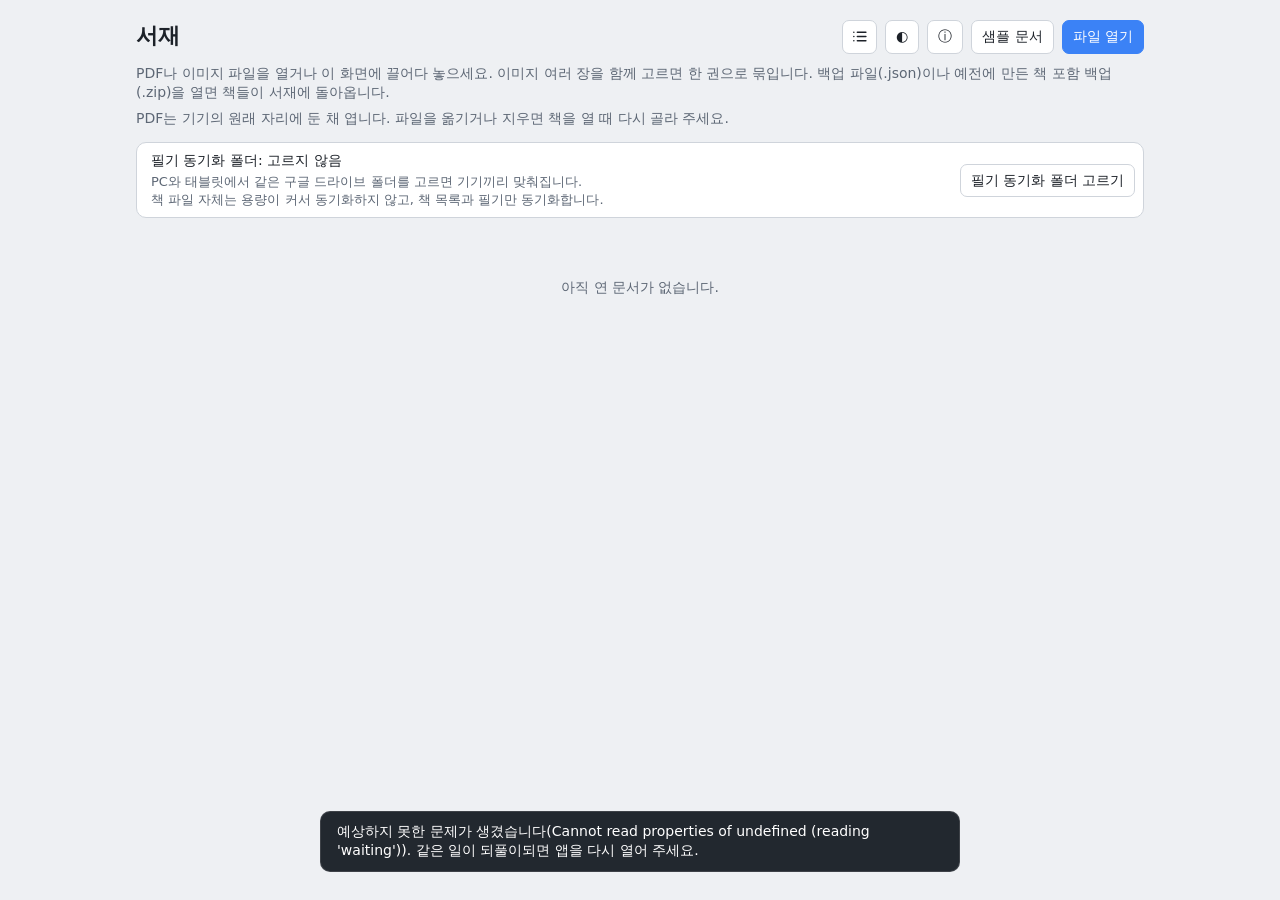
==== index.html @ 28639c31 "배포: 소스 9b60554" ====
<!doctype html>
<html lang="ko">
<head>
  <meta http-equiv="Content-Security-Policy" content="default-src &#39;self&#39;; script-src &#39;self&#39; &#39;wasm-unsafe-eval&#39;; style-src &#39;self&#39; &#39;unsafe-inline&#39;; img-src &#39;self&#39; data: blob:; font-src &#39;self&#39; data:; connect-src &#39;self&#39; data: blob:; worker-src &#39;self&#39; blob:; object-src &#39;none&#39;; base-uri &#39;self&#39;; form-action &#39;none&#39;">

  <meta charset="utf-8">
  <meta name="viewport" content="width=device-width, initial-scale=1, viewport-fit=cover">
  <meta name="theme-color" content="#20262e">
  <meta name="mobile-web-app-capable" content="yes">
  <meta name="apple-mobile-web-app-capable" content="yes">
  <link rel="manifest" href="./manifest.webmanifest">
  <link rel="icon" type="image/png" href="./icons/icon-192.png">
  <title>Yeroo eBook Viewer</title>
  <script type="module" crossorigin src="./assets/index-cLfZlpXx.js"></script>
  <link rel="stylesheet" crossorigin href="./assets/index-BrVt15he.css">
</head>
<body>
  <noscript><p class="noscript">이 앱은 자바스크립트가 꺼져 있으면 열리지 않습니다. 브라우저 설정에서 자바스크립트를 켜 주세요.</p></noscript>
  <nav id="books" aria-label="책 탭" hidden>
    <button id="homeTab"><svg viewBox="0 0 16 16" aria-hidden="true"><path d="M2.5 7.5 8 3l5.5 4.5V13h-3.5V9.5h-4V13H2.5z"/></svg>서재</button>
    <div id="bookList"></div>
    <button id="moreBooks" hidden></button>
  </nav>
  <section id="home">
    <header>
      <h1>서재</h1>
      <div class="actions">
        <button id="libViewBtn" title="목록으로 보기" aria-label="보기 방식 변경"></button>
        <button id="themeBtn" title="밝게/어둡게" aria-label="밝게/어둡게">◐</button>
        <button id="aboutBtn" title="앱 정보: 버전·저장 공간·공개 프로그램" aria-label="앱 정보">ⓘ</button>
        <button id="sampleBtn">샘플 문서</button>
        <button id="openBtn" class="primary">파일 열기</button>
      </div>
    </header>
    <p class="hint">PDF나 이미지 파일을 열거나 이 화면에 끌어다 놓으세요. 이미지 여러 장을 함께 고르면 한 권으로 묶입니다. 백업 파일(.json)이나 예전에 만든 책 포함 백업(.zip)을 열면 책들이 서재에 돌아옵니다.</p>
    <p class="hint" id="linkHint" hidden>PDF는 기기의 원래 자리에 둔 채 엽니다. 파일을 옮기거나 지우면 책을 열 때 다시 골라 주세요.</p>
    <div id="folder" hidden>
      <span class="say"><span id="folderMsg"></span><small id="folderWhat"></small></span>
      <span class="choices">
        <button id="folderGo" hidden></button>
        <button id="folderBtn"></button>
      </span>
    </div>
    <div id="bookdir" hidden>
      <span class="say"><span id="bookdirMsg"></span><small id="bookdirWhat"></small></span>
      <span class="choices">
        <button id="bookdirGo" hidden></button>
        <button id="bookdirBtn"></button>
      </span>
    </div>
    <div id="backup" hidden>
      <span class="say"><span id="backupMsg"></span><small id="backupWhat"></small></span>
      <span class="choices">
        <button id="backupBtn" title="책 목록과 필기를 작은 파일 하나로 저장합니다. 책 파일(PDF·그림)은 담지 않습니다. 책을 필기와 함께 간직하려면 책마다 &quot;PDF 저장&quot;을 쓰세요">백업</button>
      </span>
    </div>
    <div id="lostBooks" hidden>
      <span id="lostBooksMsg"></span>
      <button id="lostBooksBtn">책 파일 고르기</button>
    </div>
    <div id="lib"></div>
  </section>

  <section id="reader" hidden>
    <div id="chrome">
    <!-- 막대 한 줄(넓은 가로 화면에서는 오른쪽 레일). 단추는 그림이고 이름(.name)은 레일에서만 보인다(위쪽 막대에서는 화면 낭독기만 읽는다).
         .rail: 레일에만 있는 것(위쪽 막대에서는 다른 길이 있다: 화면 끝·쪽 넘김 바, 두 손가락·보기 메뉴) -->
    <div class="bar">
      <span class="group">
        <button id="sideBtn" title="페이지·목차·인덱스·필기·검색" aria-label="옆 패널">☰</button>
      </span>
      <span class="group" id="pageBox">
        <button id="prevBtn" class="rail" title="이전 쪽" aria-label="이전 쪽">‹</button>
        <input id="pageNo" inputmode="numeric" aria-label="쪽 번호">
        <button id="pageCount" title="쪽 넘김 바(처음·끝으로, 멀리 가기)"></button>
        <button id="nextBtn" class="rail" title="다음 쪽" aria-label="다음 쪽">›</button>
      </span>
      <span class="group rail">
        <button id="zoomOut" title="축소" aria-label="축소">−</button>
        <button id="zoomLabel" title="맞춤 크기로 돌아가기"></button>
        <button id="zoomIn" title="확대" aria-label="확대">＋</button>
      </span>
      <span class="group">
        <button id="undoBtn" title="실행 취소" aria-label="실행 취소"><svg class="ico" viewBox="0 0 24 24" aria-hidden="true"><path d="M9 4 4 9l5 5M4 9h10a5.5 5.5 0 0 1 0 11h-3"/></svg></button>
        <button id="redoBtn" title="다시 실행" aria-label="다시 실행"><svg class="ico flip" viewBox="0 0 24 24" aria-hidden="true"><path d="M9 4 4 9l5 5M4 9h10a5.5 5.5 0 0 1 0 11h-3"/></svg></button>
      </span>
      <span class="group" id="toolBtns">
        <button data-tool="hand" title="이동"><svg class="ico" viewBox="0 0 24 24" aria-hidden="true"><path d="M7 12.5V6a1.5 1.5 0 0 1 3 0v5M10 10V4.5a1.5 1.5 0 0 1 3 0V10m0-.5V5.5a1.5 1.5 0 0 1 3 0V11m0-1.5V8a1.5 1.5 0 0 1 3 0v6a7 7 0 0 1-7 7h-.5a6 6 0 0 1-5-2.7L4 14.6a1.5 1.5 0 0 1 2.3-1.9L7 13.5"/></svg><span class="name">이동</span></button>
        <button data-tool="pen" title="펜: 글줄 맞춤이나 직선으로 그은 선의 끝을 누르면 끝 모양이 화살표 → : → 없음 순으로 바뀝니다"><svg class="ico" viewBox="0 0 24 24" aria-hidden="true"><path d="M4 20l1-4.5L16 4.5a2.1 2.1 0 0 1 3 3L8 18.5zM14 6.5l3 3"/></svg><span class="name">펜</span></button>
        <button data-tool="hl" title="형광펜"><svg class="ico" viewBox="0 0 24 24" aria-hidden="true"><path d="M7 14.5 15.5 6l3.5 3.5-8.5 8.5zM7 14.5 5 19h4.5l1-1M13 21h8"/></svg><span class="name">형광펜</span></button>
        <button data-tool="eraser" title="지우개: 손글씨를 지웁니다(쪽 위의 글은 글 도구에서 글자를 모두 지우면 사라집니다)"><svg class="ico" viewBox="0 0 24 24" aria-hidden="true"><path d="M9 20h11M5.4 14.6l8.2-8.2a2 2 0 0 1 2.8 0l3.2 3.2a2 2 0 0 1 0 2.8L12 20H9l-3.6-3.6a1.3 1.3 0 0 1 0-1.8zM10 10l6 6"/></svg><span class="name">지우개</span></button>
        <button data-tool="text" title="글: 쪽을 눌러 글을 씁니다. 쓴 글은 누르면 고치고 끌면 옮깁니다. 글자를 모두 지우면 사라집니다"><svg class="ico" viewBox="0 0 24 24" aria-hidden="true"><path d="M5 7V4h14v3M12 4v16M8.5 20h7"/></svg><span class="name">글</span></button>
        <button data-tool="memo" title="메모: 쪽을 눌러 메모장을 넣습니다"><svg class="ico" viewBox="0 0 24 24" aria-hidden="true"><path d="M14 20H5a1 1 0 0 1-1-1V5a1 1 0 0 1 1-1h14a1 1 0 0 1 1 1v9zm0 0v-5a1 1 0 0 1 1-1h5M8 8.5h8M8 12h4"/></svg><span class="name">메모</span></button>
        <button data-tool="num" title="번호: 쪽을 누르면 다음 번호(①②③…)를 글줄에 맞춰 찍습니다(글자 위를 누르면 글줄 위에, 아래를 누르면 밑줄 아래에, 낱말 앞에 맞춰). 시작 번호는 색 단추에서 고릅니다. 찍은 번호는 끌어서 옮기고 지우개로 지웁니다"><svg class="ico" viewBox="0 0 24 24" aria-hidden="true"><circle cx="12" cy="12" r="8.5"/><path d="M10 9.5 12.5 7.5v9"/></svg><span class="name">번호</span></button>
      </span>
      <span class="group">
        <button id="colorBtn" title="색·굵기" aria-haspopup="true" aria-label="색·굵기"><i class="dot"></i></button>
        <button id="straightBtn" title="직선: 그은 선을 직선으로 만듭니다(수평·수직에 가까우면 반듯하게). 글줄 맞춤이 꺼져 있을 때 적용됩니다"><svg class="ico" viewBox="0 0 24 24" aria-hidden="true"><path d="M7 17 17 7"/><circle cx="5.5" cy="18.5" r="2"/><circle cx="18.5" cy="5.5" r="2"/></svg><span class="name">직선</span></button>
        <button id="snapBtn" title="글줄 맞춤: 펜은 글줄 밑에, 형광펜은 글줄 위에 자동으로 맞춥니다. 끄면 아무 데나 그릴 수 있습니다"><svg class="ico" viewBox="0 0 24 24" aria-hidden="true"><path d="M7 15.5 12 4l5 11.5M8.8 11.5h6.4M4 20h16"/></svg><span class="name">글줄 맞춤</span></button>
      </span>
      <span class="group">
        <button id="tabSideBtn" class="tab" data-where="side" title="옆 인덱스: 이 쪽의 오른쪽 위에 표식을 답니다" aria-label="옆 인덱스"><i class="tabicon side"></i></button>
        <button id="tabTopBtn" class="tab" data-where="top" title="위 인덱스: 정말 중요한 쪽의 위쪽에 표식을 답니다" aria-label="위 인덱스"><i class="tabicon top"></i></button>
        <button id="viewBtn" aria-haspopup="menu" title="보기: 전체 화면·크기·넘기는 방식·2쪽 보기·다크 모드"><svg class="ico dots" viewBox="0 0 24 24" aria-hidden="true"><circle cx="5" cy="12" r="1.8"/><circle cx="12" cy="12" r="1.8"/><circle cx="19" cy="12" r="1.8"/></svg><span class="name">보기</span></button>
        <button id="saveBtn" class="primary" title="PDF 저장: 필기를 포함해 PDF로 저장합니다. 이 앱에서 다시 열면 필기를 이어서 고칠 수 있습니다"><svg class="ico" viewBox="0 0 24 24" aria-hidden="true"><path d="M12 4v11M7.5 10.5 12 15l4.5-4.5M5 20h14"/></svg><span class="name">PDF 저장</span></button>
      </span>
    </div>
    </div>
    <div class="body">
      <aside id="side" hidden>
        <nav id="tabs">
          <button data-tab="pages">페이지</button>
          <button data-tab="toc">목차</button>
          <button data-tab="marks">인덱스</button>
          <button data-tab="notes">필기</button>
          <button data-tab="search">검색</button>
        </nav>
        <div id="panel"></div>
      </aside>
      <div id="stage">
        <main id="scroller"><div id="pages"></div></main>
        <div id="turnHint" aria-hidden="true"></div>
        <div id="lost" role="status" hidden>
          <span id="lostMsg"></span>
          <button id="lostBtn" class="primary"></button>
          <button id="lostClose" aria-label="닫기" title="닫기">×</button>
        </div>
        <div id="pickbar" role="toolbar" aria-label="고른 본문" hidden>
          <button id="pickCopy">복사</button>
          <button id="pickFind">찾기</button>
        </div>
        <div id="pager" hidden>
          <button id="pagerBack" hidden></button>
          <div class="row">
            <button id="pagerFirst">처음</button>
            <button id="pagerPrev" aria-label="이전 쪽">‹</button>
            <input id="pagerSlider" type="range" min="1" step="1" aria-label="쪽 이동">
            <span id="pagerLabel"></span>
            <button id="pagerNext" aria-label="다음 쪽">›</button>
            <button id="pagerLast">끝</button>
          </div>
        </div>
      </div>
    </div>
  </section>

  <div id="palette" role="group" aria-label="색·굵기" hidden>
    <div class="swatches"></div>
    <div id="numBox" role="group" aria-label="번호 모양과 시작 번호">
      <div class="num-row">
        <span>모양</span>
        <div class="num-styles">
          <button data-style="plain" title="그냥 번호 (1, 2, 3…)">1</button>
          <button data-style="paren" title="괄호 번호 (⑴, ⑵, ⑶…)">⑴</button>
          <button data-style="circle" title="동그라미 번호 (①, ②, ③…)">①</button>
        </div>
      </div>
      <div class="num-row">
        <span>번호</span>
        <div class="nums"></div>
      </div>
    </div>
    <div id="sizeBox">
      <span id="sizeName"></span>
      <button id="sizeDown" title="가늘게·작게" aria-label="굵기·크기 줄이기">−</button>
      <span id="sizeLabel" aria-live="polite"></span>
      <button id="sizeUp" title="굵게·크게" aria-label="굵기·크기 늘리기">＋</button>
    </div>
  </div>
  <canvas id="loupe" hidden></canvas>
  <div id="toast" hidden></div>
  <div id="say" class="sr" role="status"></div>
  <div id="update" role="status" hidden>
    <span id="updateMsg">새 버전이 있습니다.</span>
    <button id="updateNow" class="primary">지금 바꾸기</button>
    <button id="updateGet" hidden>받기만</button>
    <button id="updateLater">나중에</button>
  </div>
  <div id="saveFail" role="alert" hidden>
    <span id="saveFailMsg"></span>
    <button id="saveRetry" class="primary">지금 다시 저장</button>
  </div>
  <dialog id="away" class="ask">
    <p id="awayMsg"></p>
    <div class="choices"><button id="awayBtn" class="primary"></button></div>
  </dialog>
  <div id="busy" hidden><div><i class="spin"></i><div class="busyBody"><span id="busyMsg"></span><div id="busyBar" hidden><div class="track" role="progressbar" aria-label="진행" aria-valuemin="0" aria-valuemax="100"><i></i></div><b></b></div></div></div></div>
</body>
</html>
---- assets/index-BrVt15he.css ----
:root{--ui:system-ui, "Malgun Gothic", "Apple SD Gothic Neo", "Noto Sans KR", sans-serif;--accent:#3b82f6;--bar:#20262e;--bar-2:#2a323c;--bar-ink:#e8ecf1;--bar-line:#3a4450;--bg:#eef0f3;--surface:#fff;--panel:#f4f5f7;--ink:#1c2128;--ink-2:#5d6775;--line:#cfd4db;--hover:#e4e7ec;--desk:#8b929b;--page-shadow:0 1px 5px #00000059;--strip:#161b21;--book-on:#2f4a73;--book-on-ink:#9cc6ff;--tab:#ff3d8b;--warn-bg:#fff4d6;--warn-line:#e8b440;--lightningcss-light:initial;--lightningcss-dark: ;color-scheme:light}:root[data-theme=dark]{--bar:#14181d;--bar-2:#1b2027;--bar-line:#232930;--bg:#15191e;--surface:#20262e;--panel:#1a1f25;--ink:#e6e9ee;--ink-2:#98a2b0;--line:#272e36;--hover:#2a323c;--desk:#000;--page-shadow:0 0 0 1px #ffffff17;--strip:#0d1014;--tab:#ff5c9d;--warn-bg:#3a3020;--warn-line:#a37b22;--lightningcss-light: ;--lightningcss-dark:initial;color-scheme:dark}*{box-sizing:border-box}[hidden]{display:none!important}html,body{height:100%;margin:0}html{touch-action:manipulation}body{font:14px/1.4 var(--ui);color:var(--ink);background:var(--bg);overscroll-behavior:none;-webkit-tap-highlight-color:transparent;flex-direction:column;display:flex}button,input{font:inherit}button{cursor:pointer;color:inherit;white-space:nowrap;background:0 0;border:1px solid #0000;border-radius:7px;padding:6px 10px}button:disabled{opacity:.35;cursor:default}button.primary{background:var(--accent);color:#fff}.noscript{border-bottom:1px solid var(--warn-line);background:var(--warn-bg);color:var(--ink);margin:0;padding:12px 16px}#books{background:var(--strip);height:30px;color:var(--bar-ink);-webkit-user-select:none;user-select:none;flex:none;align-items:stretch;font-size:13px;display:flex}#books button{border:0;border-radius:0;padding:0 10px}@media (hover:hover){#books button:not(.on):hover{background:#ffffff12}}#homeTab{flex:none;align-items:center;gap:5px;display:flex}#homeTab svg{fill:currentColor;width:15px;height:15px}#bookList{flex:1;min-width:0;display:flex}#homeTab,.booktab{color:#e8ecf199}#books .on{background:var(--book-on);color:var(--book-on-ink);box-shadow:inset 0 -2px 0 var(--accent);font-weight:600}.booktab{min-width:var(--book-min);border-right:1px solid var(--bar-line);flex:0 200px;align-items:stretch;display:flex}#books .booktab .name{text-align:left;text-overflow:ellipsis;min-width:0;font-weight:inherit;flex:1;padding:0 2px 0 10px;overflow:hidden}#books .booktab .x{width:28px;color:inherit;flex:none;padding:0;font-size:15px}#moreBooks{font-variant-numeric:tabular-nums;flex:none}#home{flex:1;min-height:0;padding:20px max(16px,50% - 504px) 48px;overflow-y:auto}#home header{justify-content:space-between;align-items:center;gap:12px;display:flex}#home h1{margin:0;font-size:22px}#home .actions{gap:8px;display:flex}#home button{border-color:var(--line);background:var(--surface)}#home button.primary{border-color:var(--accent);background:var(--accent)}#libViewBtn{justify-content:center;align-items:center;padding:6px 8px;display:inline-flex}#libViewBtn .ico{width:17px;height:17px}.hint{color:var(--ink-2);margin:10px 0 14px}#folder,#bookdir,#backup{border:1px solid var(--line);background:var(--surface);border-radius:10px;justify-content:space-between;align-items:center;gap:12px 16px;margin:0 0 12px;padding:8px 8px 8px 14px;display:flex}#folder.warn,#bookdir.warn,#backup.warn{border-color:var(--warn-line);background:var(--warn-bg)}#folder .say,#bookdir .say,#backup .say{flex:auto;min-width:0}#folder .choices,#bookdir .choices,#backup .choices{flex-shrink:0;align-items:center;gap:8px;display:flex}#folder .say small,#bookdir .say small,#backup .say small{color:var(--ink-2);white-space:pre-line;margin-top:2px;font-size:13px;line-height:1.4;display:block}#backup{margin-bottom:16px}#lostBooks{border:1px solid var(--warn-line);background:var(--warn-bg);border-radius:10px;flex-wrap:wrap;justify-content:space-between;align-items:center;gap:8px 12px;margin:-8px 0 20px;padding:8px 8px 8px 14px;display:flex}#linkHint{margin-top:-8px}#lib{grid-template-columns:repeat(auto-fill,minmax(150px,1fr));gap:16px;display:grid}.card{background:var(--surface);border:1px solid var(--line);border-radius:10px;flex-direction:column;transition:border-color .15s,box-shadow .15s;display:flex;position:relative;overflow:hidden}@media (hover:hover){.card:hover{border-color:var(--desk)}}#home .card .open{text-align:left;white-space:normal;background:0 0;border:0;border-radius:0;flex:1;width:100%;padding:0;display:block}#home .card .open:focus-visible{outline:2px solid var(--accent);outline-offset:-2px}.card .cover{aspect-ratio:3/4;background:var(--hover) center top / cover no-repeat}.card .meta{padding:8px 10px 0}.card .name{overflow-wrap:anywhere;-webkit-line-clamp:2;-webkit-box-orient:vertical;height:2.8em;font-weight:600;line-height:1.4;display:-webkit-box;overflow:hidden}.card .sub{color:var(--ink-2);cursor:pointer;margin:0;padding:2px 10px 10px;font-size:12px;line-height:1.3}#home .card .del{color:#fff;z-index:2;background:#14181e99;border:0;border-radius:50%;justify-content:center;align-items:center;width:28px;height:28px;padding:0;display:inline-flex;position:absolute;top:6px;right:6px}#home #lib .card .link{white-space:nowrap;text-overflow:ellipsis;z-index:2;border:1px solid var(--line);background:var(--surface);border-radius:6px;max-width:calc(100% - 46px);margin:0;padding:4px 8px;font-size:11px;font-weight:600;position:absolute;top:6px;left:6px;overflow:hidden;box-shadow:0 1px 4px #00000040}#home #lib .card .link.warn{border-color:var(--warn-line);background:var(--warn-bg);color:var(--ink)}#lib[data-view=list]{flex-direction:column;gap:8px;display:flex}#lib[data-view=list] .card{border-radius:8px;flex-direction:row;align-items:center;gap:12px;padding:8px 12px}#lib[data-view=list] #home .card .open,#home #lib[data-view=list] .card .open{flex:0 auto;align-items:center;gap:14px;min-width:0;display:flex}#lib[data-view=list] .card .cover{aspect-ratio:auto;border-radius:4px;flex:none;width:44px;height:58px;box-shadow:0 1px 3px #0003}#lib[data-view=list] .card .meta{flex:auto;align-items:center;min-width:0;padding:0;display:flex}#lib[data-view=list] .card .name{white-space:nowrap;text-overflow:ellipsis;flex:auto;min-width:0;height:auto;font-size:15px;line-height:1.4;display:block;overflow:hidden}#home #lib[data-view=list] .card .link{white-space:nowrap;max-width:none;box-shadow:none;z-index:1;border-radius:6px;flex:none;align-self:center;margin:0;padding:4px 10px;font-size:12px;font-weight:500;position:static}#home #lib[data-view=list] .card .sub{font-variant-numeric:tabular-nums;white-space:nowrap;text-align:right;cursor:pointer;color:var(--ink-2);flex:none;margin:0 0 0 auto;padding:0;font-size:13px}#home #lib[data-view=list] .card .del{width:32px;height:32px;color:var(--ink-2);background:0 0;border-radius:6px;flex:none;justify-content:center;align-items:center;margin-left:2px;font-size:20px;line-height:1;display:inline-flex;position:static}@media (hover:hover){#home #lib[data-view=list] .card .del:hover{background:var(--hover);color:var(--ink)}}@media (max-width:600px){#lib[data-view=list] .card{flex-wrap:wrap;gap:6px 10px}#lib[data-view=list] #home .card .open{flex:100%}#home #lib[data-view=list] .card .sub{text-align:left;margin-left:54px;font-size:12px}}.empty{text-align:center;color:var(--ink-2);grid-column:1/-1;padding:48px 0}body.dragover #home{outline:3px dashed var(--accent);outline-offset:-8px}#reader{flex-direction:column;flex:1;min-height:0;display:flex}#chrome{flex-direction:column;flex:none;display:flex}:root[data-full] :-webkit-any(#books,#chrome,#side){display:none}:root[data-full] :is(#books,#chrome,#side){display:none}.bar{background:var(--bar);color:var(--bar-ink);flex-wrap:wrap;flex:none;justify-content:center;align-items:center;gap:4px;padding:3px 8px;display:flex}.bar .name{clip-path:inset(50%);white-space:nowrap;width:1px;height:1px;position:absolute;overflow:hidden}.bar button{padding:4px 8px}.bar button:has(>.ico){padding:4px 5px}.ico.dots circle{fill:currentColor;stroke:none}.bar .group{border-left:1px solid var(--bar-line);flex:none;align-items:center;gap:2px;padding:0 4px;display:flex}.bar .group:first-child{border-left:0;padding-left:0}.bar .rail{display:none}@media (hover:hover){.bar button:not(:-webkit-any(.primary,.on)):hover:not(:disabled),.bar button.tab:hover:not(:disabled){background:#ffffff17}.bar button:not(:is(.primary,.on)):hover:not(:disabled),.bar button.tab:hover:not(:disabled){background:#ffffff17}}.bar button.on{color:#161b22;background:#fff}#pageNo{text-align:center;border:1px solid var(--bar-line);width:46px;color:inherit;background:#0000004d;border-radius:6px;padding:3px 2px}#pageCount,#zoomLabel,#sizeLabel{font-variant-numeric:tabular-nums;white-space:nowrap}.bar #pageCount{text-align:left;flex:none;min-width:52px;padding:4px}.bar #zoomLabel{padding:4px 2px}#zoomLabel{text-align:center;width:52px}#sizeLabel{text-align:center;width:44px}.ico{fill:none;stroke:currentColor;stroke-width:2.2px;stroke-linecap:round;stroke-linejoin:round;width:19px;height:19px;margin:0 auto;display:block}.ico.flip{transform:scaleX(-1)}#colorBtn{align-items:center;gap:3px;padding:2px 6px;display:flex}#colorBtn .dot,#palette .swatches button{border:2px solid #ffffff47;border-radius:50%;width:24px;height:24px}#colorBtn .dot{background:var(--color,#111)}#colorBtn:after{content:"▸";opacity:.7;font-size:11px}#palette{z-index:40;background:var(--bar);color:var(--bar-ink);border:1px solid var(--bar-line);border-radius:14px;flex-direction:column;gap:4px;padding:7px 8px 3px;animation:.16s ease-out slide-out;display:flex;position:fixed;box-shadow:0 6px 20px #00000059}#palette .swatches{gap:6px;display:flex}#palette .swatches button{flex:none;padding:0}#palette .swatches button.on{box-shadow:0 0 0 2px var(--accent);border-color:#fff}:root[data-invert] #palette .swatches button[data-color=\#111111],:root[data-invert] #palette .swatches button[data-color=\#111]{background:#fff!important}:root[data-invert] #colorBtn[data-color=\#111111] .dot,:root[data-invert] #colorBtn[data-color=\#111] .dot{color:#111!important;text-shadow:none!important;background:#fff!important}#colorBtn .dot{color:#fff;font:700 12px/1 var(--ui);text-shadow:0 0 2px #0009;place-items:center;display:grid}#numBox{border-top:1px solid var(--bar-line);flex-direction:column;gap:5px;padding:4px 0 5px;display:flex}#numBox .num-row{align-items:center;gap:8px;display:flex}#numBox .num-row>span{opacity:.75;white-space:nowrap;flex:none;width:36px;padding-left:2px;font-size:13px}#numBox .num-styles{gap:6px;display:flex}#numBox .num-styles button{border:1.5px solid var(--bar-line);min-width:32px;height:24px;font:600 12px/1 var(--ui);color:inherit;background:#ffffff0d;border-radius:6px;flex:none;padding:0 6px}#numBox .num-styles button.on{color:#000;box-shadow:0 0 0 2px var(--accent);background:#fff;border-color:#fff}#numBox .nums{gap:6px;display:flex}#numBox .nums button{width:24px;height:24px;font:600 12px/1 var(--ui);font-variant-numeric:tabular-nums;border:1.5px solid;border-radius:50%;flex:none;padding:0}#numBox .nums button.on{color:#000;box-shadow:0 0 0 2px var(--accent);background:#fff;border-color:#fff}#sizeBox{border-top:1px solid var(--bar-line);align-items:center;gap:2px;padding-top:3px;display:flex}#sizeName{opacity:.75;white-space:nowrap;flex:1;padding-left:2px;font-size:13px}#sizeBox button{padding:4px 14px;font-size:16px}@media (hover:hover){#sizeBox button:hover:not(:disabled){background:#ffffff17}}@keyframes slide-out{0%{clip-path:inset(0 100% 0 0 round 14px)}to{clip-path:inset(0 round 14px)}}@media (prefers-reduced-motion:reduce){#palette{animation:none}}.tabicon{vertical-align:-3px;border:1.5px solid;border-radius:2px;flex:none;width:13px;height:16px;display:inline-block;position:relative}.tabicon:before,.tabicon:after{box-sizing:border-box;border:1.5px solid;position:absolute}.tabicon.side{margin-right:5px}.tabicon.side:before{content:"";border-left:0;border-radius:0 2px 2px 0;width:5px;height:9px;top:1px;left:calc(100% + .5px)}.tabicon.top{margin-top:5px}.tabicon.top:after{content:"";border-bottom:0;border-radius:2px 2px 0 0;width:7px;height:5px;bottom:calc(100% + .5px);right:1px}.on>.tabicon:before,.on>.tabicon:after,.marks .tabicon:before,.marks .tabicon:after{background:var(--tab);border-color:var(--tab)}.bar button.tab.on{color:inherit;background:0 0}.bar button.tab{padding-block-start:3px;padding-block-end:3px}.body{flex:1;min-height:0;display:flex}#side{background:var(--panel);border-right:1px solid var(--line);flex-direction:column;flex:none;width:208px;display:flex}#tabs{border-bottom:1px solid var(--line);display:flex}#tabs button{color:var(--ink-2);border-radius:0;flex:1;padding:8px 0;font-size:13px}#tabs button.on{color:var(--ink);box-shadow:inset 0 -2px 0 var(--accent);font-weight:600}#panel{flex:1;padding:8px;overflow-y:auto}#panel .row{text-align:left;white-space:normal;border-radius:6px;width:100%;padding:7px 8px;display:block}#panel .row:hover{background:var(--hover)}#panel .row small{color:var(--ink-2);display:block}#panel .none{color:var(--ink-2);padding:16px 8px}#panel .row.marks{align-items:center;gap:10px;padding:9px 8px 7px 12px;display:flex}#panel .row.marks .tabicon{margin-right:5px}#panel .row.marks small{margin-left:auto}#panel .head{z-index:1;background:var(--panel);border-bottom:1px solid var(--line);flex-wrap:wrap;gap:4px;margin:-8px -8px 8px;padding:8px;display:flex;position:sticky;top:-8px}#panel .head button{border-color:var(--line);background:var(--surface);flex:auto;padding:4px 3px;font-size:12px}#panel .head button[aria-pressed=true]{border-color:var(--accent);background:var(--accent);color:#fff}.thumb .kinds{align-items:center;gap:4px;display:inline-flex}.thumb .mk{background:currentColor;border-radius:1px;flex:none;width:10px;height:2px;display:inline-block}.thumb .mk-hl{opacity:.8;background:#f5c400;height:6px}.thumb .mk-text{width:auto;height:auto;font:700 11px/1 var(--ui);background:0 0}.thumb .mk-text:before{content:"가"}.thumb .mk-num{background:0 0;border:1.5px solid;border-radius:50%;width:9px;height:9px}.thumb .mk-memo{background:#fff8c4;border:1px solid #cfb53f;border-radius:50% 50% 50% 2px;width:10px;height:10px}#panel form{gap:6px;margin-bottom:8px;display:flex}#panel form input{border:1px solid var(--line);background:var(--surface);min-width:0;color:inherit;border-radius:6px;flex:1;padding:6px 8px}#panel form button{border-color:var(--line);background:var(--surface)}.thumbs{grid-template-columns:1fr 1fr;gap:10px 8px;display:grid}.thumb{text-align:center;color:var(--ink-2);border:0;border-radius:4px;padding:0;font-size:12px}.thumb .pic{margin-bottom:2px;display:block;position:relative}.thumb .mini{isolation:isolate;border:1px solid var(--line);background:#fff;border-radius:3px;display:block;position:relative;overflow:hidden}.thumb .mini canvas{width:100%;height:100%;display:block}.thumb .mini svg{width:100%;height:100%;position:absolute;top:0;bottom:0;left:0;right:0}.thumb.on .mini{outline:2px solid var(--accent)}.thumb .pic:before,.thumb .pic:after{background:var(--tab);border-radius:2px;position:absolute}.thumb.tab-side .pic:before{content:"";border-radius:0 2px 2px 0;width:4px;height:18px;top:10px;left:100%}.thumb.tab-top .pic:after{content:"";border-radius:2px 2px 0 0;width:14px;height:5px;bottom:100%;right:10px}#stage{flex:1;min-width:0;display:flex;position:relative}#scroller{background:var(--desk);touch-action:pan-x pan-y;overscroll-behavior:contain;flex:1;min-width:0;overflow:auto}#scroller.draw{touch-action:none}#scroller.zoomed{touch-action:manipulation}#scroller.zoomed.draw{touch-action:pinch-zoom}#scroller.tool-hand{cursor:grab}#scroller.tool-pen,#scroller.tool-hl{cursor:crosshair}#scroller.tool-eraser{cursor:cell}#scroller.tool-text{cursor:text}#scroller.tool-memo{cursor:copy}#scroller.tool-num{cursor:crosshair}#scroller.paged:not(.across):not(.free){scroll-snap-type:y mandatory}#scroller.paged:not(.across) .page{scroll-snap-align:start;scroll-snap-stop:always;scroll-margin-top:16px}#pages{--zoom:1;-webkit-user-select:none;user-select:none;flex-direction:column;align-items:center;gap:16px 10px;width:max-content;min-width:100%;min-height:100%;padding:16px 14px 40px;display:flex;position:relative}#pages.spread{grid-template-columns:max-content max-content;place-content:start center;display:grid}#scroller{container-type:size}#scroller.across:not(.free){scroll-snap-type:x mandatory}#scroller.across #pages{flex-direction:row;align-items:safe center;gap:0;height:100%;min-height:0;padding:16px 0 0;display:flex}#scroller.across .page{--side:max(14px, (100cqw - var(--w) * var(--z) * 1px) / 2);margin-inline:var(--side);scroll-snap-align:start;scroll-snap-stop:always;scroll-margin-left:var(--side)}#scroller.across .spread .page{--side:max(14px, (100cqw - var(--w) * var(--z) * 2px - 10px) / 2)}#scroller.across .spread .page:nth-child(odd){margin-right:5px}#scroller.across .spread .page:nth-child(2n){scroll-snap-align:none;margin-left:5px}#scroller.across .spread .page:last-child:nth-child(odd){margin-right:calc(var(--side) + var(--w) * var(--z) * 1px + 10px)}.page{--z:calc(var(--zoom) * var(--k,1));--mz:max(var(--z), var(--memo-min,1));isolation:isolate;width:calc(var(--w) * var(--z) * 1px);height:calc(var(--h) * var(--z) * 1px);box-shadow:var(--page-shadow);background:#fff;flex:none;position:relative}.sheet{isolation:isolate;position:absolute;top:0;bottom:0;left:0;right:0}.sheet .fail{color:#7a828c;text-align:center;place-items:center;padding:12px;display:grid;position:absolute;top:0;bottom:0;left:0;right:0}.page{--tab-out:13px;--tab-len:56px;--tab-inset:30px}.page:before,.page:after{z-index:1;pointer-events:none;background:var(--tab);position:absolute;box-shadow:0 1px 3px #0006}.page.tab-side:before{content:"";left:100%;top:var(--tab-inset);width:var(--tab-out);height:var(--tab-len);border-radius:0 4px 4px 0}.page.tab-top:after{content:"";bottom:100%;right:var(--tab-inset);width:calc(var(--tab-len) * .8);height:var(--tab-out);border-radius:4px 4px 0 0}#pages.spread .page:nth-child(odd):before{border-radius:4px 0 0 4px;left:auto;right:100%}#pages.spread .page:nth-child(odd):after{right:auto;left:var(--tab-inset)}.page canvas.base{width:100%;height:100%;display:block}.page svg{pointer-events:none;width:100%;height:100%;position:absolute;top:0;bottom:0;left:0;right:0;overflow:hidden}.page svg.hl,.thumb svg.hl{mix-blend-mode:multiply;opacity:.5}.flash{z-index:2;pointer-events:none;border:2px solid var(--accent);border-radius:6px;animation:1.6s ease-in forwards flash;position:absolute;box-shadow:0 0 0 3px #3b82f64d}@keyframes flash{0%,15%,35%{opacity:1}25%{opacity:.25}to{opacity:0}}@media (prefers-reduced-motion:reduce){.flash{animation:1.6s step-end forwards flash-still}}@keyframes flash-still{to{opacity:0}}.words{--total-scale-factor:var(--z);--scale-round-x:.01px;--scale-round-y:.01px;--min-font-size:1;--text-scale-factor:calc(var(--total-scale-factor) * var(--min-font-size));--min-font-size-inv:calc(1 / var(--min-font-size));text-align:initial;letter-spacing:normal;word-spacing:normal;-webkit-text-size-adjust:none;-moz-text-size-adjust:none;text-size-adjust:none;transform-origin:0 0;pointer-events:none;line-height:1;position:absolute;top:0;bottom:0;left:0;right:0;overflow:clip}.words :-webkit-any(span,br){color:#0000;white-space:pre;transform-origin:0 0;text-rendering:geometricprecision;cursor:inherit;-webkit-user-select:text;user-select:text;-webkit-touch-callout:default;position:absolute}.words :is(span,br){color:#0000;white-space:pre;transform-origin:0 0;text-rendering:geometricprecision;cursor:inherit;-webkit-user-select:text;user-select:text;-webkit-touch-callout:default;position:absolute}.words>:not(.markedContent),.words .markedContent>span:not(.markedContent){--font-height:0;--scale-x:1;--rotate:0deg;font-size:calc(var(--text-scale-factor) * var(--font-height));transform:rotate(var(--rotate)) scaleX(var(--scale-x)) scale(var(--min-font-size-inv))}.words .markedContent{display:contents}.words span:not(.markedContent)>span{font-family:yeroo-blank;position:static}.words[data-main-rotation="90"]{transform:rotate(90deg)translateY(-100%)}.words[data-main-rotation="180"]{transform:rotate(180deg)translate(-100%,-100%)}.words[data-main-rotation="270"]{transform:rotate(270deg)translate(-100%)}.words ::selection{color:#0000;background:#3b82f652}#scroller.picked .words{mix-blend-mode:multiply}#scroller.picked .words :not(br)::selection{background:#c0d6fc}.words br::selection{background:0 0}#scroller.tool-hand .words :-webkit-any(span,br){pointer-events:auto}#scroller.tool-hand .words :is(span,br){pointer-events:auto}#scroller.picking .words :-webkit-any(span,br){pointer-events:auto}#scroller.picking .words :is(span,br){pointer-events:auto}.texts,.memos{pointer-events:none;position:absolute;top:0;bottom:0;left:0;right:0}.texts{overflow:clip}:root[data-invert] :is(.page canvas.base,.thumb .mini canvas){filter:saturate(.4)invert()hue-rotate(180deg)}:root[data-invert] #loupe{background:#000;border-color:#3e4451}:root[data-invert] .page,:root[data-invert] .thumb .mini{background:#000}:root[data-invert] :is(.page svg.hl,.thumb svg.hl){mix-blend-mode:screen;opacity:.65}:root[data-invert] #scroller.picked .words{mix-blend-mode:screen}:root[data-invert] #scroller.picked .words :not(br)::selection{background:#2563eb}:root[data-invert] :is(.page svg,.thumb svg) path[stroke=\#111111]{stroke:#fff!important}:root[data-invert] :is(.page svg,.thumb svg) path[stroke=\#111]{stroke:#fff!important}:root[data-invert] :is(.page svg,.thumb svg) path[fill=\#111111]{fill:#fff!important}:root[data-invert] :is(.page svg,.thumb svg) path[fill=\#111]{fill:#fff!important}:root[data-invert] :is(.page svg,.thumb svg) text[fill=\#111111]{fill:#fff!important}:root[data-invert] :is(.page svg,.thumb svg) text[fill=\#111]{fill:#fff!important}:root[data-invert] .text[data-color=\#111111],:root[data-invert] .text[data-color=\#111]{color:#fff!important}:root[data-invert] .memo{color:#f7e9a0;background:#2b2716;border-color:#857223}:root[data-invert] .memo-head{color:#f7e9a0;background:#3d361c}:root[data-invert] .memo textarea{--lightningcss-light: ;--lightningcss-dark:initial;color-scheme:dark}.text{min-width:1ch;min-height:calc(var(--text-lh) * 1em);white-space:pre;font-family:var(--text-font);line-height:var(--text-lh);text-rendering:geometricprecision;outline-offset:2px;touch-action:none;position:absolute}#scroller.tool-text .text{pointer-events:auto;cursor:move}#scroller.tool-text .text:hover{outline:1px dashed #8b929b}.text:focus-visible{outline:1px dashed #8b929b}#scroller.tool-text .text.sel{outline:1px dashed var(--accent)}#scroller.tool-text .text.editing{outline:1px solid var(--accent);cursor:text;touch-action:auto;-webkit-user-select:text;user-select:text}.memo{pointer-events:auto;color:#2b2610;font-family:var(--ui);-webkit-user-select:text;user-select:text;background:#fff8c4;border:1px solid #cfb53f;flex-direction:column;display:flex;position:absolute;box-shadow:0 2px 8px #00000047}.memo-head{height:calc(var(--memo-head) * var(--mz) * 1px);cursor:move;touch-action:none;background:#f1df84;flex:none;align-items:center;gap:2px;min-height:22px;padding-left:6px;font-size:12px;display:flex}.memo-head span{flex:1}.memo-head button{border-radius:0;height:100%;padding:0 8px;font-size:15px;line-height:1}.memo textarea{resize:none;width:100%;min-height:0;color:inherit;font-family:inherit;font-size:calc(var(--memo-font) * var(--mz) * 1px);line-height:var(--memo-lh);padding:calc(var(--memo-pad) * var(--mz) * 1px);--lightningcss-light:initial;--lightningcss-dark: ;color-scheme:light;background:0 0;border:0;outline:0;flex:1}.memo-resize{cursor:nwse-resize;touch-action:none;background:linear-gradient(135deg,#0000 55%,#b89c2a 55% 62%,#0000 62% 74%,#b89c2a 74% 81%,#0000 81%);width:22px;height:22px;position:absolute;bottom:0;right:0}.memo.closed{width:calc(var(--memo-icon) * var(--mz) * 1px);height:calc(var(--memo-icon) * var(--mz) * 1px);font-size:calc(16 * var(--mz) * 1px);cursor:grab;touch-action:none;-webkit-user-select:none;user-select:none;opacity:.45;box-shadow:none;border-radius:50% 50% 50% 4px;place-items:center;transition:opacity .12s;display:grid}.memo.closed:hover{opacity:.9}.menu{z-index:40;background:var(--surface);min-width:200px;color:var(--ink);border:1px solid var(--line);border-radius:10px;flex-direction:column;max-height:calc(100vh - 8px);padding:4px;display:flex;position:fixed;overflow-y:auto;box-shadow:0 8px 28px #0000004d}.menu button{text-align:left;flex:none;gap:6px;padding:9px 12px 9px 8px;display:flex}.menu-title{color:var(--ink-2);padding:8px 10px 3px;font-size:12px;font-weight:600}.menu-title:not(:first-child){border-top:1px solid var(--line);margin-top:4px}.menu button:hover:not(:disabled){background:var(--hover)}.menu .check{width:16px;color:var(--accent);font-weight:700}.menu hr{border:0;border-top:1px solid var(--line);width:100%;margin:4px 0}#loupe{z-index:50;pointer-events:none;background:#fff;border:2px solid #20262e;border-radius:14px;width:168px;height:104px;position:fixed;box-shadow:0 6px 20px #0006}#turnHint{z-index:20;color:#fff;pointer-events:none;opacity:0;background:#14181e99;border-radius:12px;place-items:center;width:40px;height:76px;margin-top:-38px;font-size:30px;line-height:1;display:grid;position:absolute;top:50%}#turnHint[data-side=prev]{left:6px}#turnHint[data-side=next]{right:6px}#turnHint.show{animation:.8s ease-out turn-hint}@keyframes turn-hint{0%{opacity:.75}to{opacity:0}}#lost{z-index:21;border:1px solid var(--warn-line);background:var(--warn-bg);width:max-content;max-width:calc(100% - 20px);color:var(--ink);border-radius:10px;flex-wrap:wrap;justify-content:center;align-items:center;gap:8px;padding:8px 8px 8px 14px;display:flex;position:absolute;top:10px;left:50%;transform:translate(-50%);box-shadow:0 6px 20px #00000040}#lost button:not(.primary){border-color:var(--line)}#lostClose{width:30px;padding:6px 0}#pager{z-index:20;left:50%;bottom:calc(20px + env(safe-area-inset-bottom,0px));color:#fff;pointer-events:none;flex-direction:column;align-items:center;gap:6px;width:min(720px,100% - 20px);display:flex;position:absolute;transform:translate(-50%)}#pager>*{pointer-events:auto;background:#161b22f0;border:1px solid #ffffff1f;border-radius:12px;box-shadow:0 6px 20px #00000059}#pickbar{z-index:21;-webkit-user-select:none;user-select:none;background:#161b22f0;border:1px solid #ffffff1f;border-radius:10px;gap:2px;padding:4px;display:flex;position:absolute;top:0;left:0;box-shadow:0 6px 20px #00000059}#pickbar[hidden]{display:none}#pickbar button{color:#fff;min-width:52px;font:inherit;background:0 0;border:0;border-radius:7px;padding:7px 12px;font-size:14px}#pickbar button:active{background:#ffffff29}@media (hover:hover){#pickbar button:hover{background:#ffffff1f}}#pager .row{align-items:center;gap:2px;width:100%;padding:5px 6px;display:flex}#pager .row button:hover:not(:disabled){background:#ffffff17}#pagerBack:hover,#pagerBack:active{background:#2c343e}#pagerBack{padding:7px 14px}#pagerPrev,#pagerNext{padding:4px 12px;font-size:20px;line-height:1}#pagerSlider{min-width:60px;accent-color:var(--accent);flex:1;margin:0 6px}#pagerLabel{text-align:center;font-variant-numeric:tabular-nums;white-space:nowrap;min-width:68px}#toast{z-index:60;color:#fff;background:#161b22f0;border:1px solid #ffffff1f;border-radius:10px;max-width:86vw;padding:10px 16px;position:fixed;bottom:28px;left:50%;transform:translate(-50%)}.sr{clip-path:inset(50%);white-space:nowrap;width:1px;height:1px;position:fixed;overflow:hidden}#update{z-index:60;color:#fff;background:#161b22f0;border:1px solid #ffffff1f;border-radius:10px;flex-wrap:wrap;justify-content:center;align-items:center;gap:8px;width:max-content;max-width:94vw;padding:8px 8px 8px 16px;display:flex;position:fixed;bottom:80px;left:50%;transform:translate(-50%)}#updateGet,#updateLater{border-color:#ffffff4d}dialog.ask{border:1px solid var(--line);background:var(--surface);max-width:min(440px,100vw - 32px);color:var(--ink);border-radius:12px;padding:18px 20px 14px}dialog.ask::backdrop{background:#14181e73}dialog.ask p{white-space:pre-line;margin:0 0 16px;line-height:1.5}dialog.ask .choices{flex-wrap:wrap;justify-content:flex-end;gap:8px;display:flex}dialog.ask .choices button{border-color:var(--line)}dialog.ask .choices button.primary{border-color:var(--accent)}dialog.ask h2{margin:0 0 4px;font-size:18px}dialog.ask h3{color:var(--ink-2);margin:0 0 4px;font-size:14px}dialog.ask a{color:var(--accent)}dialog.ask .keylist{max-height:60vh;margin:0 0 12px;overflow:auto}dialog.ask .keylist table{border-collapse:collapse;width:100%}dialog.ask .keylist th{text-align:left;color:var(--ink-2);padding:10px 0 4px;font-size:13px}dialog.ask .keylist td{vertical-align:top;padding:3px 0;line-height:1.4}dialog.ask .keylist td:first-child{white-space:nowrap;width:1%;padding-right:14px}dialog.ask kbd{border:1px solid var(--line);font:inherit;background:var(--bg,transparent);border-radius:5px;padding:1px 6px;font-size:13px}dialog.ask p.note{color:var(--ink-2);font-size:13px}dialog.ask pre.licenses{white-space:pre-wrap;max-height:60vh;margin:0 0 16px;font-size:11px;line-height:1.4;overflow:auto}#saveFail{z-index:65;left:50%;top:calc(40px + env(safe-area-inset-top,0px));color:#fff;background:#8f1d1d;border-radius:10px;flex-wrap:wrap;justify-content:center;align-items:center;gap:8px;width:max-content;max-width:94vw;padding:8px 8px 8px 16px;display:flex;position:fixed;transform:translate(-50%);box-shadow:0 6px 20px #00000059}#busy{z-index:70;background:#14181e73;place-items:center;display:grid;position:fixed;top:0;bottom:0;left:0;right:0}#busy>div{background:var(--surface);border-radius:12px;align-items:center;gap:12px;max-width:min(480px,90vw);padding:16px 22px;display:flex}.busyBody{flex-direction:column;gap:8px;min-width:0;display:flex}#busyMsg{overflow-wrap:anywhere}#busyBar{align-items:center;gap:10px;width:min(320px,70vw);display:flex}#busyBar[hidden]{display:none}#busyBar .track{background:var(--line);border-radius:4px;flex:1;height:8px;overflow:hidden}#busyBar .track i{background:var(--accent);width:0;height:100%;transition:width .2s;display:block}#busyBar b{text-align:right;font-variant-numeric:tabular-nums;min-width:3.2em;font-weight:600}.spin{border:3px solid var(--line);border-top-color:var(--accent);border-radius:50%;width:20px;height:20px;animation:.8s linear infinite spin}@keyframes spin{to{transform:rotate(360deg)}}@media (orientation:landscape) and (min-width:900px){#reader{flex-direction:row}#chrome{scrollbar-width:none;background:var(--bar-2);border-left:1px solid var(--bar-line);order:1;width:176px;overflow-y:auto}#chrome::-webkit-scrollbar{display:none}.bar{flex-flow:column;flex:1;justify-content:flex-start;align-items:stretch;gap:0;padding:6px 8px}.bar .group.rail{display:flex}.bar button.rail{display:block}.bar .name{clip-path:none;width:auto;height:auto;position:static;overflow:visible}.bar button{padding:6px 4px}.bar button:has(>.ico){padding:6px 4px}.bar button:has(>.ico){justify-content:center;align-items:center;gap:5px;display:flex}.bar button>.ico{flex:none;margin:0}#viewBtn,#saveBtn{flex-basis:100%}.bar .group{border-left:0;border-top:1px solid var(--bar-line);flex-wrap:wrap;justify-content:center;gap:4px;padding:7px 0}.bar .group:first-child{border-top:0}.bar .group>button{flex:40%}#pageBox{flex-wrap:nowrap}#pageNo{flex:1;width:40px;min-width:0}#prevBtn,#nextBtn,#zoomIn,#zoomOut{flex:0 0 26px}#zoomLabel{flex:1}#colorBtn{flex:none}}@media (max-width:720px){#side{z-index:30;position:absolute;top:0;bottom:0;box-shadow:4px 0 18px #0000004d}.body{position:relative}}@media (max-width:560px){#folder,#bookdir,#backup{flex-direction:column;align-items:stretch;gap:8px}#folder .choices,#bookdir .choices,#backup .choices{align-self:flex-end}}
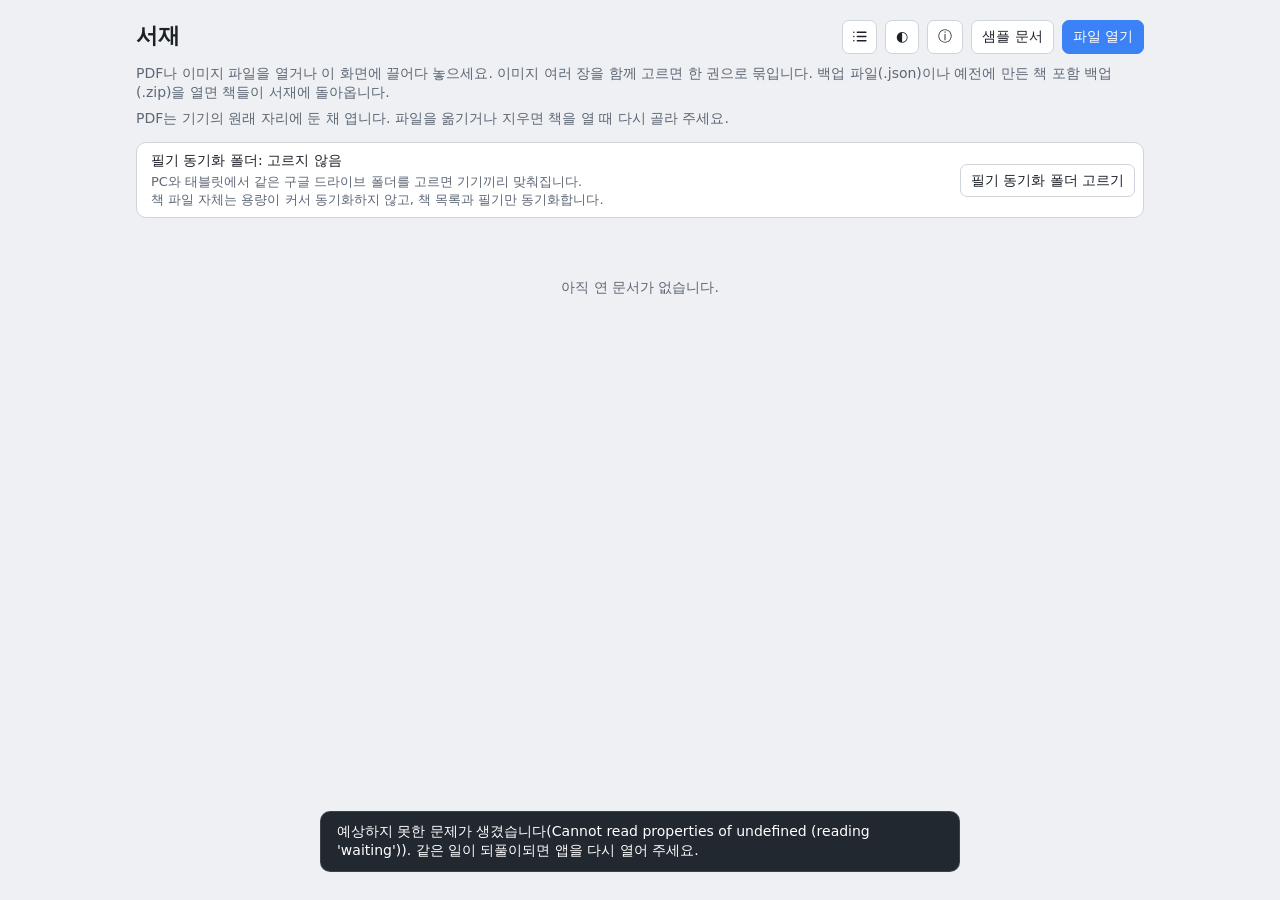
==== commit 01e765e5: "APK 0.11.19: 소스 9b60554" ====
--- a/index.html
+++ b/index.html
@@ -1,189 +1,189 @@
-<!doctype html>
-<html lang="ko">
-<head>
-  <meta http-equiv="Content-Security-Policy" content="default-src &#39;self&#39;; script-src &#39;self&#39; &#39;wasm-unsafe-eval&#39;; style-src &#39;self&#39; &#39;unsafe-inline&#39;; img-src &#39;self&#39; data: blob:; font-src &#39;self&#39; data:; connect-src &#39;self&#39; data: blob:; worker-src &#39;self&#39; blob:; object-src &#39;none&#39;; base-uri &#39;self&#39;; form-action &#39;none&#39;">
-
-  <meta charset="utf-8">
-  <meta name="viewport" content="width=device-width, initial-scale=1, viewport-fit=cover">
-  <meta name="theme-color" content="#20262e">
-  <meta name="mobile-web-app-capable" content="yes">
-  <meta name="apple-mobile-web-app-capable" content="yes">
-  <link rel="manifest" href="./manifest.webmanifest">
-  <link rel="icon" type="image/png" href="./icons/icon-192.png">
-  <title>Yeroo eBook Viewer</title>
-  <script type="module" crossorigin src="./assets/index-cLfZlpXx.js"></script>
-  <link rel="stylesheet" crossorigin href="./assets/index-BrVt15he.css">
-</head>
-<body>
-  <noscript><p class="noscript">이 앱은 자바스크립트가 꺼져 있으면 열리지 않습니다. 브라우저 설정에서 자바스크립트를 켜 주세요.</p></noscript>
-  <nav id="books" aria-label="책 탭" hidden>
-    <button id="homeTab"><svg viewBox="0 0 16 16" aria-hidden="true"><path d="M2.5 7.5 8 3l5.5 4.5V13h-3.5V9.5h-4V13H2.5z"/></svg>서재</button>
-    <div id="bookList"></div>
-    <button id="moreBooks" hidden></button>
-  </nav>
-  <section id="home">
-    <header>
-      <h1>서재</h1>
-      <div class="actions">
-        <button id="libViewBtn" title="목록으로 보기" aria-label="보기 방식 변경"></button>
-        <button id="themeBtn" title="밝게/어둡게" aria-label="밝게/어둡게">◐</button>
-        <button id="aboutBtn" title="앱 정보: 버전·저장 공간·공개 프로그램" aria-label="앱 정보">ⓘ</button>
-        <button id="sampleBtn">샘플 문서</button>
-        <button id="openBtn" class="primary">파일 열기</button>
-      </div>
-    </header>
-    <p class="hint">PDF나 이미지 파일을 열거나 이 화면에 끌어다 놓으세요. 이미지 여러 장을 함께 고르면 한 권으로 묶입니다. 백업 파일(.json)이나 예전에 만든 책 포함 백업(.zip)을 열면 책들이 서재에 돌아옵니다.</p>
-    <p class="hint" id="linkHint" hidden>PDF는 기기의 원래 자리에 둔 채 엽니다. 파일을 옮기거나 지우면 책을 열 때 다시 골라 주세요.</p>
-    <div id="folder" hidden>
-      <span class="say"><span id="folderMsg"></span><small id="folderWhat"></small></span>
-      <span class="choices">
-        <button id="folderGo" hidden></button>
-        <button id="folderBtn"></button>
-      </span>
-    </div>
-    <div id="bookdir" hidden>
-      <span class="say"><span id="bookdirMsg"></span><small id="bookdirWhat"></small></span>
-      <span class="choices">
-        <button id="bookdirGo" hidden></button>
-        <button id="bookdirBtn"></button>
-      </span>
-    </div>
-    <div id="backup" hidden>
-      <span class="say"><span id="backupMsg"></span><small id="backupWhat"></small></span>
-      <span class="choices">
-        <button id="backupBtn" title="책 목록과 필기를 작은 파일 하나로 저장합니다. 책 파일(PDF·그림)은 담지 않습니다. 책을 필기와 함께 간직하려면 책마다 &quot;PDF 저장&quot;을 쓰세요">백업</button>
-      </span>
-    </div>
-    <div id="lostBooks" hidden>
-      <span id="lostBooksMsg"></span>
-      <button id="lostBooksBtn">책 파일 고르기</button>
-    </div>
-    <div id="lib"></div>
-  </section>
-
-  <section id="reader" hidden>
-    <div id="chrome">
-    <!-- 막대 한 줄(넓은 가로 화면에서는 오른쪽 레일). 단추는 그림이고 이름(.name)은 레일에서만 보인다(위쪽 막대에서는 화면 낭독기만 읽는다).
-         .rail: 레일에만 있는 것(위쪽 막대에서는 다른 길이 있다: 화면 끝·쪽 넘김 바, 두 손가락·보기 메뉴) -->
-    <div class="bar">
-      <span class="group">
-        <button id="sideBtn" title="페이지·목차·인덱스·필기·검색" aria-label="옆 패널">☰</button>
-      </span>
-      <span class="group" id="pageBox">
-        <button id="prevBtn" class="rail" title="이전 쪽" aria-label="이전 쪽">‹</button>
-        <input id="pageNo" inputmode="numeric" aria-label="쪽 번호">
-        <button id="pageCount" title="쪽 넘김 바(처음·끝으로, 멀리 가기)"></button>
-        <button id="nextBtn" class="rail" title="다음 쪽" aria-label="다음 쪽">›</button>
-      </span>
-      <span class="group rail">
-        <button id="zoomOut" title="축소" aria-label="축소">−</button>
-        <button id="zoomLabel" title="맞춤 크기로 돌아가기"></button>
-        <button id="zoomIn" title="확대" aria-label="확대">＋</button>
-      </span>
-      <span class="group">
-        <button id="undoBtn" title="실행 취소" aria-label="실행 취소"><svg class="ico" viewBox="0 0 24 24" aria-hidden="true"><path d="M9 4 4 9l5 5M4 9h10a5.5 5.5 0 0 1 0 11h-3"/></svg></button>
-        <button id="redoBtn" title="다시 실행" aria-label="다시 실행"><svg class="ico flip" viewBox="0 0 24 24" aria-hidden="true"><path d="M9 4 4 9l5 5M4 9h10a5.5 5.5 0 0 1 0 11h-3"/></svg></button>
-      </span>
-      <span class="group" id="toolBtns">
-        <button data-tool="hand" title="이동"><svg class="ico" viewBox="0 0 24 24" aria-hidden="true"><path d="M7 12.5V6a1.5 1.5 0 0 1 3 0v5M10 10V4.5a1.5 1.5 0 0 1 3 0V10m0-.5V5.5a1.5 1.5 0 0 1 3 0V11m0-1.5V8a1.5 1.5 0 0 1 3 0v6a7 7 0 0 1-7 7h-.5a6 6 0 0 1-5-2.7L4 14.6a1.5 1.5 0 0 1 2.3-1.9L7 13.5"/></svg><span class="name">이동</span></button>
-        <button data-tool="pen" title="펜: 글줄 맞춤이나 직선으로 그은 선의 끝을 누르면 끝 모양이 화살표 → : → 없음 순으로 바뀝니다"><svg class="ico" viewBox="0 0 24 24" aria-hidden="true"><path d="M4 20l1-4.5L16 4.5a2.1 2.1 0 0 1 3 3L8 18.5zM14 6.5l3 3"/></svg><span class="name">펜</span></button>
-        <button data-tool="hl" title="형광펜"><svg class="ico" viewBox="0 0 24 24" aria-hidden="true"><path d="M7 14.5 15.5 6l3.5 3.5-8.5 8.5zM7 14.5 5 19h4.5l1-1M13 21h8"/></svg><span class="name">형광펜</span></button>
-        <button data-tool="eraser" title="지우개: 손글씨를 지웁니다(쪽 위의 글은 글 도구에서 글자를 모두 지우면 사라집니다)"><svg class="ico" viewBox="0 0 24 24" aria-hidden="true"><path d="M9 20h11M5.4 14.6l8.2-8.2a2 2 0 0 1 2.8 0l3.2 3.2a2 2 0 0 1 0 2.8L12 20H9l-3.6-3.6a1.3 1.3 0 0 1 0-1.8zM10 10l6 6"/></svg><span class="name">지우개</span></button>
-        <button data-tool="text" title="글: 쪽을 눌러 글을 씁니다. 쓴 글은 누르면 고치고 끌면 옮깁니다. 글자를 모두 지우면 사라집니다"><svg class="ico" viewBox="0 0 24 24" aria-hidden="true"><path d="M5 7V4h14v3M12 4v16M8.5 20h7"/></svg><span class="name">글</span></button>
-        <button data-tool="memo" title="메모: 쪽을 눌러 메모장을 넣습니다"><svg class="ico" viewBox="0 0 24 24" aria-hidden="true"><path d="M14 20H5a1 1 0 0 1-1-1V5a1 1 0 0 1 1-1h14a1 1 0 0 1 1 1v9zm0 0v-5a1 1 0 0 1 1-1h5M8 8.5h8M8 12h4"/></svg><span class="name">메모</span></button>
-        <button data-tool="num" title="번호: 쪽을 누르면 다음 번호(①②③…)를 글줄에 맞춰 찍습니다(글자 위를 누르면 글줄 위에, 아래를 누르면 밑줄 아래에, 낱말 앞에 맞춰). 시작 번호는 색 단추에서 고릅니다. 찍은 번호는 끌어서 옮기고 지우개로 지웁니다"><svg class="ico" viewBox="0 0 24 24" aria-hidden="true"><circle cx="12" cy="12" r="8.5"/><path d="M10 9.5 12.5 7.5v9"/></svg><span class="name">번호</span></button>
-      </span>
-      <span class="group">
-        <button id="colorBtn" title="색·굵기" aria-haspopup="true" aria-label="색·굵기"><i class="dot"></i></button>
-        <button id="straightBtn" title="직선: 그은 선을 직선으로 만듭니다(수평·수직에 가까우면 반듯하게). 글줄 맞춤이 꺼져 있을 때 적용됩니다"><svg class="ico" viewBox="0 0 24 24" aria-hidden="true"><path d="M7 17 17 7"/><circle cx="5.5" cy="18.5" r="2"/><circle cx="18.5" cy="5.5" r="2"/></svg><span class="name">직선</span></button>
-        <button id="snapBtn" title="글줄 맞춤: 펜은 글줄 밑에, 형광펜은 글줄 위에 자동으로 맞춥니다. 끄면 아무 데나 그릴 수 있습니다"><svg class="ico" viewBox="0 0 24 24" aria-hidden="true"><path d="M7 15.5 12 4l5 11.5M8.8 11.5h6.4M4 20h16"/></svg><span class="name">글줄 맞춤</span></button>
-      </span>
-      <span class="group">
-        <button id="tabSideBtn" class="tab" data-where="side" title="옆 인덱스: 이 쪽의 오른쪽 위에 표식을 답니다" aria-label="옆 인덱스"><i class="tabicon side"></i></button>
-        <button id="tabTopBtn" class="tab" data-where="top" title="위 인덱스: 정말 중요한 쪽의 위쪽에 표식을 답니다" aria-label="위 인덱스"><i class="tabicon top"></i></button>
-        <button id="viewBtn" aria-haspopup="menu" title="보기: 전체 화면·크기·넘기는 방식·2쪽 보기·다크 모드"><svg class="ico dots" viewBox="0 0 24 24" aria-hidden="true"><circle cx="5" cy="12" r="1.8"/><circle cx="12" cy="12" r="1.8"/><circle cx="19" cy="12" r="1.8"/></svg><span class="name">보기</span></button>
-        <button id="saveBtn" class="primary" title="PDF 저장: 필기를 포함해 PDF로 저장합니다. 이 앱에서 다시 열면 필기를 이어서 고칠 수 있습니다"><svg class="ico" viewBox="0 0 24 24" aria-hidden="true"><path d="M12 4v11M7.5 10.5 12 15l4.5-4.5M5 20h14"/></svg><span class="name">PDF 저장</span></button>
-      </span>
-    </div>
-    </div>
-    <div class="body">
-      <aside id="side" hidden>
-        <nav id="tabs">
-          <button data-tab="pages">페이지</button>
-          <button data-tab="toc">목차</button>
-          <button data-tab="marks">인덱스</button>
-          <button data-tab="notes">필기</button>
-          <button data-tab="search">검색</button>
-        </nav>
-        <div id="panel"></div>
-      </aside>
-      <div id="stage">
-        <main id="scroller"><div id="pages"></div></main>
-        <div id="turnHint" aria-hidden="true"></div>
-        <div id="lost" role="status" hidden>
-          <span id="lostMsg"></span>
-          <button id="lostBtn" class="primary"></button>
-          <button id="lostClose" aria-label="닫기" title="닫기">×</button>
-        </div>
-        <div id="pickbar" role="toolbar" aria-label="고른 본문" hidden>
-          <button id="pickCopy">복사</button>
-          <button id="pickFind">찾기</button>
-        </div>
-        <div id="pager" hidden>
-          <button id="pagerBack" hidden></button>
-          <div class="row">
-            <button id="pagerFirst">처음</button>
-            <button id="pagerPrev" aria-label="이전 쪽">‹</button>
-            <input id="pagerSlider" type="range" min="1" step="1" aria-label="쪽 이동">
-            <span id="pagerLabel"></span>
-            <button id="pagerNext" aria-label="다음 쪽">›</button>
-            <button id="pagerLast">끝</button>
-          </div>
-        </div>
-      </div>
-    </div>
-  </section>
-
-  <div id="palette" role="group" aria-label="색·굵기" hidden>
-    <div class="swatches"></div>
-    <div id="numBox" role="group" aria-label="번호 모양과 시작 번호">
-      <div class="num-row">
-        <span>모양</span>
-        <div class="num-styles">
-          <button data-style="plain" title="그냥 번호 (1, 2, 3…)">1</button>
-          <button data-style="paren" title="괄호 번호 (⑴, ⑵, ⑶…)">⑴</button>
-          <button data-style="circle" title="동그라미 번호 (①, ②, ③…)">①</button>
-        </div>
-      </div>
-      <div class="num-row">
-        <span>번호</span>
-        <div class="nums"></div>
-      </div>
-    </div>
-    <div id="sizeBox">
-      <span id="sizeName"></span>
-      <button id="sizeDown" title="가늘게·작게" aria-label="굵기·크기 줄이기">−</button>
-      <span id="sizeLabel" aria-live="polite"></span>
-      <button id="sizeUp" title="굵게·크게" aria-label="굵기·크기 늘리기">＋</button>
-    </div>
-  </div>
-  <canvas id="loupe" hidden></canvas>
-  <div id="toast" hidden></div>
-  <div id="say" class="sr" role="status"></div>
-  <div id="update" role="status" hidden>
-    <span id="updateMsg">새 버전이 있습니다.</span>
-    <button id="updateNow" class="primary">지금 바꾸기</button>
-    <button id="updateGet" hidden>받기만</button>
-    <button id="updateLater">나중에</button>
-  </div>
-  <div id="saveFail" role="alert" hidden>
-    <span id="saveFailMsg"></span>
-    <button id="saveRetry" class="primary">지금 다시 저장</button>
-  </div>
-  <dialog id="away" class="ask">
-    <p id="awayMsg"></p>
-    <div class="choices"><button id="awayBtn" class="primary"></button></div>
-  </dialog>
-  <div id="busy" hidden><div><i class="spin"></i><div class="busyBody"><span id="busyMsg"></span><div id="busyBar" hidden><div class="track" role="progressbar" aria-label="진행" aria-valuemin="0" aria-valuemax="100"><i></i></div><b></b></div></div></div></div>
-</body>
-</html>
+<!doctype html>
+<html lang="ko">
+<head>
+  <meta http-equiv="Content-Security-Policy" content="default-src &#39;self&#39;; script-src &#39;self&#39; &#39;wasm-unsafe-eval&#39;; style-src &#39;self&#39; &#39;unsafe-inline&#39;; img-src &#39;self&#39; data: blob:; font-src &#39;self&#39; data:; connect-src &#39;self&#39; data: blob:; worker-src &#39;self&#39; blob:; object-src &#39;none&#39;; base-uri &#39;self&#39;; form-action &#39;none&#39;">
+
+  <meta charset="utf-8">
+  <meta name="viewport" content="width=device-width, initial-scale=1, viewport-fit=cover">
+  <meta name="theme-color" content="#20262e">
+  <meta name="mobile-web-app-capable" content="yes">
+  <meta name="apple-mobile-web-app-capable" content="yes">
+  <link rel="manifest" href="./manifest.webmanifest">
+  <link rel="icon" type="image/png" href="./icons/icon-192.png">
+  <title>Yeroo eBook Viewer</title>
+  <script type="module" crossorigin src="./assets/index-cLfZlpXx.js"></script>
+  <link rel="stylesheet" crossorigin href="./assets/index-BrVt15he.css">
+</head>
+<body>
+  <noscript><p class="noscript">이 앱은 자바스크립트가 꺼져 있으면 열리지 않습니다. 브라우저 설정에서 자바스크립트를 켜 주세요.</p></noscript>
+  <nav id="books" aria-label="책 탭" hidden>
+    <button id="homeTab"><svg viewBox="0 0 16 16" aria-hidden="true"><path d="M2.5 7.5 8 3l5.5 4.5V13h-3.5V9.5h-4V13H2.5z"/></svg>서재</button>
+    <div id="bookList"></div>
+    <button id="moreBooks" hidden></button>
+  </nav>
+  <section id="home">
+    <header>
+      <h1>서재</h1>
+      <div class="actions">
+        <button id="libViewBtn" title="목록으로 보기" aria-label="보기 방식 변경"></button>
+        <button id="themeBtn" title="밝게/어둡게" aria-label="밝게/어둡게">◐</button>
+        <button id="aboutBtn" title="앱 정보: 버전·저장 공간·공개 프로그램" aria-label="앱 정보">ⓘ</button>
+        <button id="sampleBtn">샘플 문서</button>
+        <button id="openBtn" class="primary">파일 열기</button>
+      </div>
+    </header>
+    <p class="hint">PDF나 이미지 파일을 열거나 이 화면에 끌어다 놓으세요. 이미지 여러 장을 함께 고르면 한 권으로 묶입니다. 백업 파일(.json)이나 예전에 만든 책 포함 백업(.zip)을 열면 책들이 서재에 돌아옵니다.</p>
+    <p class="hint" id="linkHint" hidden>PDF는 기기의 원래 자리에 둔 채 엽니다. 파일을 옮기거나 지우면 책을 열 때 다시 골라 주세요.</p>
+    <div id="folder" hidden>
+      <span class="say"><span id="folderMsg"></span><small id="folderWhat"></small></span>
+      <span class="choices">
+        <button id="folderGo" hidden></button>
+        <button id="folderBtn"></button>
+      </span>
+    </div>
+    <div id="bookdir" hidden>
+      <span class="say"><span id="bookdirMsg"></span><small id="bookdirWhat"></small></span>
+      <span class="choices">
+        <button id="bookdirGo" hidden></button>
+        <button id="bookdirBtn"></button>
+      </span>
+    </div>
+    <div id="backup" hidden>
+      <span class="say"><span id="backupMsg"></span><small id="backupWhat"></small></span>
+      <span class="choices">
+        <button id="backupBtn" title="책 목록과 필기를 작은 파일 하나로 저장합니다. 책 파일(PDF·그림)은 담지 않습니다. 책을 필기와 함께 간직하려면 책마다 &quot;PDF 저장&quot;을 쓰세요">백업</button>
+      </span>
+    </div>
+    <div id="lostBooks" hidden>
+      <span id="lostBooksMsg"></span>
+      <button id="lostBooksBtn">책 파일 고르기</button>
+    </div>
+    <div id="lib"></div>
+  </section>
+
+  <section id="reader" hidden>
+    <div id="chrome">
+    <!-- 막대 한 줄(넓은 가로 화면에서는 오른쪽 레일). 단추는 그림이고 이름(.name)은 레일에서만 보인다(위쪽 막대에서는 화면 낭독기만 읽는다).
+         .rail: 레일에만 있는 것(위쪽 막대에서는 다른 길이 있다: 화면 끝·쪽 넘김 바, 두 손가락·보기 메뉴) -->
+    <div class="bar">
+      <span class="group">
+        <button id="sideBtn" title="페이지·목차·인덱스·필기·검색" aria-label="옆 패널">☰</button>
+      </span>
+      <span class="group" id="pageBox">
+        <button id="prevBtn" class="rail" title="이전 쪽" aria-label="이전 쪽">‹</button>
+        <input id="pageNo" inputmode="numeric" aria-label="쪽 번호">
+        <button id="pageCount" title="쪽 넘김 바(처음·끝으로, 멀리 가기)"></button>
+        <button id="nextBtn" class="rail" title="다음 쪽" aria-label="다음 쪽">›</button>
+      </span>
+      <span class="group rail">
+        <button id="zoomOut" title="축소" aria-label="축소">−</button>
+        <button id="zoomLabel" title="맞춤 크기로 돌아가기"></button>
+        <button id="zoomIn" title="확대" aria-label="확대">＋</button>
+      </span>
+      <span class="group">
+        <button id="undoBtn" title="실행 취소" aria-label="실행 취소"><svg class="ico" viewBox="0 0 24 24" aria-hidden="true"><path d="M9 4 4 9l5 5M4 9h10a5.5 5.5 0 0 1 0 11h-3"/></svg></button>
+        <button id="redoBtn" title="다시 실행" aria-label="다시 실행"><svg class="ico flip" viewBox="0 0 24 24" aria-hidden="true"><path d="M9 4 4 9l5 5M4 9h10a5.5 5.5 0 0 1 0 11h-3"/></svg></button>
+      </span>
+      <span class="group" id="toolBtns">
+        <button data-tool="hand" title="이동"><svg class="ico" viewBox="0 0 24 24" aria-hidden="true"><path d="M7 12.5V6a1.5 1.5 0 0 1 3 0v5M10 10V4.5a1.5 1.5 0 0 1 3 0V10m0-.5V5.5a1.5 1.5 0 0 1 3 0V11m0-1.5V8a1.5 1.5 0 0 1 3 0v6a7 7 0 0 1-7 7h-.5a6 6 0 0 1-5-2.7L4 14.6a1.5 1.5 0 0 1 2.3-1.9L7 13.5"/></svg><span class="name">이동</span></button>
+        <button data-tool="pen" title="펜: 글줄 맞춤이나 직선으로 그은 선의 끝을 누르면 끝 모양이 화살표 → : → 없음 순으로 바뀝니다"><svg class="ico" viewBox="0 0 24 24" aria-hidden="true"><path d="M4 20l1-4.5L16 4.5a2.1 2.1 0 0 1 3 3L8 18.5zM14 6.5l3 3"/></svg><span class="name">펜</span></button>
+        <button data-tool="hl" title="형광펜"><svg class="ico" viewBox="0 0 24 24" aria-hidden="true"><path d="M7 14.5 15.5 6l3.5 3.5-8.5 8.5zM7 14.5 5 19h4.5l1-1M13 21h8"/></svg><span class="name">형광펜</span></button>
+        <button data-tool="eraser" title="지우개: 손글씨를 지웁니다(쪽 위의 글은 글 도구에서 글자를 모두 지우면 사라집니다)"><svg class="ico" viewBox="0 0 24 24" aria-hidden="true"><path d="M9 20h11M5.4 14.6l8.2-8.2a2 2 0 0 1 2.8 0l3.2 3.2a2 2 0 0 1 0 2.8L12 20H9l-3.6-3.6a1.3 1.3 0 0 1 0-1.8zM10 10l6 6"/></svg><span class="name">지우개</span></button>
+        <button data-tool="text" title="글: 쪽을 눌러 글을 씁니다. 쓴 글은 누르면 고치고 끌면 옮깁니다. 글자를 모두 지우면 사라집니다"><svg class="ico" viewBox="0 0 24 24" aria-hidden="true"><path d="M5 7V4h14v3M12 4v16M8.5 20h7"/></svg><span class="name">글</span></button>
+        <button data-tool="memo" title="메모: 쪽을 눌러 메모장을 넣습니다"><svg class="ico" viewBox="0 0 24 24" aria-hidden="true"><path d="M14 20H5a1 1 0 0 1-1-1V5a1 1 0 0 1 1-1h14a1 1 0 0 1 1 1v9zm0 0v-5a1 1 0 0 1 1-1h5M8 8.5h8M8 12h4"/></svg><span class="name">메모</span></button>
+        <button data-tool="num" title="번호: 쪽을 누르면 다음 번호(①②③…)를 글줄에 맞춰 찍습니다(글자 위를 누르면 글줄 위에, 아래를 누르면 밑줄 아래에, 낱말 앞에 맞춰). 시작 번호는 색 단추에서 고릅니다. 찍은 번호는 끌어서 옮기고 지우개로 지웁니다"><svg class="ico" viewBox="0 0 24 24" aria-hidden="true"><circle cx="12" cy="12" r="8.5"/><path d="M10 9.5 12.5 7.5v9"/></svg><span class="name">번호</span></button>
+      </span>
+      <span class="group">
+        <button id="colorBtn" title="색·굵기" aria-haspopup="true" aria-label="색·굵기"><i class="dot"></i></button>
+        <button id="straightBtn" title="직선: 그은 선을 직선으로 만듭니다(수평·수직에 가까우면 반듯하게). 글줄 맞춤이 꺼져 있을 때 적용됩니다"><svg class="ico" viewBox="0 0 24 24" aria-hidden="true"><path d="M7 17 17 7"/><circle cx="5.5" cy="18.5" r="2"/><circle cx="18.5" cy="5.5" r="2"/></svg><span class="name">직선</span></button>
+        <button id="snapBtn" title="글줄 맞춤: 펜은 글줄 밑에, 형광펜은 글줄 위에 자동으로 맞춥니다. 끄면 아무 데나 그릴 수 있습니다"><svg class="ico" viewBox="0 0 24 24" aria-hidden="true"><path d="M7 15.5 12 4l5 11.5M8.8 11.5h6.4M4 20h16"/></svg><span class="name">글줄 맞춤</span></button>
+      </span>
+      <span class="group">
+        <button id="tabSideBtn" class="tab" data-where="side" title="옆 인덱스: 이 쪽의 오른쪽 위에 표식을 답니다" aria-label="옆 인덱스"><i class="tabicon side"></i></button>
+        <button id="tabTopBtn" class="tab" data-where="top" title="위 인덱스: 정말 중요한 쪽의 위쪽에 표식을 답니다" aria-label="위 인덱스"><i class="tabicon top"></i></button>
+        <button id="viewBtn" aria-haspopup="menu" title="보기: 전체 화면·크기·넘기는 방식·2쪽 보기·다크 모드"><svg class="ico dots" viewBox="0 0 24 24" aria-hidden="true"><circle cx="5" cy="12" r="1.8"/><circle cx="12" cy="12" r="1.8"/><circle cx="19" cy="12" r="1.8"/></svg><span class="name">보기</span></button>
+        <button id="saveBtn" class="primary" title="PDF 저장: 필기를 포함해 PDF로 저장합니다. 이 앱에서 다시 열면 필기를 이어서 고칠 수 있습니다"><svg class="ico" viewBox="0 0 24 24" aria-hidden="true"><path d="M12 4v11M7.5 10.5 12 15l4.5-4.5M5 20h14"/></svg><span class="name">PDF 저장</span></button>
+      </span>
+    </div>
+    </div>
+    <div class="body">
+      <aside id="side" hidden>
+        <nav id="tabs">
+          <button data-tab="pages">페이지</button>
+          <button data-tab="toc">목차</button>
+          <button data-tab="marks">인덱스</button>
+          <button data-tab="notes">필기</button>
+          <button data-tab="search">검색</button>
+        </nav>
+        <div id="panel"></div>
+      </aside>
+      <div id="stage">
+        <main id="scroller"><div id="pages"></div></main>
+        <div id="turnHint" aria-hidden="true"></div>
+        <div id="lost" role="status" hidden>
+          <span id="lostMsg"></span>
+          <button id="lostBtn" class="primary"></button>
+          <button id="lostClose" aria-label="닫기" title="닫기">×</button>
+        </div>
+        <div id="pickbar" role="toolbar" aria-label="고른 본문" hidden>
+          <button id="pickCopy">복사</button>
+          <button id="pickFind">찾기</button>
+        </div>
+        <div id="pager" hidden>
+          <button id="pagerBack" hidden></button>
+          <div class="row">
+            <button id="pagerFirst">처음</button>
+            <button id="pagerPrev" aria-label="이전 쪽">‹</button>
+            <input id="pagerSlider" type="range" min="1" step="1" aria-label="쪽 이동">
+            <span id="pagerLabel"></span>
+            <button id="pagerNext" aria-label="다음 쪽">›</button>
+            <button id="pagerLast">끝</button>
+          </div>
+        </div>
+      </div>
+    </div>
+  </section>
+
+  <div id="palette" role="group" aria-label="색·굵기" hidden>
+    <div class="swatches"></div>
+    <div id="numBox" role="group" aria-label="번호 모양과 시작 번호">
+      <div class="num-row">
+        <span>모양</span>
+        <div class="num-styles">
+          <button data-style="plain" title="그냥 번호 (1, 2, 3…)">1</button>
+          <button data-style="paren" title="괄호 번호 (⑴, ⑵, ⑶…)">⑴</button>
+          <button data-style="circle" title="동그라미 번호 (①, ②, ③…)">①</button>
+        </div>
+      </div>
+      <div class="num-row">
+        <span>번호</span>
+        <div class="nums"></div>
+      </div>
+    </div>
+    <div id="sizeBox">
+      <span id="sizeName"></span>
+      <button id="sizeDown" title="가늘게·작게" aria-label="굵기·크기 줄이기">−</button>
+      <span id="sizeLabel" aria-live="polite"></span>
+      <button id="sizeUp" title="굵게·크게" aria-label="굵기·크기 늘리기">＋</button>
+    </div>
+  </div>
+  <canvas id="loupe" hidden></canvas>
+  <div id="toast" hidden></div>
+  <div id="say" class="sr" role="status"></div>
+  <div id="update" role="status" hidden>
+    <span id="updateMsg">새 버전이 있습니다.</span>
+    <button id="updateNow" class="primary">지금 바꾸기</button>
+    <button id="updateGet" hidden>받기만</button>
+    <button id="updateLater">나중에</button>
+  </div>
+  <div id="saveFail" role="alert" hidden>
+    <span id="saveFailMsg"></span>
+    <button id="saveRetry" class="primary">지금 다시 저장</button>
+  </div>
+  <dialog id="away" class="ask">
+    <p id="awayMsg"></p>
+    <div class="choices"><button id="awayBtn" class="primary"></button></div>
+  </dialog>
+  <div id="busy" hidden><div><i class="spin"></i><div class="busyBody"><span id="busyMsg"></span><div id="busyBar" hidden><div class="track" role="progressbar" aria-label="진행" aria-valuemin="0" aria-valuemax="100"><i></i></div><b></b></div></div></div></div>
+</body>
+</html>
--- a/assets/index-BrVt15he.css
+++ b/assets/index-BrVt15he.css
@@ -1 +1 @@
-:root{--ui:system-ui, "Malgun Gothic", "Apple SD Gothic Neo", "Noto Sans KR", sans-serif;--accent:#3b82f6;--bar:#20262e;--bar-2:#2a323c;--bar-ink:#e8ecf1;--bar-line:#3a4450;--bg:#eef0f3;--surface:#fff;--panel:#f4f5f7;--ink:#1c2128;--ink-2:#5d6775;--line:#cfd4db;--hover:#e4e7ec;--desk:#8b929b;--page-shadow:0 1px 5px #00000059;--strip:#161b21;--book-on:#2f4a73;--book-on-ink:#9cc6ff;--tab:#ff3d8b;--warn-bg:#fff4d6;--warn-line:#e8b440;--lightningcss-light:initial;--lightningcss-dark: ;color-scheme:light}:root[data-theme=dark]{--bar:#14181d;--bar-2:#1b2027;--bar-line:#232930;--bg:#15191e;--surface:#20262e;--panel:#1a1f25;--ink:#e6e9ee;--ink-2:#98a2b0;--line:#272e36;--hover:#2a323c;--desk:#000;--page-shadow:0 0 0 1px #ffffff17;--strip:#0d1014;--tab:#ff5c9d;--warn-bg:#3a3020;--warn-line:#a37b22;--lightningcss-light: ;--lightningcss-dark:initial;color-scheme:dark}*{box-sizing:border-box}[hidden]{display:none!important}html,body{height:100%;margin:0}html{touch-action:manipulation}body{font:14px/1.4 var(--ui);color:var(--ink);background:var(--bg);overscroll-behavior:none;-webkit-tap-highlight-color:transparent;flex-direction:column;display:flex}button,input{font:inherit}button{cursor:pointer;color:inherit;white-space:nowrap;background:0 0;border:1px solid #0000;border-radius:7px;padding:6px 10px}button:disabled{opacity:.35;cursor:default}button.primary{background:var(--accent);color:#fff}.noscript{border-bottom:1px solid var(--warn-line);background:var(--warn-bg);color:var(--ink);margin:0;padding:12px 16px}#books{background:var(--strip);height:30px;color:var(--bar-ink);-webkit-user-select:none;user-select:none;flex:none;align-items:stretch;font-size:13px;display:flex}#books button{border:0;border-radius:0;padding:0 10px}@media (hover:hover){#books button:not(.on):hover{background:#ffffff12}}#homeTab{flex:none;align-items:center;gap:5px;display:flex}#homeTab svg{fill:currentColor;width:15px;height:15px}#bookList{flex:1;min-width:0;display:flex}#homeTab,.booktab{color:#e8ecf199}#books .on{background:var(--book-on);color:var(--book-on-ink);box-shadow:inset 0 -2px 0 var(--accent);font-weight:600}.booktab{min-width:var(--book-min);border-right:1px solid var(--bar-line);flex:0 200px;align-items:stretch;display:flex}#books .booktab .name{text-align:left;text-overflow:ellipsis;min-width:0;font-weight:inherit;flex:1;padding:0 2px 0 10px;overflow:hidden}#books .booktab .x{width:28px;color:inherit;flex:none;padding:0;font-size:15px}#moreBooks{font-variant-numeric:tabular-nums;flex:none}#home{flex:1;min-height:0;padding:20px max(16px,50% - 504px) 48px;overflow-y:auto}#home header{justify-content:space-between;align-items:center;gap:12px;display:flex}#home h1{margin:0;font-size:22px}#home .actions{gap:8px;display:flex}#home button{border-color:var(--line);background:var(--surface)}#home button.primary{border-color:var(--accent);background:var(--accent)}#libViewBtn{justify-content:center;align-items:center;padding:6px 8px;display:inline-flex}#libViewBtn .ico{width:17px;height:17px}.hint{color:var(--ink-2);margin:10px 0 14px}#folder,#bookdir,#backup{border:1px solid var(--line);background:var(--surface);border-radius:10px;justify-content:space-between;align-items:center;gap:12px 16px;margin:0 0 12px;padding:8px 8px 8px 14px;display:flex}#folder.warn,#bookdir.warn,#backup.warn{border-color:var(--warn-line);background:var(--warn-bg)}#folder .say,#bookdir .say,#backup .say{flex:auto;min-width:0}#folder .choices,#bookdir .choices,#backup .choices{flex-shrink:0;align-items:center;gap:8px;display:flex}#folder .say small,#bookdir .say small,#backup .say small{color:var(--ink-2);white-space:pre-line;margin-top:2px;font-size:13px;line-height:1.4;display:block}#backup{margin-bottom:16px}#lostBooks{border:1px solid var(--warn-line);background:var(--warn-bg);border-radius:10px;flex-wrap:wrap;justify-content:space-between;align-items:center;gap:8px 12px;margin:-8px 0 20px;padding:8px 8px 8px 14px;display:flex}#linkHint{margin-top:-8px}#lib{grid-template-columns:repeat(auto-fill,minmax(150px,1fr));gap:16px;display:grid}.card{background:var(--surface);border:1px solid var(--line);border-radius:10px;flex-direction:column;transition:border-color .15s,box-shadow .15s;display:flex;position:relative;overflow:hidden}@media (hover:hover){.card:hover{border-color:var(--desk)}}#home .card .open{text-align:left;white-space:normal;background:0 0;border:0;border-radius:0;flex:1;width:100%;padding:0;display:block}#home .card .open:focus-visible{outline:2px solid var(--accent);outline-offset:-2px}.card .cover{aspect-ratio:3/4;background:var(--hover) center top / cover no-repeat}.card .meta{padding:8px 10px 0}.card .name{overflow-wrap:anywhere;-webkit-line-clamp:2;-webkit-box-orient:vertical;height:2.8em;font-weight:600;line-height:1.4;display:-webkit-box;overflow:hidden}.card .sub{color:var(--ink-2);cursor:pointer;margin:0;padding:2px 10px 10px;font-size:12px;line-height:1.3}#home .card .del{color:#fff;z-index:2;background:#14181e99;border:0;border-radius:50%;justify-content:center;align-items:center;width:28px;height:28px;padding:0;display:inline-flex;position:absolute;top:6px;right:6px}#home #lib .card .link{white-space:nowrap;text-overflow:ellipsis;z-index:2;border:1px solid var(--line);background:var(--surface);border-radius:6px;max-width:calc(100% - 46px);margin:0;padding:4px 8px;font-size:11px;font-weight:600;position:absolute;top:6px;left:6px;overflow:hidden;box-shadow:0 1px 4px #00000040}#home #lib .card .link.warn{border-color:var(--warn-line);background:var(--warn-bg);color:var(--ink)}#lib[data-view=list]{flex-direction:column;gap:8px;display:flex}#lib[data-view=list] .card{border-radius:8px;flex-direction:row;align-items:center;gap:12px;padding:8px 12px}#lib[data-view=list] #home .card .open,#home #lib[data-view=list] .card .open{flex:0 auto;align-items:center;gap:14px;min-width:0;display:flex}#lib[data-view=list] .card .cover{aspect-ratio:auto;border-radius:4px;flex:none;width:44px;height:58px;box-shadow:0 1px 3px #0003}#lib[data-view=list] .card .meta{flex:auto;align-items:center;min-width:0;padding:0;display:flex}#lib[data-view=list] .card .name{white-space:nowrap;text-overflow:ellipsis;flex:auto;min-width:0;height:auto;font-size:15px;line-height:1.4;display:block;overflow:hidden}#home #lib[data-view=list] .card .link{white-space:nowrap;max-width:none;box-shadow:none;z-index:1;border-radius:6px;flex:none;align-self:center;margin:0;padding:4px 10px;font-size:12px;font-weight:500;position:static}#home #lib[data-view=list] .card .sub{font-variant-numeric:tabular-nums;white-space:nowrap;text-align:right;cursor:pointer;color:var(--ink-2);flex:none;margin:0 0 0 auto;padding:0;font-size:13px}#home #lib[data-view=list] .card .del{width:32px;height:32px;color:var(--ink-2);background:0 0;border-radius:6px;flex:none;justify-content:center;align-items:center;margin-left:2px;font-size:20px;line-height:1;display:inline-flex;position:static}@media (hover:hover){#home #lib[data-view=list] .card .del:hover{background:var(--hover);color:var(--ink)}}@media (max-width:600px){#lib[data-view=list] .card{flex-wrap:wrap;gap:6px 10px}#lib[data-view=list] #home .card .open{flex:100%}#home #lib[data-view=list] .card .sub{text-align:left;margin-left:54px;font-size:12px}}.empty{text-align:center;color:var(--ink-2);grid-column:1/-1;padding:48px 0}body.dragover #home{outline:3px dashed var(--accent);outline-offset:-8px}#reader{flex-direction:column;flex:1;min-height:0;display:flex}#chrome{flex-direction:column;flex:none;display:flex}:root[data-full] :-webkit-any(#books,#chrome,#side){display:none}:root[data-full] :is(#books,#chrome,#side){display:none}.bar{background:var(--bar);color:var(--bar-ink);flex-wrap:wrap;flex:none;justify-content:center;align-items:center;gap:4px;padding:3px 8px;display:flex}.bar .name{clip-path:inset(50%);white-space:nowrap;width:1px;height:1px;position:absolute;overflow:hidden}.bar button{padding:4px 8px}.bar button:has(>.ico){padding:4px 5px}.ico.dots circle{fill:currentColor;stroke:none}.bar .group{border-left:1px solid var(--bar-line);flex:none;align-items:center;gap:2px;padding:0 4px;display:flex}.bar .group:first-child{border-left:0;padding-left:0}.bar .rail{display:none}@media (hover:hover){.bar button:not(:-webkit-any(.primary,.on)):hover:not(:disabled),.bar button.tab:hover:not(:disabled){background:#ffffff17}.bar button:not(:is(.primary,.on)):hover:not(:disabled),.bar button.tab:hover:not(:disabled){background:#ffffff17}}.bar button.on{color:#161b22;background:#fff}#pageNo{text-align:center;border:1px solid var(--bar-line);width:46px;color:inherit;background:#0000004d;border-radius:6px;padding:3px 2px}#pageCount,#zoomLabel,#sizeLabel{font-variant-numeric:tabular-nums;white-space:nowrap}.bar #pageCount{text-align:left;flex:none;min-width:52px;padding:4px}.bar #zoomLabel{padding:4px 2px}#zoomLabel{text-align:center;width:52px}#sizeLabel{text-align:center;width:44px}.ico{fill:none;stroke:currentColor;stroke-width:2.2px;stroke-linecap:round;stroke-linejoin:round;width:19px;height:19px;margin:0 auto;display:block}.ico.flip{transform:scaleX(-1)}#colorBtn{align-items:center;gap:3px;padding:2px 6px;display:flex}#colorBtn .dot,#palette .swatches button{border:2px solid #ffffff47;border-radius:50%;width:24px;height:24px}#colorBtn .dot{background:var(--color,#111)}#colorBtn:after{content:"▸";opacity:.7;font-size:11px}#palette{z-index:40;background:var(--bar);color:var(--bar-ink);border:1px solid var(--bar-line);border-radius:14px;flex-direction:column;gap:4px;padding:7px 8px 3px;animation:.16s ease-out slide-out;display:flex;position:fixed;box-shadow:0 6px 20px #00000059}#palette .swatches{gap:6px;display:flex}#palette .swatches button{flex:none;padding:0}#palette .swatches button.on{box-shadow:0 0 0 2px var(--accent);border-color:#fff}:root[data-invert] #palette .swatches button[data-color=\#111111],:root[data-invert] #palette .swatches button[data-color=\#111]{background:#fff!important}:root[data-invert] #colorBtn[data-color=\#111111] .dot,:root[data-invert] #colorBtn[data-color=\#111] .dot{color:#111!important;text-shadow:none!important;background:#fff!important}#colorBtn .dot{color:#fff;font:700 12px/1 var(--ui);text-shadow:0 0 2px #0009;place-items:center;display:grid}#numBox{border-top:1px solid var(--bar-line);flex-direction:column;gap:5px;padding:4px 0 5px;display:flex}#numBox .num-row{align-items:center;gap:8px;display:flex}#numBox .num-row>span{opacity:.75;white-space:nowrap;flex:none;width:36px;padding-left:2px;font-size:13px}#numBox .num-styles{gap:6px;display:flex}#numBox .num-styles button{border:1.5px solid var(--bar-line);min-width:32px;height:24px;font:600 12px/1 var(--ui);color:inherit;background:#ffffff0d;border-radius:6px;flex:none;padding:0 6px}#numBox .num-styles button.on{color:#000;box-shadow:0 0 0 2px var(--accent);background:#fff;border-color:#fff}#numBox .nums{gap:6px;display:flex}#numBox .nums button{width:24px;height:24px;font:600 12px/1 var(--ui);font-variant-numeric:tabular-nums;border:1.5px solid;border-radius:50%;flex:none;padding:0}#numBox .nums button.on{color:#000;box-shadow:0 0 0 2px var(--accent);background:#fff;border-color:#fff}#sizeBox{border-top:1px solid var(--bar-line);align-items:center;gap:2px;padding-top:3px;display:flex}#sizeName{opacity:.75;white-space:nowrap;flex:1;padding-left:2px;font-size:13px}#sizeBox button{padding:4px 14px;font-size:16px}@media (hover:hover){#sizeBox button:hover:not(:disabled){background:#ffffff17}}@keyframes slide-out{0%{clip-path:inset(0 100% 0 0 round 14px)}to{clip-path:inset(0 round 14px)}}@media (prefers-reduced-motion:reduce){#palette{animation:none}}.tabicon{vertical-align:-3px;border:1.5px solid;border-radius:2px;flex:none;width:13px;height:16px;display:inline-block;position:relative}.tabicon:before,.tabicon:after{box-sizing:border-box;border:1.5px solid;position:absolute}.tabicon.side{margin-right:5px}.tabicon.side:before{content:"";border-left:0;border-radius:0 2px 2px 0;width:5px;height:9px;top:1px;left:calc(100% + .5px)}.tabicon.top{margin-top:5px}.tabicon.top:after{content:"";border-bottom:0;border-radius:2px 2px 0 0;width:7px;height:5px;bottom:calc(100% + .5px);right:1px}.on>.tabicon:before,.on>.tabicon:after,.marks .tabicon:before,.marks .tabicon:after{background:var(--tab);border-color:var(--tab)}.bar button.tab.on{color:inherit;background:0 0}.bar button.tab{padding-block-start:3px;padding-block-end:3px}.body{flex:1;min-height:0;display:flex}#side{background:var(--panel);border-right:1px solid var(--line);flex-direction:column;flex:none;width:208px;display:flex}#tabs{border-bottom:1px solid var(--line);display:flex}#tabs button{color:var(--ink-2);border-radius:0;flex:1;padding:8px 0;font-size:13px}#tabs button.on{color:var(--ink);box-shadow:inset 0 -2px 0 var(--accent);font-weight:600}#panel{flex:1;padding:8px;overflow-y:auto}#panel .row{text-align:left;white-space:normal;border-radius:6px;width:100%;padding:7px 8px;display:block}#panel .row:hover{background:var(--hover)}#panel .row small{color:var(--ink-2);display:block}#panel .none{color:var(--ink-2);padding:16px 8px}#panel .row.marks{align-items:center;gap:10px;padding:9px 8px 7px 12px;display:flex}#panel .row.marks .tabicon{margin-right:5px}#panel .row.marks small{margin-left:auto}#panel .head{z-index:1;background:var(--panel);border-bottom:1px solid var(--line);flex-wrap:wrap;gap:4px;margin:-8px -8px 8px;padding:8px;display:flex;position:sticky;top:-8px}#panel .head button{border-color:var(--line);background:var(--surface);flex:auto;padding:4px 3px;font-size:12px}#panel .head button[aria-pressed=true]{border-color:var(--accent);background:var(--accent);color:#fff}.thumb .kinds{align-items:center;gap:4px;display:inline-flex}.thumb .mk{background:currentColor;border-radius:1px;flex:none;width:10px;height:2px;display:inline-block}.thumb .mk-hl{opacity:.8;background:#f5c400;height:6px}.thumb .mk-text{width:auto;height:auto;font:700 11px/1 var(--ui);background:0 0}.thumb .mk-text:before{content:"가"}.thumb .mk-num{background:0 0;border:1.5px solid;border-radius:50%;width:9px;height:9px}.thumb .mk-memo{background:#fff8c4;border:1px solid #cfb53f;border-radius:50% 50% 50% 2px;width:10px;height:10px}#panel form{gap:6px;margin-bottom:8px;display:flex}#panel form input{border:1px solid var(--line);background:var(--surface);min-width:0;color:inherit;border-radius:6px;flex:1;padding:6px 8px}#panel form button{border-color:var(--line);background:var(--surface)}.thumbs{grid-template-columns:1fr 1fr;gap:10px 8px;display:grid}.thumb{text-align:center;color:var(--ink-2);border:0;border-radius:4px;padding:0;font-size:12px}.thumb .pic{margin-bottom:2px;display:block;position:relative}.thumb .mini{isolation:isolate;border:1px solid var(--line);background:#fff;border-radius:3px;display:block;position:relative;overflow:hidden}.thumb .mini canvas{width:100%;height:100%;display:block}.thumb .mini svg{width:100%;height:100%;position:absolute;top:0;bottom:0;left:0;right:0}.thumb.on .mini{outline:2px solid var(--accent)}.thumb .pic:before,.thumb .pic:after{background:var(--tab);border-radius:2px;position:absolute}.thumb.tab-side .pic:before{content:"";border-radius:0 2px 2px 0;width:4px;height:18px;top:10px;left:100%}.thumb.tab-top .pic:after{content:"";border-radius:2px 2px 0 0;width:14px;height:5px;bottom:100%;right:10px}#stage{flex:1;min-width:0;display:flex;position:relative}#scroller{background:var(--desk);touch-action:pan-x pan-y;overscroll-behavior:contain;flex:1;min-width:0;overflow:auto}#scroller.draw{touch-action:none}#scroller.zoomed{touch-action:manipulation}#scroller.zoomed.draw{touch-action:pinch-zoom}#scroller.tool-hand{cursor:grab}#scroller.tool-pen,#scroller.tool-hl{cursor:crosshair}#scroller.tool-eraser{cursor:cell}#scroller.tool-text{cursor:text}#scroller.tool-memo{cursor:copy}#scroller.tool-num{cursor:crosshair}#scroller.paged:not(.across):not(.free){scroll-snap-type:y mandatory}#scroller.paged:not(.across) .page{scroll-snap-align:start;scroll-snap-stop:always;scroll-margin-top:16px}#pages{--zoom:1;-webkit-user-select:none;user-select:none;flex-direction:column;align-items:center;gap:16px 10px;width:max-content;min-width:100%;min-height:100%;padding:16px 14px 40px;display:flex;position:relative}#pages.spread{grid-template-columns:max-content max-content;place-content:start center;display:grid}#scroller{container-type:size}#scroller.across:not(.free){scroll-snap-type:x mandatory}#scroller.across #pages{flex-direction:row;align-items:safe center;gap:0;height:100%;min-height:0;padding:16px 0 0;display:flex}#scroller.across .page{--side:max(14px, (100cqw - var(--w) * var(--z) * 1px) / 2);margin-inline:var(--side);scroll-snap-align:start;scroll-snap-stop:always;scroll-margin-left:var(--side)}#scroller.across .spread .page{--side:max(14px, (100cqw - var(--w) * var(--z) * 2px - 10px) / 2)}#scroller.across .spread .page:nth-child(odd){margin-right:5px}#scroller.across .spread .page:nth-child(2n){scroll-snap-align:none;margin-left:5px}#scroller.across .spread .page:last-child:nth-child(odd){margin-right:calc(var(--side) + var(--w) * var(--z) * 1px + 10px)}.page{--z:calc(var(--zoom) * var(--k,1));--mz:max(var(--z), var(--memo-min,1));isolation:isolate;width:calc(var(--w) * var(--z) * 1px);height:calc(var(--h) * var(--z) * 1px);box-shadow:var(--page-shadow);background:#fff;flex:none;position:relative}.sheet{isolation:isolate;position:absolute;top:0;bottom:0;left:0;right:0}.sheet .fail{color:#7a828c;text-align:center;place-items:center;padding:12px;display:grid;position:absolute;top:0;bottom:0;left:0;right:0}.page{--tab-out:13px;--tab-len:56px;--tab-inset:30px}.page:before,.page:after{z-index:1;pointer-events:none;background:var(--tab);position:absolute;box-shadow:0 1px 3px #0006}.page.tab-side:before{content:"";left:100%;top:var(--tab-inset);width:var(--tab-out);height:var(--tab-len);border-radius:0 4px 4px 0}.page.tab-top:after{content:"";bottom:100%;right:var(--tab-inset);width:calc(var(--tab-len) * .8);height:var(--tab-out);border-radius:4px 4px 0 0}#pages.spread .page:nth-child(odd):before{border-radius:4px 0 0 4px;left:auto;right:100%}#pages.spread .page:nth-child(odd):after{right:auto;left:var(--tab-inset)}.page canvas.base{width:100%;height:100%;display:block}.page svg{pointer-events:none;width:100%;height:100%;position:absolute;top:0;bottom:0;left:0;right:0;overflow:hidden}.page svg.hl,.thumb svg.hl{mix-blend-mode:multiply;opacity:.5}.flash{z-index:2;pointer-events:none;border:2px solid var(--accent);border-radius:6px;animation:1.6s ease-in forwards flash;position:absolute;box-shadow:0 0 0 3px #3b82f64d}@keyframes flash{0%,15%,35%{opacity:1}25%{opacity:.25}to{opacity:0}}@media (prefers-reduced-motion:reduce){.flash{animation:1.6s step-end forwards flash-still}}@keyframes flash-still{to{opacity:0}}.words{--total-scale-factor:var(--z);--scale-round-x:.01px;--scale-round-y:.01px;--min-font-size:1;--text-scale-factor:calc(var(--total-scale-factor) * var(--min-font-size));--min-font-size-inv:calc(1 / var(--min-font-size));text-align:initial;letter-spacing:normal;word-spacing:normal;-webkit-text-size-adjust:none;-moz-text-size-adjust:none;text-size-adjust:none;transform-origin:0 0;pointer-events:none;line-height:1;position:absolute;top:0;bottom:0;left:0;right:0;overflow:clip}.words :-webkit-any(span,br){color:#0000;white-space:pre;transform-origin:0 0;text-rendering:geometricprecision;cursor:inherit;-webkit-user-select:text;user-select:text;-webkit-touch-callout:default;position:absolute}.words :is(span,br){color:#0000;white-space:pre;transform-origin:0 0;text-rendering:geometricprecision;cursor:inherit;-webkit-user-select:text;user-select:text;-webkit-touch-callout:default;position:absolute}.words>:not(.markedContent),.words .markedContent>span:not(.markedContent){--font-height:0;--scale-x:1;--rotate:0deg;font-size:calc(var(--text-scale-factor) * var(--font-height));transform:rotate(var(--rotate)) scaleX(var(--scale-x)) scale(var(--min-font-size-inv))}.words .markedContent{display:contents}.words span:not(.markedContent)>span{font-family:yeroo-blank;position:static}.words[data-main-rotation="90"]{transform:rotate(90deg)translateY(-100%)}.words[data-main-rotation="180"]{transform:rotate(180deg)translate(-100%,-100%)}.words[data-main-rotation="270"]{transform:rotate(270deg)translate(-100%)}.words ::selection{color:#0000;background:#3b82f652}#scroller.picked .words{mix-blend-mode:multiply}#scroller.picked .words :not(br)::selection{background:#c0d6fc}.words br::selection{background:0 0}#scroller.tool-hand .words :-webkit-any(span,br){pointer-events:auto}#scroller.tool-hand .words :is(span,br){pointer-events:auto}#scroller.picking .words :-webkit-any(span,br){pointer-events:auto}#scroller.picking .words :is(span,br){pointer-events:auto}.texts,.memos{pointer-events:none;position:absolute;top:0;bottom:0;left:0;right:0}.texts{overflow:clip}:root[data-invert] :is(.page canvas.base,.thumb .mini canvas){filter:saturate(.4)invert()hue-rotate(180deg)}:root[data-invert] #loupe{background:#000;border-color:#3e4451}:root[data-invert] .page,:root[data-invert] .thumb .mini{background:#000}:root[data-invert] :is(.page svg.hl,.thumb svg.hl){mix-blend-mode:screen;opacity:.65}:root[data-invert] #scroller.picked .words{mix-blend-mode:screen}:root[data-invert] #scroller.picked .words :not(br)::selection{background:#2563eb}:root[data-invert] :is(.page svg,.thumb svg) path[stroke=\#111111]{stroke:#fff!important}:root[data-invert] :is(.page svg,.thumb svg) path[stroke=\#111]{stroke:#fff!important}:root[data-invert] :is(.page svg,.thumb svg) path[fill=\#111111]{fill:#fff!important}:root[data-invert] :is(.page svg,.thumb svg) path[fill=\#111]{fill:#fff!important}:root[data-invert] :is(.page svg,.thumb svg) text[fill=\#111111]{fill:#fff!important}:root[data-invert] :is(.page svg,.thumb svg) text[fill=\#111]{fill:#fff!important}:root[data-invert] .text[data-color=\#111111],:root[data-invert] .text[data-color=\#111]{color:#fff!important}:root[data-invert] .memo{color:#f7e9a0;background:#2b2716;border-color:#857223}:root[data-invert] .memo-head{color:#f7e9a0;background:#3d361c}:root[data-invert] .memo textarea{--lightningcss-light: ;--lightningcss-dark:initial;color-scheme:dark}.text{min-width:1ch;min-height:calc(var(--text-lh) * 1em);white-space:pre;font-family:var(--text-font);line-height:var(--text-lh);text-rendering:geometricprecision;outline-offset:2px;touch-action:none;position:absolute}#scroller.tool-text .text{pointer-events:auto;cursor:move}#scroller.tool-text .text:hover{outline:1px dashed #8b929b}.text:focus-visible{outline:1px dashed #8b929b}#scroller.tool-text .text.sel{outline:1px dashed var(--accent)}#scroller.tool-text .text.editing{outline:1px solid var(--accent);cursor:text;touch-action:auto;-webkit-user-select:text;user-select:text}.memo{pointer-events:auto;color:#2b2610;font-family:var(--ui);-webkit-user-select:text;user-select:text;background:#fff8c4;border:1px solid #cfb53f;flex-direction:column;display:flex;position:absolute;box-shadow:0 2px 8px #00000047}.memo-head{height:calc(var(--memo-head) * var(--mz) * 1px);cursor:move;touch-action:none;background:#f1df84;flex:none;align-items:center;gap:2px;min-height:22px;padding-left:6px;font-size:12px;display:flex}.memo-head span{flex:1}.memo-head button{border-radius:0;height:100%;padding:0 8px;font-size:15px;line-height:1}.memo textarea{resize:none;width:100%;min-height:0;color:inherit;font-family:inherit;font-size:calc(var(--memo-font) * var(--mz) * 1px);line-height:var(--memo-lh);padding:calc(var(--memo-pad) * var(--mz) * 1px);--lightningcss-light:initial;--lightningcss-dark: ;color-scheme:light;background:0 0;border:0;outline:0;flex:1}.memo-resize{cursor:nwse-resize;touch-action:none;background:linear-gradient(135deg,#0000 55%,#b89c2a 55% 62%,#0000 62% 74%,#b89c2a 74% 81%,#0000 81%);width:22px;height:22px;position:absolute;bottom:0;right:0}.memo.closed{width:calc(var(--memo-icon) * var(--mz) * 1px);height:calc(var(--memo-icon) * var(--mz) * 1px);font-size:calc(16 * var(--mz) * 1px);cursor:grab;touch-action:none;-webkit-user-select:none;user-select:none;opacity:.45;box-shadow:none;border-radius:50% 50% 50% 4px;place-items:center;transition:opacity .12s;display:grid}.memo.closed:hover{opacity:.9}.menu{z-index:40;background:var(--surface);min-width:200px;color:var(--ink);border:1px solid var(--line);border-radius:10px;flex-direction:column;max-height:calc(100vh - 8px);padding:4px;display:flex;position:fixed;overflow-y:auto;box-shadow:0 8px 28px #0000004d}.menu button{text-align:left;flex:none;gap:6px;padding:9px 12px 9px 8px;display:flex}.menu-title{color:var(--ink-2);padding:8px 10px 3px;font-size:12px;font-weight:600}.menu-title:not(:first-child){border-top:1px solid var(--line);margin-top:4px}.menu button:hover:not(:disabled){background:var(--hover)}.menu .check{width:16px;color:var(--accent);font-weight:700}.menu hr{border:0;border-top:1px solid var(--line);width:100%;margin:4px 0}#loupe{z-index:50;pointer-events:none;background:#fff;border:2px solid #20262e;border-radius:14px;width:168px;height:104px;position:fixed;box-shadow:0 6px 20px #0006}#turnHint{z-index:20;color:#fff;pointer-events:none;opacity:0;background:#14181e99;border-radius:12px;place-items:center;width:40px;height:76px;margin-top:-38px;font-size:30px;line-height:1;display:grid;position:absolute;top:50%}#turnHint[data-side=prev]{left:6px}#turnHint[data-side=next]{right:6px}#turnHint.show{animation:.8s ease-out turn-hint}@keyframes turn-hint{0%{opacity:.75}to{opacity:0}}#lost{z-index:21;border:1px solid var(--warn-line);background:var(--warn-bg);width:max-content;max-width:calc(100% - 20px);color:var(--ink);border-radius:10px;flex-wrap:wrap;justify-content:center;align-items:center;gap:8px;padding:8px 8px 8px 14px;display:flex;position:absolute;top:10px;left:50%;transform:translate(-50%);box-shadow:0 6px 20px #00000040}#lost button:not(.primary){border-color:var(--line)}#lostClose{width:30px;padding:6px 0}#pager{z-index:20;left:50%;bottom:calc(20px + env(safe-area-inset-bottom,0px));color:#fff;pointer-events:none;flex-direction:column;align-items:center;gap:6px;width:min(720px,100% - 20px);display:flex;position:absolute;transform:translate(-50%)}#pager>*{pointer-events:auto;background:#161b22f0;border:1px solid #ffffff1f;border-radius:12px;box-shadow:0 6px 20px #00000059}#pickbar{z-index:21;-webkit-user-select:none;user-select:none;background:#161b22f0;border:1px solid #ffffff1f;border-radius:10px;gap:2px;padding:4px;display:flex;position:absolute;top:0;left:0;box-shadow:0 6px 20px #00000059}#pickbar[hidden]{display:none}#pickbar button{color:#fff;min-width:52px;font:inherit;background:0 0;border:0;border-radius:7px;padding:7px 12px;font-size:14px}#pickbar button:active{background:#ffffff29}@media (hover:hover){#pickbar button:hover{background:#ffffff1f}}#pager .row{align-items:center;gap:2px;width:100%;padding:5px 6px;display:flex}#pager .row button:hover:not(:disabled){background:#ffffff17}#pagerBack:hover,#pagerBack:active{background:#2c343e}#pagerBack{padding:7px 14px}#pagerPrev,#pagerNext{padding:4px 12px;font-size:20px;line-height:1}#pagerSlider{min-width:60px;accent-color:var(--accent);flex:1;margin:0 6px}#pagerLabel{text-align:center;font-variant-numeric:tabular-nums;white-space:nowrap;min-width:68px}#toast{z-index:60;color:#fff;background:#161b22f0;border:1px solid #ffffff1f;border-radius:10px;max-width:86vw;padding:10px 16px;position:fixed;bottom:28px;left:50%;transform:translate(-50%)}.sr{clip-path:inset(50%);white-space:nowrap;width:1px;height:1px;position:fixed;overflow:hidden}#update{z-index:60;color:#fff;background:#161b22f0;border:1px solid #ffffff1f;border-radius:10px;flex-wrap:wrap;justify-content:center;align-items:center;gap:8px;width:max-content;max-width:94vw;padding:8px 8px 8px 16px;display:flex;position:fixed;bottom:80px;left:50%;transform:translate(-50%)}#updateGet,#updateLater{border-color:#ffffff4d}dialog.ask{border:1px solid var(--line);background:var(--surface);max-width:min(440px,100vw - 32px);color:var(--ink);border-radius:12px;padding:18px 20px 14px}dialog.ask::backdrop{background:#14181e73}dialog.ask p{white-space:pre-line;margin:0 0 16px;line-height:1.5}dialog.ask .choices{flex-wrap:wrap;justify-content:flex-end;gap:8px;display:flex}dialog.ask .choices button{border-color:var(--line)}dialog.ask .choices button.primary{border-color:var(--accent)}dialog.ask h2{margin:0 0 4px;font-size:18px}dialog.ask h3{color:var(--ink-2);margin:0 0 4px;font-size:14px}dialog.ask a{color:var(--accent)}dialog.ask .keylist{max-height:60vh;margin:0 0 12px;overflow:auto}dialog.ask .keylist table{border-collapse:collapse;width:100%}dialog.ask .keylist th{text-align:left;color:var(--ink-2);padding:10px 0 4px;font-size:13px}dialog.ask .keylist td{vertical-align:top;padding:3px 0;line-height:1.4}dialog.ask .keylist td:first-child{white-space:nowrap;width:1%;padding-right:14px}dialog.ask kbd{border:1px solid var(--line);font:inherit;background:var(--bg,transparent);border-radius:5px;padding:1px 6px;font-size:13px}dialog.ask p.note{color:var(--ink-2);font-size:13px}dialog.ask pre.licenses{white-space:pre-wrap;max-height:60vh;margin:0 0 16px;font-size:11px;line-height:1.4;overflow:auto}#saveFail{z-index:65;left:50%;top:calc(40px + env(safe-area-inset-top,0px));color:#fff;background:#8f1d1d;border-radius:10px;flex-wrap:wrap;justify-content:center;align-items:center;gap:8px;width:max-content;max-width:94vw;padding:8px 8px 8px 16px;display:flex;position:fixed;transform:translate(-50%);box-shadow:0 6px 20px #00000059}#busy{z-index:70;background:#14181e73;place-items:center;display:grid;position:fixed;top:0;bottom:0;left:0;right:0}#busy>div{background:var(--surface);border-radius:12px;align-items:center;gap:12px;max-width:min(480px,90vw);padding:16px 22px;display:flex}.busyBody{flex-direction:column;gap:8px;min-width:0;display:flex}#busyMsg{overflow-wrap:anywhere}#busyBar{align-items:center;gap:10px;width:min(320px,70vw);display:flex}#busyBar[hidden]{display:none}#busyBar .track{background:var(--line);border-radius:4px;flex:1;height:8px;overflow:hidden}#busyBar .track i{background:var(--accent);width:0;height:100%;transition:width .2s;display:block}#busyBar b{text-align:right;font-variant-numeric:tabular-nums;min-width:3.2em;font-weight:600}.spin{border:3px solid var(--line);border-top-color:var(--accent);border-radius:50%;width:20px;height:20px;animation:.8s linear infinite spin}@keyframes spin{to{transform:rotate(360deg)}}@media (orientation:landscape) and (min-width:900px){#reader{flex-direction:row}#chrome{scrollbar-width:none;background:var(--bar-2);border-left:1px solid var(--bar-line);order:1;width:176px;overflow-y:auto}#chrome::-webkit-scrollbar{display:none}.bar{flex-flow:column;flex:1;justify-content:flex-start;align-items:stretch;gap:0;padding:6px 8px}.bar .group.rail{display:flex}.bar button.rail{display:block}.bar .name{clip-path:none;width:auto;height:auto;position:static;overflow:visible}.bar button{padding:6px 4px}.bar button:has(>.ico){padding:6px 4px}.bar button:has(>.ico){justify-content:center;align-items:center;gap:5px;display:flex}.bar button>.ico{flex:none;margin:0}#viewBtn,#saveBtn{flex-basis:100%}.bar .group{border-left:0;border-top:1px solid var(--bar-line);flex-wrap:wrap;justify-content:center;gap:4px;padding:7px 0}.bar .group:first-child{border-top:0}.bar .group>button{flex:40%}#pageBox{flex-wrap:nowrap}#pageNo{flex:1;width:40px;min-width:0}#prevBtn,#nextBtn,#zoomIn,#zoomOut{flex:0 0 26px}#zoomLabel{flex:1}#colorBtn{flex:none}}@media (max-width:720px){#side{z-index:30;position:absolute;top:0;bottom:0;box-shadow:4px 0 18px #0000004d}.body{position:relative}}@media (max-width:560px){#folder,#bookdir,#backup{flex-direction:column;align-items:stretch;gap:8px}#folder .choices,#bookdir .choices,#backup .choices{align-self:flex-end}}
+:root{--ui:system-ui, "Malgun Gothic", "Apple SD Gothic Neo", "Noto Sans KR", sans-serif;--accent:#3b82f6;--bar:#20262e;--bar-2:#2a323c;--bar-ink:#e8ecf1;--bar-line:#3a4450;--bg:#eef0f3;--surface:#fff;--panel:#f4f5f7;--ink:#1c2128;--ink-2:#5d6775;--line:#cfd4db;--hover:#e4e7ec;--desk:#8b929b;--page-shadow:0 1px 5px #00000059;--strip:#161b21;--book-on:#2f4a73;--book-on-ink:#9cc6ff;--tab:#ff3d8b;--warn-bg:#fff4d6;--warn-line:#e8b440;--lightningcss-light:initial;--lightningcss-dark: ;color-scheme:light}:root[data-theme=dark]{--bar:#14181d;--bar-2:#1b2027;--bar-line:#232930;--bg:#15191e;--surface:#20262e;--panel:#1a1f25;--ink:#e6e9ee;--ink-2:#98a2b0;--line:#272e36;--hover:#2a323c;--desk:#000;--page-shadow:0 0 0 1px #ffffff17;--strip:#0d1014;--tab:#ff5c9d;--warn-bg:#3a3020;--warn-line:#a37b22;--lightningcss-light: ;--lightningcss-dark:initial;color-scheme:dark}*{box-sizing:border-box}[hidden]{display:none!important}html,body{height:100%;margin:0}html{touch-action:manipulation}body{font:14px/1.4 var(--ui);color:var(--ink);background:var(--bg);overscroll-behavior:none;-webkit-tap-highlight-color:transparent;flex-direction:column;display:flex}button,input{font:inherit}button{cursor:pointer;color:inherit;white-space:nowrap;background:0 0;border:1px solid #0000;border-radius:7px;padding:6px 10px}button:disabled{opacity:.35;cursor:default}button.primary{background:var(--accent);color:#fff}.noscript{border-bottom:1px solid var(--warn-line);background:var(--warn-bg);color:var(--ink);margin:0;padding:12px 16px}#books{background:var(--strip);height:30px;color:var(--bar-ink);-webkit-user-select:none;user-select:none;flex:none;align-items:stretch;font-size:13px;display:flex}#books button{border:0;border-radius:0;padding:0 10px}@media (hover:hover){#books button:not(.on):hover{background:#ffffff12}}#homeTab{flex:none;align-items:center;gap:5px;display:flex}#homeTab svg{fill:currentColor;width:15px;height:15px}#bookList{flex:1;min-width:0;display:flex}#homeTab,.booktab{color:#e8ecf199}#books .on{background:var(--book-on);color:var(--book-on-ink);box-shadow:inset 0 -2px 0 var(--accent);font-weight:600}.booktab{min-width:var(--book-min);border-right:1px solid var(--bar-line);flex:0 200px;align-items:stretch;display:flex}#books .booktab .name{text-align:left;text-overflow:ellipsis;min-width:0;font-weight:inherit;flex:1;padding:0 2px 0 10px;overflow:hidden}#books .booktab .x{width:28px;color:inherit;flex:none;padding:0;font-size:15px}#moreBooks{font-variant-numeric:tabular-nums;flex:none}#home{flex:1;min-height:0;padding:20px max(16px,50% - 504px) 48px;overflow-y:auto}#home header{justify-content:space-between;align-items:center;gap:12px;display:flex}#home h1{margin:0;font-size:22px}#home .actions{gap:8px;display:flex}#home button{border-color:var(--line);background:var(--surface)}#home button.primary{border-color:var(--accent);background:var(--accent)}#libViewBtn{justify-content:center;align-items:center;padding:6px 8px;display:inline-flex}#libViewBtn .ico{width:17px;height:17px}.hint{color:var(--ink-2);margin:10px 0 14px}#folder,#bookdir,#backup{border:1px solid var(--line);background:var(--surface);border-radius:10px;justify-content:space-between;align-items:center;gap:12px 16px;margin:0 0 12px;padding:8px 8px 8px 14px;display:flex}#folder.warn,#bookdir.warn,#backup.warn{border-color:var(--warn-line);background:var(--warn-bg)}#folder .say,#bookdir .say,#backup .say{flex:auto;min-width:0}#folder .choices,#bookdir .choices,#backup .choices{flex-shrink:0;align-items:center;gap:8px;display:flex}#folder .say small,#bookdir .say small,#backup .say small{color:var(--ink-2);white-space:pre-line;margin-top:2px;font-size:13px;line-height:1.4;display:block}#backup{margin-bottom:16px}#lostBooks{border:1px solid var(--warn-line);background:var(--warn-bg);border-radius:10px;flex-wrap:wrap;justify-content:space-between;align-items:center;gap:8px 12px;margin:-8px 0 20px;padding:8px 8px 8px 14px;display:flex}#linkHint{margin-top:-8px}#lib{grid-template-columns:repeat(auto-fill,minmax(150px,1fr));gap:16px;display:grid}.card{background:var(--surface);border:1px solid var(--line);border-radius:10px;flex-direction:column;transition:border-color .15s,box-shadow .15s;display:flex;position:relative;overflow:hidden}@media (hover:hover){.card:hover{border-color:var(--desk)}}#home .card .open{text-align:left;white-space:normal;background:0 0;border:0;border-radius:0;flex:1;width:100%;padding:0;display:block}#home .card .open:focus-visible{outline:2px solid var(--accent);outline-offset:-2px}.card .cover{aspect-ratio:3/4;background:var(--hover) center top / cover no-repeat}.card .meta{padding:8px 10px 0}.card .name{overflow-wrap:anywhere;-webkit-line-clamp:2;-webkit-box-orient:vertical;height:2.8em;font-weight:600;line-height:1.4;display:-webkit-box;overflow:hidden}.card .sub{color:var(--ink-2);cursor:pointer;margin:0;padding:2px 10px 10px;font-size:12px;line-height:1.3}#home .card .del{color:#fff;z-index:2;background:#14181e99;border:0;border-radius:50%;justify-content:center;align-items:center;width:28px;height:28px;padding:0;display:inline-flex;position:absolute;top:6px;right:6px}#home #lib .card .link{white-space:nowrap;text-overflow:ellipsis;z-index:2;border:1px solid var(--line);background:var(--surface);border-radius:6px;max-width:calc(100% - 46px);margin:0;padding:4px 8px;font-size:11px;font-weight:600;position:absolute;top:6px;left:6px;overflow:hidden;box-shadow:0 1px 4px #00000040}#home #lib .card .link.warn{border-color:var(--warn-line);background:var(--warn-bg);color:var(--ink)}#lib[data-view=list]{flex-direction:column;gap:8px;display:flex}#lib[data-view=list] .card{border-radius:8px;flex-direction:row;align-items:center;gap:12px;padding:8px 12px}#lib[data-view=list] #home .card .open,#home #lib[data-view=list] .card .open{flex:0 auto;align-items:center;gap:14px;min-width:0;display:flex}#lib[data-view=list] .card .cover{aspect-ratio:auto;border-radius:4px;flex:none;width:44px;height:58px;box-shadow:0 1px 3px #0003}#lib[data-view=list] .card .meta{flex:auto;align-items:center;min-width:0;padding:0;display:flex}#lib[data-view=list] .card .name{white-space:nowrap;text-overflow:ellipsis;flex:auto;min-width:0;height:auto;font-size:15px;line-height:1.4;display:block;overflow:hidden}#home #lib[data-view=list] .card .link{white-space:nowrap;max-width:none;box-shadow:none;z-index:1;border-radius:6px;flex:none;align-self:center;margin:0;padding:4px 10px;font-size:12px;font-weight:500;position:static}#home #lib[data-view=list] .card .sub{font-variant-numeric:tabular-nums;white-space:nowrap;text-align:right;cursor:pointer;color:var(--ink-2);flex:none;margin:0 0 0 auto;padding:0;font-size:13px}#home #lib[data-view=list] .card .del{width:32px;height:32px;color:var(--ink-2);background:0 0;border-radius:6px;flex:none;justify-content:center;align-items:center;margin-left:2px;font-size:20px;line-height:1;display:inline-flex;position:static}@media (hover:hover){#home #lib[data-view=list] .card .del:hover{background:var(--hover);color:var(--ink)}}@media (max-width:600px){#lib[data-view=list] .card{flex-wrap:wrap;gap:6px 10px}#lib[data-view=list] #home .card .open{flex:100%}#home #lib[data-view=list] .card .sub{text-align:left;margin-left:54px;font-size:12px}}.empty{text-align:center;color:var(--ink-2);grid-column:1/-1;padding:48px 0}body.dragover #home{outline:3px dashed var(--accent);outline-offset:-8px}#reader{flex-direction:column;flex:1;min-height:0;display:flex}#chrome{flex-direction:column;flex:none;display:flex}:root[data-full] :-webkit-any(#books,#chrome,#side){display:none}:root[data-full] :is(#books,#chrome,#side){display:none}.bar{background:var(--bar);color:var(--bar-ink);flex-wrap:wrap;flex:none;justify-content:center;align-items:center;gap:4px;padding:3px 8px;display:flex}.bar .name{clip-path:inset(50%);white-space:nowrap;width:1px;height:1px;position:absolute;overflow:hidden}.bar button{padding:4px 8px}.bar button:has(>.ico){padding:4px 5px}.ico.dots circle{fill:currentColor;stroke:none}.bar .group{border-left:1px solid var(--bar-line);flex:none;align-items:center;gap:2px;padding:0 4px;display:flex}.bar .group:first-child{border-left:0;padding-left:0}.bar .rail{display:none}@media (hover:hover){.bar button:not(:-webkit-any(.primary,.on)):hover:not(:disabled),.bar button.tab:hover:not(:disabled){background:#ffffff17}.bar button:not(:is(.primary,.on)):hover:not(:disabled),.bar button.tab:hover:not(:disabled){background:#ffffff17}}.bar button.on{color:#161b22;background:#fff}#pageNo{text-align:center;border:1px solid var(--bar-line);width:46px;color:inherit;background:#0000004d;border-radius:6px;padding:3px 2px}#pageCount,#zoomLabel,#sizeLabel{font-variant-numeric:tabular-nums;white-space:nowrap}.bar #pageCount{text-align:left;flex:none;min-width:52px;padding:4px}.bar #zoomLabel{padding:4px 2px}#zoomLabel{text-align:center;width:52px}#sizeLabel{text-align:center;width:44px}.ico{fill:none;stroke:currentColor;stroke-width:2.2px;stroke-linecap:round;stroke-linejoin:round;width:19px;height:19px;margin:0 auto;display:block}.ico.flip{transform:scaleX(-1)}#colorBtn{align-items:center;gap:3px;padding:2px 6px;display:flex}#colorBtn .dot,#palette .swatches button{border:2px solid #ffffff47;border-radius:50%;width:24px;height:24px}#colorBtn .dot{background:var(--color,#111)}#colorBtn:after{content:"▸";opacity:.7;font-size:11px}#palette{z-index:40;background:var(--bar);color:var(--bar-ink);border:1px solid var(--bar-line);border-radius:14px;flex-direction:column;gap:4px;padding:7px 8px 3px;animation:.16s ease-out slide-out;display:flex;position:fixed;box-shadow:0 6px 20px #00000059}#palette .swatches{gap:6px;display:flex}#palette .swatches button{flex:none;padding:0}#palette .swatches button.on{box-shadow:0 0 0 2px var(--accent);border-color:#fff}:root[data-invert] #palette .swatches button[data-color=\#111111],:root[data-invert] #palette .swatches button[data-color=\#111]{background:#fff!important}:root[data-invert] #colorBtn[data-color=\#111111] .dot,:root[data-invert] #colorBtn[data-color=\#111] .dot{color:#111!important;text-shadow:none!important;background:#fff!important}#colorBtn .dot{color:#fff;font:700 12px/1 var(--ui);text-shadow:0 0 2px #0009;place-items:center;display:grid}#numBox{border-top:1px solid var(--bar-line);flex-direction:column;gap:5px;padding:4px 0 5px;display:flex}#numBox .num-row{align-items:center;gap:8px;display:flex}#numBox .num-row>span{opacity:.75;white-space:nowrap;flex:none;width:36px;padding-left:2px;font-size:13px}#numBox .num-styles{gap:6px;display:flex}#numBox .num-styles button{border:1.5px solid var(--bar-line);min-width:32px;height:24px;font:600 12px/1 var(--ui);color:inherit;background:#ffffff0d;border-radius:6px;flex:none;padding:0 6px}#numBox .num-styles button.on{color:#000;box-shadow:0 0 0 2px var(--accent);background:#fff;border-color:#fff}#numBox .nums{gap:6px;display:flex}#numBox .nums button{width:24px;height:24px;font:600 12px/1 var(--ui);font-variant-numeric:tabular-nums;border:1.5px solid;border-radius:50%;flex:none;padding:0}#numBox .nums button.on{color:#000;box-shadow:0 0 0 2px var(--accent);background:#fff;border-color:#fff}#sizeBox{border-top:1px solid var(--bar-line);align-items:center;gap:2px;padding-top:3px;display:flex}#sizeName{opacity:.75;white-space:nowrap;flex:1;padding-left:2px;font-size:13px}#sizeBox button{padding:4px 14px;font-size:16px}@media (hover:hover){#sizeBox button:hover:not(:disabled){background:#ffffff17}}@keyframes slide-out{0%{clip-path:inset(0 100% 0 0 round 14px)}to{clip-path:inset(0 round 14px)}}@media (prefers-reduced-motion:reduce){#palette{animation:none}}.tabicon{vertical-align:-3px;border:1.5px solid;border-radius:2px;flex:none;width:13px;height:16px;display:inline-block;position:relative}.tabicon:before,.tabicon:after{box-sizing:border-box;border:1.5px solid;position:absolute}.tabicon.side{margin-right:5px}.tabicon.side:before{content:"";border-left:0;border-radius:0 2px 2px 0;width:5px;height:9px;top:1px;left:calc(100% + .5px)}.tabicon.top{margin-top:5px}.tabicon.top:after{content:"";border-bottom:0;border-radius:2px 2px 0 0;width:7px;height:5px;bottom:calc(100% + .5px);right:1px}.on>.tabicon:before,.on>.tabicon:after,.marks .tabicon:before,.marks .tabicon:after{background:var(--tab);border-color:var(--tab)}.bar button.tab.on{color:inherit;background:0 0}.bar button.tab{padding-block-start:3px;padding-block-end:3px}.body{flex:1;min-height:0;display:flex}#side{background:var(--panel);border-right:1px solid var(--line);flex-direction:column;flex:none;width:208px;display:flex}#tabs{border-bottom:1px solid var(--line);display:flex}#tabs button{color:var(--ink-2);border-radius:0;flex:1;padding:8px 0;font-size:13px}#tabs button.on{color:var(--ink);box-shadow:inset 0 -2px 0 var(--accent);font-weight:600}#panel{flex:1;padding:8px;overflow-y:auto}#panel .row{text-align:left;white-space:normal;border-radius:6px;width:100%;padding:7px 8px;display:block}#panel .row:hover{background:var(--hover)}#panel .row small{color:var(--ink-2);display:block}#panel .none{color:var(--ink-2);padding:16px 8px}#panel .row.marks{align-items:center;gap:10px;padding:9px 8px 7px 12px;display:flex}#panel .row.marks .tabicon{margin-right:5px}#panel .row.marks small{margin-left:auto}#panel .head{z-index:1;background:var(--panel);border-bottom:1px solid var(--line);flex-wrap:wrap;gap:4px;margin:-8px -8px 8px;padding:8px;display:flex;position:sticky;top:-8px}#panel .head button{border-color:var(--line);background:var(--surface);flex:auto;padding:4px 3px;font-size:12px}#panel .head button[aria-pressed=true]{border-color:var(--accent);background:var(--accent);color:#fff}.thumb .kinds{align-items:center;gap:4px;display:inline-flex}.thumb .mk{background:currentColor;border-radius:1px;flex:none;width:10px;height:2px;display:inline-block}.thumb .mk-hl{opacity:.8;background:#f5c400;height:6px}.thumb .mk-text{width:auto;height:auto;font:700 11px/1 var(--ui);background:0 0}.thumb .mk-text:before{content:"가"}.thumb .mk-num{background:0 0;border:1.5px solid;border-radius:50%;width:9px;height:9px}.thumb .mk-memo{background:#fff8c4;border:1px solid #cfb53f;border-radius:50% 50% 50% 2px;width:10px;height:10px}#panel form{gap:6px;margin-bottom:8px;display:flex}#panel form input{border:1px solid var(--line);background:var(--surface);min-width:0;color:inherit;border-radius:6px;flex:1;padding:6px 8px}#panel form button{border-color:var(--line);background:var(--surface)}.thumbs{grid-template-columns:1fr 1fr;gap:10px 8px;display:grid}.thumb{text-align:center;color:var(--ink-2);border:0;border-radius:4px;padding:0;font-size:12px}.thumb .pic{margin-bottom:2px;display:block;position:relative}.thumb .mini{isolation:isolate;border:1px solid var(--line);background:#fff;border-radius:3px;display:block;position:relative;overflow:hidden}.thumb .mini canvas{width:100%;height:100%;display:block}.thumb .mini svg{width:100%;height:100%;position:absolute;top:0;bottom:0;left:0;right:0}.thumb.on .mini{outline:2px solid var(--accent)}.thumb .pic:before,.thumb .pic:after{background:var(--tab);border-radius:2px;position:absolute}.thumb.tab-side .pic:before{content:"";border-radius:0 2px 2px 0;width:4px;height:18px;top:10px;left:100%}.thumb.tab-top .pic:after{content:"";border-radius:2px 2px 0 0;width:14px;height:5px;bottom:100%;right:10px}#stage{flex:1;min-width:0;display:flex;position:relative}#scroller{background:var(--desk);touch-action:pan-x pan-y;overscroll-behavior:contain;flex:1;min-width:0;overflow:auto}#scroller.draw{touch-action:none}#scroller.zoomed{touch-action:manipulation}#scroller.zoomed.draw{touch-action:pinch-zoom}#scroller.tool-hand{cursor:grab}#scroller.tool-pen,#scroller.tool-hl{cursor:crosshair}#scroller.tool-eraser{cursor:cell}#scroller.tool-text{cursor:text}#scroller.tool-memo{cursor:copy}#scroller.tool-num{cursor:crosshair}#scroller.paged:not(.across):not(.free){scroll-snap-type:y mandatory}#scroller.paged:not(.across) .page{scroll-snap-align:start;scroll-snap-stop:always;scroll-margin-top:16px}#pages{--zoom:1;-webkit-user-select:none;user-select:none;flex-direction:column;align-items:center;gap:16px 10px;width:max-content;min-width:100%;min-height:100%;padding:16px 14px 40px;display:flex;position:relative}#pages.spread{grid-template-columns:max-content max-content;place-content:start center;display:grid}#scroller{container-type:size}#scroller.across:not(.free){scroll-snap-type:x mandatory}#scroller.across #pages{flex-direction:row;align-items:safe center;gap:0;height:100%;min-height:0;padding:16px 0 0;display:flex}#scroller.across .page{--side:max(14px, (100cqw - var(--w) * var(--z) * 1px) / 2);margin-inline:var(--side);scroll-snap-align:start;scroll-snap-stop:always;scroll-margin-left:var(--side)}#scroller.across .spread .page{--side:max(14px, (100cqw - var(--w) * var(--z) * 2px - 10px) / 2)}#scroller.across .spread .page:nth-child(odd){margin-right:5px}#scroller.across .spread .page:nth-child(2n){scroll-snap-align:none;margin-left:5px}#scroller.across .spread .page:last-child:nth-child(odd){margin-right:calc(var(--side) + var(--w) * var(--z) * 1px + 10px)}.page{--z:calc(var(--zoom) * var(--k,1));--mz:max(var(--z), var(--memo-min,1));isolation:isolate;width:calc(var(--w) * var(--z) * 1px);height:calc(var(--h) * var(--z) * 1px);box-shadow:var(--page-shadow);background:#fff;flex:none;position:relative}.sheet{isolation:isolate;position:absolute;top:0;bottom:0;left:0;right:0}.sheet .fail{color:#7a828c;text-align:center;place-items:center;padding:12px;display:grid;position:absolute;top:0;bottom:0;left:0;right:0}.page{--tab-out:13px;--tab-len:56px;--tab-inset:30px}.page:before,.page:after{z-index:1;pointer-events:none;background:var(--tab);position:absolute;box-shadow:0 1px 3px #0006}.page.tab-side:before{content:"";left:100%;top:var(--tab-inset);width:var(--tab-out);height:var(--tab-len);border-radius:0 4px 4px 0}.page.tab-top:after{content:"";bottom:100%;right:var(--tab-inset);width:calc(var(--tab-len) * .8);height:var(--tab-out);border-radius:4px 4px 0 0}#pages.spread .page:nth-child(odd):before{border-radius:4px 0 0 4px;left:auto;right:100%}#pages.spread .page:nth-child(odd):after{right:auto;left:var(--tab-inset)}.page canvas.base{width:100%;height:100%;display:block}.page svg{pointer-events:none;width:100%;height:100%;position:absolute;top:0;bottom:0;left:0;right:0;overflow:hidden}.page svg.hl,.thumb svg.hl{mix-blend-mode:multiply;opacity:.5}.flash{z-index:2;pointer-events:none;border:2px solid var(--accent);border-radius:6px;animation:1.6s ease-in forwards flash;position:absolute;box-shadow:0 0 0 3px #3b82f64d}@keyframes flash{0%,15%,35%{opacity:1}25%{opacity:.25}to{opacity:0}}@media (prefers-reduced-motion:reduce){.flash{animation:1.6s step-end forwards flash-still}}@keyframes flash-still{to{opacity:0}}.words{--total-scale-factor:var(--z);--scale-round-x:.01px;--scale-round-y:.01px;--min-font-size:1;--text-scale-factor:calc(var(--total-scale-factor) * var(--min-font-size));--min-font-size-inv:calc(1 / var(--min-font-size));text-align:initial;letter-spacing:normal;word-spacing:normal;-webkit-text-size-adjust:none;-moz-text-size-adjust:none;text-size-adjust:none;transform-origin:0 0;pointer-events:none;line-height:1;position:absolute;top:0;bottom:0;left:0;right:0;overflow:clip}.words :-webkit-any(span,br){color:#0000;white-space:pre;transform-origin:0 0;text-rendering:geometricprecision;cursor:inherit;-webkit-user-select:text;user-select:text;-webkit-touch-callout:default;position:absolute}.words :is(span,br){color:#0000;white-space:pre;transform-origin:0 0;text-rendering:geometricprecision;cursor:inherit;-webkit-user-select:text;user-select:text;-webkit-touch-callout:default;position:absolute}.words>:not(.markedContent),.words .markedContent>span:not(.markedContent){--font-height:0;--scale-x:1;--rotate:0deg;font-size:calc(var(--text-scale-factor) * var(--font-height));transform:rotate(var(--rotate)) scaleX(var(--scale-x)) scale(var(--min-font-size-inv))}.words .markedContent{display:contents}.words span:not(.markedContent)>span{font-family:yeroo-blank;position:static}.words[data-main-rotation="90"]{transform:rotate(90deg)translateY(-100%)}.words[data-main-rotation="180"]{transform:rotate(180deg)translate(-100%,-100%)}.words[data-main-rotation="270"]{transform:rotate(270deg)translate(-100%)}.words ::selection{color:#0000;background:#3b82f652}#scroller.picked .words{mix-blend-mode:multiply}#scroller.picked .words :not(br)::selection{background:#c0d6fc}.words br::selection{background:0 0}#scroller.tool-hand .words :-webkit-any(span,br){pointer-events:auto}#scroller.tool-hand .words :is(span,br){pointer-events:auto}#scroller.picking .words :-webkit-any(span,br){pointer-events:auto}#scroller.picking .words :is(span,br){pointer-events:auto}.texts,.memos{pointer-events:none;position:absolute;top:0;bottom:0;left:0;right:0}.texts{overflow:clip}:root[data-invert] :is(.page canvas.base,.thumb .mini canvas){filter:saturate(.4)invert()hue-rotate(180deg)}:root[data-invert] #loupe{background:#000;border-color:#3e4451}:root[data-invert] .page,:root[data-invert] .thumb .mini{background:#000}:root[data-invert] :is(.page svg.hl,.thumb svg.hl){mix-blend-mode:screen;opacity:.65}:root[data-invert] #scroller.picked .words{mix-blend-mode:screen}:root[data-invert] #scroller.picked .words :not(br)::selection{background:#2563eb}:root[data-invert] :is(.page svg,.thumb svg) path[stroke=\#111111]{stroke:#fff!important}:root[data-invert] :is(.page svg,.thumb svg) path[stroke=\#111]{stroke:#fff!important}:root[data-invert] :is(.page svg,.thumb svg) path[fill=\#111111]{fill:#fff!important}:root[data-invert] :is(.page svg,.thumb svg) path[fill=\#111]{fill:#fff!important}:root[data-invert] :is(.page svg,.thumb svg) text[fill=\#111111]{fill:#fff!important}:root[data-invert] :is(.page svg,.thumb svg) text[fill=\#111]{fill:#fff!important}:root[data-invert] .text[data-color=\#111111],:root[data-invert] .text[data-color=\#111]{color:#fff!important}:root[data-invert] .memo{color:#f7e9a0;background:#2b2716;border-color:#857223}:root[data-invert] .memo-head{color:#f7e9a0;background:#3d361c}:root[data-invert] .memo textarea{--lightningcss-light: ;--lightningcss-dark:initial;color-scheme:dark}.text{min-width:1ch;min-height:calc(var(--text-lh) * 1em);white-space:pre;font-family:var(--text-font);line-height:var(--text-lh);text-rendering:geometricprecision;outline-offset:2px;touch-action:none;position:absolute}#scroller.tool-text .text{pointer-events:auto;cursor:move}#scroller.tool-text .text:hover{outline:1px dashed #8b929b}.text:focus-visible{outline:1px dashed #8b929b}#scroller.tool-text .text.sel{outline:1px dashed var(--accent)}#scroller.tool-text .text.editing{outline:1px solid var(--accent);cursor:text;touch-action:auto;-webkit-user-select:text;user-select:text}.memo{pointer-events:auto;color:#2b2610;font-family:var(--ui);-webkit-user-select:text;user-select:text;background:#fff8c4;border:1px solid #cfb53f;flex-direction:column;display:flex;position:absolute;box-shadow:0 2px 8px #00000047}.memo-head{height:calc(var(--memo-head) * var(--mz) * 1px);cursor:move;touch-action:none;background:#f1df84;flex:none;align-items:center;gap:2px;min-height:22px;padding-left:6px;font-size:12px;display:flex}.memo-head span{flex:1}.memo-head button{border-radius:0;height:100%;padding:0 8px;font-size:15px;line-height:1}.memo textarea{resize:none;width:100%;min-height:0;color:inherit;font-family:inherit;font-size:calc(var(--memo-font) * var(--mz) * 1px);line-height:var(--memo-lh);padding:calc(var(--memo-pad) * var(--mz) * 1px);--lightningcss-light:initial;--lightningcss-dark: ;color-scheme:light;background:0 0;border:0;outline:0;flex:1}.memo-resize{cursor:nwse-resize;touch-action:none;background:linear-gradient(135deg,#0000 55%,#b89c2a 55% 62%,#0000 62% 74%,#b89c2a 74% 81%,#0000 81%);width:22px;height:22px;position:absolute;bottom:0;right:0}.memo.closed{width:calc(var(--memo-icon) * var(--mz) * 1px);height:calc(var(--memo-icon) * var(--mz) * 1px);font-size:calc(16 * var(--mz) * 1px);cursor:grab;touch-action:none;-webkit-user-select:none;user-select:none;opacity:.45;box-shadow:none;border-radius:50% 50% 50% 4px;place-items:center;transition:opacity .12s;display:grid}.memo.closed:hover{opacity:.9}.menu{z-index:40;background:var(--surface);min-width:200px;color:var(--ink);border:1px solid var(--line);border-radius:10px;flex-direction:column;max-height:calc(100vh - 8px);padding:4px;display:flex;position:fixed;overflow-y:auto;box-shadow:0 8px 28px #0000004d}.menu button{text-align:left;flex:none;gap:6px;padding:9px 12px 9px 8px;display:flex}.menu-title{color:var(--ink-2);padding:8px 10px 3px;font-size:12px;font-weight:600}.menu-title:not(:first-child){border-top:1px solid var(--line);margin-top:4px}.menu button:hover:not(:disabled){background:var(--hover)}.menu .check{width:16px;color:var(--accent);font-weight:700}.menu hr{border:0;border-top:1px solid var(--line);width:100%;margin:4px 0}#loupe{z-index:50;pointer-events:none;background:#fff;border:2px solid #20262e;border-radius:14px;width:168px;height:104px;position:fixed;box-shadow:0 6px 20px #0006}#turnHint{z-index:20;color:#fff;pointer-events:none;opacity:0;background:#14181e99;border-radius:12px;place-items:center;width:40px;height:76px;margin-top:-38px;font-size:30px;line-height:1;display:grid;position:absolute;top:50%}#turnHint[data-side=prev]{left:6px}#turnHint[data-side=next]{right:6px}#turnHint.show{animation:.8s ease-out turn-hint}@keyframes turn-hint{0%{opacity:.75}to{opacity:0}}#lost{z-index:21;border:1px solid var(--warn-line);background:var(--warn-bg);width:max-content;max-width:calc(100% - 20px);color:var(--ink);border-radius:10px;flex-wrap:wrap;justify-content:center;align-items:center;gap:8px;padding:8px 8px 8px 14px;display:flex;position:absolute;top:10px;left:50%;transform:translate(-50%);box-shadow:0 6px 20px #00000040}#lost button:not(.primary){border-color:var(--line)}#lostClose{width:30px;padding:6px 0}#pager{z-index:20;left:50%;bottom:calc(20px + env(safe-area-inset-bottom,0px));color:#fff;pointer-events:none;flex-direction:column;align-items:center;gap:6px;width:min(720px,100% - 20px);display:flex;position:absolute;transform:translate(-50%)}#pager>*{pointer-events:auto;background:#161b22f0;border:1px solid #ffffff1f;border-radius:12px;box-shadow:0 6px 20px #00000059}#pickbar{z-index:21;-webkit-user-select:none;user-select:none;background:#161b22f0;border:1px solid #ffffff1f;border-radius:10px;gap:2px;padding:4px;display:flex;position:absolute;top:0;left:0;box-shadow:0 6px 20px #00000059}#pickbar[hidden]{display:none}#pickbar button{color:#fff;min-width:52px;font:inherit;background:0 0;border:0;border-radius:7px;padding:7px 12px;font-size:14px}#pickbar button:active{background:#ffffff29}@media (hover:hover){#pickbar button:hover{background:#ffffff1f}}#pager .row{align-items:center;gap:2px;width:100%;padding:5px 6px;display:flex}#pager .row button:hover:not(:disabled){background:#ffffff17}#pagerBack:hover,#pagerBack:active{background:#2c343e}#pagerBack{padding:7px 14px}#pagerPrev,#pagerNext{padding:4px 12px;font-size:20px;line-height:1}#pagerSlider{min-width:60px;accent-color:var(--accent);flex:1;margin:0 6px}#pagerLabel{text-align:center;font-variant-numeric:tabular-nums;white-space:nowrap;min-width:68px}#toast{z-index:60;color:#fff;background:#161b22f0;border:1px solid #ffffff1f;border-radius:10px;max-width:86vw;padding:10px 16px;position:fixed;bottom:28px;left:50%;transform:translate(-50%)}.sr{clip-path:inset(50%);white-space:nowrap;width:1px;height:1px;position:fixed;overflow:hidden}#update{z-index:60;color:#fff;background:#161b22f0;border:1px solid #ffffff1f;border-radius:10px;flex-wrap:wrap;justify-content:center;align-items:center;gap:8px;width:max-content;max-width:94vw;padding:8px 8px 8px 16px;display:flex;position:fixed;bottom:80px;left:50%;transform:translate(-50%)}#updateGet,#updateLater{border-color:#ffffff4d}dialog.ask{border:1px solid var(--line);background:var(--surface);max-width:min(440px,100vw - 32px);color:var(--ink);border-radius:12px;padding:18px 20px 14px}dialog.ask::backdrop{background:#14181e73}dialog.ask p{white-space:pre-line;margin:0 0 16px;line-height:1.5}dialog.ask .choices{flex-wrap:wrap;justify-content:flex-end;gap:8px;display:flex}dialog.ask .choices button{border-color:var(--line)}dialog.ask .choices button.primary{border-color:var(--accent)}dialog.ask h2{margin:0 0 4px;font-size:18px}dialog.ask h3{color:var(--ink-2);margin:0 0 4px;font-size:14px}dialog.ask a{color:var(--accent)}dialog.ask .keylist{max-height:60vh;margin:0 0 12px;overflow:auto}dialog.ask .keylist table{border-collapse:collapse;width:100%}dialog.ask .keylist th{text-align:left;color:var(--ink-2);padding:10px 0 4px;font-size:13px}dialog.ask .keylist td{vertical-align:top;padding:3px 0;line-height:1.4}dialog.ask .keylist td:first-child{white-space:nowrap;width:1%;padding-right:14px}dialog.ask kbd{border:1px solid var(--line);font:inherit;background:var(--bg,transparent);border-radius:5px;padding:1px 6px;font-size:13px}dialog.ask p.note{color:var(--ink-2);font-size:13px}dialog.ask pre.licenses{white-space:pre-wrap;max-height:60vh;margin:0 0 16px;font-size:11px;line-height:1.4;overflow:auto}#saveFail{z-index:65;left:50%;top:calc(40px + env(safe-area-inset-top,0px));color:#fff;background:#8f1d1d;border-radius:10px;flex-wrap:wrap;justify-content:center;align-items:center;gap:8px;width:max-content;max-width:94vw;padding:8px 8px 8px 16px;display:flex;position:fixed;transform:translate(-50%);box-shadow:0 6px 20px #00000059}#busy{z-index:70;background:#14181e73;place-items:center;display:grid;position:fixed;top:0;bottom:0;left:0;right:0}#busy>div{background:var(--surface);border-radius:12px;align-items:center;gap:12px;max-width:min(480px,90vw);padding:16px 22px;display:flex}.busyBody{flex-direction:column;gap:8px;min-width:0;display:flex}#busyMsg{overflow-wrap:anywhere}#busyBar{align-items:center;gap:10px;width:min(320px,70vw);display:flex}#busyBar[hidden]{display:none}#busyBar .track{background:var(--line);border-radius:4px;flex:1;height:8px;overflow:hidden}#busyBar .track i{background:var(--accent);width:0;height:100%;transition:width .2s;display:block}#busyBar b{text-align:right;font-variant-numeric:tabular-nums;min-width:3.2em;font-weight:600}.spin{border:3px solid var(--line);border-top-color:var(--accent);border-radius:50%;width:20px;height:20px;animation:.8s linear infinite spin}@keyframes spin{to{transform:rotate(360deg)}}@media (orientation:landscape) and (min-width:900px){#reader{flex-direction:row}#chrome{scrollbar-width:none;background:var(--bar-2);border-left:1px solid var(--bar-line);order:1;width:176px;overflow-y:auto}#chrome::-webkit-scrollbar{display:none}.bar{flex-flow:column;flex:1;justify-content:flex-start;align-items:stretch;gap:0;padding:6px 8px}.bar .group.rail{display:flex}.bar button.rail{display:block}.bar .name{clip-path:none;width:auto;height:auto;position:static;overflow:visible}.bar button{padding:6px 4px}.bar button:has(>.ico){padding:6px 4px}.bar button:has(>.ico){justify-content:center;align-items:center;gap:5px;display:flex}.bar button>.ico{flex:none;margin:0}#viewBtn,#saveBtn{flex-basis:100%}.bar .group{border-left:0;border-top:1px solid var(--bar-line);flex-wrap:wrap;justify-content:center;gap:4px;padding:7px 0}.bar .group:first-child{border-top:0}.bar .group>button{flex:40%}#pageBox{flex-wrap:nowrap}#pageNo{flex:1;width:40px;min-width:0}#prevBtn,#nextBtn,#zoomIn,#zoomOut{flex:0 0 26px}#zoomLabel{flex:1}#colorBtn{flex:none}}@media (max-width:720px){#side{z-index:30;position:absolute;top:0;bottom:0;box-shadow:4px 0 18px #0000004d}.body{position:relative}}@media (max-width:560px){#folder,#bookdir,#backup{flex-direction:column;align-items:stretch;gap:8px}#folder .choices,#bookdir .choices,#backup .choices{align-self:flex-end}}
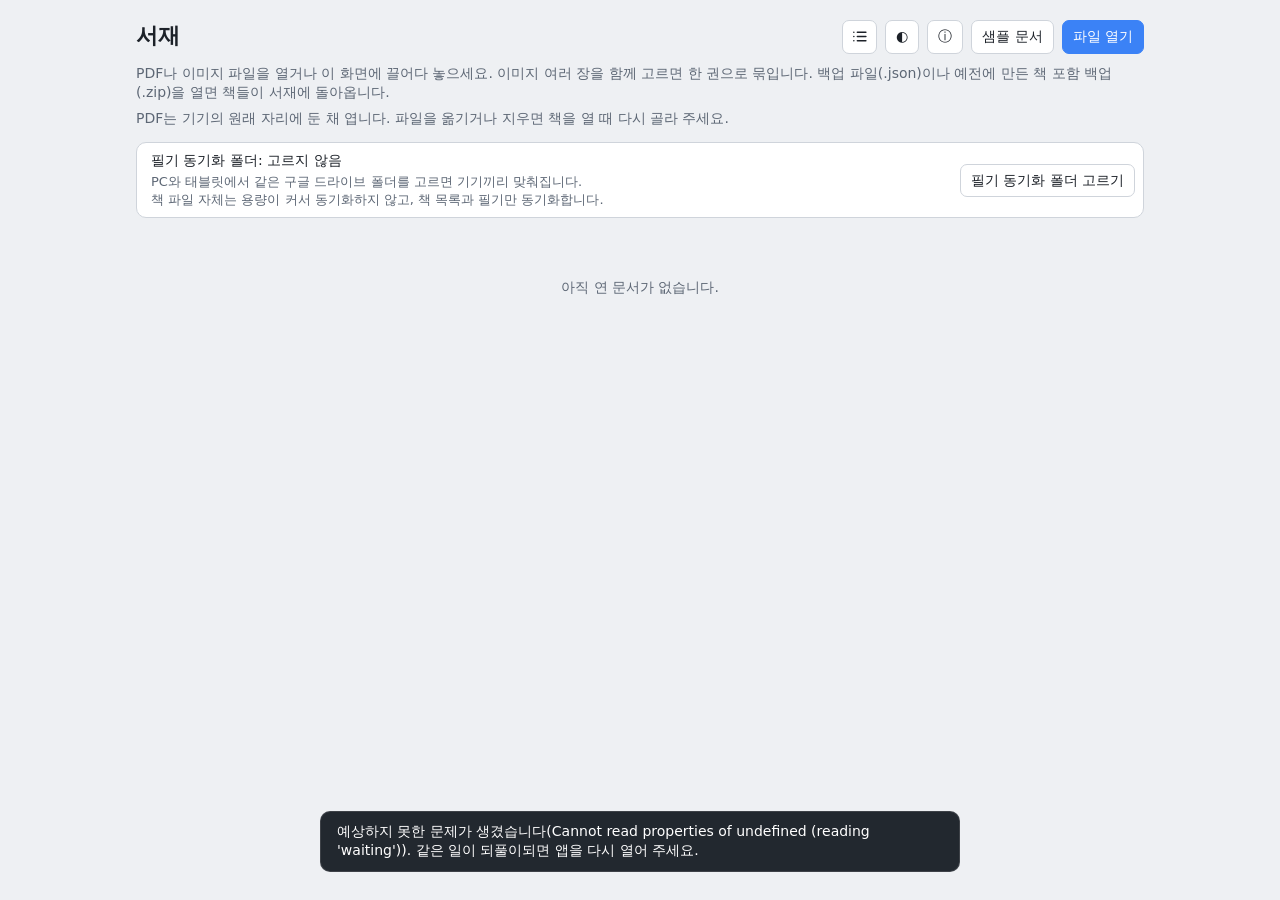
==== commit 728b88f0: "배포: 소스 a91d14a" ====
--- a/index.html
+++ b/index.html
@@ -1,189 +1,189 @@
-<!doctype html>
-<html lang="ko">
-<head>
-  <meta http-equiv="Content-Security-Policy" content="default-src &#39;self&#39;; script-src &#39;self&#39; &#39;wasm-unsafe-eval&#39;; style-src &#39;self&#39; &#39;unsafe-inline&#39;; img-src &#39;self&#39; data: blob:; font-src &#39;self&#39; data:; connect-src &#39;self&#39; data: blob:; worker-src &#39;self&#39; blob:; object-src &#39;none&#39;; base-uri &#39;self&#39;; form-action &#39;none&#39;">
-
-  <meta charset="utf-8">
-  <meta name="viewport" content="width=device-width, initial-scale=1, viewport-fit=cover">
-  <meta name="theme-color" content="#20262e">
-  <meta name="mobile-web-app-capable" content="yes">
-  <meta name="apple-mobile-web-app-capable" content="yes">
-  <link rel="manifest" href="./manifest.webmanifest">
-  <link rel="icon" type="image/png" href="./icons/icon-192.png">
-  <title>Yeroo eBook Viewer</title>
-  <script type="module" crossorigin src="./assets/index-cLfZlpXx.js"></script>
-  <link rel="stylesheet" crossorigin href="./assets/index-BrVt15he.css">
-</head>
-<body>
-  <noscript><p class="noscript">이 앱은 자바스크립트가 꺼져 있으면 열리지 않습니다. 브라우저 설정에서 자바스크립트를 켜 주세요.</p></noscript>
-  <nav id="books" aria-label="책 탭" hidden>
-    <button id="homeTab"><svg viewBox="0 0 16 16" aria-hidden="true"><path d="M2.5 7.5 8 3l5.5 4.5V13h-3.5V9.5h-4V13H2.5z"/></svg>서재</button>
-    <div id="bookList"></div>
-    <button id="moreBooks" hidden></button>
-  </nav>
-  <section id="home">
-    <header>
-      <h1>서재</h1>
-      <div class="actions">
-        <button id="libViewBtn" title="목록으로 보기" aria-label="보기 방식 변경"></button>
-        <button id="themeBtn" title="밝게/어둡게" aria-label="밝게/어둡게">◐</button>
-        <button id="aboutBtn" title="앱 정보: 버전·저장 공간·공개 프로그램" aria-label="앱 정보">ⓘ</button>
-        <button id="sampleBtn">샘플 문서</button>
-        <button id="openBtn" class="primary">파일 열기</button>
-      </div>
-    </header>
-    <p class="hint">PDF나 이미지 파일을 열거나 이 화면에 끌어다 놓으세요. 이미지 여러 장을 함께 고르면 한 권으로 묶입니다. 백업 파일(.json)이나 예전에 만든 책 포함 백업(.zip)을 열면 책들이 서재에 돌아옵니다.</p>
-    <p class="hint" id="linkHint" hidden>PDF는 기기의 원래 자리에 둔 채 엽니다. 파일을 옮기거나 지우면 책을 열 때 다시 골라 주세요.</p>
-    <div id="folder" hidden>
-      <span class="say"><span id="folderMsg"></span><small id="folderWhat"></small></span>
-      <span class="choices">
-        <button id="folderGo" hidden></button>
-        <button id="folderBtn"></button>
-      </span>
-    </div>
-    <div id="bookdir" hidden>
-      <span class="say"><span id="bookdirMsg"></span><small id="bookdirWhat"></small></span>
-      <span class="choices">
-        <button id="bookdirGo" hidden></button>
-        <button id="bookdirBtn"></button>
-      </span>
-    </div>
-    <div id="backup" hidden>
-      <span class="say"><span id="backupMsg"></span><small id="backupWhat"></small></span>
-      <span class="choices">
-        <button id="backupBtn" title="책 목록과 필기를 작은 파일 하나로 저장합니다. 책 파일(PDF·그림)은 담지 않습니다. 책을 필기와 함께 간직하려면 책마다 &quot;PDF 저장&quot;을 쓰세요">백업</button>
-      </span>
-    </div>
-    <div id="lostBooks" hidden>
-      <span id="lostBooksMsg"></span>
-      <button id="lostBooksBtn">책 파일 고르기</button>
-    </div>
-    <div id="lib"></div>
-  </section>
-
-  <section id="reader" hidden>
-    <div id="chrome">
-    <!-- 막대 한 줄(넓은 가로 화면에서는 오른쪽 레일). 단추는 그림이고 이름(.name)은 레일에서만 보인다(위쪽 막대에서는 화면 낭독기만 읽는다).
-         .rail: 레일에만 있는 것(위쪽 막대에서는 다른 길이 있다: 화면 끝·쪽 넘김 바, 두 손가락·보기 메뉴) -->
-    <div class="bar">
-      <span class="group">
-        <button id="sideBtn" title="페이지·목차·인덱스·필기·검색" aria-label="옆 패널">☰</button>
-      </span>
-      <span class="group" id="pageBox">
-        <button id="prevBtn" class="rail" title="이전 쪽" aria-label="이전 쪽">‹</button>
-        <input id="pageNo" inputmode="numeric" aria-label="쪽 번호">
-        <button id="pageCount" title="쪽 넘김 바(처음·끝으로, 멀리 가기)"></button>
-        <button id="nextBtn" class="rail" title="다음 쪽" aria-label="다음 쪽">›</button>
-      </span>
-      <span class="group rail">
-        <button id="zoomOut" title="축소" aria-label="축소">−</button>
-        <button id="zoomLabel" title="맞춤 크기로 돌아가기"></button>
-        <button id="zoomIn" title="확대" aria-label="확대">＋</button>
-      </span>
-      <span class="group">
-        <button id="undoBtn" title="실행 취소" aria-label="실행 취소"><svg class="ico" viewBox="0 0 24 24" aria-hidden="true"><path d="M9 4 4 9l5 5M4 9h10a5.5 5.5 0 0 1 0 11h-3"/></svg></button>
-        <button id="redoBtn" title="다시 실행" aria-label="다시 실행"><svg class="ico flip" viewBox="0 0 24 24" aria-hidden="true"><path d="M9 4 4 9l5 5M4 9h10a5.5 5.5 0 0 1 0 11h-3"/></svg></button>
-      </span>
-      <span class="group" id="toolBtns">
-        <button data-tool="hand" title="이동"><svg class="ico" viewBox="0 0 24 24" aria-hidden="true"><path d="M7 12.5V6a1.5 1.5 0 0 1 3 0v5M10 10V4.5a1.5 1.5 0 0 1 3 0V10m0-.5V5.5a1.5 1.5 0 0 1 3 0V11m0-1.5V8a1.5 1.5 0 0 1 3 0v6a7 7 0 0 1-7 7h-.5a6 6 0 0 1-5-2.7L4 14.6a1.5 1.5 0 0 1 2.3-1.9L7 13.5"/></svg><span class="name">이동</span></button>
-        <button data-tool="pen" title="펜: 글줄 맞춤이나 직선으로 그은 선의 끝을 누르면 끝 모양이 화살표 → : → 없음 순으로 바뀝니다"><svg class="ico" viewBox="0 0 24 24" aria-hidden="true"><path d="M4 20l1-4.5L16 4.5a2.1 2.1 0 0 1 3 3L8 18.5zM14 6.5l3 3"/></svg><span class="name">펜</span></button>
-        <button data-tool="hl" title="형광펜"><svg class="ico" viewBox="0 0 24 24" aria-hidden="true"><path d="M7 14.5 15.5 6l3.5 3.5-8.5 8.5zM7 14.5 5 19h4.5l1-1M13 21h8"/></svg><span class="name">형광펜</span></button>
-        <button data-tool="eraser" title="지우개: 손글씨를 지웁니다(쪽 위의 글은 글 도구에서 글자를 모두 지우면 사라집니다)"><svg class="ico" viewBox="0 0 24 24" aria-hidden="true"><path d="M9 20h11M5.4 14.6l8.2-8.2a2 2 0 0 1 2.8 0l3.2 3.2a2 2 0 0 1 0 2.8L12 20H9l-3.6-3.6a1.3 1.3 0 0 1 0-1.8zM10 10l6 6"/></svg><span class="name">지우개</span></button>
-        <button data-tool="text" title="글: 쪽을 눌러 글을 씁니다. 쓴 글은 누르면 고치고 끌면 옮깁니다. 글자를 모두 지우면 사라집니다"><svg class="ico" viewBox="0 0 24 24" aria-hidden="true"><path d="M5 7V4h14v3M12 4v16M8.5 20h7"/></svg><span class="name">글</span></button>
-        <button data-tool="memo" title="메모: 쪽을 눌러 메모장을 넣습니다"><svg class="ico" viewBox="0 0 24 24" aria-hidden="true"><path d="M14 20H5a1 1 0 0 1-1-1V5a1 1 0 0 1 1-1h14a1 1 0 0 1 1 1v9zm0 0v-5a1 1 0 0 1 1-1h5M8 8.5h8M8 12h4"/></svg><span class="name">메모</span></button>
-        <button data-tool="num" title="번호: 쪽을 누르면 다음 번호(①②③…)를 글줄에 맞춰 찍습니다(글자 위를 누르면 글줄 위에, 아래를 누르면 밑줄 아래에, 낱말 앞에 맞춰). 시작 번호는 색 단추에서 고릅니다. 찍은 번호는 끌어서 옮기고 지우개로 지웁니다"><svg class="ico" viewBox="0 0 24 24" aria-hidden="true"><circle cx="12" cy="12" r="8.5"/><path d="M10 9.5 12.5 7.5v9"/></svg><span class="name">번호</span></button>
-      </span>
-      <span class="group">
-        <button id="colorBtn" title="색·굵기" aria-haspopup="true" aria-label="색·굵기"><i class="dot"></i></button>
-        <button id="straightBtn" title="직선: 그은 선을 직선으로 만듭니다(수평·수직에 가까우면 반듯하게). 글줄 맞춤이 꺼져 있을 때 적용됩니다"><svg class="ico" viewBox="0 0 24 24" aria-hidden="true"><path d="M7 17 17 7"/><circle cx="5.5" cy="18.5" r="2"/><circle cx="18.5" cy="5.5" r="2"/></svg><span class="name">직선</span></button>
-        <button id="snapBtn" title="글줄 맞춤: 펜은 글줄 밑에, 형광펜은 글줄 위에 자동으로 맞춥니다. 끄면 아무 데나 그릴 수 있습니다"><svg class="ico" viewBox="0 0 24 24" aria-hidden="true"><path d="M7 15.5 12 4l5 11.5M8.8 11.5h6.4M4 20h16"/></svg><span class="name">글줄 맞춤</span></button>
-      </span>
-      <span class="group">
-        <button id="tabSideBtn" class="tab" data-where="side" title="옆 인덱스: 이 쪽의 오른쪽 위에 표식을 답니다" aria-label="옆 인덱스"><i class="tabicon side"></i></button>
-        <button id="tabTopBtn" class="tab" data-where="top" title="위 인덱스: 정말 중요한 쪽의 위쪽에 표식을 답니다" aria-label="위 인덱스"><i class="tabicon top"></i></button>
-        <button id="viewBtn" aria-haspopup="menu" title="보기: 전체 화면·크기·넘기는 방식·2쪽 보기·다크 모드"><svg class="ico dots" viewBox="0 0 24 24" aria-hidden="true"><circle cx="5" cy="12" r="1.8"/><circle cx="12" cy="12" r="1.8"/><circle cx="19" cy="12" r="1.8"/></svg><span class="name">보기</span></button>
-        <button id="saveBtn" class="primary" title="PDF 저장: 필기를 포함해 PDF로 저장합니다. 이 앱에서 다시 열면 필기를 이어서 고칠 수 있습니다"><svg class="ico" viewBox="0 0 24 24" aria-hidden="true"><path d="M12 4v11M7.5 10.5 12 15l4.5-4.5M5 20h14"/></svg><span class="name">PDF 저장</span></button>
-      </span>
-    </div>
-    </div>
-    <div class="body">
-      <aside id="side" hidden>
-        <nav id="tabs">
-          <button data-tab="pages">페이지</button>
-          <button data-tab="toc">목차</button>
-          <button data-tab="marks">인덱스</button>
-          <button data-tab="notes">필기</button>
-          <button data-tab="search">검색</button>
-        </nav>
-        <div id="panel"></div>
-      </aside>
-      <div id="stage">
-        <main id="scroller"><div id="pages"></div></main>
-        <div id="turnHint" aria-hidden="true"></div>
-        <div id="lost" role="status" hidden>
-          <span id="lostMsg"></span>
-          <button id="lostBtn" class="primary"></button>
-          <button id="lostClose" aria-label="닫기" title="닫기">×</button>
-        </div>
-        <div id="pickbar" role="toolbar" aria-label="고른 본문" hidden>
-          <button id="pickCopy">복사</button>
-          <button id="pickFind">찾기</button>
-        </div>
-        <div id="pager" hidden>
-          <button id="pagerBack" hidden></button>
-          <div class="row">
-            <button id="pagerFirst">처음</button>
-            <button id="pagerPrev" aria-label="이전 쪽">‹</button>
-            <input id="pagerSlider" type="range" min="1" step="1" aria-label="쪽 이동">
-            <span id="pagerLabel"></span>
-            <button id="pagerNext" aria-label="다음 쪽">›</button>
-            <button id="pagerLast">끝</button>
-          </div>
-        </div>
-      </div>
-    </div>
-  </section>
-
-  <div id="palette" role="group" aria-label="색·굵기" hidden>
-    <div class="swatches"></div>
-    <div id="numBox" role="group" aria-label="번호 모양과 시작 번호">
-      <div class="num-row">
-        <span>모양</span>
-        <div class="num-styles">
-          <button data-style="plain" title="그냥 번호 (1, 2, 3…)">1</button>
-          <button data-style="paren" title="괄호 번호 (⑴, ⑵, ⑶…)">⑴</button>
-          <button data-style="circle" title="동그라미 번호 (①, ②, ③…)">①</button>
-        </div>
-      </div>
-      <div class="num-row">
-        <span>번호</span>
-        <div class="nums"></div>
-      </div>
-    </div>
-    <div id="sizeBox">
-      <span id="sizeName"></span>
-      <button id="sizeDown" title="가늘게·작게" aria-label="굵기·크기 줄이기">−</button>
-      <span id="sizeLabel" aria-live="polite"></span>
-      <button id="sizeUp" title="굵게·크게" aria-label="굵기·크기 늘리기">＋</button>
-    </div>
-  </div>
-  <canvas id="loupe" hidden></canvas>
-  <div id="toast" hidden></div>
-  <div id="say" class="sr" role="status"></div>
-  <div id="update" role="status" hidden>
-    <span id="updateMsg">새 버전이 있습니다.</span>
-    <button id="updateNow" class="primary">지금 바꾸기</button>
-    <button id="updateGet" hidden>받기만</button>
-    <button id="updateLater">나중에</button>
-  </div>
-  <div id="saveFail" role="alert" hidden>
-    <span id="saveFailMsg"></span>
-    <button id="saveRetry" class="primary">지금 다시 저장</button>
-  </div>
-  <dialog id="away" class="ask">
-    <p id="awayMsg"></p>
-    <div class="choices"><button id="awayBtn" class="primary"></button></div>
-  </dialog>
-  <div id="busy" hidden><div><i class="spin"></i><div class="busyBody"><span id="busyMsg"></span><div id="busyBar" hidden><div class="track" role="progressbar" aria-label="진행" aria-valuemin="0" aria-valuemax="100"><i></i></div><b></b></div></div></div></div>
-</body>
-</html>
+<!doctype html>
+<html lang="ko">
+<head>
+  <meta http-equiv="Content-Security-Policy" content="default-src &#39;self&#39;; script-src &#39;self&#39; &#39;wasm-unsafe-eval&#39;; style-src &#39;self&#39; &#39;unsafe-inline&#39;; img-src &#39;self&#39; data: blob:; font-src &#39;self&#39; data:; connect-src &#39;self&#39; data: blob:; worker-src &#39;self&#39; blob:; object-src &#39;none&#39;; base-uri &#39;self&#39;; form-action &#39;none&#39;">
+
+  <meta charset="utf-8">
+  <meta name="viewport" content="width=device-width, initial-scale=1, viewport-fit=cover">
+  <meta name="theme-color" content="#20262e">
+  <meta name="mobile-web-app-capable" content="yes">
+  <meta name="apple-mobile-web-app-capable" content="yes">
+  <link rel="manifest" href="./manifest.webmanifest">
+  <link rel="icon" type="image/png" href="./icons/icon-192.png">
+  <title>Yeroo eBook Viewer</title>
+  <script type="module" crossorigin src="./assets/index-CxxBaK4v.js"></script>
+  <link rel="stylesheet" crossorigin href="./assets/index-Nq3xK7OI.css">
+</head>
+<body>
+  <noscript><p class="noscript">이 앱은 자바스크립트가 꺼져 있으면 열리지 않습니다. 브라우저 설정에서 자바스크립트를 켜 주세요.</p></noscript>
+  <nav id="books" aria-label="책 탭" hidden>
+    <button id="homeTab"><svg viewBox="0 0 16 16" aria-hidden="true"><path d="M2.5 7.5 8 3l5.5 4.5V13h-3.5V9.5h-4V13H2.5z"/></svg>서재</button>
+    <div id="bookList"></div>
+    <button id="moreBooks" hidden></button>
+  </nav>
+  <section id="home">
+    <header>
+      <h1>서재</h1>
+      <div class="actions">
+        <button id="libViewBtn" title="목록으로 보기" aria-label="보기 방식 변경"></button>
+        <button id="themeBtn" title="밝게/어둡게" aria-label="밝게/어둡게">◐</button>
+        <button id="aboutBtn" title="앱 정보: 버전·저장 공간·공개 프로그램" aria-label="앱 정보">ⓘ</button>
+        <button id="sampleBtn">샘플 문서</button>
+        <button id="openBtn" class="primary">파일 열기</button>
+      </div>
+    </header>
+    <p class="hint">PDF나 이미지 파일을 열거나 이 화면에 끌어다 놓으세요. 이미지 여러 장을 함께 고르면 한 권으로 묶입니다. 백업 파일(.json)이나 예전에 만든 책 포함 백업(.zip)을 열면 책들이 서재에 돌아옵니다.</p>
+    <p class="hint" id="linkHint" hidden>PDF는 기기의 원래 자리에 둔 채 엽니다. 파일을 옮기거나 지우면 책을 열 때 다시 골라 주세요.</p>
+    <div id="folder" hidden>
+      <span class="say"><span id="folderMsg"></span><small id="folderWhat"></small></span>
+      <span class="choices">
+        <button id="folderGo" hidden></button>
+        <button id="folderBtn"></button>
+      </span>
+    </div>
+    <div id="bookdir" hidden>
+      <span class="say"><span id="bookdirMsg"></span><small id="bookdirWhat"></small></span>
+      <span class="choices">
+        <button id="bookdirGo" hidden></button>
+        <button id="bookdirBtn"></button>
+      </span>
+    </div>
+    <div id="backup" hidden>
+      <span class="say"><span id="backupMsg"></span><small id="backupWhat"></small></span>
+      <span class="choices">
+        <button id="backupBtn" title="책 목록과 필기를 작은 파일 하나로 저장합니다. 책 파일(PDF·그림)은 담지 않습니다. 책을 필기와 함께 간직하려면 책마다 &quot;PDF 저장&quot;을 쓰세요">백업</button>
+      </span>
+    </div>
+    <div id="lostBooks" hidden>
+      <span id="lostBooksMsg"></span>
+      <button id="lostBooksBtn">책 파일 고르기</button>
+    </div>
+    <div id="lib"></div>
+  </section>
+
+  <section id="reader" hidden>
+    <div id="chrome">
+    <!-- 막대 한 줄(넓은 가로 화면에서는 오른쪽 레일). 단추는 그림이고 이름(.name)은 레일에서만 보인다(위쪽 막대에서는 화면 낭독기만 읽는다).
+         .rail: 레일에만 있는 것(위쪽 막대에서는 다른 길이 있다: 화면 끝·쪽 넘김 바, 두 손가락·보기 메뉴) -->
+    <div class="bar">
+      <span class="group">
+        <button id="sideBtn" title="페이지·목차·인덱스·필기·검색" aria-label="옆 패널">☰</button>
+      </span>
+      <span class="group" id="pageBox">
+        <button id="prevBtn" class="rail" title="이전 쪽" aria-label="이전 쪽">‹</button>
+        <input id="pageNo" inputmode="numeric" aria-label="쪽 번호">
+        <button id="pageCount" title="쪽 넘김 바(처음·끝으로, 멀리 가기)"></button>
+        <button id="nextBtn" class="rail" title="다음 쪽" aria-label="다음 쪽">›</button>
+      </span>
+      <span class="group rail">
+        <button id="zoomOut" title="축소" aria-label="축소">−</button>
+        <button id="zoomLabel" title="맞춤 크기로 돌아가기"></button>
+        <button id="zoomIn" title="확대" aria-label="확대">＋</button>
+      </span>
+      <span class="group">
+        <button id="undoBtn" title="실행 취소" aria-label="실행 취소"><svg class="ico" viewBox="0 0 24 24" aria-hidden="true"><path d="M9 4 4 9l5 5M4 9h10a5.5 5.5 0 0 1 0 11h-3"/></svg></button>
+        <button id="redoBtn" title="다시 실행" aria-label="다시 실행"><svg class="ico flip" viewBox="0 0 24 24" aria-hidden="true"><path d="M9 4 4 9l5 5M4 9h10a5.5 5.5 0 0 1 0 11h-3"/></svg></button>
+      </span>
+      <span class="group" id="toolBtns">
+        <button data-tool="hand" title="이동"><svg class="ico" viewBox="0 0 24 24" aria-hidden="true"><path d="M7 12.5V6a1.5 1.5 0 0 1 3 0v5M10 10V4.5a1.5 1.5 0 0 1 3 0V10m0-.5V5.5a1.5 1.5 0 0 1 3 0V11m0-1.5V8a1.5 1.5 0 0 1 3 0v6a7 7 0 0 1-7 7h-.5a6 6 0 0 1-5-2.7L4 14.6a1.5 1.5 0 0 1 2.3-1.9L7 13.5"/></svg><span class="name">이동</span></button>
+        <button data-tool="pen" title="펜: 글줄 맞춤이나 직선으로 그은 선의 끝을 누르면 끝 모양이 화살표 → : → 없음 순으로 바뀝니다"><svg class="ico pen-ico" viewBox="0 0 24 24" aria-hidden="true"><polygon points="4,20 5.2,15.8 8.2,18.8" class="pen-tip"/><path d="M4 20l1-4.5L16 4.5a2.1 2.1 0 0 1 3 3L8 18.5zM14 6.5l3 3" class="pen-body"/><path d="M11 20h9" class="pen-line"/></svg><span class="name">펜</span></button>
+        <button data-tool="hl" title="형광펜"><svg class="ico hl-ico" viewBox="0 0 24 24" aria-hidden="true"><path class="hl-neck" d="M 7.23,13.34 L 7.12,13.38 L 7.10,13.73 L 6.98,14.23 L 6.88,14.51 L 6.85,14.79 L 6.67,15.36 L 6.46,15.89 L 6.28,16.17 L 6.28,16.25 L 6.07,16.52 L 6.03,16.63 L 5.78,16.91 L 5.75,17.06 L 7.20,18.43 L 7.30,18.51 L 7.37,18.51 L 7.48,18.43 L 7.76,18.11 L 8.54,17.55 L 9.52,17.06 L 10.27,16.77 L 10.66,16.67 L 10.70,16.60 Z"/><path class="hl-tip" d="M 4.55,17.41 L 3.67,18.40 L 3.52,18.51 L 3.34,18.75 L 3.21,18.86 L 2.92,19.21 L 2.78,19.60 L 2.78,19.77 L 2.86,20.02 L 2.96,20.20 L 3.10,20.34 L 3.52,20.55 L 3.67,20.55 L 3.77,20.62 L 3.88,20.62 L 3.95,20.70 L 4.12,20.70 L 4.58,20.84 L 4.69,20.91 L 5.53,21.15 L 5.71,21.15 L 5.86,21.12 L 6.07,20.97 L 6.28,20.76 L 6.60,20.37 L 6.73,20.27 L 7.10,19.88 L 7.16,19.77 L 7.16,19.71 L 6.67,19.28 L 4.93,17.62 L 4.90,17.62 L 4.69,17.41 Z"/><path class="hl-body" fill-rule="evenodd" d="M 17.58,3.00 L 17.09,2.79 L 16.45,2.75 L 15.60,3.06 L 6.46,11.89 L 5.78,14.79 L 5.40,15.71 L 4.69,16.67 L 4.58,17.16 L 7.10,19.60 L 7.62,19.64 L 9.14,18.36 L 12.18,17.20 L 20.97,8.05 L 21.22,7.38 L 21.22,6.78 L 20.83,5.93 Z M 7.55,13.50 L 7.10,15.50 L 6.40,16.85 L 7.30,17.75 L 7.45,17.80 L 8.40,17.00 L 10.45,16.20 Z M 14.55,7.10 L 8.45,13.00 L 10.80,15.30 L 16.75,9.20 Z M 16.65,5.10 L 16.15,5.55 L 17.05,6.45 L 17.40,6.70 L 18.35,7.60 L 18.80,7.05 Z"/></svg><span class="name">형광펜</span></button>
+        <button data-tool="eraser" title="지우개: 손글씨를 지웁니다(쪽 위의 글은 글 도구에서 글자를 모두 지우면 사라집니다)"><svg class="ico" viewBox="0 0 24 24" aria-hidden="true"><path d="M9 20h11M5.4 14.6l8.2-8.2a2 2 0 0 1 2.8 0l3.2 3.2a2 2 0 0 1 0 2.8L12 20H9l-3.6-3.6a1.3 1.3 0 0 1 0-1.8zM10 10l6 6"/></svg><span class="name">지우개</span></button>
+        <button data-tool="text" title="글: 쪽을 눌러 글을 씁니다. 쓴 글은 누르면 고치고 끌면 옮깁니다. 글자를 모두 지우면 사라집니다"><svg class="ico" viewBox="0 0 24 24" aria-hidden="true"><path d="M5 7V4h14v3M12 4v16M8.5 20h7"/></svg><span class="name">글</span></button>
+        <button data-tool="memo" title="메모: 쪽을 눌러 메모장을 넣습니다"><svg class="ico" viewBox="0 0 24 24" aria-hidden="true"><path d="M14 20H5a1 1 0 0 1-1-1V5a1 1 0 0 1 1-1h14a1 1 0 0 1 1 1v9zm0 0v-5a1 1 0 0 1 1-1h5M8 8.5h8M8 12h4"/></svg><span class="name">메모</span></button>
+        <button data-tool="num" title="번호: 쪽을 누르면 다음 번호(①②③…)를 글줄에 맞춰 찍습니다(글자 위를 누르면 글줄 위에, 아래를 누르면 밑줄 아래에, 낱말 앞에 맞춰). 시작 번호는 색 단추에서 고릅니다. 찍은 번호는 끌어서 옮기고 지우개로 지웁니다"><svg class="ico" viewBox="0 0 24 24" aria-hidden="true"><circle cx="12" cy="12" r="8.5"/><path d="M10 9.5 12.5 7.5v9"/></svg><span class="name">번호</span></button>
+      </span>
+      <span class="group">
+        <button id="colorBtn" title="색·굵기" aria-haspopup="true" aria-label="색·굵기"><i class="dot"></i></button>
+        <button id="straightBtn" title="직선: 그은 선을 직선으로 만듭니다(수평·수직에 가까우면 반듯하게). 글줄 맞춤이 꺼져 있을 때 적용됩니다"><svg class="ico" viewBox="0 0 24 24" aria-hidden="true"><path d="M7 17 17 7"/><circle cx="5.5" cy="18.5" r="2"/><circle cx="18.5" cy="5.5" r="2"/></svg><span class="name">직선</span></button>
+        <button id="snapBtn" title="글줄 맞춤: 펜은 글줄 밑에, 형광펜은 글줄 위에 자동으로 맞춥니다. 끄면 아무 데나 그릴 수 있습니다"><svg class="ico" viewBox="0 0 24 24" aria-hidden="true"><path d="M7 15.5 12 4l5 11.5M8.8 11.5h6.4M4 20h16"/></svg><span class="name">글줄 맞춤</span></button>
+      </span>
+      <span class="group">
+        <button id="tabSideBtn" class="tab" data-where="side" title="옆 인덱스: 이 쪽의 오른쪽 위에 표식을 답니다" aria-label="옆 인덱스"><i class="tabicon side"></i></button>
+        <button id="tabTopBtn" class="tab" data-where="top" title="위 인덱스: 정말 중요한 쪽의 위쪽에 표식을 답니다" aria-label="위 인덱스"><i class="tabicon top"></i></button>
+        <button id="viewBtn" aria-haspopup="menu" title="보기: 전체 화면·크기·넘기는 방식·2쪽 보기·다크 모드"><svg class="ico dots" viewBox="0 0 24 24" aria-hidden="true"><circle cx="5" cy="12" r="1.8"/><circle cx="12" cy="12" r="1.8"/><circle cx="19" cy="12" r="1.8"/></svg><span class="name">보기</span></button>
+        <button id="saveBtn" class="primary" title="PDF 저장: 필기를 포함해 PDF로 저장합니다. 이 앱에서 다시 열면 필기를 이어서 고칠 수 있습니다"><svg class="ico" viewBox="0 0 24 24" aria-hidden="true"><path d="M12 4v11M7.5 10.5 12 15l4.5-4.5M5 20h14"/></svg><span class="name">PDF 저장</span></button>
+      </span>
+    </div>
+    </div>
+    <div class="body">
+      <aside id="side" hidden>
+        <nav id="tabs">
+          <button data-tab="pages">페이지</button>
+          <button data-tab="toc">목차</button>
+          <button data-tab="marks">인덱스</button>
+          <button data-tab="notes">필기</button>
+          <button data-tab="search">검색</button>
+        </nav>
+        <div id="panel"></div>
+      </aside>
+      <div id="stage">
+        <main id="scroller"><div id="pages"></div></main>
+        <div id="turnHint" aria-hidden="true"></div>
+        <div id="lost" role="status" hidden>
+          <span id="lostMsg"></span>
+          <button id="lostBtn" class="primary"></button>
+          <button id="lostClose" aria-label="닫기" title="닫기">×</button>
+        </div>
+        <div id="pickbar" role="toolbar" aria-label="고른 본문" hidden>
+          <button id="pickCopy">복사</button>
+          <button id="pickFind">찾기</button>
+        </div>
+        <div id="pager" hidden>
+          <button id="pagerBack" hidden></button>
+          <div class="row">
+            <button id="pagerFirst">처음</button>
+            <button id="pagerPrev" aria-label="이전 쪽">‹</button>
+            <input id="pagerSlider" type="range" min="1" step="1" aria-label="쪽 이동">
+            <span id="pagerLabel"></span>
+            <button id="pagerNext" aria-label="다음 쪽">›</button>
+            <button id="pagerLast">끝</button>
+          </div>
+        </div>
+      </div>
+    </div>
+  </section>
+
+  <div id="palette" role="group" aria-label="색·굵기" hidden>
+    <div class="swatches"></div>
+    <div id="numBox" role="group" aria-label="번호 모양과 시작 번호">
+      <div class="num-row">
+        <span>모양</span>
+        <div class="num-styles">
+          <button data-style="plain" title="그냥 번호 (1, 2, 3…)">1</button>
+          <button data-style="paren" title="괄호 번호 (⑴, ⑵, ⑶…)">⑴</button>
+          <button data-style="circle" title="동그라미 번호 (①, ②, ③…)">①</button>
+        </div>
+      </div>
+      <div class="num-row">
+        <span>번호</span>
+        <div class="nums"></div>
+      </div>
+    </div>
+    <div id="sizeBox">
+      <span id="sizeName"></span>
+      <button id="sizeDown" title="가늘게·작게" aria-label="굵기·크기 줄이기">−</button>
+      <span id="sizeLabel" aria-live="polite"></span>
+      <button id="sizeUp" title="굵게·크게" aria-label="굵기·크기 늘리기">＋</button>
+    </div>
+  </div>
+  <canvas id="loupe" hidden></canvas>
+  <div id="toast" hidden></div>
+  <div id="say" class="sr" role="status"></div>
+  <div id="update" role="status" hidden>
+    <span id="updateMsg">새 버전이 있습니다.</span>
+    <button id="updateNow" class="primary">지금 바꾸기</button>
+    <button id="updateGet" hidden>받기만</button>
+    <button id="updateLater">나중에</button>
+  </div>
+  <div id="saveFail" role="alert" hidden>
+    <span id="saveFailMsg"></span>
+    <button id="saveRetry" class="primary">지금 다시 저장</button>
+  </div>
+  <dialog id="away" class="ask">
+    <p id="awayMsg"></p>
+    <div class="choices"><button id="awayBtn" class="primary"></button></div>
+  </dialog>
+  <div id="busy" hidden><div><i class="spin"></i><div class="busyBody"><span id="busyMsg"></span><div id="busyBar" hidden><div class="track" role="progressbar" aria-label="진행" aria-valuemin="0" aria-valuemax="100"><i></i></div><b></b></div></div></div></div>
+</body>
+</html>
--- a/assets/index-Nq3xK7OI.css
+++ b/assets/index-Nq3xK7OI.css
@@ -0,0 +1 @@
+:root{--ui:system-ui, "Malgun Gothic", "Apple SD Gothic Neo", "Noto Sans KR", sans-serif;--accent:#3b82f6;--bar:#20262e;--bar-2:#2a323c;--bar-ink:#e8ecf1;--bar-line:#3a4450;--bg:#eef0f3;--surface:#fff;--panel:#f4f5f7;--ink:#1c2128;--ink-2:#5d6775;--line:#cfd4db;--hover:#e4e7ec;--desk:#8b929b;--page-shadow:0 1px 5px #00000059;--strip:#161b21;--book-on:#2f4a73;--book-on-ink:#9cc6ff;--tab:#ff3d8b;--warn-bg:#fff4d6;--warn-line:#e8b440;--lightningcss-light:initial;--lightningcss-dark: ;color-scheme:light}:root[data-theme=dark]{--bar:#14181d;--bar-2:#1b2027;--bar-line:#232930;--bg:#15191e;--surface:#20262e;--panel:#1a1f25;--ink:#e6e9ee;--ink-2:#98a2b0;--line:#272e36;--hover:#2a323c;--desk:#000;--page-shadow:0 0 0 1px #ffffff17;--strip:#0d1014;--tab:#ff5c9d;--warn-bg:#3a3020;--warn-line:#a37b22;--lightningcss-light: ;--lightningcss-dark:initial;color-scheme:dark}*{box-sizing:border-box}[hidden]{display:none!important}html,body{height:100%;margin:0}html{touch-action:manipulation}body{font:14px/1.4 var(--ui);color:var(--ink);background:var(--bg);overscroll-behavior:none;-webkit-tap-highlight-color:transparent;flex-direction:column;display:flex}button,input{font:inherit}button{cursor:pointer;color:inherit;white-space:nowrap;background:0 0;border:1px solid #0000;border-radius:7px;padding:6px 10px}button:disabled{opacity:.35;cursor:default}button.primary{background:var(--accent);color:#fff}.noscript{border-bottom:1px solid var(--warn-line);background:var(--warn-bg);color:var(--ink);margin:0;padding:12px 16px}#books{background:var(--strip);height:30px;color:var(--bar-ink);-webkit-user-select:none;user-select:none;flex:none;align-items:stretch;font-size:13px;display:flex}#books button{border:0;border-radius:0;padding:0 10px}@media (hover:hover){#books button:not(.on):hover{background:#ffffff12}}#homeTab{flex:none;align-items:center;gap:5px;display:flex}#homeTab svg{fill:currentColor;width:15px;height:15px}#bookList{flex:1;min-width:0;display:flex}#homeTab,.booktab{color:#e8ecf199}#books .on{background:var(--book-on);color:var(--book-on-ink);box-shadow:inset 0 -2px 0 var(--accent);font-weight:600}.booktab{min-width:var(--book-min);border-right:1px solid var(--bar-line);flex:0 200px;align-items:stretch;display:flex}#books .booktab .name{text-align:left;text-overflow:ellipsis;min-width:0;font-weight:inherit;flex:1;padding:0 2px 0 10px;overflow:hidden}#books .booktab .x{width:28px;color:inherit;flex:none;padding:0;font-size:15px}#moreBooks{font-variant-numeric:tabular-nums;flex:none}#home{flex:1;min-height:0;padding:20px max(16px,50% - 504px) 48px;overflow-y:auto}#home header{justify-content:space-between;align-items:center;gap:12px;display:flex}#home h1{margin:0;font-size:22px}#home .actions{gap:8px;display:flex}#home button{border-color:var(--line);background:var(--surface)}#home button.primary{border-color:var(--accent);background:var(--accent)}#libViewBtn{justify-content:center;align-items:center;padding:6px 8px;display:inline-flex}#libViewBtn .ico{width:17px;height:17px}.hint{color:var(--ink-2);margin:10px 0 14px}#folder,#bookdir,#backup{border:1px solid var(--line);background:var(--surface);border-radius:10px;justify-content:space-between;align-items:center;gap:12px 16px;margin:0 0 12px;padding:8px 8px 8px 14px;display:flex}#folder.warn,#bookdir.warn,#backup.warn{border-color:var(--warn-line);background:var(--warn-bg)}#folder .say,#bookdir .say,#backup .say{flex:auto;min-width:0}#folder .choices,#bookdir .choices,#backup .choices{flex-shrink:0;align-items:center;gap:8px;display:flex}#folder .say small,#bookdir .say small,#backup .say small{color:var(--ink-2);white-space:pre-line;margin-top:2px;font-size:13px;line-height:1.4;display:block}#backup{margin-bottom:16px}#lostBooks{border:1px solid var(--warn-line);background:var(--warn-bg);border-radius:10px;flex-wrap:wrap;justify-content:space-between;align-items:center;gap:8px 12px;margin:-8px 0 20px;padding:8px 8px 8px 14px;display:flex}#linkHint{margin-top:-8px}#lib{grid-template-columns:repeat(auto-fill,minmax(150px,1fr));gap:16px;display:grid}.card{background:var(--surface);border:1px solid var(--line);border-radius:10px;flex-direction:column;transition:border-color .15s,box-shadow .15s;display:flex;position:relative;overflow:hidden}@media (hover:hover){.card:hover{border-color:var(--desk)}}#home .card .open{text-align:left;white-space:normal;background:0 0;border:0;border-radius:0;flex:1;width:100%;padding:0;display:block}#home .card .open:focus-visible{outline:2px solid var(--accent);outline-offset:-2px}.card .cover{aspect-ratio:3/4;background:var(--hover) center top / cover no-repeat}.card .meta{padding:8px 10px 0}.card .name{overflow-wrap:anywhere;-webkit-line-clamp:2;-webkit-box-orient:vertical;height:2.8em;font-weight:600;line-height:1.4;display:-webkit-box;overflow:hidden}.card .sub{color:var(--ink-2);cursor:pointer;margin:0;padding:2px 10px 10px;font-size:12px;line-height:1.3}#home .card .del{color:#fff;z-index:2;background:#14181e99;border:0;border-radius:50%;justify-content:center;align-items:center;width:28px;height:28px;padding:0;display:inline-flex;position:absolute;top:6px;right:6px}#home #lib .card .link{white-space:nowrap;text-overflow:ellipsis;z-index:2;border:1px solid var(--line);background:var(--surface);border-radius:6px;max-width:calc(100% - 46px);margin:0;padding:4px 8px;font-size:11px;font-weight:600;position:absolute;top:6px;left:6px;overflow:hidden;box-shadow:0 1px 4px #00000040}#home #lib .card .link.warn{border-color:var(--warn-line);background:var(--warn-bg);color:var(--ink)}#lib[data-view=list]{flex-direction:column;gap:8px;display:flex}#lib[data-view=list] .card{border-radius:8px;flex-direction:row;align-items:center;gap:12px;padding:8px 12px}#lib[data-view=list] #home .card .open,#home #lib[data-view=list] .card .open{flex:0 auto;align-items:center;gap:14px;min-width:0;display:flex}#lib[data-view=list] .card .cover{aspect-ratio:auto;border-radius:4px;flex:none;width:44px;height:58px;box-shadow:0 1px 3px #0003}#lib[data-view=list] .card .meta{flex:auto;align-items:center;min-width:0;padding:0;display:flex}#lib[data-view=list] .card .name{white-space:nowrap;text-overflow:ellipsis;flex:auto;min-width:0;height:auto;font-size:15px;line-height:1.4;display:block;overflow:hidden}#home #lib[data-view=list] .card .link{white-space:nowrap;max-width:none;box-shadow:none;z-index:1;border-radius:6px;flex:none;align-self:center;margin:0;padding:4px 10px;font-size:12px;font-weight:500;position:static}#home #lib[data-view=list] .card .sub{font-variant-numeric:tabular-nums;white-space:nowrap;text-align:right;cursor:pointer;color:var(--ink-2);flex:none;margin:0 0 0 auto;padding:0;font-size:13px}#home #lib[data-view=list] .card .del{width:32px;height:32px;color:var(--ink-2);background:0 0;border-radius:6px;flex:none;justify-content:center;align-items:center;margin-left:2px;font-size:20px;line-height:1;display:inline-flex;position:static}@media (hover:hover){#home #lib[data-view=list] .card .del:hover{background:var(--hover);color:var(--ink)}}@media (max-width:600px){#lib[data-view=list] .card{flex-wrap:wrap;gap:6px 10px}#lib[data-view=list] #home .card .open{flex:100%}#home #lib[data-view=list] .card .sub{text-align:left;margin-left:54px;font-size:12px}}.empty{text-align:center;color:var(--ink-2);grid-column:1/-1;padding:48px 0}body.dragover #home{outline:3px dashed var(--accent);outline-offset:-8px}#reader{flex-direction:column;flex:1;min-height:0;display:flex}#chrome{flex-direction:column;flex:none;display:flex}:root[data-full] :-webkit-any(#books,#chrome,#side){display:none}:root[data-full] :is(#books,#chrome,#side){display:none}.bar{background:var(--bar);color:var(--bar-ink);flex-wrap:wrap;flex:none;justify-content:center;align-items:center;gap:4px;padding:3px 8px;display:flex}.bar .name{clip-path:inset(50%);white-space:nowrap;width:1px;height:1px;position:absolute;overflow:hidden}.bar button{padding:4px 8px}.bar button:has(>.ico){padding:4px 5px}.ico.dots circle{fill:currentColor;stroke:none}.ico.pen-ico .pen-tip{fill:var(--pen-color,#e53935);stroke:none}.ico.pen-ico .pen-line{stroke:var(--pen-color,#e53935);stroke-width:2.2px;stroke-linecap:round}.bar button.on .ico.pen-ico .pen-tip{stroke:#00000026;stroke-width:.5px}.ico.hl-ico{fill:none;stroke:none}.ico.hl-ico .hl-body{fill:currentColor;stroke:none}.ico.hl-ico .hl-neck,.ico.hl-ico .hl-tip{fill:var(--hl-color,#ffd600);stroke:none}.bar button.on .ico.hl-ico .hl-tip,.bar button.on .ico.hl-ico .hl-neck{stroke:#0003;stroke-width:.5px}.bar .group{border-left:1px solid var(--bar-line);flex:none;align-items:center;gap:2px;padding:0 4px;display:flex}.bar .group:first-child{border-left:0;padding-left:0}.bar .rail{display:none}@media (hover:hover){.bar button:not(:-webkit-any(.primary,.on)):hover:not(:disabled),.bar button.tab:hover:not(:disabled){background:#ffffff17}.bar button:not(:is(.primary,.on)):hover:not(:disabled),.bar button.tab:hover:not(:disabled){background:#ffffff17}}.bar button.on{color:#161b22;background:#fff}#pageNo{text-align:center;border:1px solid var(--bar-line);width:46px;color:inherit;background:#0000004d;border-radius:6px;padding:3px 2px}#pageCount,#zoomLabel,#sizeLabel{font-variant-numeric:tabular-nums;white-space:nowrap}.bar #pageCount{text-align:left;flex:none;min-width:52px;padding:4px}.bar #zoomLabel{padding:4px 2px}#zoomLabel{text-align:center;width:52px}#sizeLabel{text-align:center;width:44px}.ico{fill:none;stroke:currentColor;stroke-width:2.2px;stroke-linecap:round;stroke-linejoin:round;width:19px;height:19px;margin:0 auto;display:block}.ico.flip{transform:scaleX(-1)}#colorBtn{align-items:center;gap:3px;padding:2px 6px;display:flex}#colorBtn .dot,#palette .swatches button{border:2px solid #ffffff47;border-radius:50%;width:24px;height:24px}#colorBtn .dot{background:var(--color,#111)}#colorBtn:after{content:"▸";opacity:.7;font-size:11px}#palette{z-index:40;background:var(--bar);color:var(--bar-ink);border:1px solid var(--bar-line);border-radius:14px;flex-direction:column;gap:4px;padding:7px 8px 3px;animation:.16s ease-out slide-out;display:flex;position:fixed;box-shadow:0 6px 20px #00000059}#palette .swatches{gap:6px;display:flex}#palette .swatches button{flex:none;padding:0}#palette .swatches button.on{box-shadow:0 0 0 2px var(--accent);border-color:#fff}:root[data-invert] #palette .swatches button[data-color=\#111111],:root[data-invert] #palette .swatches button[data-color=\#111]{background:#fff!important}:root[data-invert] #colorBtn[data-color=\#111111] .dot,:root[data-invert] #colorBtn[data-color=\#111] .dot{color:#111!important;text-shadow:none!important;background:#fff!important}:root[data-invert] [data-tool=pen][data-color=\#111111] .pen-tip,:root[data-invert] [data-tool=pen][data-color=\#111] .pen-tip{fill:#fff}:root[data-invert] [data-tool=pen][data-color=\#111111] .pen-line,:root[data-invert] [data-tool=pen][data-color=\#111] .pen-line{stroke:#fff}:root[data-invert] [data-tool=hl][data-color=\#111111] .hl-neck,:root[data-invert] [data-tool=hl][data-color=\#111] .hl-neck,:root[data-invert] [data-tool=hl][data-color=\#111111] .hl-tip,:root[data-invert] [data-tool=hl][data-color=\#111] .hl-tip{fill:#fff;stroke:none}#colorBtn .dot{color:#fff;font:700 12px/1 var(--ui);text-shadow:0 0 2px #0009;place-items:center;display:grid}#numBox{border-top:1px solid var(--bar-line);flex-direction:column;gap:5px;padding:4px 0 5px;display:flex}#numBox .num-row{align-items:center;gap:8px;display:flex}#numBox .num-row>span{opacity:.75;white-space:nowrap;flex:none;width:36px;padding-left:2px;font-size:13px}#numBox .num-styles{gap:6px;display:flex}#numBox .num-styles button{border:1.5px solid var(--bar-line);min-width:32px;height:24px;font:600 12px/1 var(--ui);color:inherit;background:#ffffff0d;border-radius:6px;flex:none;padding:0 6px}#numBox .num-styles button.on{color:#000;box-shadow:0 0 0 2px var(--accent);background:#fff;border-color:#fff}#numBox .nums{gap:6px;display:flex}#numBox .nums button{width:24px;height:24px;font:600 12px/1 var(--ui);font-variant-numeric:tabular-nums;border:1.5px solid;border-radius:50%;flex:none;padding:0}#numBox .nums button.on{color:#000;box-shadow:0 0 0 2px var(--accent);background:#fff;border-color:#fff}#sizeBox{border-top:1px solid var(--bar-line);align-items:center;gap:2px;padding-top:3px;display:flex}#sizeName{opacity:.75;white-space:nowrap;flex:1;padding-left:2px;font-size:13px}#sizeBox button{padding:4px 14px;font-size:16px}@media (hover:hover){#sizeBox button:hover:not(:disabled){background:#ffffff17}}@keyframes slide-out{0%{clip-path:inset(0 100% 0 0 round 14px)}to{clip-path:inset(0 round 14px)}}@media (prefers-reduced-motion:reduce){#palette{animation:none}}.tabicon{vertical-align:-3px;border:1.5px solid;border-radius:2px;flex:none;width:13px;height:16px;display:inline-block;position:relative}.tabicon:before,.tabicon:after{box-sizing:border-box;border:1.5px solid;position:absolute}.tabicon.side{margin-right:5px}.tabicon.side:before{content:"";border-left:0;border-radius:0 2px 2px 0;width:5px;height:9px;top:1px;left:calc(100% + .5px)}.tabicon.top{margin-top:5px}.tabicon.top:after{content:"";border-bottom:0;border-radius:2px 2px 0 0;width:7px;height:5px;bottom:calc(100% + .5px);right:1px}.on>.tabicon:before,.on>.tabicon:after,.marks .tabicon:before,.marks .tabicon:after{background:var(--tab);border-color:var(--tab)}.bar button.tab.on{color:inherit;background:0 0}.bar button.tab{padding-block-start:3px;padding-block-end:3px}.body{flex:1;min-height:0;display:flex}#side{background:var(--panel);border-right:1px solid var(--line);flex-direction:column;flex:none;width:208px;display:flex}#tabs{border-bottom:1px solid var(--line);display:flex}#tabs button{color:var(--ink-2);border-radius:0;flex:1;padding:8px 0;font-size:13px}#tabs button.on{color:var(--ink);box-shadow:inset 0 -2px 0 var(--accent);font-weight:600}#panel{flex:1;padding:8px;overflow-y:auto}#panel .row{text-align:left;white-space:normal;border-radius:6px;width:100%;padding:7px 8px;display:block}#panel .row:hover{background:var(--hover)}#panel .row small{color:var(--ink-2);display:block}#panel .none{color:var(--ink-2);padding:16px 8px}#panel .row.marks{align-items:center;gap:10px;padding:9px 8px 7px 12px;display:flex}#panel .row.marks .tabicon{margin-right:5px}#panel .row.marks small{margin-left:auto}#panel .head{z-index:1;background:var(--panel);border-bottom:1px solid var(--line);flex-wrap:wrap;gap:4px;margin:-8px -8px 8px;padding:8px;display:flex;position:sticky;top:-8px}#panel .head button{border-color:var(--line);background:var(--surface);flex:auto;padding:4px 3px;font-size:12px}#panel .head button[aria-pressed=true]{border-color:var(--accent);background:var(--accent);color:#fff}.thumb .kinds{align-items:center;gap:4px;display:inline-flex}.thumb .mk{background:currentColor;border-radius:1px;flex:none;width:10px;height:2px;display:inline-block}.thumb .mk-hl{opacity:.8;background:#f5c400;height:6px}.thumb .mk-text{width:auto;height:auto;font:700 11px/1 var(--ui);background:0 0}.thumb .mk-text:before{content:"가"}.thumb .mk-num{background:0 0;border:1.5px solid;border-radius:50%;width:9px;height:9px}.thumb .mk-memo{background:#fff8c4;border:1px solid #cfb53f;border-radius:50% 50% 50% 2px;width:10px;height:10px}#panel form{gap:6px;margin-bottom:8px;display:flex}#panel form input{border:1px solid var(--line);background:var(--surface);min-width:0;color:inherit;border-radius:6px;flex:1;padding:6px 8px}#panel form button{border-color:var(--line);background:var(--surface)}.thumbs{grid-template-columns:1fr 1fr;gap:10px 8px;display:grid}.thumb{text-align:center;color:var(--ink-2);border:0;border-radius:4px;padding:0;font-size:12px}.thumb .pic{margin-bottom:2px;display:block;position:relative}.thumb .mini{isolation:isolate;border:1px solid var(--line);background:#fff;border-radius:3px;display:block;position:relative;overflow:hidden}.thumb .mini canvas{width:100%;height:100%;display:block}.thumb .mini svg{width:100%;height:100%;position:absolute;top:0;bottom:0;left:0;right:0}.thumb.on .mini{outline:2px solid var(--accent)}.thumb .pic:before,.thumb .pic:after{background:var(--tab);border-radius:2px;position:absolute}.thumb.tab-side .pic:before{content:"";border-radius:0 2px 2px 0;width:4px;height:18px;top:10px;left:100%}.thumb.tab-top .pic:after{content:"";border-radius:2px 2px 0 0;width:14px;height:5px;bottom:100%;right:10px}#stage{flex:1;min-width:0;display:flex;position:relative}#scroller{background:var(--desk);touch-action:pan-x pan-y;overscroll-behavior:contain;flex:1;min-width:0;overflow:auto}#scroller.draw{touch-action:none}#scroller.zoomed{touch-action:manipulation}#scroller.zoomed.draw{touch-action:pinch-zoom}#scroller.tool-hand{cursor:grab}#scroller.tool-pen,#scroller.tool-hl{cursor:crosshair}#scroller.tool-eraser{cursor:cell}#scroller.tool-text{cursor:text}#scroller.tool-memo{cursor:copy}#scroller.tool-num{cursor:crosshair}#scroller.paged:not(.across):not(.free){scroll-snap-type:y mandatory}#scroller.paged:not(.across) .page{scroll-snap-align:start;scroll-snap-stop:always;scroll-margin-top:16px}#pages{--zoom:1;-webkit-user-select:none;user-select:none;flex-direction:column;align-items:center;gap:16px 10px;width:max-content;min-width:100%;min-height:100%;padding:16px 14px 40px;display:flex;position:relative}#pages.spread{grid-template-columns:max-content max-content;place-content:start center;display:grid}#scroller{container-type:size}#scroller.across:not(.free){scroll-snap-type:x mandatory}#scroller.across #pages{flex-direction:row;align-items:safe center;gap:0;height:100%;min-height:0;padding:16px 0 0;display:flex}#scroller.across .page{--side:max(14px, (100cqw - var(--w) * var(--z) * 1px) / 2);margin-inline:var(--side);scroll-snap-align:start;scroll-snap-stop:always;scroll-margin-left:var(--side)}#scroller.across .spread .page{--side:max(14px, (100cqw - var(--w) * var(--z) * 2px - 10px) / 2)}#scroller.across .spread .page:nth-child(odd){margin-right:5px}#scroller.across .spread .page:nth-child(2n){scroll-snap-align:none;margin-left:5px}#scroller.across .spread .page:last-child:nth-child(odd){margin-right:calc(var(--side) + var(--w) * var(--z) * 1px + 10px)}.page{--z:calc(var(--zoom) * var(--k,1));--mz:max(var(--z), var(--memo-min,1));isolation:isolate;width:calc(var(--w) * var(--z) * 1px);height:calc(var(--h) * var(--z) * 1px);box-shadow:var(--page-shadow);background:#fff;flex:none;position:relative}.sheet{isolation:isolate;position:absolute;top:0;bottom:0;left:0;right:0}.sheet .fail{color:#7a828c;text-align:center;place-items:center;padding:12px;display:grid;position:absolute;top:0;bottom:0;left:0;right:0}.page{--tab-out:13px;--tab-len:56px;--tab-inset:30px}.page:before,.page:after{z-index:1;pointer-events:none;background:var(--tab);position:absolute;box-shadow:0 1px 3px #0006}.page.tab-side:before{content:"";left:100%;top:var(--tab-inset);width:var(--tab-out);height:var(--tab-len);border-radius:0 4px 4px 0}.page.tab-top:after{content:"";bottom:100%;right:var(--tab-inset);width:calc(var(--tab-len) * .8);height:var(--tab-out);border-radius:4px 4px 0 0}#pages.spread .page:nth-child(odd):before{border-radius:4px 0 0 4px;left:auto;right:100%}#pages.spread .page:nth-child(odd):after{right:auto;left:var(--tab-inset)}.page canvas.base{width:100%;height:100%;display:block}.page svg{pointer-events:none;width:100%;height:100%;position:absolute;top:0;bottom:0;left:0;right:0;overflow:hidden}.page svg.hl,.thumb svg.hl{mix-blend-mode:multiply;opacity:.5}.flash{z-index:2;pointer-events:none;border:2px solid var(--accent);border-radius:6px;animation:1.6s ease-in forwards flash;position:absolute;box-shadow:0 0 0 3px #3b82f64d}@keyframes flash{0%,15%,35%{opacity:1}25%{opacity:.25}to{opacity:0}}@media (prefers-reduced-motion:reduce){.flash{animation:1.6s step-end forwards flash-still}}@keyframes flash-still{to{opacity:0}}.words{--total-scale-factor:var(--z);--scale-round-x:.01px;--scale-round-y:.01px;--min-font-size:1;--text-scale-factor:calc(var(--total-scale-factor) * var(--min-font-size));--min-font-size-inv:calc(1 / var(--min-font-size));text-align:initial;letter-spacing:normal;word-spacing:normal;-webkit-text-size-adjust:none;-moz-text-size-adjust:none;text-size-adjust:none;transform-origin:0 0;pointer-events:none;line-height:1;position:absolute;top:0;bottom:0;left:0;right:0;overflow:clip}.words :-webkit-any(span,br){color:#0000;white-space:pre;transform-origin:0 0;text-rendering:geometricprecision;cursor:inherit;-webkit-user-select:text;user-select:text;-webkit-touch-callout:default;position:absolute}.words :is(span,br){color:#0000;white-space:pre;transform-origin:0 0;text-rendering:geometricprecision;cursor:inherit;-webkit-user-select:text;user-select:text;-webkit-touch-callout:default;position:absolute}.words>:not(.markedContent),.words .markedContent>span:not(.markedContent){--font-height:0;--scale-x:1;--rotate:0deg;font-size:calc(var(--text-scale-factor) * var(--font-height));transform:rotate(var(--rotate)) scaleX(var(--scale-x)) scale(var(--min-font-size-inv))}.words .markedContent{display:contents}.words span:not(.markedContent)>span{font-family:yeroo-blank;position:static}.words[data-main-rotation="90"]{transform:rotate(90deg)translateY(-100%)}.words[data-main-rotation="180"]{transform:rotate(180deg)translate(-100%,-100%)}.words[data-main-rotation="270"]{transform:rotate(270deg)translate(-100%)}.words ::selection{color:#0000;background:#3b82f652}#scroller.picked .words{mix-blend-mode:multiply}#scroller.picked .words :not(br)::selection{background:#c0d6fc}.words br::selection{background:0 0}#scroller.tool-hand .words :-webkit-any(span,br){pointer-events:auto}#scroller.tool-hand .words :is(span,br){pointer-events:auto}#scroller.picking .words :-webkit-any(span,br){pointer-events:auto}#scroller.picking .words :is(span,br){pointer-events:auto}.texts,.memos{pointer-events:none;position:absolute;top:0;bottom:0;left:0;right:0}.texts{overflow:clip}:root[data-invert] :is(.page canvas.base,.thumb .mini canvas){filter:saturate(.4)invert()hue-rotate(180deg)}:root[data-invert] #loupe{background:#000;border-color:#3e4451}:root[data-invert] .page,:root[data-invert] .thumb .mini{background:#000}:root[data-invert] :is(.page svg.hl,.thumb svg.hl){mix-blend-mode:screen;opacity:.65}:root[data-invert] #scroller.picked .words{mix-blend-mode:screen}:root[data-invert] #scroller.picked .words :not(br)::selection{background:#2563eb}:root[data-invert] :is(.page svg,.thumb svg) path[stroke=\#111111]{stroke:#fff!important}:root[data-invert] :is(.page svg,.thumb svg) path[stroke=\#111]{stroke:#fff!important}:root[data-invert] :is(.page svg,.thumb svg) path[fill=\#111111]{fill:#fff!important}:root[data-invert] :is(.page svg,.thumb svg) path[fill=\#111]{fill:#fff!important}:root[data-invert] :is(.page svg,.thumb svg) text[fill=\#111111]{fill:#fff!important}:root[data-invert] :is(.page svg,.thumb svg) text[fill=\#111]{fill:#fff!important}:root[data-invert] .text[data-color=\#111111],:root[data-invert] .text[data-color=\#111]{color:#fff!important}:root[data-invert] .memo{color:#f7e9a0;background:#2b2716;border-color:#857223}:root[data-invert] .memo-head{color:#f7e9a0;background:#3d361c}:root[data-invert] .memo textarea{--lightningcss-light: ;--lightningcss-dark:initial;color-scheme:dark}.text{min-width:1ch;min-height:calc(var(--text-lh) * 1em);white-space:pre;font-family:var(--text-font);line-height:var(--text-lh);text-rendering:geometricprecision;outline-offset:2px;touch-action:none;position:absolute}#scroller.tool-text .text{pointer-events:auto;cursor:move}#scroller.tool-text .text:hover{outline:1px dashed #8b929b}.text:focus-visible{outline:1px dashed #8b929b}#scroller.tool-text .text.sel{outline:1px dashed var(--accent)}#scroller.tool-text .text.editing{outline:1px solid var(--accent);cursor:text;touch-action:auto;-webkit-user-select:text;user-select:text}.memo{pointer-events:auto;color:#2b2610;font-family:var(--ui);-webkit-user-select:text;user-select:text;background:#fff8c4;border:1px solid #cfb53f;flex-direction:column;display:flex;position:absolute;box-shadow:0 2px 8px #00000047}.memo-head{height:calc(var(--memo-head) * var(--mz) * 1px);cursor:move;touch-action:none;background:#f1df84;flex:none;align-items:center;gap:2px;min-height:22px;padding-left:6px;font-size:12px;display:flex}.memo-head span{flex:1}.memo-head button{border-radius:0;height:100%;padding:0 8px;font-size:15px;line-height:1}.memo textarea{resize:none;width:100%;min-height:0;color:inherit;font-family:inherit;font-size:calc(var(--memo-font) * var(--mz) * 1px);line-height:var(--memo-lh);padding:calc(var(--memo-pad) * var(--mz) * 1px);--lightningcss-light:initial;--lightningcss-dark: ;color-scheme:light;background:0 0;border:0;outline:0;flex:1}.memo-resize{cursor:nwse-resize;touch-action:none;background:linear-gradient(135deg,#0000 55%,#b89c2a 55% 62%,#0000 62% 74%,#b89c2a 74% 81%,#0000 81%);width:22px;height:22px;position:absolute;bottom:0;right:0}.memo.closed{width:calc(var(--memo-icon) * var(--mz) * 1px);height:calc(var(--memo-icon) * var(--mz) * 1px);font-size:calc(16 * var(--mz) * 1px);cursor:grab;touch-action:none;-webkit-user-select:none;user-select:none;opacity:.45;box-shadow:none;border-radius:50% 50% 50% 4px;place-items:center;transition:opacity .12s;display:grid}.memo.closed:hover{opacity:.9}.menu{z-index:40;background:var(--surface);min-width:200px;color:var(--ink);border:1px solid var(--line);border-radius:10px;flex-direction:column;max-height:calc(100vh - 8px);padding:4px;display:flex;position:fixed;overflow-y:auto;box-shadow:0 8px 28px #0000004d}.menu button{text-align:left;flex:none;gap:6px;padding:9px 12px 9px 8px;display:flex}.menu-title{color:var(--ink-2);padding:8px 10px 3px;font-size:12px;font-weight:600}.menu-title:not(:first-child){border-top:1px solid var(--line);margin-top:4px}.menu button:hover:not(:disabled){background:var(--hover)}.menu .check{width:16px;color:var(--accent);font-weight:700}.menu hr{border:0;border-top:1px solid var(--line);width:100%;margin:4px 0}#loupe{z-index:50;pointer-events:none;background:#fff;border:2px solid #20262e;border-radius:14px;width:168px;height:104px;position:fixed;box-shadow:0 6px 20px #0006}#turnHint{z-index:20;color:#fff;pointer-events:none;opacity:0;background:#14181e99;border-radius:12px;place-items:center;width:40px;height:76px;margin-top:-38px;font-size:30px;line-height:1;display:grid;position:absolute;top:50%}#turnHint[data-side=prev]{left:6px}#turnHint[data-side=next]{right:6px}#turnHint.show{animation:.8s ease-out turn-hint}@keyframes turn-hint{0%{opacity:.75}to{opacity:0}}#lost{z-index:21;border:1px solid var(--warn-line);background:var(--warn-bg);width:max-content;max-width:calc(100% - 20px);color:var(--ink);border-radius:10px;flex-wrap:wrap;justify-content:center;align-items:center;gap:8px;padding:8px 8px 8px 14px;display:flex;position:absolute;top:10px;left:50%;transform:translate(-50%);box-shadow:0 6px 20px #00000040}#lost button:not(.primary){border-color:var(--line)}#lostClose{width:30px;padding:6px 0}#pager{z-index:20;left:50%;bottom:calc(20px + env(safe-area-inset-bottom,0px));color:#fff;pointer-events:none;flex-direction:column;align-items:center;gap:6px;width:min(720px,100% - 20px);display:flex;position:absolute;transform:translate(-50%)}#pager>*{pointer-events:auto;background:#161b22f0;border:1px solid #ffffff1f;border-radius:12px;box-shadow:0 6px 20px #00000059}#pickbar{z-index:21;-webkit-user-select:none;user-select:none;background:#161b22f0;border:1px solid #ffffff1f;border-radius:10px;gap:2px;padding:4px;display:flex;position:absolute;top:0;left:0;box-shadow:0 6px 20px #00000059}#pickbar[hidden]{display:none}#pickbar button{color:#fff;min-width:52px;font:inherit;background:0 0;border:0;border-radius:7px;padding:7px 12px;font-size:14px}#pickbar button:active{background:#ffffff29}@media (hover:hover){#pickbar button:hover{background:#ffffff1f}}#pager .row{align-items:center;gap:2px;width:100%;padding:5px 6px;display:flex}#pager .row button:hover:not(:disabled){background:#ffffff17}#pagerBack:hover,#pagerBack:active{background:#2c343e}#pagerBack{padding:7px 14px}#pagerPrev,#pagerNext{padding:4px 12px;font-size:20px;line-height:1}#pagerSlider{min-width:60px;accent-color:var(--accent);flex:1;margin:0 6px}#pagerLabel{text-align:center;font-variant-numeric:tabular-nums;white-space:nowrap;min-width:68px}#toast{z-index:60;color:#fff;background:#161b22f0;border:1px solid #ffffff1f;border-radius:10px;max-width:86vw;padding:10px 16px;position:fixed;bottom:28px;left:50%;transform:translate(-50%)}.sr{clip-path:inset(50%);white-space:nowrap;width:1px;height:1px;position:fixed;overflow:hidden}#update{z-index:60;color:#fff;background:#161b22f0;border:1px solid #ffffff1f;border-radius:10px;flex-wrap:wrap;justify-content:center;align-items:center;gap:8px;width:max-content;max-width:94vw;padding:8px 8px 8px 16px;display:flex;position:fixed;bottom:80px;left:50%;transform:translate(-50%)}#updateGet,#updateLater{border-color:#ffffff4d}dialog.ask{border:1px solid var(--line);background:var(--surface);max-width:min(440px,100vw - 32px);color:var(--ink);border-radius:12px;padding:18px 20px 14px}dialog.ask::backdrop{background:#14181e73}dialog.ask p{white-space:pre-line;margin:0 0 16px;line-height:1.5}dialog.ask .choices{flex-wrap:wrap;justify-content:flex-end;gap:8px;display:flex}dialog.ask .choices button{border-color:var(--line)}dialog.ask .choices button.primary{border-color:var(--accent)}dialog.ask h2{margin:0 0 4px;font-size:18px}dialog.ask h3{color:var(--ink-2);margin:0 0 4px;font-size:14px}dialog.ask a{color:var(--accent)}dialog.ask .keylist{max-height:60vh;margin:0 0 12px;overflow:auto}dialog.ask .keylist table{border-collapse:collapse;width:100%}dialog.ask .keylist th{text-align:left;color:var(--ink-2);padding:10px 0 4px;font-size:13px}dialog.ask .keylist td{vertical-align:top;padding:3px 0;line-height:1.4}dialog.ask .keylist td:first-child{white-space:nowrap;width:1%;padding-right:14px}dialog.ask kbd{border:1px solid var(--line);font:inherit;background:var(--bg,transparent);border-radius:5px;padding:1px 6px;font-size:13px}dialog.ask p.note{color:var(--ink-2);font-size:13px}dialog.ask pre.licenses{white-space:pre-wrap;max-height:60vh;margin:0 0 16px;font-size:11px;line-height:1.4;overflow:auto}#saveFail{z-index:65;left:50%;top:calc(40px + env(safe-area-inset-top,0px));color:#fff;background:#8f1d1d;border-radius:10px;flex-wrap:wrap;justify-content:center;align-items:center;gap:8px;width:max-content;max-width:94vw;padding:8px 8px 8px 16px;display:flex;position:fixed;transform:translate(-50%);box-shadow:0 6px 20px #00000059}#busy{z-index:70;background:#14181e73;place-items:center;display:grid;position:fixed;top:0;bottom:0;left:0;right:0}#busy>div{background:var(--surface);border-radius:12px;align-items:center;gap:12px;max-width:min(480px,90vw);padding:16px 22px;display:flex}.busyBody{flex-direction:column;gap:8px;min-width:0;display:flex}#busyMsg{overflow-wrap:anywhere}#busyBar{align-items:center;gap:10px;width:min(320px,70vw);display:flex}#busyBar[hidden]{display:none}#busyBar .track{background:var(--line);border-radius:4px;flex:1;height:8px;overflow:hidden}#busyBar .track i{background:var(--accent);width:0;height:100%;transition:width .2s;display:block}#busyBar b{text-align:right;font-variant-numeric:tabular-nums;min-width:3.2em;font-weight:600}.spin{border:3px solid var(--line);border-top-color:var(--accent);border-radius:50%;width:20px;height:20px;animation:.8s linear infinite spin}@keyframes spin{to{transform:rotate(360deg)}}@media (orientation:landscape) and (min-width:900px){#reader{flex-direction:row}#chrome{scrollbar-width:none;background:var(--bar-2);border-left:1px solid var(--bar-line);order:1;width:176px;overflow-y:auto}#chrome::-webkit-scrollbar{display:none}.bar{flex-flow:column;flex:1;justify-content:flex-start;align-items:stretch;gap:0;padding:6px 8px}.bar .group.rail{display:flex}.bar button.rail{display:block}.bar .name{clip-path:none;width:auto;height:auto;position:static;overflow:visible}.bar button{padding:6px 4px}.bar button:has(>.ico){padding:6px 4px}.bar button:has(>.ico){justify-content:center;align-items:center;gap:5px;display:flex}.bar button>.ico{flex:none;margin:0}#viewBtn,#saveBtn{flex-basis:100%}.bar .group{border-left:0;border-top:1px solid var(--bar-line);flex-wrap:wrap;justify-content:center;gap:4px;padding:7px 0}.bar .group:first-child{border-top:0}.bar .group>button{flex:40%}#pageBox{flex-wrap:nowrap}#pageNo{flex:1;width:40px;min-width:0}#prevBtn,#nextBtn,#zoomIn,#zoomOut{flex:0 0 26px}#zoomLabel{flex:1}#colorBtn{flex:none}}@media (max-width:720px){#side{z-index:30;position:absolute;top:0;bottom:0;box-shadow:4px 0 18px #0000004d}.body{position:relative}}@media (max-width:560px){#folder,#bookdir,#backup{flex-direction:column;align-items:stretch;gap:8px}#folder .choices,#bookdir .choices,#backup .choices{align-self:flex-end}}
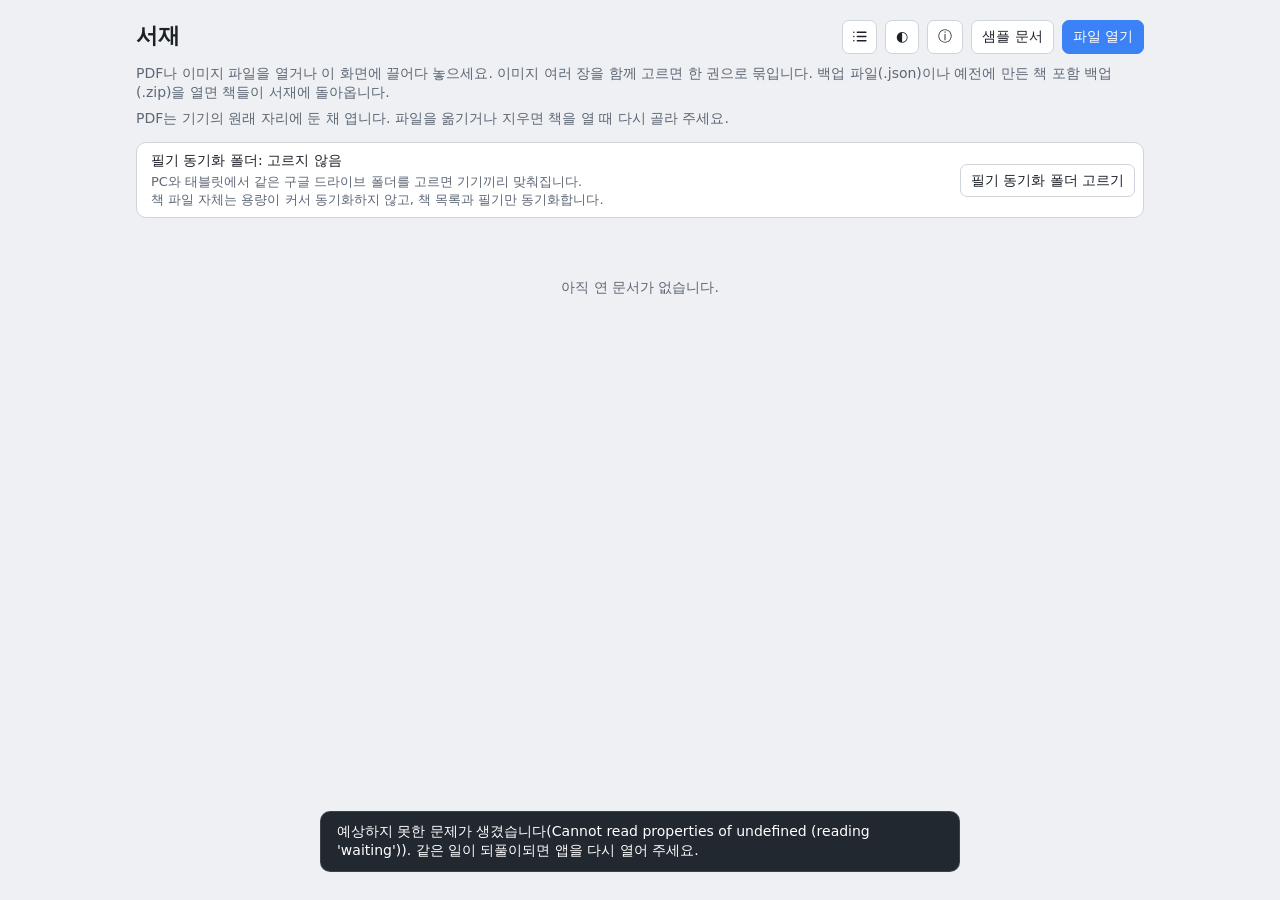
==== commit ac00d28e: "배포: 소스 c825023" ====
--- a/index.html
+++ b/index.html
@@ -11,8 +11,8 @@
   <link rel="manifest" href="./manifest.webmanifest">
   <link rel="icon" type="image/png" href="./icons/icon-192.png">
   <title>Yeroo eBook Viewer</title>
-  <script type="module" crossorigin src="./assets/index-CxxBaK4v.js"></script>
-  <link rel="stylesheet" crossorigin href="./assets/index-Nq3xK7OI.css">
+  <script type="module" crossorigin src="./assets/index-D4x1YaNF.js"></script>
+  <link rel="stylesheet" crossorigin href="./assets/index-Cs7gB0PL.css">
 </head>
 <body>
   <noscript><p class="noscript">이 앱은 자바스크립트가 꺼져 있으면 열리지 않습니다. 브라우저 설정에서 자바스크립트를 켜 주세요.</p></noscript>
--- a/assets/index-Cs7gB0PL.css
+++ b/assets/index-Cs7gB0PL.css
@@ -0,0 +1 @@
+:root{--ui:system-ui, "Malgun Gothic", "Apple SD Gothic Neo", "Noto Sans KR", sans-serif;--accent:#3b82f6;--bar:#20262e;--bar-2:#2a323c;--bar-ink:#e8ecf1;--bar-line:#3a4450;--bg:#eef0f3;--surface:#fff;--panel:#f4f5f7;--ink:#1c2128;--ink-2:#5d6775;--line:#cfd4db;--hover:#e4e7ec;--desk:#8b929b;--page-shadow:0 1px 5px #00000059;--page-bg:#fff;--strip:#161b21;--book-on:#2f4a73;--book-on-ink:#9cc6ff;--tab:#ff3d8b;--warn-bg:#fff4d6;--warn-line:#e8b440;--lightningcss-light:initial;--lightningcss-dark: ;color-scheme:light}:root[data-theme=dark]{--bar:#0d1014;--bar-2:#14181d;--bar-line:#1c222a;--bg:#000;--surface:#13171c;--panel:#0a0d11;--ink:#e6e9ee;--ink-2:#98a2b0;--line:#20262e;--hover:#1e242c;--desk:#000;--page-shadow:0 0 0 1px #ffffff17;--page-bg:#fff;--strip:#050709;--tab:#ff5c9d;--warn-bg:#3a3020;--warn-line:#a37b22;--lightningcss-light: ;--lightningcss-dark:initial;color-scheme:dark}:root[data-theme=dark-gray]{--bar:#111;--bar-2:#181818;--bar-line:#242424;--bg:#121212;--surface:#1e1e1e;--panel:#161616;--ink:#e4e4e4;--ink-2:#9e9e9e;--line:#282828;--hover:#262626;--desk:#080808;--page-shadow:0 0 0 1px #ffffff17;--page-bg:#fff;--strip:#0a0a0a;--tab:#ff5c9d;--warn-bg:#3a3020;--warn-line:#a37b22;--lightningcss-light: ;--lightningcss-dark:initial;color-scheme:dark}:root[data-theme=ivory]{--bar:#2d2824;--bar-2:#38322e;--bar-line:#47403b;--bg:#fdf6e3;--surface:#f5eedb;--panel:#f8efe0;--ink:#2c2623;--ink-2:#5c544f;--line:#dfd4be;--hover:#ece3cf;--desk:#e8dcc2;--page-shadow:0 1px 5px #2c262333;--page-bg:#fdf6e3;--strip:#201c19;--tab:#ff3d8b;--warn-bg:#fff0cf;--warn-line:#d89f28;--lightningcss-light:initial;--lightningcss-dark: ;color-scheme:light}:root[data-theme=sepia]{--bar:#2b231e;--bar-2:#362e28;--bar-line:#453b33;--bg:#f4ecd8;--surface:#ebe1cb;--panel:#efe5d2;--ink:#2f231b;--ink-2:#614f43;--line:#d9c5a8;--hover:#e2d4bb;--desk:#decbb0;--page-shadow:0 1px 5px #2f231b38;--page-bg:#f4ecd8;--strip:#1e1815;--tab:#e64a85;--warn-bg:#ffeec8;--warn-line:#c98e1f;--lightningcss-light:initial;--lightningcss-dark: ;color-scheme:light}:root[data-theme=pastel-green]{--bar:#1d2b20;--bar-2:#26382a;--bar-line:#334b38;--bg:#e8f5e9;--surface:#ddf1df;--panel:#e3f0e4;--ink:#1c2b1e;--ink-2:#435c46;--line:#c6dfc8;--hover:#d2e8d4;--desk:#cbe4cd;--page-shadow:0 1px 5px #1c2b1e33;--page-bg:#e8f5e9;--strip:#142017;--tab:#ff3d8b;--warn-bg:#f9eed0;--warn-line:#d4a732;--lightningcss-light:initial;--lightningcss-dark: ;color-scheme:light}:root[data-theme=blue-gray]{--bar:#1e2833;--bar-2:#273442;--bar-line:#344658;--bg:#f0f4f8;--surface:#e2eaf1;--panel:#e8eff5;--ink:#1b2936;--ink-2:#465a6e;--line:#c8d7e3;--hover:#d6e3ee;--desk:#ccd9e4;--page-shadow:0 1px 5px #1b293633;--page-bg:#f0f4f8;--strip:#151d26;--tab:#ff3d8b;--warn-bg:#fff2d4;--warn-line:#dfab33;--lightningcss-light:initial;--lightningcss-dark: ;color-scheme:light}*{box-sizing:border-box}[hidden]{display:none!important}html,body{height:100%;margin:0}html{touch-action:manipulation}body{font:14px/1.4 var(--ui);color:var(--ink);background:var(--bg);overscroll-behavior:none;-webkit-tap-highlight-color:transparent;flex-direction:column;display:flex}button,input{font:inherit}button{cursor:pointer;color:inherit;white-space:nowrap;background:0 0;border:1px solid #0000;border-radius:7px;padding:6px 10px}button:disabled{opacity:.35;cursor:default}button.primary{background:var(--accent);color:#fff}.noscript{border-bottom:1px solid var(--warn-line);background:var(--warn-bg);color:var(--ink);margin:0;padding:12px 16px}#books{background:var(--strip);height:30px;color:var(--bar-ink);-webkit-user-select:none;user-select:none;flex:none;align-items:stretch;font-size:13px;display:flex}#books button{border:0;border-radius:0;padding:0 10px}@media (hover:hover){#books button:not(.on):hover{background:#ffffff12}}#homeTab{flex:none;align-items:center;gap:5px;display:flex}#homeTab svg{fill:currentColor;width:15px;height:15px}#bookList{flex:1;min-width:0;display:flex}#homeTab,.booktab{color:#e8ecf199}#books .on{background:var(--book-on);color:var(--book-on-ink);box-shadow:inset 0 -2px 0 var(--accent);font-weight:600}.booktab{min-width:var(--book-min);border-right:1px solid var(--bar-line);flex:0 200px;align-items:stretch;display:flex}#books .booktab .name{text-align:left;text-overflow:ellipsis;min-width:0;font-weight:inherit;flex:1;padding:0 2px 0 10px;overflow:hidden}#books .booktab .x{width:28px;color:inherit;flex:none;padding:0;font-size:15px}#moreBooks{font-variant-numeric:tabular-nums;flex:none}#home{flex:1;min-height:0;padding:20px max(16px,50% - 504px) 48px;overflow-y:auto}#home header{justify-content:space-between;align-items:center;gap:12px;display:flex}#home h1{margin:0;font-size:22px}#home .actions{gap:8px;display:flex}#home button{border-color:var(--line);background:var(--surface)}#home button.primary{border-color:var(--accent);background:var(--accent)}#libViewBtn{justify-content:center;align-items:center;padding:6px 8px;display:inline-flex}#libViewBtn .ico{width:17px;height:17px}.hint{color:var(--ink-2);margin:10px 0 14px}#folder,#bookdir,#backup{border:1px solid var(--line);background:var(--surface);border-radius:10px;justify-content:space-between;align-items:center;gap:12px 16px;margin:0 0 12px;padding:8px 8px 8px 14px;display:flex}#folder.warn,#bookdir.warn,#backup.warn{border-color:var(--warn-line);background:var(--warn-bg)}#folder .say,#bookdir .say,#backup .say{flex:auto;min-width:0}#folder .choices,#bookdir .choices,#backup .choices{flex-shrink:0;align-items:center;gap:8px;display:flex}#folder .say small,#bookdir .say small,#backup .say small{color:var(--ink-2);white-space:pre-line;margin-top:2px;font-size:13px;line-height:1.4;display:block}#backup{margin-bottom:16px}#lostBooks{border:1px solid var(--warn-line);background:var(--warn-bg);border-radius:10px;flex-wrap:wrap;justify-content:space-between;align-items:center;gap:8px 12px;margin:-8px 0 20px;padding:8px 8px 8px 14px;display:flex}#linkHint{margin-top:-8px}#lib{grid-template-columns:repeat(auto-fill,minmax(150px,1fr));gap:16px;display:grid}.card{background:var(--surface);border:1px solid var(--line);border-radius:10px;flex-direction:column;transition:border-color .15s,box-shadow .15s;display:flex;position:relative;overflow:hidden}@media (hover:hover){.card:hover{border-color:var(--desk)}}#home .card .open{text-align:left;white-space:normal;background:0 0;border:0;border-radius:0;flex:1;width:100%;padding:0;display:block}#home .card .open:focus-visible{outline:2px solid var(--accent);outline-offset:-2px}.card .cover{aspect-ratio:3/4;background:var(--hover) center top / cover no-repeat}.card .meta{padding:8px 10px 0}.card .name{overflow-wrap:anywhere;-webkit-line-clamp:2;-webkit-box-orient:vertical;height:2.8em;font-weight:600;line-height:1.4;display:-webkit-box;overflow:hidden}.card .sub{color:var(--ink-2);cursor:pointer;margin:0;padding:2px 10px 10px;font-size:12px;line-height:1.3}#home .card .del{color:#fff;z-index:2;background:#14181e99;border:0;border-radius:50%;justify-content:center;align-items:center;width:28px;height:28px;padding:0;display:inline-flex;position:absolute;top:6px;right:6px}#home #lib .card .link{white-space:nowrap;text-overflow:ellipsis;z-index:2;border:1px solid var(--line);background:var(--surface);border-radius:6px;max-width:calc(100% - 46px);margin:0;padding:4px 8px;font-size:11px;font-weight:600;position:absolute;top:6px;left:6px;overflow:hidden;box-shadow:0 1px 4px #00000040}#home #lib .card .link.warn{border-color:var(--warn-line);background:var(--warn-bg);color:var(--ink)}#lib[data-view=list]{flex-direction:column;gap:8px;display:flex}#lib[data-view=list] .card{border-radius:8px;flex-direction:row;align-items:center;gap:12px;padding:8px 12px}#lib[data-view=list] #home .card .open,#home #lib[data-view=list] .card .open{flex:0 auto;align-items:center;gap:14px;min-width:0;display:flex}#lib[data-view=list] .card .cover{aspect-ratio:auto;border-radius:4px;flex:none;width:44px;height:58px;box-shadow:0 1px 3px #0003}#lib[data-view=list] .card .meta{flex:auto;align-items:center;min-width:0;padding:0;display:flex}#lib[data-view=list] .card .name{white-space:nowrap;text-overflow:ellipsis;flex:auto;min-width:0;height:auto;font-size:15px;line-height:1.4;display:block;overflow:hidden}#home #lib[data-view=list] .card .link{white-space:nowrap;max-width:none;box-shadow:none;z-index:1;border-radius:6px;flex:none;align-self:center;margin:0;padding:4px 10px;font-size:12px;font-weight:500;position:static}#home #lib[data-view=list] .card .sub{font-variant-numeric:tabular-nums;white-space:nowrap;text-align:right;cursor:pointer;color:var(--ink-2);flex:none;margin:0 0 0 auto;padding:0;font-size:13px}#home #lib[data-view=list] .card .del{width:32px;height:32px;color:var(--ink-2);background:0 0;border-radius:6px;flex:none;justify-content:center;align-items:center;margin-left:2px;font-size:20px;line-height:1;display:inline-flex;position:static}@media (hover:hover){#home #lib[data-view=list] .card .del:hover{background:var(--hover);color:var(--ink)}}@media (max-width:600px){#lib[data-view=list] .card{flex-wrap:wrap;gap:6px 10px}#lib[data-view=list] #home .card .open{flex:100%}#home #lib[data-view=list] .card .sub{text-align:left;margin-left:54px;font-size:12px}}.empty{text-align:center;color:var(--ink-2);grid-column:1/-1;padding:48px 0}body.dragover #home{outline:3px dashed var(--accent);outline-offset:-8px}#reader{flex-direction:column;flex:1;min-height:0;display:flex}#chrome{flex-direction:column;flex:none;display:flex}:root[data-full] :-webkit-any(#books,#chrome,#side){display:none}:root[data-full] :is(#books,#chrome,#side){display:none}.bar{background:var(--bar);color:var(--bar-ink);flex-wrap:wrap;flex:none;justify-content:center;align-items:center;gap:4px;padding:3px 8px;display:flex}.bar .name{clip-path:inset(50%);white-space:nowrap;width:1px;height:1px;position:absolute;overflow:hidden}.bar button{padding:4px 8px}.bar button:has(>.ico){padding:4px 5px}.ico.dots circle{fill:currentColor;stroke:none}.ico.pen-ico .pen-tip{fill:var(--pen-color,#e53935);stroke:none}.ico.pen-ico .pen-line{stroke:var(--pen-color,#e53935);stroke-width:2.2px;stroke-linecap:round}.bar button.on .ico.pen-ico .pen-tip{stroke:#00000026;stroke-width:.5px}.ico.hl-ico{fill:none;stroke:none}.ico.hl-ico .hl-body{fill:currentColor;stroke:none}.ico.hl-ico .hl-neck,.ico.hl-ico .hl-tip{fill:var(--hl-color,#ffd600);stroke:none}.bar button.on .ico.hl-ico .hl-tip,.bar button.on .ico.hl-ico .hl-neck{stroke:#0003;stroke-width:.5px}.bar .group{border-left:1px solid var(--bar-line);flex:none;align-items:center;gap:2px;padding:0 4px;display:flex}.bar .group:first-child{border-left:0;padding-left:0}.bar .rail{display:none}@media (hover:hover){.bar button:not(:-webkit-any(.primary,.on)):hover:not(:disabled),.bar button.tab:hover:not(:disabled){background:#ffffff17}.bar button:not(:is(.primary,.on)):hover:not(:disabled),.bar button.tab:hover:not(:disabled){background:#ffffff17}}.bar button.on{color:#161b22;background:#fff}#pageNo{text-align:center;border:1px solid var(--bar-line);width:46px;color:inherit;background:#0000004d;border-radius:6px;padding:3px 2px}#pageCount,#zoomLabel,#sizeLabel{font-variant-numeric:tabular-nums;white-space:nowrap}.bar #pageCount{text-align:left;flex:none;min-width:52px;padding:4px}.bar #zoomLabel{padding:4px 2px}#zoomLabel{text-align:center;width:52px}#sizeLabel{text-align:center;width:44px}.ico{fill:none;stroke:currentColor;stroke-width:2.2px;stroke-linecap:round;stroke-linejoin:round;width:19px;height:19px;margin:0 auto;display:block}.ico.flip{transform:scaleX(-1)}#colorBtn{align-items:center;gap:3px;padding:2px 6px;display:flex}#colorBtn .dot,#palette .swatches button{border:2px solid #ffffff47;border-radius:50%;width:24px;height:24px}#colorBtn .dot{background:var(--color,#111)}#colorBtn:after{content:"▸";opacity:.7;font-size:11px}#palette{z-index:40;background:var(--bar);color:var(--bar-ink);border:1px solid var(--bar-line);border-radius:14px;flex-direction:column;gap:4px;padding:7px 8px 3px;animation:.16s ease-out slide-out;display:flex;position:fixed;box-shadow:0 6px 20px #00000059}#palette .swatches{gap:6px;display:flex}#palette .swatches button{flex:none;padding:0}#palette .swatches button.on{box-shadow:0 0 0 2px var(--accent);border-color:#fff}:root[data-invert] #palette .swatches button[data-color=\#111111],:root[data-invert] #palette .swatches button[data-color=\#111]{background:#fff!important}:root[data-invert] #colorBtn[data-color=\#111111] .dot,:root[data-invert] #colorBtn[data-color=\#111] .dot{color:#111!important;text-shadow:none!important;background:#fff!important}:root[data-invert] [data-tool=pen][data-color=\#111111] .pen-tip,:root[data-invert] [data-tool=pen][data-color=\#111] .pen-tip{fill:#fff}:root[data-invert] [data-tool=pen][data-color=\#111111] .pen-line,:root[data-invert] [data-tool=pen][data-color=\#111] .pen-line{stroke:#fff}:root[data-invert] [data-tool=hl][data-color=\#111111] .hl-neck,:root[data-invert] [data-tool=hl][data-color=\#111] .hl-neck,:root[data-invert] [data-tool=hl][data-color=\#111111] .hl-tip,:root[data-invert] [data-tool=hl][data-color=\#111] .hl-tip{fill:#fff;stroke:none}#colorBtn .dot{color:#fff;font:700 12px/1 var(--ui);text-shadow:0 0 2px #0009;place-items:center;display:grid}#numBox{border-top:1px solid var(--bar-line);flex-direction:column;gap:5px;padding:4px 0 5px;display:flex}#numBox .num-row{align-items:center;gap:8px;display:flex}#numBox .num-row>span{opacity:.75;white-space:nowrap;flex:none;width:36px;padding-left:2px;font-size:13px}#numBox .num-styles{gap:6px;display:flex}#numBox .num-styles button{border:1.5px solid var(--bar-line);min-width:32px;height:24px;font:600 12px/1 var(--ui);color:inherit;background:#ffffff0d;border-radius:6px;flex:none;padding:0 6px}#numBox .num-styles button.on{color:#000;box-shadow:0 0 0 2px var(--accent);background:#fff;border-color:#fff}#numBox .nums{gap:6px;display:flex}#numBox .nums button{border:1.5px solid var(--bar-line);width:24px;height:24px;font:600 12px/1 var(--ui);font-variant-numeric:tabular-nums;color:inherit;background:#ffffff0d;border-radius:6px;flex:none;padding:0}#numBox .nums[data-style=circle] button{background:0 0;border-color:currentColor;border-radius:50%}#numBox .nums button.on{color:#000;box-shadow:0 0 0 2px var(--accent);background:#fff;border-color:#fff}#sizeBox{border-top:1px solid var(--bar-line);align-items:center;gap:2px;padding-top:3px;display:flex}#sizeName{opacity:.75;white-space:nowrap;flex:1;padding-left:2px;font-size:13px}#sizeBox button{padding:4px 14px;font-size:16px}@media (hover:hover){#sizeBox button:hover:not(:disabled){background:#ffffff17}}@keyframes slide-out{0%{clip-path:inset(0 100% 0 0 round 14px)}to{clip-path:inset(0 round 14px)}}@media (prefers-reduced-motion:reduce){#palette{animation:none}}.tabicon{vertical-align:-3px;border:1.5px solid;border-radius:2px;flex:none;width:13px;height:16px;display:inline-block;position:relative}.tabicon:before,.tabicon:after{box-sizing:border-box;border:1.5px solid;position:absolute}.tabicon.side{margin-right:5px}.tabicon.side:before{content:"";border-left:0;border-radius:0 2px 2px 0;width:5px;height:9px;top:1px;left:calc(100% + .5px)}.tabicon.top{margin-top:5px}.tabicon.top:after{content:"";border-bottom:0;border-radius:2px 2px 0 0;width:7px;height:5px;bottom:calc(100% + .5px);right:1px}.on>.tabicon:before,.on>.tabicon:after,.marks .tabicon:before,.marks .tabicon:after{background:var(--tab);border-color:var(--tab)}.bar button.tab.on{color:inherit;background:0 0}.bar button.tab{padding-block-start:3px;padding-block-end:3px}.body{flex:1;min-height:0;display:flex}#side{background:var(--panel);border-right:1px solid var(--line);flex-direction:column;flex:none;width:208px;display:flex}#tabs{border-bottom:1px solid var(--line);display:flex}#tabs button{color:var(--ink-2);border-radius:0;flex:1;padding:8px 0;font-size:13px}#tabs button.on{color:var(--ink);box-shadow:inset 0 -2px 0 var(--accent);font-weight:600}#panel{flex:1;padding:8px;overflow-y:auto}#panel .row{text-align:left;white-space:normal;border-radius:6px;width:100%;padding:7px 8px;display:block}#panel .row:hover{background:var(--hover)}#panel .row small{color:var(--ink-2);display:block}#panel .none{color:var(--ink-2);padding:16px 8px}#panel .row.marks{align-items:center;gap:10px;padding:9px 8px 7px 12px;display:flex}#panel .row.marks .tabicon{margin-right:5px}#panel .row.marks small{margin-left:auto}#panel .head{z-index:1;background:var(--panel);border-bottom:1px solid var(--line);flex-wrap:wrap;gap:4px;margin:-8px -8px 8px;padding:8px;display:flex;position:sticky;top:-8px}#panel .head button{border-color:var(--line);background:var(--surface);flex:auto;padding:4px 3px;font-size:12px}#panel .head button[aria-pressed=true]{border-color:var(--accent);background:var(--accent);color:#fff}.thumb .kinds{align-items:center;gap:4px;display:inline-flex}.thumb .mk{background:currentColor;border-radius:1px;flex:none;width:10px;height:2px;display:inline-block}.thumb .mk-hl{opacity:.8;background:#f5c400;height:6px}.thumb .mk-text{width:auto;height:auto;font:700 11px/1 var(--ui);background:0 0}.thumb .mk-text:before{content:"가"}.thumb .mk-num{background:0 0;border:1.5px solid;border-radius:50%;width:9px;height:9px}.thumb .mk-memo{background:#fff8c4;border:1px solid #cfb53f;border-radius:50% 50% 50% 2px;width:10px;height:10px}#panel form{gap:6px;margin-bottom:8px;display:flex}#panel form input{border:1px solid var(--line);background:var(--surface);min-width:0;color:inherit;border-radius:6px;flex:1;padding:6px 8px}#panel form button{border-color:var(--line);background:var(--surface)}.thumbs{grid-template-columns:1fr 1fr;gap:10px 8px;display:grid}.thumb{text-align:center;color:var(--ink-2);border:0;border-radius:4px;padding:0;font-size:12px}.thumb .pic{margin-bottom:2px;display:block;position:relative}.thumb .mini{isolation:isolate;border:1px solid var(--line);background:#fff;border-radius:3px;display:block;position:relative;overflow:hidden}.thumb .mini canvas{width:100%;height:100%;display:block}.thumb .mini svg{width:100%;height:100%;position:absolute;top:0;bottom:0;left:0;right:0}.thumb.on .mini{outline:2px solid var(--accent)}.thumb .pic:before,.thumb .pic:after{background:var(--tab);border-radius:2px;position:absolute}.thumb.tab-side .pic:before{content:"";border-radius:0 2px 2px 0;width:4px;height:18px;top:10px;left:100%}.thumb.tab-top .pic:after{content:"";border-radius:2px 2px 0 0;width:14px;height:5px;bottom:100%;right:10px}#stage{flex:1;min-width:0;display:flex;position:relative}#scroller{background:var(--desk);touch-action:pan-x pan-y;overscroll-behavior:contain;flex:1;min-width:0;overflow:auto}#scroller.draw{touch-action:none}#scroller.zoomed{touch-action:manipulation}#scroller.zoomed.draw{touch-action:pinch-zoom}#scroller.tool-hand{cursor:grab}#scroller.tool-pen,#scroller.tool-hl{cursor:crosshair}#scroller.tool-eraser{cursor:cell}#scroller.tool-text{cursor:text}#scroller.tool-memo{cursor:copy}#scroller.tool-num{cursor:crosshair}#scroller.paged:not(.across):not(.free){scroll-snap-type:y mandatory}#scroller.paged:not(.across) .page{scroll-snap-align:start;scroll-snap-stop:always;scroll-margin-top:16px}#pages{--zoom:1;-webkit-user-select:none;user-select:none;flex-direction:column;align-items:center;gap:16px 10px;width:max-content;min-width:100%;min-height:100%;padding:16px 14px 40px;display:flex;position:relative}#pages.spread{grid-template-columns:max-content max-content;place-content:start center;display:grid}#scroller{container-type:size}#scroller.across:not(.free){scroll-snap-type:x mandatory}#scroller.across #pages{flex-direction:row;align-items:safe center;gap:0;height:100%;min-height:0;padding:16px 0 0;display:flex}#scroller.across .page{--side:max(14px, (100cqw - var(--w) * var(--z) * 1px) / 2);margin-inline:var(--side);scroll-snap-align:start;scroll-snap-stop:always;scroll-margin-left:var(--side)}#scroller.across .spread .page{--side:max(14px, (100cqw - var(--w) * var(--z) * 2px - 10px) / 2)}#scroller.across .spread .page:nth-child(odd){margin-right:5px}#scroller.across .spread .page:nth-child(2n){scroll-snap-align:none;margin-left:5px}#scroller.across .spread .page:last-child:nth-child(odd){margin-right:calc(var(--side) + var(--w) * var(--z) * 1px + 10px)}.page{--z:calc(var(--zoom) * var(--k,1));--mz:max(var(--z), var(--memo-min,1));isolation:isolate;width:calc(var(--w) * var(--z) * 1px);height:calc(var(--h) * var(--z) * 1px);background:var(--page-bg,#fff);box-shadow:var(--page-shadow);flex:none;position:relative}.sheet{isolation:isolate;background:var(--page-bg,#fff);position:absolute;top:0;bottom:0;left:0;right:0}.sheet .fail{color:#7a828c;text-align:center;place-items:center;padding:12px;display:grid;position:absolute;top:0;bottom:0;left:0;right:0}.page{--tab-out:13px;--tab-len:56px;--tab-inset:30px}.page:before,.page:after{z-index:1;pointer-events:none;background:var(--tab);position:absolute;box-shadow:0 1px 3px #0006}.page.tab-side:before{content:"";left:100%;top:var(--tab-inset);width:var(--tab-out);height:var(--tab-len);border-radius:0 4px 4px 0}.page.tab-top:after{content:"";bottom:100%;right:var(--tab-inset);width:calc(var(--tab-len) * .8);height:var(--tab-out);border-radius:4px 4px 0 0}#pages.spread .page:nth-child(odd):before{border-radius:4px 0 0 4px;left:auto;right:100%}#pages.spread .page:nth-child(odd):after{right:auto;left:var(--tab-inset)}.page canvas.base{width:100%;height:100%;display:block}.page svg{pointer-events:none;width:100%;height:100%;position:absolute;top:0;bottom:0;left:0;right:0;overflow:hidden}.page svg.hl,.thumb svg.hl{mix-blend-mode:multiply;opacity:.5}.flash{z-index:2;pointer-events:none;border:2px solid var(--accent);border-radius:6px;animation:1.6s ease-in forwards flash;position:absolute;box-shadow:0 0 0 3px #3b82f64d}@keyframes flash{0%,15%,35%{opacity:1}25%{opacity:.25}to{opacity:0}}@media (prefers-reduced-motion:reduce){.flash{animation:1.6s step-end forwards flash-still}}@keyframes flash-still{to{opacity:0}}.words{--total-scale-factor:var(--z);--scale-round-x:.01px;--scale-round-y:.01px;--min-font-size:1;--text-scale-factor:calc(var(--total-scale-factor) * var(--min-font-size));--min-font-size-inv:calc(1 / var(--min-font-size));text-align:initial;letter-spacing:normal;word-spacing:normal;-webkit-text-size-adjust:none;-moz-text-size-adjust:none;text-size-adjust:none;transform-origin:0 0;pointer-events:none;line-height:1;position:absolute;top:0;bottom:0;left:0;right:0;overflow:clip}.words :-webkit-any(span,br){color:#0000;white-space:pre;transform-origin:0 0;text-rendering:geometricprecision;cursor:inherit;-webkit-user-select:text;user-select:text;-webkit-touch-callout:default;position:absolute}.words :is(span,br){color:#0000;white-space:pre;transform-origin:0 0;text-rendering:geometricprecision;cursor:inherit;-webkit-user-select:text;user-select:text;-webkit-touch-callout:default;position:absolute}.words>:not(.markedContent),.words .markedContent>span:not(.markedContent){--font-height:0;--scale-x:1;--rotate:0deg;font-size:calc(var(--text-scale-factor) * var(--font-height));transform:rotate(var(--rotate)) scaleX(var(--scale-x)) scale(var(--min-font-size-inv))}.words .markedContent{display:contents}.words span:not(.markedContent)>span{font-family:yeroo-blank;position:static}.words[data-main-rotation="90"]{transform:rotate(90deg)translateY(-100%)}.words[data-main-rotation="180"]{transform:rotate(180deg)translate(-100%,-100%)}.words[data-main-rotation="270"]{transform:rotate(270deg)translate(-100%)}.words ::selection{color:#0000;background:#3b82f652}#scroller.picked .words{mix-blend-mode:multiply}#scroller.picked .words :not(br)::selection{background:#c0d6fc}.words br::selection{background:0 0}#scroller.tool-hand .words :-webkit-any(span,br){pointer-events:auto}#scroller.tool-hand .words :is(span,br){pointer-events:auto}#scroller.picking .words :-webkit-any(span,br){pointer-events:auto}#scroller.picking .words :is(span,br){pointer-events:auto}.texts,.memos{pointer-events:none;position:absolute;top:0;bottom:0;left:0;right:0}.texts{overflow:clip}:root[data-theme=ivory]:not([data-invert]) :is(.page canvas.base,.thumb .mini canvas){filter:contrast(.95)brightness(1.06);mix-blend-mode:multiply}:root[data-theme=sepia]:not([data-invert]) :is(.page canvas.base,.thumb .mini canvas){filter:contrast(.94)brightness(1.08);mix-blend-mode:multiply}:root[data-theme=pastel-green]:not([data-invert]) :is(.page canvas.base,.thumb .mini canvas){filter:contrast(.95)brightness(1.06);mix-blend-mode:multiply}:root[data-theme=blue-gray]:not([data-invert]) :is(.page canvas.base,.thumb .mini canvas){filter:contrast(.95)brightness(1.06);mix-blend-mode:multiply}:root[data-invert]:not([data-theme=dark-gray]) :is(.page canvas.base,.thumb .mini canvas){filter:saturate(.4)invert()hue-rotate(180deg)}:root[data-invert]:not([data-theme=dark-gray]) #loupe{background:#000;border-color:#3e4451}:root[data-invert]:not([data-theme=dark-gray]) .page,:root[data-invert]:not([data-theme=dark-gray]) .thumb .mini,:root[data-invert]:not([data-theme=dark-gray]) .sheet{background:#000}:root[data-theme=dark-gray][data-invert] :is(.page canvas.base,.thumb .mini canvas){filter:invert()contrast(.86)brightness(.96)}:root[data-theme=dark-gray][data-invert] #loupe{background:#121212;border-color:#282828}:root[data-theme=dark-gray][data-invert] .page,:root[data-theme=dark-gray][data-invert] .thumb .mini,:root[data-theme=dark-gray][data-invert] .sheet{background:#121212}:root[data-invert] :is(.page svg.hl,.thumb svg.hl){mix-blend-mode:screen;opacity:.65}:root[data-invert] #scroller.picked .words{mix-blend-mode:screen}:root[data-invert] #scroller.picked .words :not(br)::selection{background:#2563eb}:root[data-invert] :is(.page svg,.thumb svg) path[stroke=\#111111]{stroke:#fff!important}:root[data-invert] :is(.page svg,.thumb svg) path[stroke=\#111]{stroke:#fff!important}:root[data-invert] :is(.page svg,.thumb svg) path[fill=\#111111]{fill:#fff!important}:root[data-invert] :is(.page svg,.thumb svg) path[fill=\#111]{fill:#fff!important}:root[data-invert] :is(.page svg,.thumb svg) text[fill=\#111111]{fill:#fff!important}:root[data-invert] :is(.page svg,.thumb svg) text[fill=\#111]{fill:#fff!important}:root[data-invert] .text[data-color=\#111111],:root[data-invert] .text[data-color=\#111]{color:#fff!important}:root[data-invert] .memo{color:#f7e9a0;background:#2b2716;border-color:#857223}:root[data-invert] .memo-head{color:#f7e9a0;background:#3d361c}:root[data-invert] .memo textarea{--lightningcss-light: ;--lightningcss-dark:initial;color-scheme:dark}.text{min-width:1ch;min-height:calc(var(--text-lh) * 1em);white-space:pre;font-family:var(--text-font);line-height:var(--text-lh);text-rendering:geometricprecision;outline-offset:2px;touch-action:none;position:absolute}#scroller.tool-text .text{pointer-events:auto;cursor:move}#scroller.tool-text .text:hover{outline:1px dashed #8b929b}.text:focus-visible{outline:1px dashed #8b929b}#scroller.tool-text .text.sel{outline:1px dashed var(--accent)}#scroller.tool-text .text.editing{outline:1px solid var(--accent);cursor:text;touch-action:auto;-webkit-user-select:text;user-select:text}.memo{pointer-events:auto;color:#2b2610;font-family:var(--ui);-webkit-user-select:text;user-select:text;background:#fff8c4;border:1px solid #cfb53f;flex-direction:column;display:flex;position:absolute;box-shadow:0 2px 8px #00000047}.memo-head{height:calc(var(--memo-head) * var(--mz) * 1px);cursor:move;touch-action:none;background:#f1df84;flex:none;align-items:center;gap:2px;min-height:22px;padding-left:6px;font-size:12px;display:flex}.memo-head span{flex:1}.memo-head button{border-radius:0;height:100%;padding:0 8px;font-size:15px;line-height:1}.memo textarea{resize:none;width:100%;min-height:0;color:inherit;font-family:inherit;font-size:calc(var(--memo-font) * var(--mz) * 1px);line-height:var(--memo-lh);padding:calc(var(--memo-pad) * var(--mz) * 1px);--lightningcss-light:initial;--lightningcss-dark: ;color-scheme:light;background:0 0;border:0;outline:0;flex:1}.memo-resize{cursor:nwse-resize;touch-action:none;background:linear-gradient(135deg,#0000 55%,#b89c2a 55% 62%,#0000 62% 74%,#b89c2a 74% 81%,#0000 81%);width:22px;height:22px;position:absolute;bottom:0;right:0}.memo.closed{width:calc(var(--memo-icon) * var(--mz) * 1px);height:calc(var(--memo-icon) * var(--mz) * 1px);font-size:calc(16 * var(--mz) * 1px);cursor:grab;touch-action:none;-webkit-user-select:none;user-select:none;opacity:.45;box-shadow:none;border-radius:50% 50% 50% 4px;place-items:center;transition:opacity .12s;display:grid}.memo.closed:hover{opacity:.9}.menu{z-index:40;background:var(--surface);min-width:200px;color:var(--ink);border:1px solid var(--line);border-radius:10px;flex-direction:column;max-height:calc(100vh - 8px);padding:4px;display:flex;position:fixed;overflow-y:auto;box-shadow:0 8px 28px #0000004d}.menu button{text-align:left;flex:none;gap:6px;padding:9px 12px 9px 8px;display:flex}.menu-title{color:var(--ink-2);padding:8px 10px 3px;font-size:12px;font-weight:600}.menu-title:not(:first-child){border-top:1px solid var(--line);margin-top:4px}.menu button:hover:not(:disabled){background:var(--hover)}.menu .check{width:16px;color:var(--accent);font-weight:700}.menu hr{border:0;border-top:1px solid var(--line);width:100%;margin:4px 0}.theme-swatches{justify-content:space-between;align-items:center;gap:7px;padding:7px 10px;display:flex}.theme-swatches button{border:1.5px solid var(--line);cursor:pointer;border-radius:50%;flex:none;justify-content:center;align-items:center;width:25px;height:25px;padding:0;transition:transform .1s,box-shadow .1s;display:flex;position:relative}.theme-swatches button:hover{transform:scale(1.14)}.theme-swatches button.on{box-shadow:0 0 0 2px var(--accent)}.theme-swatches button .check-mark{pointer-events:none;font-size:13px;font-weight:800;line-height:1}#themePopup{z-index:40;background:var(--surface);color:var(--ink);border:1px solid var(--line);border-radius:12px;flex-direction:column;gap:4px;min-width:236px;padding:6px 4px;display:flex;position:fixed;box-shadow:0 8px 26px #0000004d}#themePopup .theme-popup-head{color:var(--ink-2);padding:4px 10px 0;font-size:12px;font-weight:600}#loupe{z-index:50;pointer-events:none;background:#fff;border:2px solid #20262e;border-radius:14px;width:168px;height:104px;position:fixed;box-shadow:0 6px 20px #0006}#turnHint{z-index:20;color:#fff;pointer-events:none;opacity:0;background:#14181e99;border-radius:12px;place-items:center;width:40px;height:76px;margin-top:-38px;font-size:30px;line-height:1;display:grid;position:absolute;top:50%}#turnHint[data-side=prev]{left:6px}#turnHint[data-side=next]{right:6px}#turnHint.show{animation:.8s ease-out turn-hint}@keyframes turn-hint{0%{opacity:.75}to{opacity:0}}#lost{z-index:21;border:1px solid var(--warn-line);background:var(--warn-bg);width:max-content;max-width:calc(100% - 20px);color:var(--ink);border-radius:10px;flex-wrap:wrap;justify-content:center;align-items:center;gap:8px;padding:8px 8px 8px 14px;display:flex;position:absolute;top:10px;left:50%;transform:translate(-50%);box-shadow:0 6px 20px #00000040}#lost button:not(.primary){border-color:var(--line)}#lostClose{width:30px;padding:6px 0}#pager{z-index:20;left:50%;bottom:calc(20px + env(safe-area-inset-bottom,0px));color:#fff;pointer-events:none;flex-direction:column;align-items:center;gap:6px;width:min(720px,100% - 20px);display:flex;position:absolute;transform:translate(-50%)}#pager>*{pointer-events:auto;background:#161b22f0;border:1px solid #ffffff1f;border-radius:12px;box-shadow:0 6px 20px #00000059}#pickbar{z-index:21;-webkit-user-select:none;user-select:none;background:#161b22f0;border:1px solid #ffffff1f;border-radius:10px;gap:2px;padding:4px;display:flex;position:absolute;top:0;left:0;box-shadow:0 6px 20px #00000059}#pickbar[hidden]{display:none}#pickbar button{color:#fff;min-width:52px;font:inherit;background:0 0;border:0;border-radius:7px;padding:7px 12px;font-size:14px}#pickbar button:active{background:#ffffff29}@media (hover:hover){#pickbar button:hover{background:#ffffff1f}}#pager .row{align-items:center;gap:2px;width:100%;padding:5px 6px;display:flex}#pager .row button:hover:not(:disabled){background:#ffffff17}#pagerBack:hover,#pagerBack:active{background:#2c343e}#pagerBack{padding:7px 14px}#pagerPrev,#pagerNext{padding:4px 12px;font-size:20px;line-height:1}#pagerSlider{min-width:60px;accent-color:var(--accent);flex:1;margin:0 6px}#pagerLabel{text-align:center;font-variant-numeric:tabular-nums;white-space:nowrap;min-width:68px}#toast{z-index:60;color:#fff;background:#161b22f0;border:1px solid #ffffff1f;border-radius:10px;max-width:86vw;padding:10px 16px;position:fixed;bottom:28px;left:50%;transform:translate(-50%)}.sr{clip-path:inset(50%);white-space:nowrap;width:1px;height:1px;position:fixed;overflow:hidden}#update{z-index:60;color:#fff;background:#161b22f0;border:1px solid #ffffff1f;border-radius:10px;flex-wrap:wrap;justify-content:center;align-items:center;gap:8px;width:max-content;max-width:94vw;padding:8px 8px 8px 16px;display:flex;position:fixed;bottom:80px;left:50%;transform:translate(-50%)}#updateGet,#updateLater{border-color:#ffffff4d}dialog.ask{border:1px solid var(--line);background:var(--surface);max-width:min(440px,100vw - 32px);color:var(--ink);border-radius:12px;padding:18px 20px 14px}dialog.ask::backdrop{background:#14181e73}dialog.ask p{white-space:pre-line;margin:0 0 16px;line-height:1.5}dialog.ask .choices{flex-wrap:wrap;justify-content:flex-end;gap:8px;display:flex}dialog.ask .choices button{border-color:var(--line)}dialog.ask .choices button.primary{border-color:var(--accent)}dialog.ask h2{margin:0 0 4px;font-size:18px}dialog.ask h3{color:var(--ink-2);margin:0 0 4px;font-size:14px}dialog.ask a{color:var(--accent)}dialog.ask .keylist{max-height:60vh;margin:0 0 12px;overflow:auto}dialog.ask .keylist table{border-collapse:collapse;width:100%}dialog.ask .keylist th{text-align:left;color:var(--ink-2);padding:10px 0 4px;font-size:13px}dialog.ask .keylist td{vertical-align:top;padding:3px 0;line-height:1.4}dialog.ask .keylist td:first-child{white-space:nowrap;width:1%;padding-right:14px}dialog.ask kbd{border:1px solid var(--line);font:inherit;background:var(--bg,transparent);border-radius:5px;padding:1px 6px;font-size:13px}dialog.ask p.note{color:var(--ink-2);font-size:13px}dialog.ask pre.licenses{white-space:pre-wrap;max-height:60vh;margin:0 0 16px;font-size:11px;line-height:1.4;overflow:auto}#saveFail{z-index:65;left:50%;top:calc(40px + env(safe-area-inset-top,0px));color:#fff;background:#8f1d1d;border-radius:10px;flex-wrap:wrap;justify-content:center;align-items:center;gap:8px;width:max-content;max-width:94vw;padding:8px 8px 8px 16px;display:flex;position:fixed;transform:translate(-50%);box-shadow:0 6px 20px #00000059}#busy{z-index:70;background:#14181e73;place-items:center;display:grid;position:fixed;top:0;bottom:0;left:0;right:0}#busy>div{background:var(--surface);border-radius:12px;align-items:center;gap:12px;max-width:min(480px,90vw);padding:16px 22px;display:flex}.busyBody{flex-direction:column;gap:8px;min-width:0;display:flex}#busyMsg{overflow-wrap:anywhere}#busyBar{align-items:center;gap:10px;width:min(320px,70vw);display:flex}#busyBar[hidden]{display:none}#busyBar .track{background:var(--line);border-radius:4px;flex:1;height:8px;overflow:hidden}#busyBar .track i{background:var(--accent);width:0;height:100%;transition:width .2s;display:block}#busyBar b{text-align:right;font-variant-numeric:tabular-nums;min-width:3.2em;font-weight:600}.spin{border:3px solid var(--line);border-top-color:var(--accent);border-radius:50%;width:20px;height:20px;animation:.8s linear infinite spin}@keyframes spin{to{transform:rotate(360deg)}}@media (orientation:landscape) and (min-width:900px){#reader{flex-direction:row}#chrome{scrollbar-width:none;background:var(--bar-2);border-left:1px solid var(--bar-line);order:1;width:176px;overflow-y:auto}#chrome::-webkit-scrollbar{display:none}.bar{flex-flow:column;flex:1;justify-content:flex-start;align-items:stretch;gap:0;padding:6px 8px}.bar .group.rail{display:flex}.bar button.rail{display:block}.bar .name{clip-path:none;width:auto;height:auto;position:static;overflow:visible}.bar button{padding:6px 4px}.bar button:has(>.ico){padding:6px 4px}.bar button:has(>.ico){justify-content:center;align-items:center;gap:5px;display:flex}.bar button>.ico{flex:none;margin:0}#viewBtn,#saveBtn{flex-basis:100%}.bar .group{border-left:0;border-top:1px solid var(--bar-line);flex-wrap:wrap;justify-content:center;gap:4px;padding:7px 0}.bar .group:first-child{border-top:0}.bar .group>button{flex:40%}#pageBox{flex-wrap:nowrap}#pageNo{flex:1;width:40px;min-width:0}#prevBtn,#nextBtn,#zoomIn,#zoomOut{flex:0 0 26px}#zoomLabel{flex:1}#colorBtn{flex:none}}@media (max-width:720px){#side{z-index:30;position:absolute;top:0;bottom:0;box-shadow:4px 0 18px #0000004d}.body{position:relative}}@media (max-width:560px){#folder,#bookdir,#backup{flex-direction:column;align-items:stretch;gap:8px}#folder .choices,#bookdir .choices,#backup .choices{align-self:flex-end}}
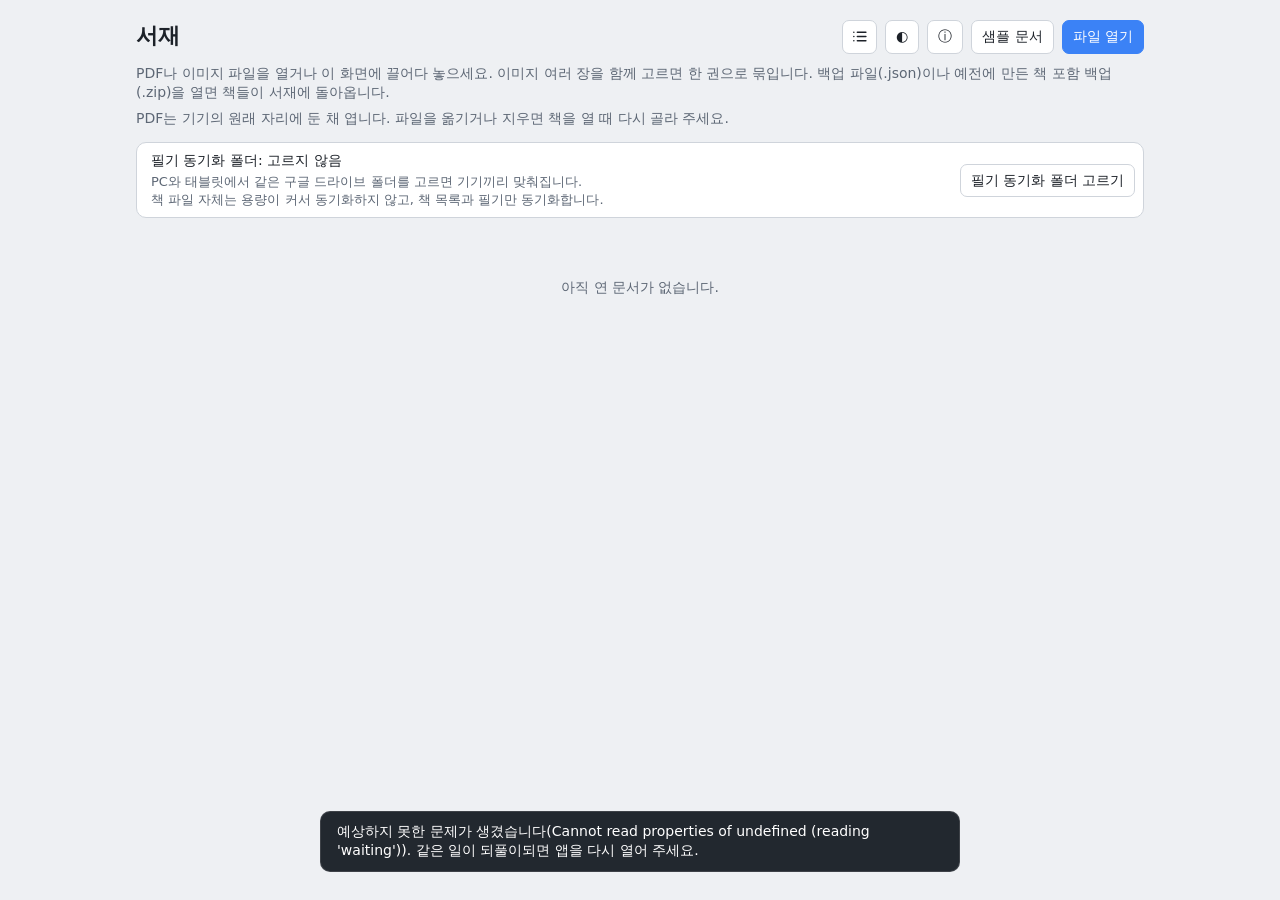
==== commit dbc464ce: "APK 0.11.22: 소스 c825023" ====
--- a/index.html
+++ b/index.html
@@ -1,189 +1,189 @@
-<!doctype html>
-<html lang="ko">
-<head>
-  <meta http-equiv="Content-Security-Policy" content="default-src &#39;self&#39;; script-src &#39;self&#39; &#39;wasm-unsafe-eval&#39;; style-src &#39;self&#39; &#39;unsafe-inline&#39;; img-src &#39;self&#39; data: blob:; font-src &#39;self&#39; data:; connect-src &#39;self&#39; data: blob:; worker-src &#39;self&#39; blob:; object-src &#39;none&#39;; base-uri &#39;self&#39;; form-action &#39;none&#39;">
-
-  <meta charset="utf-8">
-  <meta name="viewport" content="width=device-width, initial-scale=1, viewport-fit=cover">
-  <meta name="theme-color" content="#20262e">
-  <meta name="mobile-web-app-capable" content="yes">
-  <meta name="apple-mobile-web-app-capable" content="yes">
-  <link rel="manifest" href="./manifest.webmanifest">
-  <link rel="icon" type="image/png" href="./icons/icon-192.png">
-  <title>Yeroo eBook Viewer</title>
-  <script type="module" crossorigin src="./assets/index-D4x1YaNF.js"></script>
-  <link rel="stylesheet" crossorigin href="./assets/index-Cs7gB0PL.css">
-</head>
-<body>
-  <noscript><p class="noscript">이 앱은 자바스크립트가 꺼져 있으면 열리지 않습니다. 브라우저 설정에서 자바스크립트를 켜 주세요.</p></noscript>
-  <nav id="books" aria-label="책 탭" hidden>
-    <button id="homeTab"><svg viewBox="0 0 16 16" aria-hidden="true"><path d="M2.5 7.5 8 3l5.5 4.5V13h-3.5V9.5h-4V13H2.5z"/></svg>서재</button>
-    <div id="bookList"></div>
-    <button id="moreBooks" hidden></button>
-  </nav>
-  <section id="home">
-    <header>
-      <h1>서재</h1>
-      <div class="actions">
-        <button id="libViewBtn" title="목록으로 보기" aria-label="보기 방식 변경"></button>
-        <button id="themeBtn" title="밝게/어둡게" aria-label="밝게/어둡게">◐</button>
-        <button id="aboutBtn" title="앱 정보: 버전·저장 공간·공개 프로그램" aria-label="앱 정보">ⓘ</button>
-        <button id="sampleBtn">샘플 문서</button>
-        <button id="openBtn" class="primary">파일 열기</button>
-      </div>
-    </header>
-    <p class="hint">PDF나 이미지 파일을 열거나 이 화면에 끌어다 놓으세요. 이미지 여러 장을 함께 고르면 한 권으로 묶입니다. 백업 파일(.json)이나 예전에 만든 책 포함 백업(.zip)을 열면 책들이 서재에 돌아옵니다.</p>
-    <p class="hint" id="linkHint" hidden>PDF는 기기의 원래 자리에 둔 채 엽니다. 파일을 옮기거나 지우면 책을 열 때 다시 골라 주세요.</p>
-    <div id="folder" hidden>
-      <span class="say"><span id="folderMsg"></span><small id="folderWhat"></small></span>
-      <span class="choices">
-        <button id="folderGo" hidden></button>
-        <button id="folderBtn"></button>
-      </span>
-    </div>
-    <div id="bookdir" hidden>
-      <span class="say"><span id="bookdirMsg"></span><small id="bookdirWhat"></small></span>
-      <span class="choices">
-        <button id="bookdirGo" hidden></button>
-        <button id="bookdirBtn"></button>
-      </span>
-    </div>
-    <div id="backup" hidden>
-      <span class="say"><span id="backupMsg"></span><small id="backupWhat"></small></span>
-      <span class="choices">
-        <button id="backupBtn" title="책 목록과 필기를 작은 파일 하나로 저장합니다. 책 파일(PDF·그림)은 담지 않습니다. 책을 필기와 함께 간직하려면 책마다 &quot;PDF 저장&quot;을 쓰세요">백업</button>
-      </span>
-    </div>
-    <div id="lostBooks" hidden>
-      <span id="lostBooksMsg"></span>
-      <button id="lostBooksBtn">책 파일 고르기</button>
-    </div>
-    <div id="lib"></div>
-  </section>
-
-  <section id="reader" hidden>
-    <div id="chrome">
-    <!-- 막대 한 줄(넓은 가로 화면에서는 오른쪽 레일). 단추는 그림이고 이름(.name)은 레일에서만 보인다(위쪽 막대에서는 화면 낭독기만 읽는다).
-         .rail: 레일에만 있는 것(위쪽 막대에서는 다른 길이 있다: 화면 끝·쪽 넘김 바, 두 손가락·보기 메뉴) -->
-    <div class="bar">
-      <span class="group">
-        <button id="sideBtn" title="페이지·목차·인덱스·필기·검색" aria-label="옆 패널">☰</button>
-      </span>
-      <span class="group" id="pageBox">
-        <button id="prevBtn" class="rail" title="이전 쪽" aria-label="이전 쪽">‹</button>
-        <input id="pageNo" inputmode="numeric" aria-label="쪽 번호">
-        <button id="pageCount" title="쪽 넘김 바(처음·끝으로, 멀리 가기)"></button>
-        <button id="nextBtn" class="rail" title="다음 쪽" aria-label="다음 쪽">›</button>
-      </span>
-      <span class="group rail">
-        <button id="zoomOut" title="축소" aria-label="축소">−</button>
-        <button id="zoomLabel" title="맞춤 크기로 돌아가기"></button>
-        <button id="zoomIn" title="확대" aria-label="확대">＋</button>
-      </span>
-      <span class="group">
-        <button id="undoBtn" title="실행 취소" aria-label="실행 취소"><svg class="ico" viewBox="0 0 24 24" aria-hidden="true"><path d="M9 4 4 9l5 5M4 9h10a5.5 5.5 0 0 1 0 11h-3"/></svg></button>
-        <button id="redoBtn" title="다시 실행" aria-label="다시 실행"><svg class="ico flip" viewBox="0 0 24 24" aria-hidden="true"><path d="M9 4 4 9l5 5M4 9h10a5.5 5.5 0 0 1 0 11h-3"/></svg></button>
-      </span>
-      <span class="group" id="toolBtns">
-        <button data-tool="hand" title="이동"><svg class="ico" viewBox="0 0 24 24" aria-hidden="true"><path d="M7 12.5V6a1.5 1.5 0 0 1 3 0v5M10 10V4.5a1.5 1.5 0 0 1 3 0V10m0-.5V5.5a1.5 1.5 0 0 1 3 0V11m0-1.5V8a1.5 1.5 0 0 1 3 0v6a7 7 0 0 1-7 7h-.5a6 6 0 0 1-5-2.7L4 14.6a1.5 1.5 0 0 1 2.3-1.9L7 13.5"/></svg><span class="name">이동</span></button>
-        <button data-tool="pen" title="펜: 글줄 맞춤이나 직선으로 그은 선의 끝을 누르면 끝 모양이 화살표 → : → 없음 순으로 바뀝니다"><svg class="ico pen-ico" viewBox="0 0 24 24" aria-hidden="true"><polygon points="4,20 5.2,15.8 8.2,18.8" class="pen-tip"/><path d="M4 20l1-4.5L16 4.5a2.1 2.1 0 0 1 3 3L8 18.5zM14 6.5l3 3" class="pen-body"/><path d="M11 20h9" class="pen-line"/></svg><span class="name">펜</span></button>
-        <button data-tool="hl" title="형광펜"><svg class="ico hl-ico" viewBox="0 0 24 24" aria-hidden="true"><path class="hl-neck" d="M 7.23,13.34 L 7.12,13.38 L 7.10,13.73 L 6.98,14.23 L 6.88,14.51 L 6.85,14.79 L 6.67,15.36 L 6.46,15.89 L 6.28,16.17 L 6.28,16.25 L 6.07,16.52 L 6.03,16.63 L 5.78,16.91 L 5.75,17.06 L 7.20,18.43 L 7.30,18.51 L 7.37,18.51 L 7.48,18.43 L 7.76,18.11 L 8.54,17.55 L 9.52,17.06 L 10.27,16.77 L 10.66,16.67 L 10.70,16.60 Z"/><path class="hl-tip" d="M 4.55,17.41 L 3.67,18.40 L 3.52,18.51 L 3.34,18.75 L 3.21,18.86 L 2.92,19.21 L 2.78,19.60 L 2.78,19.77 L 2.86,20.02 L 2.96,20.20 L 3.10,20.34 L 3.52,20.55 L 3.67,20.55 L 3.77,20.62 L 3.88,20.62 L 3.95,20.70 L 4.12,20.70 L 4.58,20.84 L 4.69,20.91 L 5.53,21.15 L 5.71,21.15 L 5.86,21.12 L 6.07,20.97 L 6.28,20.76 L 6.60,20.37 L 6.73,20.27 L 7.10,19.88 L 7.16,19.77 L 7.16,19.71 L 6.67,19.28 L 4.93,17.62 L 4.90,17.62 L 4.69,17.41 Z"/><path class="hl-body" fill-rule="evenodd" d="M 17.58,3.00 L 17.09,2.79 L 16.45,2.75 L 15.60,3.06 L 6.46,11.89 L 5.78,14.79 L 5.40,15.71 L 4.69,16.67 L 4.58,17.16 L 7.10,19.60 L 7.62,19.64 L 9.14,18.36 L 12.18,17.20 L 20.97,8.05 L 21.22,7.38 L 21.22,6.78 L 20.83,5.93 Z M 7.55,13.50 L 7.10,15.50 L 6.40,16.85 L 7.30,17.75 L 7.45,17.80 L 8.40,17.00 L 10.45,16.20 Z M 14.55,7.10 L 8.45,13.00 L 10.80,15.30 L 16.75,9.20 Z M 16.65,5.10 L 16.15,5.55 L 17.05,6.45 L 17.40,6.70 L 18.35,7.60 L 18.80,7.05 Z"/></svg><span class="name">형광펜</span></button>
-        <button data-tool="eraser" title="지우개: 손글씨를 지웁니다(쪽 위의 글은 글 도구에서 글자를 모두 지우면 사라집니다)"><svg class="ico" viewBox="0 0 24 24" aria-hidden="true"><path d="M9 20h11M5.4 14.6l8.2-8.2a2 2 0 0 1 2.8 0l3.2 3.2a2 2 0 0 1 0 2.8L12 20H9l-3.6-3.6a1.3 1.3 0 0 1 0-1.8zM10 10l6 6"/></svg><span class="name">지우개</span></button>
-        <button data-tool="text" title="글: 쪽을 눌러 글을 씁니다. 쓴 글은 누르면 고치고 끌면 옮깁니다. 글자를 모두 지우면 사라집니다"><svg class="ico" viewBox="0 0 24 24" aria-hidden="true"><path d="M5 7V4h14v3M12 4v16M8.5 20h7"/></svg><span class="name">글</span></button>
-        <button data-tool="memo" title="메모: 쪽을 눌러 메모장을 넣습니다"><svg class="ico" viewBox="0 0 24 24" aria-hidden="true"><path d="M14 20H5a1 1 0 0 1-1-1V5a1 1 0 0 1 1-1h14a1 1 0 0 1 1 1v9zm0 0v-5a1 1 0 0 1 1-1h5M8 8.5h8M8 12h4"/></svg><span class="name">메모</span></button>
-        <button data-tool="num" title="번호: 쪽을 누르면 다음 번호(①②③…)를 글줄에 맞춰 찍습니다(글자 위를 누르면 글줄 위에, 아래를 누르면 밑줄 아래에, 낱말 앞에 맞춰). 시작 번호는 색 단추에서 고릅니다. 찍은 번호는 끌어서 옮기고 지우개로 지웁니다"><svg class="ico" viewBox="0 0 24 24" aria-hidden="true"><circle cx="12" cy="12" r="8.5"/><path d="M10 9.5 12.5 7.5v9"/></svg><span class="name">번호</span></button>
-      </span>
-      <span class="group">
-        <button id="colorBtn" title="색·굵기" aria-haspopup="true" aria-label="색·굵기"><i class="dot"></i></button>
-        <button id="straightBtn" title="직선: 그은 선을 직선으로 만듭니다(수평·수직에 가까우면 반듯하게). 글줄 맞춤이 꺼져 있을 때 적용됩니다"><svg class="ico" viewBox="0 0 24 24" aria-hidden="true"><path d="M7 17 17 7"/><circle cx="5.5" cy="18.5" r="2"/><circle cx="18.5" cy="5.5" r="2"/></svg><span class="name">직선</span></button>
-        <button id="snapBtn" title="글줄 맞춤: 펜은 글줄 밑에, 형광펜은 글줄 위에 자동으로 맞춥니다. 끄면 아무 데나 그릴 수 있습니다"><svg class="ico" viewBox="0 0 24 24" aria-hidden="true"><path d="M7 15.5 12 4l5 11.5M8.8 11.5h6.4M4 20h16"/></svg><span class="name">글줄 맞춤</span></button>
-      </span>
-      <span class="group">
-        <button id="tabSideBtn" class="tab" data-where="side" title="옆 인덱스: 이 쪽의 오른쪽 위에 표식을 답니다" aria-label="옆 인덱스"><i class="tabicon side"></i></button>
-        <button id="tabTopBtn" class="tab" data-where="top" title="위 인덱스: 정말 중요한 쪽의 위쪽에 표식을 답니다" aria-label="위 인덱스"><i class="tabicon top"></i></button>
-        <button id="viewBtn" aria-haspopup="menu" title="보기: 전체 화면·크기·넘기는 방식·2쪽 보기·다크 모드"><svg class="ico dots" viewBox="0 0 24 24" aria-hidden="true"><circle cx="5" cy="12" r="1.8"/><circle cx="12" cy="12" r="1.8"/><circle cx="19" cy="12" r="1.8"/></svg><span class="name">보기</span></button>
-        <button id="saveBtn" class="primary" title="PDF 저장: 필기를 포함해 PDF로 저장합니다. 이 앱에서 다시 열면 필기를 이어서 고칠 수 있습니다"><svg class="ico" viewBox="0 0 24 24" aria-hidden="true"><path d="M12 4v11M7.5 10.5 12 15l4.5-4.5M5 20h14"/></svg><span class="name">PDF 저장</span></button>
-      </span>
-    </div>
-    </div>
-    <div class="body">
-      <aside id="side" hidden>
-        <nav id="tabs">
-          <button data-tab="pages">페이지</button>
-          <button data-tab="toc">목차</button>
-          <button data-tab="marks">인덱스</button>
-          <button data-tab="notes">필기</button>
-          <button data-tab="search">검색</button>
-        </nav>
-        <div id="panel"></div>
-      </aside>
-      <div id="stage">
-        <main id="scroller"><div id="pages"></div></main>
-        <div id="turnHint" aria-hidden="true"></div>
-        <div id="lost" role="status" hidden>
-          <span id="lostMsg"></span>
-          <button id="lostBtn" class="primary"></button>
-          <button id="lostClose" aria-label="닫기" title="닫기">×</button>
-        </div>
-        <div id="pickbar" role="toolbar" aria-label="고른 본문" hidden>
-          <button id="pickCopy">복사</button>
-          <button id="pickFind">찾기</button>
-        </div>
-        <div id="pager" hidden>
-          <button id="pagerBack" hidden></button>
-          <div class="row">
-            <button id="pagerFirst">처음</button>
-            <button id="pagerPrev" aria-label="이전 쪽">‹</button>
-            <input id="pagerSlider" type="range" min="1" step="1" aria-label="쪽 이동">
-            <span id="pagerLabel"></span>
-            <button id="pagerNext" aria-label="다음 쪽">›</button>
-            <button id="pagerLast">끝</button>
-          </div>
-        </div>
-      </div>
-    </div>
-  </section>
-
-  <div id="palette" role="group" aria-label="색·굵기" hidden>
-    <div class="swatches"></div>
-    <div id="numBox" role="group" aria-label="번호 모양과 시작 번호">
-      <div class="num-row">
-        <span>모양</span>
-        <div class="num-styles">
-          <button data-style="plain" title="그냥 번호 (1, 2, 3…)">1</button>
-          <button data-style="paren" title="괄호 번호 (⑴, ⑵, ⑶…)">⑴</button>
-          <button data-style="circle" title="동그라미 번호 (①, ②, ③…)">①</button>
-        </div>
-      </div>
-      <div class="num-row">
-        <span>번호</span>
-        <div class="nums"></div>
-      </div>
-    </div>
-    <div id="sizeBox">
-      <span id="sizeName"></span>
-      <button id="sizeDown" title="가늘게·작게" aria-label="굵기·크기 줄이기">−</button>
-      <span id="sizeLabel" aria-live="polite"></span>
-      <button id="sizeUp" title="굵게·크게" aria-label="굵기·크기 늘리기">＋</button>
-    </div>
-  </div>
-  <canvas id="loupe" hidden></canvas>
-  <div id="toast" hidden></div>
-  <div id="say" class="sr" role="status"></div>
-  <div id="update" role="status" hidden>
-    <span id="updateMsg">새 버전이 있습니다.</span>
-    <button id="updateNow" class="primary">지금 바꾸기</button>
-    <button id="updateGet" hidden>받기만</button>
-    <button id="updateLater">나중에</button>
-  </div>
-  <div id="saveFail" role="alert" hidden>
-    <span id="saveFailMsg"></span>
-    <button id="saveRetry" class="primary">지금 다시 저장</button>
-  </div>
-  <dialog id="away" class="ask">
-    <p id="awayMsg"></p>
-    <div class="choices"><button id="awayBtn" class="primary"></button></div>
-  </dialog>
-  <div id="busy" hidden><div><i class="spin"></i><div class="busyBody"><span id="busyMsg"></span><div id="busyBar" hidden><div class="track" role="progressbar" aria-label="진행" aria-valuemin="0" aria-valuemax="100"><i></i></div><b></b></div></div></div></div>
-</body>
-</html>
+<!doctype html>
+<html lang="ko">
+<head>
+  <meta http-equiv="Content-Security-Policy" content="default-src &#39;self&#39;; script-src &#39;self&#39; &#39;wasm-unsafe-eval&#39;; style-src &#39;self&#39; &#39;unsafe-inline&#39;; img-src &#39;self&#39; data: blob:; font-src &#39;self&#39; data:; connect-src &#39;self&#39; data: blob:; worker-src &#39;self&#39; blob:; object-src &#39;none&#39;; base-uri &#39;self&#39;; form-action &#39;none&#39;">
+
+  <meta charset="utf-8">
+  <meta name="viewport" content="width=device-width, initial-scale=1, viewport-fit=cover">
+  <meta name="theme-color" content="#20262e">
+  <meta name="mobile-web-app-capable" content="yes">
+  <meta name="apple-mobile-web-app-capable" content="yes">
+  <link rel="manifest" href="./manifest.webmanifest">
+  <link rel="icon" type="image/png" href="./icons/icon-192.png">
+  <title>Yeroo eBook Viewer</title>
+  <script type="module" crossorigin src="./assets/index-D4x1YaNF.js"></script>
+  <link rel="stylesheet" crossorigin href="./assets/index-Cs7gB0PL.css">
+</head>
+<body>
+  <noscript><p class="noscript">이 앱은 자바스크립트가 꺼져 있으면 열리지 않습니다. 브라우저 설정에서 자바스크립트를 켜 주세요.</p></noscript>
+  <nav id="books" aria-label="책 탭" hidden>
+    <button id="homeTab"><svg viewBox="0 0 16 16" aria-hidden="true"><path d="M2.5 7.5 8 3l5.5 4.5V13h-3.5V9.5h-4V13H2.5z"/></svg>서재</button>
+    <div id="bookList"></div>
+    <button id="moreBooks" hidden></button>
+  </nav>
+  <section id="home">
+    <header>
+      <h1>서재</h1>
+      <div class="actions">
+        <button id="libViewBtn" title="목록으로 보기" aria-label="보기 방식 변경"></button>
+        <button id="themeBtn" title="밝게/어둡게" aria-label="밝게/어둡게">◐</button>
+        <button id="aboutBtn" title="앱 정보: 버전·저장 공간·공개 프로그램" aria-label="앱 정보">ⓘ</button>
+        <button id="sampleBtn">샘플 문서</button>
+        <button id="openBtn" class="primary">파일 열기</button>
+      </div>
+    </header>
+    <p class="hint">PDF나 이미지 파일을 열거나 이 화면에 끌어다 놓으세요. 이미지 여러 장을 함께 고르면 한 권으로 묶입니다. 백업 파일(.json)이나 예전에 만든 책 포함 백업(.zip)을 열면 책들이 서재에 돌아옵니다.</p>
+    <p class="hint" id="linkHint" hidden>PDF는 기기의 원래 자리에 둔 채 엽니다. 파일을 옮기거나 지우면 책을 열 때 다시 골라 주세요.</p>
+    <div id="folder" hidden>
+      <span class="say"><span id="folderMsg"></span><small id="folderWhat"></small></span>
+      <span class="choices">
+        <button id="folderGo" hidden></button>
+        <button id="folderBtn"></button>
+      </span>
+    </div>
+    <div id="bookdir" hidden>
+      <span class="say"><span id="bookdirMsg"></span><small id="bookdirWhat"></small></span>
+      <span class="choices">
+        <button id="bookdirGo" hidden></button>
+        <button id="bookdirBtn"></button>
+      </span>
+    </div>
+    <div id="backup" hidden>
+      <span class="say"><span id="backupMsg"></span><small id="backupWhat"></small></span>
+      <span class="choices">
+        <button id="backupBtn" title="책 목록과 필기를 작은 파일 하나로 저장합니다. 책 파일(PDF·그림)은 담지 않습니다. 책을 필기와 함께 간직하려면 책마다 &quot;PDF 저장&quot;을 쓰세요">백업</button>
+      </span>
+    </div>
+    <div id="lostBooks" hidden>
+      <span id="lostBooksMsg"></span>
+      <button id="lostBooksBtn">책 파일 고르기</button>
+    </div>
+    <div id="lib"></div>
+  </section>
+
+  <section id="reader" hidden>
+    <div id="chrome">
+    <!-- 막대 한 줄(넓은 가로 화면에서는 오른쪽 레일). 단추는 그림이고 이름(.name)은 레일에서만 보인다(위쪽 막대에서는 화면 낭독기만 읽는다).
+         .rail: 레일에만 있는 것(위쪽 막대에서는 다른 길이 있다: 화면 끝·쪽 넘김 바, 두 손가락·보기 메뉴) -->
+    <div class="bar">
+      <span class="group">
+        <button id="sideBtn" title="페이지·목차·인덱스·필기·검색" aria-label="옆 패널">☰</button>
+      </span>
+      <span class="group" id="pageBox">
+        <button id="prevBtn" class="rail" title="이전 쪽" aria-label="이전 쪽">‹</button>
+        <input id="pageNo" inputmode="numeric" aria-label="쪽 번호">
+        <button id="pageCount" title="쪽 넘김 바(처음·끝으로, 멀리 가기)"></button>
+        <button id="nextBtn" class="rail" title="다음 쪽" aria-label="다음 쪽">›</button>
+      </span>
+      <span class="group rail">
+        <button id="zoomOut" title="축소" aria-label="축소">−</button>
+        <button id="zoomLabel" title="맞춤 크기로 돌아가기"></button>
+        <button id="zoomIn" title="확대" aria-label="확대">＋</button>
+      </span>
+      <span class="group">
+        <button id="undoBtn" title="실행 취소" aria-label="실행 취소"><svg class="ico" viewBox="0 0 24 24" aria-hidden="true"><path d="M9 4 4 9l5 5M4 9h10a5.5 5.5 0 0 1 0 11h-3"/></svg></button>
+        <button id="redoBtn" title="다시 실행" aria-label="다시 실행"><svg class="ico flip" viewBox="0 0 24 24" aria-hidden="true"><path d="M9 4 4 9l5 5M4 9h10a5.5 5.5 0 0 1 0 11h-3"/></svg></button>
+      </span>
+      <span class="group" id="toolBtns">
+        <button data-tool="hand" title="이동"><svg class="ico" viewBox="0 0 24 24" aria-hidden="true"><path d="M7 12.5V6a1.5 1.5 0 0 1 3 0v5M10 10V4.5a1.5 1.5 0 0 1 3 0V10m0-.5V5.5a1.5 1.5 0 0 1 3 0V11m0-1.5V8a1.5 1.5 0 0 1 3 0v6a7 7 0 0 1-7 7h-.5a6 6 0 0 1-5-2.7L4 14.6a1.5 1.5 0 0 1 2.3-1.9L7 13.5"/></svg><span class="name">이동</span></button>
+        <button data-tool="pen" title="펜: 글줄 맞춤이나 직선으로 그은 선의 끝을 누르면 끝 모양이 화살표 → : → 없음 순으로 바뀝니다"><svg class="ico pen-ico" viewBox="0 0 24 24" aria-hidden="true"><polygon points="4,20 5.2,15.8 8.2,18.8" class="pen-tip"/><path d="M4 20l1-4.5L16 4.5a2.1 2.1 0 0 1 3 3L8 18.5zM14 6.5l3 3" class="pen-body"/><path d="M11 20h9" class="pen-line"/></svg><span class="name">펜</span></button>
+        <button data-tool="hl" title="형광펜"><svg class="ico hl-ico" viewBox="0 0 24 24" aria-hidden="true"><path class="hl-neck" d="M 7.23,13.34 L 7.12,13.38 L 7.10,13.73 L 6.98,14.23 L 6.88,14.51 L 6.85,14.79 L 6.67,15.36 L 6.46,15.89 L 6.28,16.17 L 6.28,16.25 L 6.07,16.52 L 6.03,16.63 L 5.78,16.91 L 5.75,17.06 L 7.20,18.43 L 7.30,18.51 L 7.37,18.51 L 7.48,18.43 L 7.76,18.11 L 8.54,17.55 L 9.52,17.06 L 10.27,16.77 L 10.66,16.67 L 10.70,16.60 Z"/><path class="hl-tip" d="M 4.55,17.41 L 3.67,18.40 L 3.52,18.51 L 3.34,18.75 L 3.21,18.86 L 2.92,19.21 L 2.78,19.60 L 2.78,19.77 L 2.86,20.02 L 2.96,20.20 L 3.10,20.34 L 3.52,20.55 L 3.67,20.55 L 3.77,20.62 L 3.88,20.62 L 3.95,20.70 L 4.12,20.70 L 4.58,20.84 L 4.69,20.91 L 5.53,21.15 L 5.71,21.15 L 5.86,21.12 L 6.07,20.97 L 6.28,20.76 L 6.60,20.37 L 6.73,20.27 L 7.10,19.88 L 7.16,19.77 L 7.16,19.71 L 6.67,19.28 L 4.93,17.62 L 4.90,17.62 L 4.69,17.41 Z"/><path class="hl-body" fill-rule="evenodd" d="M 17.58,3.00 L 17.09,2.79 L 16.45,2.75 L 15.60,3.06 L 6.46,11.89 L 5.78,14.79 L 5.40,15.71 L 4.69,16.67 L 4.58,17.16 L 7.10,19.60 L 7.62,19.64 L 9.14,18.36 L 12.18,17.20 L 20.97,8.05 L 21.22,7.38 L 21.22,6.78 L 20.83,5.93 Z M 7.55,13.50 L 7.10,15.50 L 6.40,16.85 L 7.30,17.75 L 7.45,17.80 L 8.40,17.00 L 10.45,16.20 Z M 14.55,7.10 L 8.45,13.00 L 10.80,15.30 L 16.75,9.20 Z M 16.65,5.10 L 16.15,5.55 L 17.05,6.45 L 17.40,6.70 L 18.35,7.60 L 18.80,7.05 Z"/></svg><span class="name">형광펜</span></button>
+        <button data-tool="eraser" title="지우개: 손글씨를 지웁니다(쪽 위의 글은 글 도구에서 글자를 모두 지우면 사라집니다)"><svg class="ico" viewBox="0 0 24 24" aria-hidden="true"><path d="M9 20h11M5.4 14.6l8.2-8.2a2 2 0 0 1 2.8 0l3.2 3.2a2 2 0 0 1 0 2.8L12 20H9l-3.6-3.6a1.3 1.3 0 0 1 0-1.8zM10 10l6 6"/></svg><span class="name">지우개</span></button>
+        <button data-tool="text" title="글: 쪽을 눌러 글을 씁니다. 쓴 글은 누르면 고치고 끌면 옮깁니다. 글자를 모두 지우면 사라집니다"><svg class="ico" viewBox="0 0 24 24" aria-hidden="true"><path d="M5 7V4h14v3M12 4v16M8.5 20h7"/></svg><span class="name">글</span></button>
+        <button data-tool="memo" title="메모: 쪽을 눌러 메모장을 넣습니다"><svg class="ico" viewBox="0 0 24 24" aria-hidden="true"><path d="M14 20H5a1 1 0 0 1-1-1V5a1 1 0 0 1 1-1h14a1 1 0 0 1 1 1v9zm0 0v-5a1 1 0 0 1 1-1h5M8 8.5h8M8 12h4"/></svg><span class="name">메모</span></button>
+        <button data-tool="num" title="번호: 쪽을 누르면 다음 번호(①②③…)를 글줄에 맞춰 찍습니다(글자 위를 누르면 글줄 위에, 아래를 누르면 밑줄 아래에, 낱말 앞에 맞춰). 시작 번호는 색 단추에서 고릅니다. 찍은 번호는 끌어서 옮기고 지우개로 지웁니다"><svg class="ico" viewBox="0 0 24 24" aria-hidden="true"><circle cx="12" cy="12" r="8.5"/><path d="M10 9.5 12.5 7.5v9"/></svg><span class="name">번호</span></button>
+      </span>
+      <span class="group">
+        <button id="colorBtn" title="색·굵기" aria-haspopup="true" aria-label="색·굵기"><i class="dot"></i></button>
+        <button id="straightBtn" title="직선: 그은 선을 직선으로 만듭니다(수평·수직에 가까우면 반듯하게). 글줄 맞춤이 꺼져 있을 때 적용됩니다"><svg class="ico" viewBox="0 0 24 24" aria-hidden="true"><path d="M7 17 17 7"/><circle cx="5.5" cy="18.5" r="2"/><circle cx="18.5" cy="5.5" r="2"/></svg><span class="name">직선</span></button>
+        <button id="snapBtn" title="글줄 맞춤: 펜은 글줄 밑에, 형광펜은 글줄 위에 자동으로 맞춥니다. 끄면 아무 데나 그릴 수 있습니다"><svg class="ico" viewBox="0 0 24 24" aria-hidden="true"><path d="M7 15.5 12 4l5 11.5M8.8 11.5h6.4M4 20h16"/></svg><span class="name">글줄 맞춤</span></button>
+      </span>
+      <span class="group">
+        <button id="tabSideBtn" class="tab" data-where="side" title="옆 인덱스: 이 쪽의 오른쪽 위에 표식을 답니다" aria-label="옆 인덱스"><i class="tabicon side"></i></button>
+        <button id="tabTopBtn" class="tab" data-where="top" title="위 인덱스: 정말 중요한 쪽의 위쪽에 표식을 답니다" aria-label="위 인덱스"><i class="tabicon top"></i></button>
+        <button id="viewBtn" aria-haspopup="menu" title="보기: 전체 화면·크기·넘기는 방식·2쪽 보기·다크 모드"><svg class="ico dots" viewBox="0 0 24 24" aria-hidden="true"><circle cx="5" cy="12" r="1.8"/><circle cx="12" cy="12" r="1.8"/><circle cx="19" cy="12" r="1.8"/></svg><span class="name">보기</span></button>
+        <button id="saveBtn" class="primary" title="PDF 저장: 필기를 포함해 PDF로 저장합니다. 이 앱에서 다시 열면 필기를 이어서 고칠 수 있습니다"><svg class="ico" viewBox="0 0 24 24" aria-hidden="true"><path d="M12 4v11M7.5 10.5 12 15l4.5-4.5M5 20h14"/></svg><span class="name">PDF 저장</span></button>
+      </span>
+    </div>
+    </div>
+    <div class="body">
+      <aside id="side" hidden>
+        <nav id="tabs">
+          <button data-tab="pages">페이지</button>
+          <button data-tab="toc">목차</button>
+          <button data-tab="marks">인덱스</button>
+          <button data-tab="notes">필기</button>
+          <button data-tab="search">검색</button>
+        </nav>
+        <div id="panel"></div>
+      </aside>
+      <div id="stage">
+        <main id="scroller"><div id="pages"></div></main>
+        <div id="turnHint" aria-hidden="true"></div>
+        <div id="lost" role="status" hidden>
+          <span id="lostMsg"></span>
+          <button id="lostBtn" class="primary"></button>
+          <button id="lostClose" aria-label="닫기" title="닫기">×</button>
+        </div>
+        <div id="pickbar" role="toolbar" aria-label="고른 본문" hidden>
+          <button id="pickCopy">복사</button>
+          <button id="pickFind">찾기</button>
+        </div>
+        <div id="pager" hidden>
+          <button id="pagerBack" hidden></button>
+          <div class="row">
+            <button id="pagerFirst">처음</button>
+            <button id="pagerPrev" aria-label="이전 쪽">‹</button>
+            <input id="pagerSlider" type="range" min="1" step="1" aria-label="쪽 이동">
+            <span id="pagerLabel"></span>
+            <button id="pagerNext" aria-label="다음 쪽">›</button>
+            <button id="pagerLast">끝</button>
+          </div>
+        </div>
+      </div>
+    </div>
+  </section>
+
+  <div id="palette" role="group" aria-label="색·굵기" hidden>
+    <div class="swatches"></div>
+    <div id="numBox" role="group" aria-label="번호 모양과 시작 번호">
+      <div class="num-row">
+        <span>모양</span>
+        <div class="num-styles">
+          <button data-style="plain" title="그냥 번호 (1, 2, 3…)">1</button>
+          <button data-style="paren" title="괄호 번호 (⑴, ⑵, ⑶…)">⑴</button>
+          <button data-style="circle" title="동그라미 번호 (①, ②, ③…)">①</button>
+        </div>
+      </div>
+      <div class="num-row">
+        <span>번호</span>
+        <div class="nums"></div>
+      </div>
+    </div>
+    <div id="sizeBox">
+      <span id="sizeName"></span>
+      <button id="sizeDown" title="가늘게·작게" aria-label="굵기·크기 줄이기">−</button>
+      <span id="sizeLabel" aria-live="polite"></span>
+      <button id="sizeUp" title="굵게·크게" aria-label="굵기·크기 늘리기">＋</button>
+    </div>
+  </div>
+  <canvas id="loupe" hidden></canvas>
+  <div id="toast" hidden></div>
+  <div id="say" class="sr" role="status"></div>
+  <div id="update" role="status" hidden>
+    <span id="updateMsg">새 버전이 있습니다.</span>
+    <button id="updateNow" class="primary">지금 바꾸기</button>
+    <button id="updateGet" hidden>받기만</button>
+    <button id="updateLater">나중에</button>
+  </div>
+  <div id="saveFail" role="alert" hidden>
+    <span id="saveFailMsg"></span>
+    <button id="saveRetry" class="primary">지금 다시 저장</button>
+  </div>
+  <dialog id="away" class="ask">
+    <p id="awayMsg"></p>
+    <div class="choices"><button id="awayBtn" class="primary"></button></div>
+  </dialog>
+  <div id="busy" hidden><div><i class="spin"></i><div class="busyBody"><span id="busyMsg"></span><div id="busyBar" hidden><div class="track" role="progressbar" aria-label="진행" aria-valuemin="0" aria-valuemax="100"><i></i></div><b></b></div></div></div></div>
+</body>
+</html>
--- a/assets/index-Cs7gB0PL.css
+++ b/assets/index-Cs7gB0PL.css
@@ -1 +1 @@
-:root{--ui:system-ui, "Malgun Gothic", "Apple SD Gothic Neo", "Noto Sans KR", sans-serif;--accent:#3b82f6;--bar:#20262e;--bar-2:#2a323c;--bar-ink:#e8ecf1;--bar-line:#3a4450;--bg:#eef0f3;--surface:#fff;--panel:#f4f5f7;--ink:#1c2128;--ink-2:#5d6775;--line:#cfd4db;--hover:#e4e7ec;--desk:#8b929b;--page-shadow:0 1px 5px #00000059;--page-bg:#fff;--strip:#161b21;--book-on:#2f4a73;--book-on-ink:#9cc6ff;--tab:#ff3d8b;--warn-bg:#fff4d6;--warn-line:#e8b440;--lightningcss-light:initial;--lightningcss-dark: ;color-scheme:light}:root[data-theme=dark]{--bar:#0d1014;--bar-2:#14181d;--bar-line:#1c222a;--bg:#000;--surface:#13171c;--panel:#0a0d11;--ink:#e6e9ee;--ink-2:#98a2b0;--line:#20262e;--hover:#1e242c;--desk:#000;--page-shadow:0 0 0 1px #ffffff17;--page-bg:#fff;--strip:#050709;--tab:#ff5c9d;--warn-bg:#3a3020;--warn-line:#a37b22;--lightningcss-light: ;--lightningcss-dark:initial;color-scheme:dark}:root[data-theme=dark-gray]{--bar:#111;--bar-2:#181818;--bar-line:#242424;--bg:#121212;--surface:#1e1e1e;--panel:#161616;--ink:#e4e4e4;--ink-2:#9e9e9e;--line:#282828;--hover:#262626;--desk:#080808;--page-shadow:0 0 0 1px #ffffff17;--page-bg:#fff;--strip:#0a0a0a;--tab:#ff5c9d;--warn-bg:#3a3020;--warn-line:#a37b22;--lightningcss-light: ;--lightningcss-dark:initial;color-scheme:dark}:root[data-theme=ivory]{--bar:#2d2824;--bar-2:#38322e;--bar-line:#47403b;--bg:#fdf6e3;--surface:#f5eedb;--panel:#f8efe0;--ink:#2c2623;--ink-2:#5c544f;--line:#dfd4be;--hover:#ece3cf;--desk:#e8dcc2;--page-shadow:0 1px 5px #2c262333;--page-bg:#fdf6e3;--strip:#201c19;--tab:#ff3d8b;--warn-bg:#fff0cf;--warn-line:#d89f28;--lightningcss-light:initial;--lightningcss-dark: ;color-scheme:light}:root[data-theme=sepia]{--bar:#2b231e;--bar-2:#362e28;--bar-line:#453b33;--bg:#f4ecd8;--surface:#ebe1cb;--panel:#efe5d2;--ink:#2f231b;--ink-2:#614f43;--line:#d9c5a8;--hover:#e2d4bb;--desk:#decbb0;--page-shadow:0 1px 5px #2f231b38;--page-bg:#f4ecd8;--strip:#1e1815;--tab:#e64a85;--warn-bg:#ffeec8;--warn-line:#c98e1f;--lightningcss-light:initial;--lightningcss-dark: ;color-scheme:light}:root[data-theme=pastel-green]{--bar:#1d2b20;--bar-2:#26382a;--bar-line:#334b38;--bg:#e8f5e9;--surface:#ddf1df;--panel:#e3f0e4;--ink:#1c2b1e;--ink-2:#435c46;--line:#c6dfc8;--hover:#d2e8d4;--desk:#cbe4cd;--page-shadow:0 1px 5px #1c2b1e33;--page-bg:#e8f5e9;--strip:#142017;--tab:#ff3d8b;--warn-bg:#f9eed0;--warn-line:#d4a732;--lightningcss-light:initial;--lightningcss-dark: ;color-scheme:light}:root[data-theme=blue-gray]{--bar:#1e2833;--bar-2:#273442;--bar-line:#344658;--bg:#f0f4f8;--surface:#e2eaf1;--panel:#e8eff5;--ink:#1b2936;--ink-2:#465a6e;--line:#c8d7e3;--hover:#d6e3ee;--desk:#ccd9e4;--page-shadow:0 1px 5px #1b293633;--page-bg:#f0f4f8;--strip:#151d26;--tab:#ff3d8b;--warn-bg:#fff2d4;--warn-line:#dfab33;--lightningcss-light:initial;--lightningcss-dark: ;color-scheme:light}*{box-sizing:border-box}[hidden]{display:none!important}html,body{height:100%;margin:0}html{touch-action:manipulation}body{font:14px/1.4 var(--ui);color:var(--ink);background:var(--bg);overscroll-behavior:none;-webkit-tap-highlight-color:transparent;flex-direction:column;display:flex}button,input{font:inherit}button{cursor:pointer;color:inherit;white-space:nowrap;background:0 0;border:1px solid #0000;border-radius:7px;padding:6px 10px}button:disabled{opacity:.35;cursor:default}button.primary{background:var(--accent);color:#fff}.noscript{border-bottom:1px solid var(--warn-line);background:var(--warn-bg);color:var(--ink);margin:0;padding:12px 16px}#books{background:var(--strip);height:30px;color:var(--bar-ink);-webkit-user-select:none;user-select:none;flex:none;align-items:stretch;font-size:13px;display:flex}#books button{border:0;border-radius:0;padding:0 10px}@media (hover:hover){#books button:not(.on):hover{background:#ffffff12}}#homeTab{flex:none;align-items:center;gap:5px;display:flex}#homeTab svg{fill:currentColor;width:15px;height:15px}#bookList{flex:1;min-width:0;display:flex}#homeTab,.booktab{color:#e8ecf199}#books .on{background:var(--book-on);color:var(--book-on-ink);box-shadow:inset 0 -2px 0 var(--accent);font-weight:600}.booktab{min-width:var(--book-min);border-right:1px solid var(--bar-line);flex:0 200px;align-items:stretch;display:flex}#books .booktab .name{text-align:left;text-overflow:ellipsis;min-width:0;font-weight:inherit;flex:1;padding:0 2px 0 10px;overflow:hidden}#books .booktab .x{width:28px;color:inherit;flex:none;padding:0;font-size:15px}#moreBooks{font-variant-numeric:tabular-nums;flex:none}#home{flex:1;min-height:0;padding:20px max(16px,50% - 504px) 48px;overflow-y:auto}#home header{justify-content:space-between;align-items:center;gap:12px;display:flex}#home h1{margin:0;font-size:22px}#home .actions{gap:8px;display:flex}#home button{border-color:var(--line);background:var(--surface)}#home button.primary{border-color:var(--accent);background:var(--accent)}#libViewBtn{justify-content:center;align-items:center;padding:6px 8px;display:inline-flex}#libViewBtn .ico{width:17px;height:17px}.hint{color:var(--ink-2);margin:10px 0 14px}#folder,#bookdir,#backup{border:1px solid var(--line);background:var(--surface);border-radius:10px;justify-content:space-between;align-items:center;gap:12px 16px;margin:0 0 12px;padding:8px 8px 8px 14px;display:flex}#folder.warn,#bookdir.warn,#backup.warn{border-color:var(--warn-line);background:var(--warn-bg)}#folder .say,#bookdir .say,#backup .say{flex:auto;min-width:0}#folder .choices,#bookdir .choices,#backup .choices{flex-shrink:0;align-items:center;gap:8px;display:flex}#folder .say small,#bookdir .say small,#backup .say small{color:var(--ink-2);white-space:pre-line;margin-top:2px;font-size:13px;line-height:1.4;display:block}#backup{margin-bottom:16px}#lostBooks{border:1px solid var(--warn-line);background:var(--warn-bg);border-radius:10px;flex-wrap:wrap;justify-content:space-between;align-items:center;gap:8px 12px;margin:-8px 0 20px;padding:8px 8px 8px 14px;display:flex}#linkHint{margin-top:-8px}#lib{grid-template-columns:repeat(auto-fill,minmax(150px,1fr));gap:16px;display:grid}.card{background:var(--surface);border:1px solid var(--line);border-radius:10px;flex-direction:column;transition:border-color .15s,box-shadow .15s;display:flex;position:relative;overflow:hidden}@media (hover:hover){.card:hover{border-color:var(--desk)}}#home .card .open{text-align:left;white-space:normal;background:0 0;border:0;border-radius:0;flex:1;width:100%;padding:0;display:block}#home .card .open:focus-visible{outline:2px solid var(--accent);outline-offset:-2px}.card .cover{aspect-ratio:3/4;background:var(--hover) center top / cover no-repeat}.card .meta{padding:8px 10px 0}.card .name{overflow-wrap:anywhere;-webkit-line-clamp:2;-webkit-box-orient:vertical;height:2.8em;font-weight:600;line-height:1.4;display:-webkit-box;overflow:hidden}.card .sub{color:var(--ink-2);cursor:pointer;margin:0;padding:2px 10px 10px;font-size:12px;line-height:1.3}#home .card .del{color:#fff;z-index:2;background:#14181e99;border:0;border-radius:50%;justify-content:center;align-items:center;width:28px;height:28px;padding:0;display:inline-flex;position:absolute;top:6px;right:6px}#home #lib .card .link{white-space:nowrap;text-overflow:ellipsis;z-index:2;border:1px solid var(--line);background:var(--surface);border-radius:6px;max-width:calc(100% - 46px);margin:0;padding:4px 8px;font-size:11px;font-weight:600;position:absolute;top:6px;left:6px;overflow:hidden;box-shadow:0 1px 4px #00000040}#home #lib .card .link.warn{border-color:var(--warn-line);background:var(--warn-bg);color:var(--ink)}#lib[data-view=list]{flex-direction:column;gap:8px;display:flex}#lib[data-view=list] .card{border-radius:8px;flex-direction:row;align-items:center;gap:12px;padding:8px 12px}#lib[data-view=list] #home .card .open,#home #lib[data-view=list] .card .open{flex:0 auto;align-items:center;gap:14px;min-width:0;display:flex}#lib[data-view=list] .card .cover{aspect-ratio:auto;border-radius:4px;flex:none;width:44px;height:58px;box-shadow:0 1px 3px #0003}#lib[data-view=list] .card .meta{flex:auto;align-items:center;min-width:0;padding:0;display:flex}#lib[data-view=list] .card .name{white-space:nowrap;text-overflow:ellipsis;flex:auto;min-width:0;height:auto;font-size:15px;line-height:1.4;display:block;overflow:hidden}#home #lib[data-view=list] .card .link{white-space:nowrap;max-width:none;box-shadow:none;z-index:1;border-radius:6px;flex:none;align-self:center;margin:0;padding:4px 10px;font-size:12px;font-weight:500;position:static}#home #lib[data-view=list] .card .sub{font-variant-numeric:tabular-nums;white-space:nowrap;text-align:right;cursor:pointer;color:var(--ink-2);flex:none;margin:0 0 0 auto;padding:0;font-size:13px}#home #lib[data-view=list] .card .del{width:32px;height:32px;color:var(--ink-2);background:0 0;border-radius:6px;flex:none;justify-content:center;align-items:center;margin-left:2px;font-size:20px;line-height:1;display:inline-flex;position:static}@media (hover:hover){#home #lib[data-view=list] .card .del:hover{background:var(--hover);color:var(--ink)}}@media (max-width:600px){#lib[data-view=list] .card{flex-wrap:wrap;gap:6px 10px}#lib[data-view=list] #home .card .open{flex:100%}#home #lib[data-view=list] .card .sub{text-align:left;margin-left:54px;font-size:12px}}.empty{text-align:center;color:var(--ink-2);grid-column:1/-1;padding:48px 0}body.dragover #home{outline:3px dashed var(--accent);outline-offset:-8px}#reader{flex-direction:column;flex:1;min-height:0;display:flex}#chrome{flex-direction:column;flex:none;display:flex}:root[data-full] :-webkit-any(#books,#chrome,#side){display:none}:root[data-full] :is(#books,#chrome,#side){display:none}.bar{background:var(--bar);color:var(--bar-ink);flex-wrap:wrap;flex:none;justify-content:center;align-items:center;gap:4px;padding:3px 8px;display:flex}.bar .name{clip-path:inset(50%);white-space:nowrap;width:1px;height:1px;position:absolute;overflow:hidden}.bar button{padding:4px 8px}.bar button:has(>.ico){padding:4px 5px}.ico.dots circle{fill:currentColor;stroke:none}.ico.pen-ico .pen-tip{fill:var(--pen-color,#e53935);stroke:none}.ico.pen-ico .pen-line{stroke:var(--pen-color,#e53935);stroke-width:2.2px;stroke-linecap:round}.bar button.on .ico.pen-ico .pen-tip{stroke:#00000026;stroke-width:.5px}.ico.hl-ico{fill:none;stroke:none}.ico.hl-ico .hl-body{fill:currentColor;stroke:none}.ico.hl-ico .hl-neck,.ico.hl-ico .hl-tip{fill:var(--hl-color,#ffd600);stroke:none}.bar button.on .ico.hl-ico .hl-tip,.bar button.on .ico.hl-ico .hl-neck{stroke:#0003;stroke-width:.5px}.bar .group{border-left:1px solid var(--bar-line);flex:none;align-items:center;gap:2px;padding:0 4px;display:flex}.bar .group:first-child{border-left:0;padding-left:0}.bar .rail{display:none}@media (hover:hover){.bar button:not(:-webkit-any(.primary,.on)):hover:not(:disabled),.bar button.tab:hover:not(:disabled){background:#ffffff17}.bar button:not(:is(.primary,.on)):hover:not(:disabled),.bar button.tab:hover:not(:disabled){background:#ffffff17}}.bar button.on{color:#161b22;background:#fff}#pageNo{text-align:center;border:1px solid var(--bar-line);width:46px;color:inherit;background:#0000004d;border-radius:6px;padding:3px 2px}#pageCount,#zoomLabel,#sizeLabel{font-variant-numeric:tabular-nums;white-space:nowrap}.bar #pageCount{text-align:left;flex:none;min-width:52px;padding:4px}.bar #zoomLabel{padding:4px 2px}#zoomLabel{text-align:center;width:52px}#sizeLabel{text-align:center;width:44px}.ico{fill:none;stroke:currentColor;stroke-width:2.2px;stroke-linecap:round;stroke-linejoin:round;width:19px;height:19px;margin:0 auto;display:block}.ico.flip{transform:scaleX(-1)}#colorBtn{align-items:center;gap:3px;padding:2px 6px;display:flex}#colorBtn .dot,#palette .swatches button{border:2px solid #ffffff47;border-radius:50%;width:24px;height:24px}#colorBtn .dot{background:var(--color,#111)}#colorBtn:after{content:"▸";opacity:.7;font-size:11px}#palette{z-index:40;background:var(--bar);color:var(--bar-ink);border:1px solid var(--bar-line);border-radius:14px;flex-direction:column;gap:4px;padding:7px 8px 3px;animation:.16s ease-out slide-out;display:flex;position:fixed;box-shadow:0 6px 20px #00000059}#palette .swatches{gap:6px;display:flex}#palette .swatches button{flex:none;padding:0}#palette .swatches button.on{box-shadow:0 0 0 2px var(--accent);border-color:#fff}:root[data-invert] #palette .swatches button[data-color=\#111111],:root[data-invert] #palette .swatches button[data-color=\#111]{background:#fff!important}:root[data-invert] #colorBtn[data-color=\#111111] .dot,:root[data-invert] #colorBtn[data-color=\#111] .dot{color:#111!important;text-shadow:none!important;background:#fff!important}:root[data-invert] [data-tool=pen][data-color=\#111111] .pen-tip,:root[data-invert] [data-tool=pen][data-color=\#111] .pen-tip{fill:#fff}:root[data-invert] [data-tool=pen][data-color=\#111111] .pen-line,:root[data-invert] [data-tool=pen][data-color=\#111] .pen-line{stroke:#fff}:root[data-invert] [data-tool=hl][data-color=\#111111] .hl-neck,:root[data-invert] [data-tool=hl][data-color=\#111] .hl-neck,:root[data-invert] [data-tool=hl][data-color=\#111111] .hl-tip,:root[data-invert] [data-tool=hl][data-color=\#111] .hl-tip{fill:#fff;stroke:none}#colorBtn .dot{color:#fff;font:700 12px/1 var(--ui);text-shadow:0 0 2px #0009;place-items:center;display:grid}#numBox{border-top:1px solid var(--bar-line);flex-direction:column;gap:5px;padding:4px 0 5px;display:flex}#numBox .num-row{align-items:center;gap:8px;display:flex}#numBox .num-row>span{opacity:.75;white-space:nowrap;flex:none;width:36px;padding-left:2px;font-size:13px}#numBox .num-styles{gap:6px;display:flex}#numBox .num-styles button{border:1.5px solid var(--bar-line);min-width:32px;height:24px;font:600 12px/1 var(--ui);color:inherit;background:#ffffff0d;border-radius:6px;flex:none;padding:0 6px}#numBox .num-styles button.on{color:#000;box-shadow:0 0 0 2px var(--accent);background:#fff;border-color:#fff}#numBox .nums{gap:6px;display:flex}#numBox .nums button{border:1.5px solid var(--bar-line);width:24px;height:24px;font:600 12px/1 var(--ui);font-variant-numeric:tabular-nums;color:inherit;background:#ffffff0d;border-radius:6px;flex:none;padding:0}#numBox .nums[data-style=circle] button{background:0 0;border-color:currentColor;border-radius:50%}#numBox .nums button.on{color:#000;box-shadow:0 0 0 2px var(--accent);background:#fff;border-color:#fff}#sizeBox{border-top:1px solid var(--bar-line);align-items:center;gap:2px;padding-top:3px;display:flex}#sizeName{opacity:.75;white-space:nowrap;flex:1;padding-left:2px;font-size:13px}#sizeBox button{padding:4px 14px;font-size:16px}@media (hover:hover){#sizeBox button:hover:not(:disabled){background:#ffffff17}}@keyframes slide-out{0%{clip-path:inset(0 100% 0 0 round 14px)}to{clip-path:inset(0 round 14px)}}@media (prefers-reduced-motion:reduce){#palette{animation:none}}.tabicon{vertical-align:-3px;border:1.5px solid;border-radius:2px;flex:none;width:13px;height:16px;display:inline-block;position:relative}.tabicon:before,.tabicon:after{box-sizing:border-box;border:1.5px solid;position:absolute}.tabicon.side{margin-right:5px}.tabicon.side:before{content:"";border-left:0;border-radius:0 2px 2px 0;width:5px;height:9px;top:1px;left:calc(100% + .5px)}.tabicon.top{margin-top:5px}.tabicon.top:after{content:"";border-bottom:0;border-radius:2px 2px 0 0;width:7px;height:5px;bottom:calc(100% + .5px);right:1px}.on>.tabicon:before,.on>.tabicon:after,.marks .tabicon:before,.marks .tabicon:after{background:var(--tab);border-color:var(--tab)}.bar button.tab.on{color:inherit;background:0 0}.bar button.tab{padding-block-start:3px;padding-block-end:3px}.body{flex:1;min-height:0;display:flex}#side{background:var(--panel);border-right:1px solid var(--line);flex-direction:column;flex:none;width:208px;display:flex}#tabs{border-bottom:1px solid var(--line);display:flex}#tabs button{color:var(--ink-2);border-radius:0;flex:1;padding:8px 0;font-size:13px}#tabs button.on{color:var(--ink);box-shadow:inset 0 -2px 0 var(--accent);font-weight:600}#panel{flex:1;padding:8px;overflow-y:auto}#panel .row{text-align:left;white-space:normal;border-radius:6px;width:100%;padding:7px 8px;display:block}#panel .row:hover{background:var(--hover)}#panel .row small{color:var(--ink-2);display:block}#panel .none{color:var(--ink-2);padding:16px 8px}#panel .row.marks{align-items:center;gap:10px;padding:9px 8px 7px 12px;display:flex}#panel .row.marks .tabicon{margin-right:5px}#panel .row.marks small{margin-left:auto}#panel .head{z-index:1;background:var(--panel);border-bottom:1px solid var(--line);flex-wrap:wrap;gap:4px;margin:-8px -8px 8px;padding:8px;display:flex;position:sticky;top:-8px}#panel .head button{border-color:var(--line);background:var(--surface);flex:auto;padding:4px 3px;font-size:12px}#panel .head button[aria-pressed=true]{border-color:var(--accent);background:var(--accent);color:#fff}.thumb .kinds{align-items:center;gap:4px;display:inline-flex}.thumb .mk{background:currentColor;border-radius:1px;flex:none;width:10px;height:2px;display:inline-block}.thumb .mk-hl{opacity:.8;background:#f5c400;height:6px}.thumb .mk-text{width:auto;height:auto;font:700 11px/1 var(--ui);background:0 0}.thumb .mk-text:before{content:"가"}.thumb .mk-num{background:0 0;border:1.5px solid;border-radius:50%;width:9px;height:9px}.thumb .mk-memo{background:#fff8c4;border:1px solid #cfb53f;border-radius:50% 50% 50% 2px;width:10px;height:10px}#panel form{gap:6px;margin-bottom:8px;display:flex}#panel form input{border:1px solid var(--line);background:var(--surface);min-width:0;color:inherit;border-radius:6px;flex:1;padding:6px 8px}#panel form button{border-color:var(--line);background:var(--surface)}.thumbs{grid-template-columns:1fr 1fr;gap:10px 8px;display:grid}.thumb{text-align:center;color:var(--ink-2);border:0;border-radius:4px;padding:0;font-size:12px}.thumb .pic{margin-bottom:2px;display:block;position:relative}.thumb .mini{isolation:isolate;border:1px solid var(--line);background:#fff;border-radius:3px;display:block;position:relative;overflow:hidden}.thumb .mini canvas{width:100%;height:100%;display:block}.thumb .mini svg{width:100%;height:100%;position:absolute;top:0;bottom:0;left:0;right:0}.thumb.on .mini{outline:2px solid var(--accent)}.thumb .pic:before,.thumb .pic:after{background:var(--tab);border-radius:2px;position:absolute}.thumb.tab-side .pic:before{content:"";border-radius:0 2px 2px 0;width:4px;height:18px;top:10px;left:100%}.thumb.tab-top .pic:after{content:"";border-radius:2px 2px 0 0;width:14px;height:5px;bottom:100%;right:10px}#stage{flex:1;min-width:0;display:flex;position:relative}#scroller{background:var(--desk);touch-action:pan-x pan-y;overscroll-behavior:contain;flex:1;min-width:0;overflow:auto}#scroller.draw{touch-action:none}#scroller.zoomed{touch-action:manipulation}#scroller.zoomed.draw{touch-action:pinch-zoom}#scroller.tool-hand{cursor:grab}#scroller.tool-pen,#scroller.tool-hl{cursor:crosshair}#scroller.tool-eraser{cursor:cell}#scroller.tool-text{cursor:text}#scroller.tool-memo{cursor:copy}#scroller.tool-num{cursor:crosshair}#scroller.paged:not(.across):not(.free){scroll-snap-type:y mandatory}#scroller.paged:not(.across) .page{scroll-snap-align:start;scroll-snap-stop:always;scroll-margin-top:16px}#pages{--zoom:1;-webkit-user-select:none;user-select:none;flex-direction:column;align-items:center;gap:16px 10px;width:max-content;min-width:100%;min-height:100%;padding:16px 14px 40px;display:flex;position:relative}#pages.spread{grid-template-columns:max-content max-content;place-content:start center;display:grid}#scroller{container-type:size}#scroller.across:not(.free){scroll-snap-type:x mandatory}#scroller.across #pages{flex-direction:row;align-items:safe center;gap:0;height:100%;min-height:0;padding:16px 0 0;display:flex}#scroller.across .page{--side:max(14px, (100cqw - var(--w) * var(--z) * 1px) / 2);margin-inline:var(--side);scroll-snap-align:start;scroll-snap-stop:always;scroll-margin-left:var(--side)}#scroller.across .spread .page{--side:max(14px, (100cqw - var(--w) * var(--z) * 2px - 10px) / 2)}#scroller.across .spread .page:nth-child(odd){margin-right:5px}#scroller.across .spread .page:nth-child(2n){scroll-snap-align:none;margin-left:5px}#scroller.across .spread .page:last-child:nth-child(odd){margin-right:calc(var(--side) + var(--w) * var(--z) * 1px + 10px)}.page{--z:calc(var(--zoom) * var(--k,1));--mz:max(var(--z), var(--memo-min,1));isolation:isolate;width:calc(var(--w) * var(--z) * 1px);height:calc(var(--h) * var(--z) * 1px);background:var(--page-bg,#fff);box-shadow:var(--page-shadow);flex:none;position:relative}.sheet{isolation:isolate;background:var(--page-bg,#fff);position:absolute;top:0;bottom:0;left:0;right:0}.sheet .fail{color:#7a828c;text-align:center;place-items:center;padding:12px;display:grid;position:absolute;top:0;bottom:0;left:0;right:0}.page{--tab-out:13px;--tab-len:56px;--tab-inset:30px}.page:before,.page:after{z-index:1;pointer-events:none;background:var(--tab);position:absolute;box-shadow:0 1px 3px #0006}.page.tab-side:before{content:"";left:100%;top:var(--tab-inset);width:var(--tab-out);height:var(--tab-len);border-radius:0 4px 4px 0}.page.tab-top:after{content:"";bottom:100%;right:var(--tab-inset);width:calc(var(--tab-len) * .8);height:var(--tab-out);border-radius:4px 4px 0 0}#pages.spread .page:nth-child(odd):before{border-radius:4px 0 0 4px;left:auto;right:100%}#pages.spread .page:nth-child(odd):after{right:auto;left:var(--tab-inset)}.page canvas.base{width:100%;height:100%;display:block}.page svg{pointer-events:none;width:100%;height:100%;position:absolute;top:0;bottom:0;left:0;right:0;overflow:hidden}.page svg.hl,.thumb svg.hl{mix-blend-mode:multiply;opacity:.5}.flash{z-index:2;pointer-events:none;border:2px solid var(--accent);border-radius:6px;animation:1.6s ease-in forwards flash;position:absolute;box-shadow:0 0 0 3px #3b82f64d}@keyframes flash{0%,15%,35%{opacity:1}25%{opacity:.25}to{opacity:0}}@media (prefers-reduced-motion:reduce){.flash{animation:1.6s step-end forwards flash-still}}@keyframes flash-still{to{opacity:0}}.words{--total-scale-factor:var(--z);--scale-round-x:.01px;--scale-round-y:.01px;--min-font-size:1;--text-scale-factor:calc(var(--total-scale-factor) * var(--min-font-size));--min-font-size-inv:calc(1 / var(--min-font-size));text-align:initial;letter-spacing:normal;word-spacing:normal;-webkit-text-size-adjust:none;-moz-text-size-adjust:none;text-size-adjust:none;transform-origin:0 0;pointer-events:none;line-height:1;position:absolute;top:0;bottom:0;left:0;right:0;overflow:clip}.words :-webkit-any(span,br){color:#0000;white-space:pre;transform-origin:0 0;text-rendering:geometricprecision;cursor:inherit;-webkit-user-select:text;user-select:text;-webkit-touch-callout:default;position:absolute}.words :is(span,br){color:#0000;white-space:pre;transform-origin:0 0;text-rendering:geometricprecision;cursor:inherit;-webkit-user-select:text;user-select:text;-webkit-touch-callout:default;position:absolute}.words>:not(.markedContent),.words .markedContent>span:not(.markedContent){--font-height:0;--scale-x:1;--rotate:0deg;font-size:calc(var(--text-scale-factor) * var(--font-height));transform:rotate(var(--rotate)) scaleX(var(--scale-x)) scale(var(--min-font-size-inv))}.words .markedContent{display:contents}.words span:not(.markedContent)>span{font-family:yeroo-blank;position:static}.words[data-main-rotation="90"]{transform:rotate(90deg)translateY(-100%)}.words[data-main-rotation="180"]{transform:rotate(180deg)translate(-100%,-100%)}.words[data-main-rotation="270"]{transform:rotate(270deg)translate(-100%)}.words ::selection{color:#0000;background:#3b82f652}#scroller.picked .words{mix-blend-mode:multiply}#scroller.picked .words :not(br)::selection{background:#c0d6fc}.words br::selection{background:0 0}#scroller.tool-hand .words :-webkit-any(span,br){pointer-events:auto}#scroller.tool-hand .words :is(span,br){pointer-events:auto}#scroller.picking .words :-webkit-any(span,br){pointer-events:auto}#scroller.picking .words :is(span,br){pointer-events:auto}.texts,.memos{pointer-events:none;position:absolute;top:0;bottom:0;left:0;right:0}.texts{overflow:clip}:root[data-theme=ivory]:not([data-invert]) :is(.page canvas.base,.thumb .mini canvas){filter:contrast(.95)brightness(1.06);mix-blend-mode:multiply}:root[data-theme=sepia]:not([data-invert]) :is(.page canvas.base,.thumb .mini canvas){filter:contrast(.94)brightness(1.08);mix-blend-mode:multiply}:root[data-theme=pastel-green]:not([data-invert]) :is(.page canvas.base,.thumb .mini canvas){filter:contrast(.95)brightness(1.06);mix-blend-mode:multiply}:root[data-theme=blue-gray]:not([data-invert]) :is(.page canvas.base,.thumb .mini canvas){filter:contrast(.95)brightness(1.06);mix-blend-mode:multiply}:root[data-invert]:not([data-theme=dark-gray]) :is(.page canvas.base,.thumb .mini canvas){filter:saturate(.4)invert()hue-rotate(180deg)}:root[data-invert]:not([data-theme=dark-gray]) #loupe{background:#000;border-color:#3e4451}:root[data-invert]:not([data-theme=dark-gray]) .page,:root[data-invert]:not([data-theme=dark-gray]) .thumb .mini,:root[data-invert]:not([data-theme=dark-gray]) .sheet{background:#000}:root[data-theme=dark-gray][data-invert] :is(.page canvas.base,.thumb .mini canvas){filter:invert()contrast(.86)brightness(.96)}:root[data-theme=dark-gray][data-invert] #loupe{background:#121212;border-color:#282828}:root[data-theme=dark-gray][data-invert] .page,:root[data-theme=dark-gray][data-invert] .thumb .mini,:root[data-theme=dark-gray][data-invert] .sheet{background:#121212}:root[data-invert] :is(.page svg.hl,.thumb svg.hl){mix-blend-mode:screen;opacity:.65}:root[data-invert] #scroller.picked .words{mix-blend-mode:screen}:root[data-invert] #scroller.picked .words :not(br)::selection{background:#2563eb}:root[data-invert] :is(.page svg,.thumb svg) path[stroke=\#111111]{stroke:#fff!important}:root[data-invert] :is(.page svg,.thumb svg) path[stroke=\#111]{stroke:#fff!important}:root[data-invert] :is(.page svg,.thumb svg) path[fill=\#111111]{fill:#fff!important}:root[data-invert] :is(.page svg,.thumb svg) path[fill=\#111]{fill:#fff!important}:root[data-invert] :is(.page svg,.thumb svg) text[fill=\#111111]{fill:#fff!important}:root[data-invert] :is(.page svg,.thumb svg) text[fill=\#111]{fill:#fff!important}:root[data-invert] .text[data-color=\#111111],:root[data-invert] .text[data-color=\#111]{color:#fff!important}:root[data-invert] .memo{color:#f7e9a0;background:#2b2716;border-color:#857223}:root[data-invert] .memo-head{color:#f7e9a0;background:#3d361c}:root[data-invert] .memo textarea{--lightningcss-light: ;--lightningcss-dark:initial;color-scheme:dark}.text{min-width:1ch;min-height:calc(var(--text-lh) * 1em);white-space:pre;font-family:var(--text-font);line-height:var(--text-lh);text-rendering:geometricprecision;outline-offset:2px;touch-action:none;position:absolute}#scroller.tool-text .text{pointer-events:auto;cursor:move}#scroller.tool-text .text:hover{outline:1px dashed #8b929b}.text:focus-visible{outline:1px dashed #8b929b}#scroller.tool-text .text.sel{outline:1px dashed var(--accent)}#scroller.tool-text .text.editing{outline:1px solid var(--accent);cursor:text;touch-action:auto;-webkit-user-select:text;user-select:text}.memo{pointer-events:auto;color:#2b2610;font-family:var(--ui);-webkit-user-select:text;user-select:text;background:#fff8c4;border:1px solid #cfb53f;flex-direction:column;display:flex;position:absolute;box-shadow:0 2px 8px #00000047}.memo-head{height:calc(var(--memo-head) * var(--mz) * 1px);cursor:move;touch-action:none;background:#f1df84;flex:none;align-items:center;gap:2px;min-height:22px;padding-left:6px;font-size:12px;display:flex}.memo-head span{flex:1}.memo-head button{border-radius:0;height:100%;padding:0 8px;font-size:15px;line-height:1}.memo textarea{resize:none;width:100%;min-height:0;color:inherit;font-family:inherit;font-size:calc(var(--memo-font) * var(--mz) * 1px);line-height:var(--memo-lh);padding:calc(var(--memo-pad) * var(--mz) * 1px);--lightningcss-light:initial;--lightningcss-dark: ;color-scheme:light;background:0 0;border:0;outline:0;flex:1}.memo-resize{cursor:nwse-resize;touch-action:none;background:linear-gradient(135deg,#0000 55%,#b89c2a 55% 62%,#0000 62% 74%,#b89c2a 74% 81%,#0000 81%);width:22px;height:22px;position:absolute;bottom:0;right:0}.memo.closed{width:calc(var(--memo-icon) * var(--mz) * 1px);height:calc(var(--memo-icon) * var(--mz) * 1px);font-size:calc(16 * var(--mz) * 1px);cursor:grab;touch-action:none;-webkit-user-select:none;user-select:none;opacity:.45;box-shadow:none;border-radius:50% 50% 50% 4px;place-items:center;transition:opacity .12s;display:grid}.memo.closed:hover{opacity:.9}.menu{z-index:40;background:var(--surface);min-width:200px;color:var(--ink);border:1px solid var(--line);border-radius:10px;flex-direction:column;max-height:calc(100vh - 8px);padding:4px;display:flex;position:fixed;overflow-y:auto;box-shadow:0 8px 28px #0000004d}.menu button{text-align:left;flex:none;gap:6px;padding:9px 12px 9px 8px;display:flex}.menu-title{color:var(--ink-2);padding:8px 10px 3px;font-size:12px;font-weight:600}.menu-title:not(:first-child){border-top:1px solid var(--line);margin-top:4px}.menu button:hover:not(:disabled){background:var(--hover)}.menu .check{width:16px;color:var(--accent);font-weight:700}.menu hr{border:0;border-top:1px solid var(--line);width:100%;margin:4px 0}.theme-swatches{justify-content:space-between;align-items:center;gap:7px;padding:7px 10px;display:flex}.theme-swatches button{border:1.5px solid var(--line);cursor:pointer;border-radius:50%;flex:none;justify-content:center;align-items:center;width:25px;height:25px;padding:0;transition:transform .1s,box-shadow .1s;display:flex;position:relative}.theme-swatches button:hover{transform:scale(1.14)}.theme-swatches button.on{box-shadow:0 0 0 2px var(--accent)}.theme-swatches button .check-mark{pointer-events:none;font-size:13px;font-weight:800;line-height:1}#themePopup{z-index:40;background:var(--surface);color:var(--ink);border:1px solid var(--line);border-radius:12px;flex-direction:column;gap:4px;min-width:236px;padding:6px 4px;display:flex;position:fixed;box-shadow:0 8px 26px #0000004d}#themePopup .theme-popup-head{color:var(--ink-2);padding:4px 10px 0;font-size:12px;font-weight:600}#loupe{z-index:50;pointer-events:none;background:#fff;border:2px solid #20262e;border-radius:14px;width:168px;height:104px;position:fixed;box-shadow:0 6px 20px #0006}#turnHint{z-index:20;color:#fff;pointer-events:none;opacity:0;background:#14181e99;border-radius:12px;place-items:center;width:40px;height:76px;margin-top:-38px;font-size:30px;line-height:1;display:grid;position:absolute;top:50%}#turnHint[data-side=prev]{left:6px}#turnHint[data-side=next]{right:6px}#turnHint.show{animation:.8s ease-out turn-hint}@keyframes turn-hint{0%{opacity:.75}to{opacity:0}}#lost{z-index:21;border:1px solid var(--warn-line);background:var(--warn-bg);width:max-content;max-width:calc(100% - 20px);color:var(--ink);border-radius:10px;flex-wrap:wrap;justify-content:center;align-items:center;gap:8px;padding:8px 8px 8px 14px;display:flex;position:absolute;top:10px;left:50%;transform:translate(-50%);box-shadow:0 6px 20px #00000040}#lost button:not(.primary){border-color:var(--line)}#lostClose{width:30px;padding:6px 0}#pager{z-index:20;left:50%;bottom:calc(20px + env(safe-area-inset-bottom,0px));color:#fff;pointer-events:none;flex-direction:column;align-items:center;gap:6px;width:min(720px,100% - 20px);display:flex;position:absolute;transform:translate(-50%)}#pager>*{pointer-events:auto;background:#161b22f0;border:1px solid #ffffff1f;border-radius:12px;box-shadow:0 6px 20px #00000059}#pickbar{z-index:21;-webkit-user-select:none;user-select:none;background:#161b22f0;border:1px solid #ffffff1f;border-radius:10px;gap:2px;padding:4px;display:flex;position:absolute;top:0;left:0;box-shadow:0 6px 20px #00000059}#pickbar[hidden]{display:none}#pickbar button{color:#fff;min-width:52px;font:inherit;background:0 0;border:0;border-radius:7px;padding:7px 12px;font-size:14px}#pickbar button:active{background:#ffffff29}@media (hover:hover){#pickbar button:hover{background:#ffffff1f}}#pager .row{align-items:center;gap:2px;width:100%;padding:5px 6px;display:flex}#pager .row button:hover:not(:disabled){background:#ffffff17}#pagerBack:hover,#pagerBack:active{background:#2c343e}#pagerBack{padding:7px 14px}#pagerPrev,#pagerNext{padding:4px 12px;font-size:20px;line-height:1}#pagerSlider{min-width:60px;accent-color:var(--accent);flex:1;margin:0 6px}#pagerLabel{text-align:center;font-variant-numeric:tabular-nums;white-space:nowrap;min-width:68px}#toast{z-index:60;color:#fff;background:#161b22f0;border:1px solid #ffffff1f;border-radius:10px;max-width:86vw;padding:10px 16px;position:fixed;bottom:28px;left:50%;transform:translate(-50%)}.sr{clip-path:inset(50%);white-space:nowrap;width:1px;height:1px;position:fixed;overflow:hidden}#update{z-index:60;color:#fff;background:#161b22f0;border:1px solid #ffffff1f;border-radius:10px;flex-wrap:wrap;justify-content:center;align-items:center;gap:8px;width:max-content;max-width:94vw;padding:8px 8px 8px 16px;display:flex;position:fixed;bottom:80px;left:50%;transform:translate(-50%)}#updateGet,#updateLater{border-color:#ffffff4d}dialog.ask{border:1px solid var(--line);background:var(--surface);max-width:min(440px,100vw - 32px);color:var(--ink);border-radius:12px;padding:18px 20px 14px}dialog.ask::backdrop{background:#14181e73}dialog.ask p{white-space:pre-line;margin:0 0 16px;line-height:1.5}dialog.ask .choices{flex-wrap:wrap;justify-content:flex-end;gap:8px;display:flex}dialog.ask .choices button{border-color:var(--line)}dialog.ask .choices button.primary{border-color:var(--accent)}dialog.ask h2{margin:0 0 4px;font-size:18px}dialog.ask h3{color:var(--ink-2);margin:0 0 4px;font-size:14px}dialog.ask a{color:var(--accent)}dialog.ask .keylist{max-height:60vh;margin:0 0 12px;overflow:auto}dialog.ask .keylist table{border-collapse:collapse;width:100%}dialog.ask .keylist th{text-align:left;color:var(--ink-2);padding:10px 0 4px;font-size:13px}dialog.ask .keylist td{vertical-align:top;padding:3px 0;line-height:1.4}dialog.ask .keylist td:first-child{white-space:nowrap;width:1%;padding-right:14px}dialog.ask kbd{border:1px solid var(--line);font:inherit;background:var(--bg,transparent);border-radius:5px;padding:1px 6px;font-size:13px}dialog.ask p.note{color:var(--ink-2);font-size:13px}dialog.ask pre.licenses{white-space:pre-wrap;max-height:60vh;margin:0 0 16px;font-size:11px;line-height:1.4;overflow:auto}#saveFail{z-index:65;left:50%;top:calc(40px + env(safe-area-inset-top,0px));color:#fff;background:#8f1d1d;border-radius:10px;flex-wrap:wrap;justify-content:center;align-items:center;gap:8px;width:max-content;max-width:94vw;padding:8px 8px 8px 16px;display:flex;position:fixed;transform:translate(-50%);box-shadow:0 6px 20px #00000059}#busy{z-index:70;background:#14181e73;place-items:center;display:grid;position:fixed;top:0;bottom:0;left:0;right:0}#busy>div{background:var(--surface);border-radius:12px;align-items:center;gap:12px;max-width:min(480px,90vw);padding:16px 22px;display:flex}.busyBody{flex-direction:column;gap:8px;min-width:0;display:flex}#busyMsg{overflow-wrap:anywhere}#busyBar{align-items:center;gap:10px;width:min(320px,70vw);display:flex}#busyBar[hidden]{display:none}#busyBar .track{background:var(--line);border-radius:4px;flex:1;height:8px;overflow:hidden}#busyBar .track i{background:var(--accent);width:0;height:100%;transition:width .2s;display:block}#busyBar b{text-align:right;font-variant-numeric:tabular-nums;min-width:3.2em;font-weight:600}.spin{border:3px solid var(--line);border-top-color:var(--accent);border-radius:50%;width:20px;height:20px;animation:.8s linear infinite spin}@keyframes spin{to{transform:rotate(360deg)}}@media (orientation:landscape) and (min-width:900px){#reader{flex-direction:row}#chrome{scrollbar-width:none;background:var(--bar-2);border-left:1px solid var(--bar-line);order:1;width:176px;overflow-y:auto}#chrome::-webkit-scrollbar{display:none}.bar{flex-flow:column;flex:1;justify-content:flex-start;align-items:stretch;gap:0;padding:6px 8px}.bar .group.rail{display:flex}.bar button.rail{display:block}.bar .name{clip-path:none;width:auto;height:auto;position:static;overflow:visible}.bar button{padding:6px 4px}.bar button:has(>.ico){padding:6px 4px}.bar button:has(>.ico){justify-content:center;align-items:center;gap:5px;display:flex}.bar button>.ico{flex:none;margin:0}#viewBtn,#saveBtn{flex-basis:100%}.bar .group{border-left:0;border-top:1px solid var(--bar-line);flex-wrap:wrap;justify-content:center;gap:4px;padding:7px 0}.bar .group:first-child{border-top:0}.bar .group>button{flex:40%}#pageBox{flex-wrap:nowrap}#pageNo{flex:1;width:40px;min-width:0}#prevBtn,#nextBtn,#zoomIn,#zoomOut{flex:0 0 26px}#zoomLabel{flex:1}#colorBtn{flex:none}}@media (max-width:720px){#side{z-index:30;position:absolute;top:0;bottom:0;box-shadow:4px 0 18px #0000004d}.body{position:relative}}@media (max-width:560px){#folder,#bookdir,#backup{flex-direction:column;align-items:stretch;gap:8px}#folder .choices,#bookdir .choices,#backup .choices{align-self:flex-end}}
+:root{--ui:system-ui, "Malgun Gothic", "Apple SD Gothic Neo", "Noto Sans KR", sans-serif;--accent:#3b82f6;--bar:#20262e;--bar-2:#2a323c;--bar-ink:#e8ecf1;--bar-line:#3a4450;--bg:#eef0f3;--surface:#fff;--panel:#f4f5f7;--ink:#1c2128;--ink-2:#5d6775;--line:#cfd4db;--hover:#e4e7ec;--desk:#8b929b;--page-shadow:0 1px 5px #00000059;--page-bg:#fff;--strip:#161b21;--book-on:#2f4a73;--book-on-ink:#9cc6ff;--tab:#ff3d8b;--warn-bg:#fff4d6;--warn-line:#e8b440;--lightningcss-light:initial;--lightningcss-dark: ;color-scheme:light}:root[data-theme=dark]{--bar:#0d1014;--bar-2:#14181d;--bar-line:#1c222a;--bg:#000;--surface:#13171c;--panel:#0a0d11;--ink:#e6e9ee;--ink-2:#98a2b0;--line:#20262e;--hover:#1e242c;--desk:#000;--page-shadow:0 0 0 1px #ffffff17;--page-bg:#fff;--strip:#050709;--tab:#ff5c9d;--warn-bg:#3a3020;--warn-line:#a37b22;--lightningcss-light: ;--lightningcss-dark:initial;color-scheme:dark}:root[data-theme=dark-gray]{--bar:#111;--bar-2:#181818;--bar-line:#242424;--bg:#121212;--surface:#1e1e1e;--panel:#161616;--ink:#e4e4e4;--ink-2:#9e9e9e;--line:#282828;--hover:#262626;--desk:#080808;--page-shadow:0 0 0 1px #ffffff17;--page-bg:#fff;--strip:#0a0a0a;--tab:#ff5c9d;--warn-bg:#3a3020;--warn-line:#a37b22;--lightningcss-light: ;--lightningcss-dark:initial;color-scheme:dark}:root[data-theme=ivory]{--bar:#2d2824;--bar-2:#38322e;--bar-line:#47403b;--bg:#fdf6e3;--surface:#f5eedb;--panel:#f8efe0;--ink:#2c2623;--ink-2:#5c544f;--line:#dfd4be;--hover:#ece3cf;--desk:#e8dcc2;--page-shadow:0 1px 5px #2c262333;--page-bg:#fdf6e3;--strip:#201c19;--tab:#ff3d8b;--warn-bg:#fff0cf;--warn-line:#d89f28;--lightningcss-light:initial;--lightningcss-dark: ;color-scheme:light}:root[data-theme=sepia]{--bar:#2b231e;--bar-2:#362e28;--bar-line:#453b33;--bg:#f4ecd8;--surface:#ebe1cb;--panel:#efe5d2;--ink:#2f231b;--ink-2:#614f43;--line:#d9c5a8;--hover:#e2d4bb;--desk:#decbb0;--page-shadow:0 1px 5px #2f231b38;--page-bg:#f4ecd8;--strip:#1e1815;--tab:#e64a85;--warn-bg:#ffeec8;--warn-line:#c98e1f;--lightningcss-light:initial;--lightningcss-dark: ;color-scheme:light}:root[data-theme=pastel-green]{--bar:#1d2b20;--bar-2:#26382a;--bar-line:#334b38;--bg:#e8f5e9;--surface:#ddf1df;--panel:#e3f0e4;--ink:#1c2b1e;--ink-2:#435c46;--line:#c6dfc8;--hover:#d2e8d4;--desk:#cbe4cd;--page-shadow:0 1px 5px #1c2b1e33;--page-bg:#e8f5e9;--strip:#142017;--tab:#ff3d8b;--warn-bg:#f9eed0;--warn-line:#d4a732;--lightningcss-light:initial;--lightningcss-dark: ;color-scheme:light}:root[data-theme=blue-gray]{--bar:#1e2833;--bar-2:#273442;--bar-line:#344658;--bg:#f0f4f8;--surface:#e2eaf1;--panel:#e8eff5;--ink:#1b2936;--ink-2:#465a6e;--line:#c8d7e3;--hover:#d6e3ee;--desk:#ccd9e4;--page-shadow:0 1px 5px #1b293633;--page-bg:#f0f4f8;--strip:#151d26;--tab:#ff3d8b;--warn-bg:#fff2d4;--warn-line:#dfab33;--lightningcss-light:initial;--lightningcss-dark: ;color-scheme:light}*{box-sizing:border-box}[hidden]{display:none!important}html,body{height:100%;margin:0}html{touch-action:manipulation}body{font:14px/1.4 var(--ui);color:var(--ink);background:var(--bg);overscroll-behavior:none;-webkit-tap-highlight-color:transparent;flex-direction:column;display:flex}button,input{font:inherit}button{cursor:pointer;color:inherit;white-space:nowrap;background:0 0;border:1px solid #0000;border-radius:7px;padding:6px 10px}button:disabled{opacity:.35;cursor:default}button.primary{background:var(--accent);color:#fff}.noscript{border-bottom:1px solid var(--warn-line);background:var(--warn-bg);color:var(--ink);margin:0;padding:12px 16px}#books{background:var(--strip);height:30px;color:var(--bar-ink);-webkit-user-select:none;user-select:none;flex:none;align-items:stretch;font-size:13px;display:flex}#books button{border:0;border-radius:0;padding:0 10px}@media (hover:hover){#books button:not(.on):hover{background:#ffffff12}}#homeTab{flex:none;align-items:center;gap:5px;display:flex}#homeTab svg{fill:currentColor;width:15px;height:15px}#bookList{flex:1;min-width:0;display:flex}#homeTab,.booktab{color:#e8ecf199}#books .on{background:var(--book-on);color:var(--book-on-ink);box-shadow:inset 0 -2px 0 var(--accent);font-weight:600}.booktab{min-width:var(--book-min);border-right:1px solid var(--bar-line);flex:0 200px;align-items:stretch;display:flex}#books .booktab .name{text-align:left;text-overflow:ellipsis;min-width:0;font-weight:inherit;flex:1;padding:0 2px 0 10px;overflow:hidden}#books .booktab .x{width:28px;color:inherit;flex:none;padding:0;font-size:15px}#moreBooks{font-variant-numeric:tabular-nums;flex:none}#home{flex:1;min-height:0;padding:20px max(16px,50% - 504px) 48px;overflow-y:auto}#home header{justify-content:space-between;align-items:center;gap:12px;display:flex}#home h1{margin:0;font-size:22px}#home .actions{gap:8px;display:flex}#home button{border-color:var(--line);background:var(--surface)}#home button.primary{border-color:var(--accent);background:var(--accent)}#libViewBtn{justify-content:center;align-items:center;padding:6px 8px;display:inline-flex}#libViewBtn .ico{width:17px;height:17px}.hint{color:var(--ink-2);margin:10px 0 14px}#folder,#bookdir,#backup{border:1px solid var(--line);background:var(--surface);border-radius:10px;justify-content:space-between;align-items:center;gap:12px 16px;margin:0 0 12px;padding:8px 8px 8px 14px;display:flex}#folder.warn,#bookdir.warn,#backup.warn{border-color:var(--warn-line);background:var(--warn-bg)}#folder .say,#bookdir .say,#backup .say{flex:auto;min-width:0}#folder .choices,#bookdir .choices,#backup .choices{flex-shrink:0;align-items:center;gap:8px;display:flex}#folder .say small,#bookdir .say small,#backup .say small{color:var(--ink-2);white-space:pre-line;margin-top:2px;font-size:13px;line-height:1.4;display:block}#backup{margin-bottom:16px}#lostBooks{border:1px solid var(--warn-line);background:var(--warn-bg);border-radius:10px;flex-wrap:wrap;justify-content:space-between;align-items:center;gap:8px 12px;margin:-8px 0 20px;padding:8px 8px 8px 14px;display:flex}#linkHint{margin-top:-8px}#lib{grid-template-columns:repeat(auto-fill,minmax(150px,1fr));gap:16px;display:grid}.card{background:var(--surface);border:1px solid var(--line);border-radius:10px;flex-direction:column;transition:border-color .15s,box-shadow .15s;display:flex;position:relative;overflow:hidden}@media (hover:hover){.card:hover{border-color:var(--desk)}}#home .card .open{text-align:left;white-space:normal;background:0 0;border:0;border-radius:0;flex:1;width:100%;padding:0;display:block}#home .card .open:focus-visible{outline:2px solid var(--accent);outline-offset:-2px}.card .cover{aspect-ratio:3/4;background:var(--hover) center top / cover no-repeat}.card .meta{padding:8px 10px 0}.card .name{overflow-wrap:anywhere;-webkit-line-clamp:2;-webkit-box-orient:vertical;height:2.8em;font-weight:600;line-height:1.4;display:-webkit-box;overflow:hidden}.card .sub{color:var(--ink-2);cursor:pointer;margin:0;padding:2px 10px 10px;font-size:12px;line-height:1.3}#home .card .del{color:#fff;z-index:2;background:#14181e99;border:0;border-radius:50%;justify-content:center;align-items:center;width:28px;height:28px;padding:0;display:inline-flex;position:absolute;top:6px;right:6px}#home #lib .card .link{white-space:nowrap;text-overflow:ellipsis;z-index:2;border:1px solid var(--line);background:var(--surface);border-radius:6px;max-width:calc(100% - 46px);margin:0;padding:4px 8px;font-size:11px;font-weight:600;position:absolute;top:6px;left:6px;overflow:hidden;box-shadow:0 1px 4px #00000040}#home #lib .card .link.warn{border-color:var(--warn-line);background:var(--warn-bg);color:var(--ink)}#lib[data-view=list]{flex-direction:column;gap:8px;display:flex}#lib[data-view=list] .card{border-radius:8px;flex-direction:row;align-items:center;gap:12px;padding:8px 12px}#lib[data-view=list] #home .card .open,#home #lib[data-view=list] .card .open{flex:0 auto;align-items:center;gap:14px;min-width:0;display:flex}#lib[data-view=list] .card .cover{aspect-ratio:auto;border-radius:4px;flex:none;width:44px;height:58px;box-shadow:0 1px 3px #0003}#lib[data-view=list] .card .meta{flex:auto;align-items:center;min-width:0;padding:0;display:flex}#lib[data-view=list] .card .name{white-space:nowrap;text-overflow:ellipsis;flex:auto;min-width:0;height:auto;font-size:15px;line-height:1.4;display:block;overflow:hidden}#home #lib[data-view=list] .card .link{white-space:nowrap;max-width:none;box-shadow:none;z-index:1;border-radius:6px;flex:none;align-self:center;margin:0;padding:4px 10px;font-size:12px;font-weight:500;position:static}#home #lib[data-view=list] .card .sub{font-variant-numeric:tabular-nums;white-space:nowrap;text-align:right;cursor:pointer;color:var(--ink-2);flex:none;margin:0 0 0 auto;padding:0;font-size:13px}#home #lib[data-view=list] .card .del{width:32px;height:32px;color:var(--ink-2);background:0 0;border-radius:6px;flex:none;justify-content:center;align-items:center;margin-left:2px;font-size:20px;line-height:1;display:inline-flex;position:static}@media (hover:hover){#home #lib[data-view=list] .card .del:hover{background:var(--hover);color:var(--ink)}}@media (max-width:600px){#lib[data-view=list] .card{flex-wrap:wrap;gap:6px 10px}#lib[data-view=list] #home .card .open{flex:100%}#home #lib[data-view=list] .card .sub{text-align:left;margin-left:54px;font-size:12px}}.empty{text-align:center;color:var(--ink-2);grid-column:1/-1;padding:48px 0}body.dragover #home{outline:3px dashed var(--accent);outline-offset:-8px}#reader{flex-direction:column;flex:1;min-height:0;display:flex}#chrome{flex-direction:column;flex:none;display:flex}:root[data-full] :-webkit-any(#books,#chrome,#side){display:none}:root[data-full] :is(#books,#chrome,#side){display:none}.bar{background:var(--bar);color:var(--bar-ink);flex-wrap:wrap;flex:none;justify-content:center;align-items:center;gap:4px;padding:3px 8px;display:flex}.bar .name{clip-path:inset(50%);white-space:nowrap;width:1px;height:1px;position:absolute;overflow:hidden}.bar button{padding:4px 8px}.bar button:has(>.ico){padding:4px 5px}.ico.dots circle{fill:currentColor;stroke:none}.ico.pen-ico .pen-tip{fill:var(--pen-color,#e53935);stroke:none}.ico.pen-ico .pen-line{stroke:var(--pen-color,#e53935);stroke-width:2.2px;stroke-linecap:round}.bar button.on .ico.pen-ico .pen-tip{stroke:#00000026;stroke-width:.5px}.ico.hl-ico{fill:none;stroke:none}.ico.hl-ico .hl-body{fill:currentColor;stroke:none}.ico.hl-ico .hl-neck,.ico.hl-ico .hl-tip{fill:var(--hl-color,#ffd600);stroke:none}.bar button.on .ico.hl-ico .hl-tip,.bar button.on .ico.hl-ico .hl-neck{stroke:#0003;stroke-width:.5px}.bar .group{border-left:1px solid var(--bar-line);flex:none;align-items:center;gap:2px;padding:0 4px;display:flex}.bar .group:first-child{border-left:0;padding-left:0}.bar .rail{display:none}@media (hover:hover){.bar button:not(:-webkit-any(.primary,.on)):hover:not(:disabled),.bar button.tab:hover:not(:disabled){background:#ffffff17}.bar button:not(:is(.primary,.on)):hover:not(:disabled),.bar button.tab:hover:not(:disabled){background:#ffffff17}}.bar button.on{color:#161b22;background:#fff}#pageNo{text-align:center;border:1px solid var(--bar-line);width:46px;color:inherit;background:#0000004d;border-radius:6px;padding:3px 2px}#pageCount,#zoomLabel,#sizeLabel{font-variant-numeric:tabular-nums;white-space:nowrap}.bar #pageCount{text-align:left;flex:none;min-width:52px;padding:4px}.bar #zoomLabel{padding:4px 2px}#zoomLabel{text-align:center;width:52px}#sizeLabel{text-align:center;width:44px}.ico{fill:none;stroke:currentColor;stroke-width:2.2px;stroke-linecap:round;stroke-linejoin:round;width:19px;height:19px;margin:0 auto;display:block}.ico.flip{transform:scaleX(-1)}#colorBtn{align-items:center;gap:3px;padding:2px 6px;display:flex}#colorBtn .dot,#palette .swatches button{border:2px solid #ffffff47;border-radius:50%;width:24px;height:24px}#colorBtn .dot{background:var(--color,#111)}#colorBtn:after{content:"▸";opacity:.7;font-size:11px}#palette{z-index:40;background:var(--bar);color:var(--bar-ink);border:1px solid var(--bar-line);border-radius:14px;flex-direction:column;gap:4px;padding:7px 8px 3px;animation:.16s ease-out slide-out;display:flex;position:fixed;box-shadow:0 6px 20px #00000059}#palette .swatches{gap:6px;display:flex}#palette .swatches button{flex:none;padding:0}#palette .swatches button.on{box-shadow:0 0 0 2px var(--accent);border-color:#fff}:root[data-invert] #palette .swatches button[data-color=\#111111],:root[data-invert] #palette .swatches button[data-color=\#111]{background:#fff!important}:root[data-invert] #colorBtn[data-color=\#111111] .dot,:root[data-invert] #colorBtn[data-color=\#111] .dot{color:#111!important;text-shadow:none!important;background:#fff!important}:root[data-invert] [data-tool=pen][data-color=\#111111] .pen-tip,:root[data-invert] [data-tool=pen][data-color=\#111] .pen-tip{fill:#fff}:root[data-invert] [data-tool=pen][data-color=\#111111] .pen-line,:root[data-invert] [data-tool=pen][data-color=\#111] .pen-line{stroke:#fff}:root[data-invert] [data-tool=hl][data-color=\#111111] .hl-neck,:root[data-invert] [data-tool=hl][data-color=\#111] .hl-neck,:root[data-invert] [data-tool=hl][data-color=\#111111] .hl-tip,:root[data-invert] [data-tool=hl][data-color=\#111] .hl-tip{fill:#fff;stroke:none}#colorBtn .dot{color:#fff;font:700 12px/1 var(--ui);text-shadow:0 0 2px #0009;place-items:center;display:grid}#numBox{border-top:1px solid var(--bar-line);flex-direction:column;gap:5px;padding:4px 0 5px;display:flex}#numBox .num-row{align-items:center;gap:8px;display:flex}#numBox .num-row>span{opacity:.75;white-space:nowrap;flex:none;width:36px;padding-left:2px;font-size:13px}#numBox .num-styles{gap:6px;display:flex}#numBox .num-styles button{border:1.5px solid var(--bar-line);min-width:32px;height:24px;font:600 12px/1 var(--ui);color:inherit;background:#ffffff0d;border-radius:6px;flex:none;padding:0 6px}#numBox .num-styles button.on{color:#000;box-shadow:0 0 0 2px var(--accent);background:#fff;border-color:#fff}#numBox .nums{gap:6px;display:flex}#numBox .nums button{border:1.5px solid var(--bar-line);width:24px;height:24px;font:600 12px/1 var(--ui);font-variant-numeric:tabular-nums;color:inherit;background:#ffffff0d;border-radius:6px;flex:none;padding:0}#numBox .nums[data-style=circle] button{background:0 0;border-color:currentColor;border-radius:50%}#numBox .nums button.on{color:#000;box-shadow:0 0 0 2px var(--accent);background:#fff;border-color:#fff}#sizeBox{border-top:1px solid var(--bar-line);align-items:center;gap:2px;padding-top:3px;display:flex}#sizeName{opacity:.75;white-space:nowrap;flex:1;padding-left:2px;font-size:13px}#sizeBox button{padding:4px 14px;font-size:16px}@media (hover:hover){#sizeBox button:hover:not(:disabled){background:#ffffff17}}@keyframes slide-out{0%{clip-path:inset(0 100% 0 0 round 14px)}to{clip-path:inset(0 round 14px)}}@media (prefers-reduced-motion:reduce){#palette{animation:none}}.tabicon{vertical-align:-3px;border:1.5px solid;border-radius:2px;flex:none;width:13px;height:16px;display:inline-block;position:relative}.tabicon:before,.tabicon:after{box-sizing:border-box;border:1.5px solid;position:absolute}.tabicon.side{margin-right:5px}.tabicon.side:before{content:"";border-left:0;border-radius:0 2px 2px 0;width:5px;height:9px;top:1px;left:calc(100% + .5px)}.tabicon.top{margin-top:5px}.tabicon.top:after{content:"";border-bottom:0;border-radius:2px 2px 0 0;width:7px;height:5px;bottom:calc(100% + .5px);right:1px}.on>.tabicon:before,.on>.tabicon:after,.marks .tabicon:before,.marks .tabicon:after{background:var(--tab);border-color:var(--tab)}.bar button.tab.on{color:inherit;background:0 0}.bar button.tab{padding-block-start:3px;padding-block-end:3px}.body{flex:1;min-height:0;display:flex}#side{background:var(--panel);border-right:1px solid var(--line);flex-direction:column;flex:none;width:208px;display:flex}#tabs{border-bottom:1px solid var(--line);display:flex}#tabs button{color:var(--ink-2);border-radius:0;flex:1;padding:8px 0;font-size:13px}#tabs button.on{color:var(--ink);box-shadow:inset 0 -2px 0 var(--accent);font-weight:600}#panel{flex:1;padding:8px;overflow-y:auto}#panel .row{text-align:left;white-space:normal;border-radius:6px;width:100%;padding:7px 8px;display:block}#panel .row:hover{background:var(--hover)}#panel .row small{color:var(--ink-2);display:block}#panel .none{color:var(--ink-2);padding:16px 8px}#panel .row.marks{align-items:center;gap:10px;padding:9px 8px 7px 12px;display:flex}#panel .row.marks .tabicon{margin-right:5px}#panel .row.marks small{margin-left:auto}#panel .head{z-index:1;background:var(--panel);border-bottom:1px solid var(--line);flex-wrap:wrap;gap:4px;margin:-8px -8px 8px;padding:8px;display:flex;position:sticky;top:-8px}#panel .head button{border-color:var(--line);background:var(--surface);flex:auto;padding:4px 3px;font-size:12px}#panel .head button[aria-pressed=true]{border-color:var(--accent);background:var(--accent);color:#fff}.thumb .kinds{align-items:center;gap:4px;display:inline-flex}.thumb .mk{background:currentColor;border-radius:1px;flex:none;width:10px;height:2px;display:inline-block}.thumb .mk-hl{opacity:.8;background:#f5c400;height:6px}.thumb .mk-text{width:auto;height:auto;font:700 11px/1 var(--ui);background:0 0}.thumb .mk-text:before{content:"가"}.thumb .mk-num{background:0 0;border:1.5px solid;border-radius:50%;width:9px;height:9px}.thumb .mk-memo{background:#fff8c4;border:1px solid #cfb53f;border-radius:50% 50% 50% 2px;width:10px;height:10px}#panel form{gap:6px;margin-bottom:8px;display:flex}#panel form input{border:1px solid var(--line);background:var(--surface);min-width:0;color:inherit;border-radius:6px;flex:1;padding:6px 8px}#panel form button{border-color:var(--line);background:var(--surface)}.thumbs{grid-template-columns:1fr 1fr;gap:10px 8px;display:grid}.thumb{text-align:center;color:var(--ink-2);border:0;border-radius:4px;padding:0;font-size:12px}.thumb .pic{margin-bottom:2px;display:block;position:relative}.thumb .mini{isolation:isolate;border:1px solid var(--line);background:#fff;border-radius:3px;display:block;position:relative;overflow:hidden}.thumb .mini canvas{width:100%;height:100%;display:block}.thumb .mini svg{width:100%;height:100%;position:absolute;top:0;bottom:0;left:0;right:0}.thumb.on .mini{outline:2px solid var(--accent)}.thumb .pic:before,.thumb .pic:after{background:var(--tab);border-radius:2px;position:absolute}.thumb.tab-side .pic:before{content:"";border-radius:0 2px 2px 0;width:4px;height:18px;top:10px;left:100%}.thumb.tab-top .pic:after{content:"";border-radius:2px 2px 0 0;width:14px;height:5px;bottom:100%;right:10px}#stage{flex:1;min-width:0;display:flex;position:relative}#scroller{background:var(--desk);touch-action:pan-x pan-y;overscroll-behavior:contain;flex:1;min-width:0;overflow:auto}#scroller.draw{touch-action:none}#scroller.zoomed{touch-action:manipulation}#scroller.zoomed.draw{touch-action:pinch-zoom}#scroller.tool-hand{cursor:grab}#scroller.tool-pen,#scroller.tool-hl{cursor:crosshair}#scroller.tool-eraser{cursor:cell}#scroller.tool-text{cursor:text}#scroller.tool-memo{cursor:copy}#scroller.tool-num{cursor:crosshair}#scroller.paged:not(.across):not(.free){scroll-snap-type:y mandatory}#scroller.paged:not(.across) .page{scroll-snap-align:start;scroll-snap-stop:always;scroll-margin-top:16px}#pages{--zoom:1;-webkit-user-select:none;user-select:none;flex-direction:column;align-items:center;gap:16px 10px;width:max-content;min-width:100%;min-height:100%;padding:16px 14px 40px;display:flex;position:relative}#pages.spread{grid-template-columns:max-content max-content;place-content:start center;display:grid}#scroller{container-type:size}#scroller.across:not(.free){scroll-snap-type:x mandatory}#scroller.across #pages{flex-direction:row;align-items:safe center;gap:0;height:100%;min-height:0;padding:16px 0 0;display:flex}#scroller.across .page{--side:max(14px, (100cqw - var(--w) * var(--z) * 1px) / 2);margin-inline:var(--side);scroll-snap-align:start;scroll-snap-stop:always;scroll-margin-left:var(--side)}#scroller.across .spread .page{--side:max(14px, (100cqw - var(--w) * var(--z) * 2px - 10px) / 2)}#scroller.across .spread .page:nth-child(odd){margin-right:5px}#scroller.across .spread .page:nth-child(2n){scroll-snap-align:none;margin-left:5px}#scroller.across .spread .page:last-child:nth-child(odd){margin-right:calc(var(--side) + var(--w) * var(--z) * 1px + 10px)}.page{--z:calc(var(--zoom) * var(--k,1));--mz:max(var(--z), var(--memo-min,1));isolation:isolate;width:calc(var(--w) * var(--z) * 1px);height:calc(var(--h) * var(--z) * 1px);background:var(--page-bg,#fff);box-shadow:var(--page-shadow);flex:none;position:relative}.sheet{isolation:isolate;background:var(--page-bg,#fff);position:absolute;top:0;bottom:0;left:0;right:0}.sheet .fail{color:#7a828c;text-align:center;place-items:center;padding:12px;display:grid;position:absolute;top:0;bottom:0;left:0;right:0}.page{--tab-out:13px;--tab-len:56px;--tab-inset:30px}.page:before,.page:after{z-index:1;pointer-events:none;background:var(--tab);position:absolute;box-shadow:0 1px 3px #0006}.page.tab-side:before{content:"";left:100%;top:var(--tab-inset);width:var(--tab-out);height:var(--tab-len);border-radius:0 4px 4px 0}.page.tab-top:after{content:"";bottom:100%;right:var(--tab-inset);width:calc(var(--tab-len) * .8);height:var(--tab-out);border-radius:4px 4px 0 0}#pages.spread .page:nth-child(odd):before{border-radius:4px 0 0 4px;left:auto;right:100%}#pages.spread .page:nth-child(odd):after{right:auto;left:var(--tab-inset)}.page canvas.base{width:100%;height:100%;display:block}.page svg{pointer-events:none;width:100%;height:100%;position:absolute;top:0;bottom:0;left:0;right:0;overflow:hidden}.page svg.hl,.thumb svg.hl{mix-blend-mode:multiply;opacity:.5}.flash{z-index:2;pointer-events:none;border:2px solid var(--accent);border-radius:6px;animation:1.6s ease-in forwards flash;position:absolute;box-shadow:0 0 0 3px #3b82f64d}@keyframes flash{0%,15%,35%{opacity:1}25%{opacity:.25}to{opacity:0}}@media (prefers-reduced-motion:reduce){.flash{animation:1.6s step-end forwards flash-still}}@keyframes flash-still{to{opacity:0}}.words{--total-scale-factor:var(--z);--scale-round-x:.01px;--scale-round-y:.01px;--min-font-size:1;--text-scale-factor:calc(var(--total-scale-factor) * var(--min-font-size));--min-font-size-inv:calc(1 / var(--min-font-size));text-align:initial;letter-spacing:normal;word-spacing:normal;-webkit-text-size-adjust:none;-moz-text-size-adjust:none;text-size-adjust:none;transform-origin:0 0;pointer-events:none;line-height:1;position:absolute;top:0;bottom:0;left:0;right:0;overflow:clip}.words :-webkit-any(span,br){color:#0000;white-space:pre;transform-origin:0 0;text-rendering:geometricprecision;cursor:inherit;-webkit-user-select:text;user-select:text;-webkit-touch-callout:default;position:absolute}.words :is(span,br){color:#0000;white-space:pre;transform-origin:0 0;text-rendering:geometricprecision;cursor:inherit;-webkit-user-select:text;user-select:text;-webkit-touch-callout:default;position:absolute}.words>:not(.markedContent),.words .markedContent>span:not(.markedContent){--font-height:0;--scale-x:1;--rotate:0deg;font-size:calc(var(--text-scale-factor) * var(--font-height));transform:rotate(var(--rotate)) scaleX(var(--scale-x)) scale(var(--min-font-size-inv))}.words .markedContent{display:contents}.words span:not(.markedContent)>span{font-family:yeroo-blank;position:static}.words[data-main-rotation="90"]{transform:rotate(90deg)translateY(-100%)}.words[data-main-rotation="180"]{transform:rotate(180deg)translate(-100%,-100%)}.words[data-main-rotation="270"]{transform:rotate(270deg)translate(-100%)}.words ::selection{color:#0000;background:#3b82f652}#scroller.picked .words{mix-blend-mode:multiply}#scroller.picked .words :not(br)::selection{background:#c0d6fc}.words br::selection{background:0 0}#scroller.tool-hand .words :-webkit-any(span,br){pointer-events:auto}#scroller.tool-hand .words :is(span,br){pointer-events:auto}#scroller.picking .words :-webkit-any(span,br){pointer-events:auto}#scroller.picking .words :is(span,br){pointer-events:auto}.texts,.memos{pointer-events:none;position:absolute;top:0;bottom:0;left:0;right:0}.texts{overflow:clip}:root[data-theme=ivory]:not([data-invert]) :is(.page canvas.base,.thumb .mini canvas){filter:contrast(.95)brightness(1.06);mix-blend-mode:multiply}:root[data-theme=sepia]:not([data-invert]) :is(.page canvas.base,.thumb .mini canvas){filter:contrast(.94)brightness(1.08);mix-blend-mode:multiply}:root[data-theme=pastel-green]:not([data-invert]) :is(.page canvas.base,.thumb .mini canvas){filter:contrast(.95)brightness(1.06);mix-blend-mode:multiply}:root[data-theme=blue-gray]:not([data-invert]) :is(.page canvas.base,.thumb .mini canvas){filter:contrast(.95)brightness(1.06);mix-blend-mode:multiply}:root[data-invert]:not([data-theme=dark-gray]) :is(.page canvas.base,.thumb .mini canvas){filter:saturate(.4)invert()hue-rotate(180deg)}:root[data-invert]:not([data-theme=dark-gray]) #loupe{background:#000;border-color:#3e4451}:root[data-invert]:not([data-theme=dark-gray]) .page,:root[data-invert]:not([data-theme=dark-gray]) .thumb .mini,:root[data-invert]:not([data-theme=dark-gray]) .sheet{background:#000}:root[data-theme=dark-gray][data-invert] :is(.page canvas.base,.thumb .mini canvas){filter:invert()contrast(.86)brightness(.96)}:root[data-theme=dark-gray][data-invert] #loupe{background:#121212;border-color:#282828}:root[data-theme=dark-gray][data-invert] .page,:root[data-theme=dark-gray][data-invert] .thumb .mini,:root[data-theme=dark-gray][data-invert] .sheet{background:#121212}:root[data-invert] :is(.page svg.hl,.thumb svg.hl){mix-blend-mode:screen;opacity:.65}:root[data-invert] #scroller.picked .words{mix-blend-mode:screen}:root[data-invert] #scroller.picked .words :not(br)::selection{background:#2563eb}:root[data-invert] :is(.page svg,.thumb svg) path[stroke=\#111111]{stroke:#fff!important}:root[data-invert] :is(.page svg,.thumb svg) path[stroke=\#111]{stroke:#fff!important}:root[data-invert] :is(.page svg,.thumb svg) path[fill=\#111111]{fill:#fff!important}:root[data-invert] :is(.page svg,.thumb svg) path[fill=\#111]{fill:#fff!important}:root[data-invert] :is(.page svg,.thumb svg) text[fill=\#111111]{fill:#fff!important}:root[data-invert] :is(.page svg,.thumb svg) text[fill=\#111]{fill:#fff!important}:root[data-invert] .text[data-color=\#111111],:root[data-invert] .text[data-color=\#111]{color:#fff!important}:root[data-invert] .memo{color:#f7e9a0;background:#2b2716;border-color:#857223}:root[data-invert] .memo-head{color:#f7e9a0;background:#3d361c}:root[data-invert] .memo textarea{--lightningcss-light: ;--lightningcss-dark:initial;color-scheme:dark}.text{min-width:1ch;min-height:calc(var(--text-lh) * 1em);white-space:pre;font-family:var(--text-font);line-height:var(--text-lh);text-rendering:geometricprecision;outline-offset:2px;touch-action:none;position:absolute}#scroller.tool-text .text{pointer-events:auto;cursor:move}#scroller.tool-text .text:hover{outline:1px dashed #8b929b}.text:focus-visible{outline:1px dashed #8b929b}#scroller.tool-text .text.sel{outline:1px dashed var(--accent)}#scroller.tool-text .text.editing{outline:1px solid var(--accent);cursor:text;touch-action:auto;-webkit-user-select:text;user-select:text}.memo{pointer-events:auto;color:#2b2610;font-family:var(--ui);-webkit-user-select:text;user-select:text;background:#fff8c4;border:1px solid #cfb53f;flex-direction:column;display:flex;position:absolute;box-shadow:0 2px 8px #00000047}.memo-head{height:calc(var(--memo-head) * var(--mz) * 1px);cursor:move;touch-action:none;background:#f1df84;flex:none;align-items:center;gap:2px;min-height:22px;padding-left:6px;font-size:12px;display:flex}.memo-head span{flex:1}.memo-head button{border-radius:0;height:100%;padding:0 8px;font-size:15px;line-height:1}.memo textarea{resize:none;width:100%;min-height:0;color:inherit;font-family:inherit;font-size:calc(var(--memo-font) * var(--mz) * 1px);line-height:var(--memo-lh);padding:calc(var(--memo-pad) * var(--mz) * 1px);--lightningcss-light:initial;--lightningcss-dark: ;color-scheme:light;background:0 0;border:0;outline:0;flex:1}.memo-resize{cursor:nwse-resize;touch-action:none;background:linear-gradient(135deg,#0000 55%,#b89c2a 55% 62%,#0000 62% 74%,#b89c2a 74% 81%,#0000 81%);width:22px;height:22px;position:absolute;bottom:0;right:0}.memo.closed{width:calc(var(--memo-icon) * var(--mz) * 1px);height:calc(var(--memo-icon) * var(--mz) * 1px);font-size:calc(16 * var(--mz) * 1px);cursor:grab;touch-action:none;-webkit-user-select:none;user-select:none;opacity:.45;box-shadow:none;border-radius:50% 50% 50% 4px;place-items:center;transition:opacity .12s;display:grid}.memo.closed:hover{opacity:.9}.menu{z-index:40;background:var(--surface);min-width:200px;color:var(--ink);border:1px solid var(--line);border-radius:10px;flex-direction:column;max-height:calc(100vh - 8px);padding:4px;display:flex;position:fixed;overflow-y:auto;box-shadow:0 8px 28px #0000004d}.menu button{text-align:left;flex:none;gap:6px;padding:9px 12px 9px 8px;display:flex}.menu-title{color:var(--ink-2);padding:8px 10px 3px;font-size:12px;font-weight:600}.menu-title:not(:first-child){border-top:1px solid var(--line);margin-top:4px}.menu button:hover:not(:disabled){background:var(--hover)}.menu .check{width:16px;color:var(--accent);font-weight:700}.menu hr{border:0;border-top:1px solid var(--line);width:100%;margin:4px 0}.theme-swatches{justify-content:space-between;align-items:center;gap:7px;padding:7px 10px;display:flex}.theme-swatches button{border:1.5px solid var(--line);cursor:pointer;border-radius:50%;flex:none;justify-content:center;align-items:center;width:25px;height:25px;padding:0;transition:transform .1s,box-shadow .1s;display:flex;position:relative}.theme-swatches button:hover{transform:scale(1.14)}.theme-swatches button.on{box-shadow:0 0 0 2px var(--accent)}.theme-swatches button .check-mark{pointer-events:none;font-size:13px;font-weight:800;line-height:1}#themePopup{z-index:40;background:var(--surface);color:var(--ink);border:1px solid var(--line);border-radius:12px;flex-direction:column;gap:4px;min-width:236px;padding:6px 4px;display:flex;position:fixed;box-shadow:0 8px 26px #0000004d}#themePopup .theme-popup-head{color:var(--ink-2);padding:4px 10px 0;font-size:12px;font-weight:600}#loupe{z-index:50;pointer-events:none;background:#fff;border:2px solid #20262e;border-radius:14px;width:168px;height:104px;position:fixed;box-shadow:0 6px 20px #0006}#turnHint{z-index:20;color:#fff;pointer-events:none;opacity:0;background:#14181e99;border-radius:12px;place-items:center;width:40px;height:76px;margin-top:-38px;font-size:30px;line-height:1;display:grid;position:absolute;top:50%}#turnHint[data-side=prev]{left:6px}#turnHint[data-side=next]{right:6px}#turnHint.show{animation:.8s ease-out turn-hint}@keyframes turn-hint{0%{opacity:.75}to{opacity:0}}#lost{z-index:21;border:1px solid var(--warn-line);background:var(--warn-bg);width:max-content;max-width:calc(100% - 20px);color:var(--ink);border-radius:10px;flex-wrap:wrap;justify-content:center;align-items:center;gap:8px;padding:8px 8px 8px 14px;display:flex;position:absolute;top:10px;left:50%;transform:translate(-50%);box-shadow:0 6px 20px #00000040}#lost button:not(.primary){border-color:var(--line)}#lostClose{width:30px;padding:6px 0}#pager{z-index:20;left:50%;bottom:calc(20px + env(safe-area-inset-bottom,0px));color:#fff;pointer-events:none;flex-direction:column;align-items:center;gap:6px;width:min(720px,100% - 20px);display:flex;position:absolute;transform:translate(-50%)}#pager>*{pointer-events:auto;background:#161b22f0;border:1px solid #ffffff1f;border-radius:12px;box-shadow:0 6px 20px #00000059}#pickbar{z-index:21;-webkit-user-select:none;user-select:none;background:#161b22f0;border:1px solid #ffffff1f;border-radius:10px;gap:2px;padding:4px;display:flex;position:absolute;top:0;left:0;box-shadow:0 6px 20px #00000059}#pickbar[hidden]{display:none}#pickbar button{color:#fff;min-width:52px;font:inherit;background:0 0;border:0;border-radius:7px;padding:7px 12px;font-size:14px}#pickbar button:active{background:#ffffff29}@media (hover:hover){#pickbar button:hover{background:#ffffff1f}}#pager .row{align-items:center;gap:2px;width:100%;padding:5px 6px;display:flex}#pager .row button:hover:not(:disabled){background:#ffffff17}#pagerBack:hover,#pagerBack:active{background:#2c343e}#pagerBack{padding:7px 14px}#pagerPrev,#pagerNext{padding:4px 12px;font-size:20px;line-height:1}#pagerSlider{min-width:60px;accent-color:var(--accent);flex:1;margin:0 6px}#pagerLabel{text-align:center;font-variant-numeric:tabular-nums;white-space:nowrap;min-width:68px}#toast{z-index:60;color:#fff;background:#161b22f0;border:1px solid #ffffff1f;border-radius:10px;max-width:86vw;padding:10px 16px;position:fixed;bottom:28px;left:50%;transform:translate(-50%)}.sr{clip-path:inset(50%);white-space:nowrap;width:1px;height:1px;position:fixed;overflow:hidden}#update{z-index:60;color:#fff;background:#161b22f0;border:1px solid #ffffff1f;border-radius:10px;flex-wrap:wrap;justify-content:center;align-items:center;gap:8px;width:max-content;max-width:94vw;padding:8px 8px 8px 16px;display:flex;position:fixed;bottom:80px;left:50%;transform:translate(-50%)}#updateGet,#updateLater{border-color:#ffffff4d}dialog.ask{border:1px solid var(--line);background:var(--surface);max-width:min(440px,100vw - 32px);color:var(--ink);border-radius:12px;padding:18px 20px 14px}dialog.ask::backdrop{background:#14181e73}dialog.ask p{white-space:pre-line;margin:0 0 16px;line-height:1.5}dialog.ask .choices{flex-wrap:wrap;justify-content:flex-end;gap:8px;display:flex}dialog.ask .choices button{border-color:var(--line)}dialog.ask .choices button.primary{border-color:var(--accent)}dialog.ask h2{margin:0 0 4px;font-size:18px}dialog.ask h3{color:var(--ink-2);margin:0 0 4px;font-size:14px}dialog.ask a{color:var(--accent)}dialog.ask .keylist{max-height:60vh;margin:0 0 12px;overflow:auto}dialog.ask .keylist table{border-collapse:collapse;width:100%}dialog.ask .keylist th{text-align:left;color:var(--ink-2);padding:10px 0 4px;font-size:13px}dialog.ask .keylist td{vertical-align:top;padding:3px 0;line-height:1.4}dialog.ask .keylist td:first-child{white-space:nowrap;width:1%;padding-right:14px}dialog.ask kbd{border:1px solid var(--line);font:inherit;background:var(--bg,transparent);border-radius:5px;padding:1px 6px;font-size:13px}dialog.ask p.note{color:var(--ink-2);font-size:13px}dialog.ask pre.licenses{white-space:pre-wrap;max-height:60vh;margin:0 0 16px;font-size:11px;line-height:1.4;overflow:auto}#saveFail{z-index:65;left:50%;top:calc(40px + env(safe-area-inset-top,0px));color:#fff;background:#8f1d1d;border-radius:10px;flex-wrap:wrap;justify-content:center;align-items:center;gap:8px;width:max-content;max-width:94vw;padding:8px 8px 8px 16px;display:flex;position:fixed;transform:translate(-50%);box-shadow:0 6px 20px #00000059}#busy{z-index:70;background:#14181e73;place-items:center;display:grid;position:fixed;top:0;bottom:0;left:0;right:0}#busy>div{background:var(--surface);border-radius:12px;align-items:center;gap:12px;max-width:min(480px,90vw);padding:16px 22px;display:flex}.busyBody{flex-direction:column;gap:8px;min-width:0;display:flex}#busyMsg{overflow-wrap:anywhere}#busyBar{align-items:center;gap:10px;width:min(320px,70vw);display:flex}#busyBar[hidden]{display:none}#busyBar .track{background:var(--line);border-radius:4px;flex:1;height:8px;overflow:hidden}#busyBar .track i{background:var(--accent);width:0;height:100%;transition:width .2s;display:block}#busyBar b{text-align:right;font-variant-numeric:tabular-nums;min-width:3.2em;font-weight:600}.spin{border:3px solid var(--line);border-top-color:var(--accent);border-radius:50%;width:20px;height:20px;animation:.8s linear infinite spin}@keyframes spin{to{transform:rotate(360deg)}}@media (orientation:landscape) and (min-width:900px){#reader{flex-direction:row}#chrome{scrollbar-width:none;background:var(--bar-2);border-left:1px solid var(--bar-line);order:1;width:176px;overflow-y:auto}#chrome::-webkit-scrollbar{display:none}.bar{flex-flow:column;flex:1;justify-content:flex-start;align-items:stretch;gap:0;padding:6px 8px}.bar .group.rail{display:flex}.bar button.rail{display:block}.bar .name{clip-path:none;width:auto;height:auto;position:static;overflow:visible}.bar button{padding:6px 4px}.bar button:has(>.ico){padding:6px 4px}.bar button:has(>.ico){justify-content:center;align-items:center;gap:5px;display:flex}.bar button>.ico{flex:none;margin:0}#viewBtn,#saveBtn{flex-basis:100%}.bar .group{border-left:0;border-top:1px solid var(--bar-line);flex-wrap:wrap;justify-content:center;gap:4px;padding:7px 0}.bar .group:first-child{border-top:0}.bar .group>button{flex:40%}#pageBox{flex-wrap:nowrap}#pageNo{flex:1;width:40px;min-width:0}#prevBtn,#nextBtn,#zoomIn,#zoomOut{flex:0 0 26px}#zoomLabel{flex:1}#colorBtn{flex:none}}@media (max-width:720px){#side{z-index:30;position:absolute;top:0;bottom:0;box-shadow:4px 0 18px #0000004d}.body{position:relative}}@media (max-width:560px){#folder,#bookdir,#backup{flex-direction:column;align-items:stretch;gap:8px}#folder .choices,#bookdir .choices,#backup .choices{align-self:flex-end}}
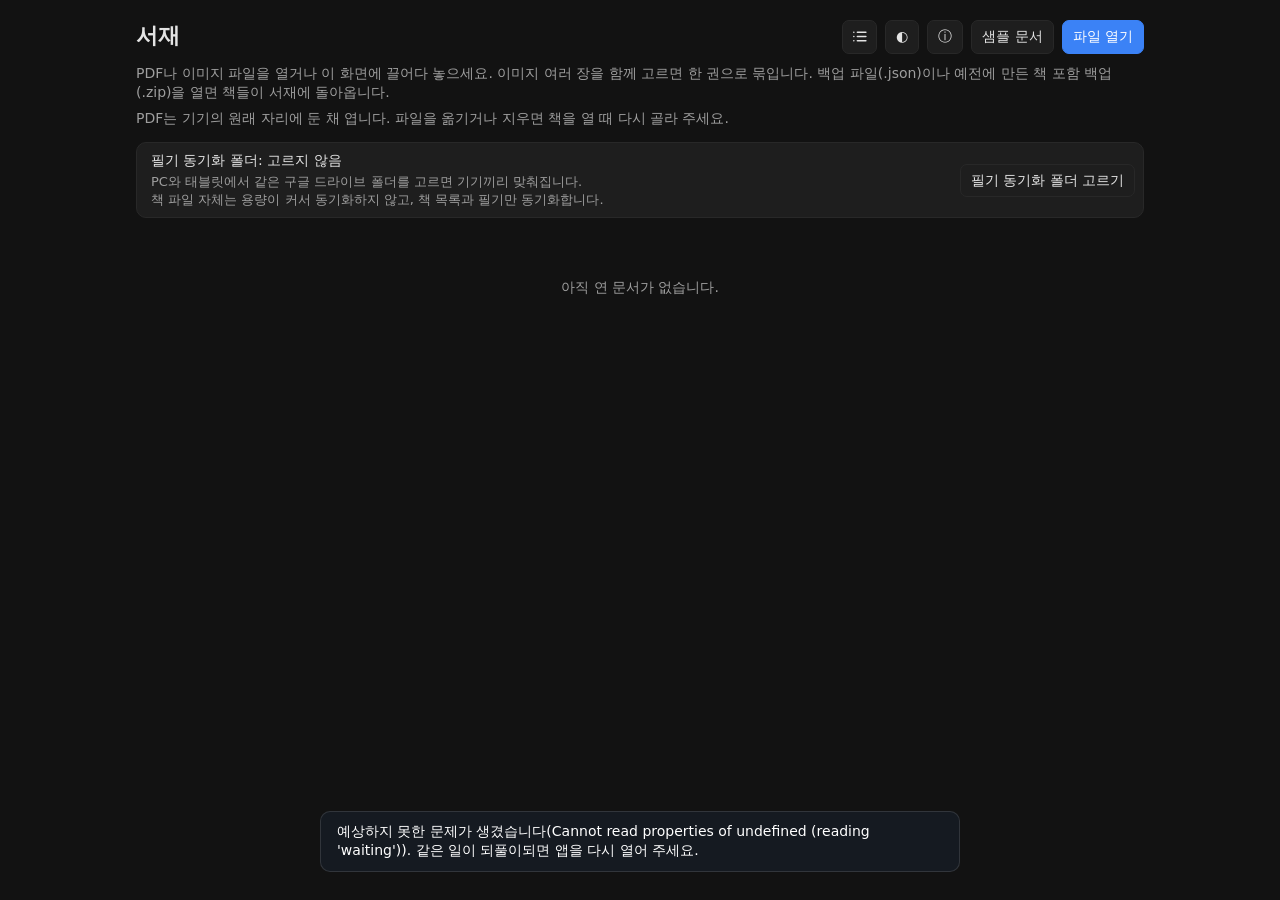
==== commit 2158505d: "배포: 소스 bbdab8a" ====
--- a/index.html
+++ b/index.html
@@ -1,189 +1,189 @@
-<!doctype html>
-<html lang="ko">
-<head>
-  <meta http-equiv="Content-Security-Policy" content="default-src &#39;self&#39;; script-src &#39;self&#39; &#39;wasm-unsafe-eval&#39;; style-src &#39;self&#39; &#39;unsafe-inline&#39;; img-src &#39;self&#39; data: blob:; font-src &#39;self&#39; data:; connect-src &#39;self&#39; data: blob:; worker-src &#39;self&#39; blob:; object-src &#39;none&#39;; base-uri &#39;self&#39;; form-action &#39;none&#39;">
-
-  <meta charset="utf-8">
-  <meta name="viewport" content="width=device-width, initial-scale=1, viewport-fit=cover">
-  <meta name="theme-color" content="#20262e">
-  <meta name="mobile-web-app-capable" content="yes">
-  <meta name="apple-mobile-web-app-capable" content="yes">
-  <link rel="manifest" href="./manifest.webmanifest">
-  <link rel="icon" type="image/png" href="./icons/icon-192.png">
-  <title>Yeroo eBook Viewer</title>
-  <script type="module" crossorigin src="./assets/index-D4x1YaNF.js"></script>
-  <link rel="stylesheet" crossorigin href="./assets/index-Cs7gB0PL.css">
-</head>
-<body>
-  <noscript><p class="noscript">이 앱은 자바스크립트가 꺼져 있으면 열리지 않습니다. 브라우저 설정에서 자바스크립트를 켜 주세요.</p></noscript>
-  <nav id="books" aria-label="책 탭" hidden>
-    <button id="homeTab"><svg viewBox="0 0 16 16" aria-hidden="true"><path d="M2.5 7.5 8 3l5.5 4.5V13h-3.5V9.5h-4V13H2.5z"/></svg>서재</button>
-    <div id="bookList"></div>
-    <button id="moreBooks" hidden></button>
-  </nav>
-  <section id="home">
-    <header>
-      <h1>서재</h1>
-      <div class="actions">
-        <button id="libViewBtn" title="목록으로 보기" aria-label="보기 방식 변경"></button>
-        <button id="themeBtn" title="밝게/어둡게" aria-label="밝게/어둡게">◐</button>
-        <button id="aboutBtn" title="앱 정보: 버전·저장 공간·공개 프로그램" aria-label="앱 정보">ⓘ</button>
-        <button id="sampleBtn">샘플 문서</button>
-        <button id="openBtn" class="primary">파일 열기</button>
-      </div>
-    </header>
-    <p class="hint">PDF나 이미지 파일을 열거나 이 화면에 끌어다 놓으세요. 이미지 여러 장을 함께 고르면 한 권으로 묶입니다. 백업 파일(.json)이나 예전에 만든 책 포함 백업(.zip)을 열면 책들이 서재에 돌아옵니다.</p>
-    <p class="hint" id="linkHint" hidden>PDF는 기기의 원래 자리에 둔 채 엽니다. 파일을 옮기거나 지우면 책을 열 때 다시 골라 주세요.</p>
-    <div id="folder" hidden>
-      <span class="say"><span id="folderMsg"></span><small id="folderWhat"></small></span>
-      <span class="choices">
-        <button id="folderGo" hidden></button>
-        <button id="folderBtn"></button>
-      </span>
-    </div>
-    <div id="bookdir" hidden>
-      <span class="say"><span id="bookdirMsg"></span><small id="bookdirWhat"></small></span>
-      <span class="choices">
-        <button id="bookdirGo" hidden></button>
-        <button id="bookdirBtn"></button>
-      </span>
-    </div>
-    <div id="backup" hidden>
-      <span class="say"><span id="backupMsg"></span><small id="backupWhat"></small></span>
-      <span class="choices">
-        <button id="backupBtn" title="책 목록과 필기를 작은 파일 하나로 저장합니다. 책 파일(PDF·그림)은 담지 않습니다. 책을 필기와 함께 간직하려면 책마다 &quot;PDF 저장&quot;을 쓰세요">백업</button>
-      </span>
-    </div>
-    <div id="lostBooks" hidden>
-      <span id="lostBooksMsg"></span>
-      <button id="lostBooksBtn">책 파일 고르기</button>
-    </div>
-    <div id="lib"></div>
-  </section>
-
-  <section id="reader" hidden>
-    <div id="chrome">
-    <!-- 막대 한 줄(넓은 가로 화면에서는 오른쪽 레일). 단추는 그림이고 이름(.name)은 레일에서만 보인다(위쪽 막대에서는 화면 낭독기만 읽는다).
-         .rail: 레일에만 있는 것(위쪽 막대에서는 다른 길이 있다: 화면 끝·쪽 넘김 바, 두 손가락·보기 메뉴) -->
-    <div class="bar">
-      <span class="group">
-        <button id="sideBtn" title="페이지·목차·인덱스·필기·검색" aria-label="옆 패널">☰</button>
-      </span>
-      <span class="group" id="pageBox">
-        <button id="prevBtn" class="rail" title="이전 쪽" aria-label="이전 쪽">‹</button>
-        <input id="pageNo" inputmode="numeric" aria-label="쪽 번호">
-        <button id="pageCount" title="쪽 넘김 바(처음·끝으로, 멀리 가기)"></button>
-        <button id="nextBtn" class="rail" title="다음 쪽" aria-label="다음 쪽">›</button>
-      </span>
-      <span class="group rail">
-        <button id="zoomOut" title="축소" aria-label="축소">−</button>
-        <button id="zoomLabel" title="맞춤 크기로 돌아가기"></button>
-        <button id="zoomIn" title="확대" aria-label="확대">＋</button>
-      </span>
-      <span class="group">
-        <button id="undoBtn" title="실행 취소" aria-label="실행 취소"><svg class="ico" viewBox="0 0 24 24" aria-hidden="true"><path d="M9 4 4 9l5 5M4 9h10a5.5 5.5 0 0 1 0 11h-3"/></svg></button>
-        <button id="redoBtn" title="다시 실행" aria-label="다시 실행"><svg class="ico flip" viewBox="0 0 24 24" aria-hidden="true"><path d="M9 4 4 9l5 5M4 9h10a5.5 5.5 0 0 1 0 11h-3"/></svg></button>
-      </span>
-      <span class="group" id="toolBtns">
-        <button data-tool="hand" title="이동"><svg class="ico" viewBox="0 0 24 24" aria-hidden="true"><path d="M7 12.5V6a1.5 1.5 0 0 1 3 0v5M10 10V4.5a1.5 1.5 0 0 1 3 0V10m0-.5V5.5a1.5 1.5 0 0 1 3 0V11m0-1.5V8a1.5 1.5 0 0 1 3 0v6a7 7 0 0 1-7 7h-.5a6 6 0 0 1-5-2.7L4 14.6a1.5 1.5 0 0 1 2.3-1.9L7 13.5"/></svg><span class="name">이동</span></button>
-        <button data-tool="pen" title="펜: 글줄 맞춤이나 직선으로 그은 선의 끝을 누르면 끝 모양이 화살표 → : → 없음 순으로 바뀝니다"><svg class="ico pen-ico" viewBox="0 0 24 24" aria-hidden="true"><polygon points="4,20 5.2,15.8 8.2,18.8" class="pen-tip"/><path d="M4 20l1-4.5L16 4.5a2.1 2.1 0 0 1 3 3L8 18.5zM14 6.5l3 3" class="pen-body"/><path d="M11 20h9" class="pen-line"/></svg><span class="name">펜</span></button>
-        <button data-tool="hl" title="형광펜"><svg class="ico hl-ico" viewBox="0 0 24 24" aria-hidden="true"><path class="hl-neck" d="M 7.23,13.34 L 7.12,13.38 L 7.10,13.73 L 6.98,14.23 L 6.88,14.51 L 6.85,14.79 L 6.67,15.36 L 6.46,15.89 L 6.28,16.17 L 6.28,16.25 L 6.07,16.52 L 6.03,16.63 L 5.78,16.91 L 5.75,17.06 L 7.20,18.43 L 7.30,18.51 L 7.37,18.51 L 7.48,18.43 L 7.76,18.11 L 8.54,17.55 L 9.52,17.06 L 10.27,16.77 L 10.66,16.67 L 10.70,16.60 Z"/><path class="hl-tip" d="M 4.55,17.41 L 3.67,18.40 L 3.52,18.51 L 3.34,18.75 L 3.21,18.86 L 2.92,19.21 L 2.78,19.60 L 2.78,19.77 L 2.86,20.02 L 2.96,20.20 L 3.10,20.34 L 3.52,20.55 L 3.67,20.55 L 3.77,20.62 L 3.88,20.62 L 3.95,20.70 L 4.12,20.70 L 4.58,20.84 L 4.69,20.91 L 5.53,21.15 L 5.71,21.15 L 5.86,21.12 L 6.07,20.97 L 6.28,20.76 L 6.60,20.37 L 6.73,20.27 L 7.10,19.88 L 7.16,19.77 L 7.16,19.71 L 6.67,19.28 L 4.93,17.62 L 4.90,17.62 L 4.69,17.41 Z"/><path class="hl-body" fill-rule="evenodd" d="M 17.58,3.00 L 17.09,2.79 L 16.45,2.75 L 15.60,3.06 L 6.46,11.89 L 5.78,14.79 L 5.40,15.71 L 4.69,16.67 L 4.58,17.16 L 7.10,19.60 L 7.62,19.64 L 9.14,18.36 L 12.18,17.20 L 20.97,8.05 L 21.22,7.38 L 21.22,6.78 L 20.83,5.93 Z M 7.55,13.50 L 7.10,15.50 L 6.40,16.85 L 7.30,17.75 L 7.45,17.80 L 8.40,17.00 L 10.45,16.20 Z M 14.55,7.10 L 8.45,13.00 L 10.80,15.30 L 16.75,9.20 Z M 16.65,5.10 L 16.15,5.55 L 17.05,6.45 L 17.40,6.70 L 18.35,7.60 L 18.80,7.05 Z"/></svg><span class="name">형광펜</span></button>
-        <button data-tool="eraser" title="지우개: 손글씨를 지웁니다(쪽 위의 글은 글 도구에서 글자를 모두 지우면 사라집니다)"><svg class="ico" viewBox="0 0 24 24" aria-hidden="true"><path d="M9 20h11M5.4 14.6l8.2-8.2a2 2 0 0 1 2.8 0l3.2 3.2a2 2 0 0 1 0 2.8L12 20H9l-3.6-3.6a1.3 1.3 0 0 1 0-1.8zM10 10l6 6"/></svg><span class="name">지우개</span></button>
-        <button data-tool="text" title="글: 쪽을 눌러 글을 씁니다. 쓴 글은 누르면 고치고 끌면 옮깁니다. 글자를 모두 지우면 사라집니다"><svg class="ico" viewBox="0 0 24 24" aria-hidden="true"><path d="M5 7V4h14v3M12 4v16M8.5 20h7"/></svg><span class="name">글</span></button>
-        <button data-tool="memo" title="메모: 쪽을 눌러 메모장을 넣습니다"><svg class="ico" viewBox="0 0 24 24" aria-hidden="true"><path d="M14 20H5a1 1 0 0 1-1-1V5a1 1 0 0 1 1-1h14a1 1 0 0 1 1 1v9zm0 0v-5a1 1 0 0 1 1-1h5M8 8.5h8M8 12h4"/></svg><span class="name">메모</span></button>
-        <button data-tool="num" title="번호: 쪽을 누르면 다음 번호(①②③…)를 글줄에 맞춰 찍습니다(글자 위를 누르면 글줄 위에, 아래를 누르면 밑줄 아래에, 낱말 앞에 맞춰). 시작 번호는 색 단추에서 고릅니다. 찍은 번호는 끌어서 옮기고 지우개로 지웁니다"><svg class="ico" viewBox="0 0 24 24" aria-hidden="true"><circle cx="12" cy="12" r="8.5"/><path d="M10 9.5 12.5 7.5v9"/></svg><span class="name">번호</span></button>
-      </span>
-      <span class="group">
-        <button id="colorBtn" title="색·굵기" aria-haspopup="true" aria-label="색·굵기"><i class="dot"></i></button>
-        <button id="straightBtn" title="직선: 그은 선을 직선으로 만듭니다(수평·수직에 가까우면 반듯하게). 글줄 맞춤이 꺼져 있을 때 적용됩니다"><svg class="ico" viewBox="0 0 24 24" aria-hidden="true"><path d="M7 17 17 7"/><circle cx="5.5" cy="18.5" r="2"/><circle cx="18.5" cy="5.5" r="2"/></svg><span class="name">직선</span></button>
-        <button id="snapBtn" title="글줄 맞춤: 펜은 글줄 밑에, 형광펜은 글줄 위에 자동으로 맞춥니다. 끄면 아무 데나 그릴 수 있습니다"><svg class="ico" viewBox="0 0 24 24" aria-hidden="true"><path d="M7 15.5 12 4l5 11.5M8.8 11.5h6.4M4 20h16"/></svg><span class="name">글줄 맞춤</span></button>
-      </span>
-      <span class="group">
-        <button id="tabSideBtn" class="tab" data-where="side" title="옆 인덱스: 이 쪽의 오른쪽 위에 표식을 답니다" aria-label="옆 인덱스"><i class="tabicon side"></i></button>
-        <button id="tabTopBtn" class="tab" data-where="top" title="위 인덱스: 정말 중요한 쪽의 위쪽에 표식을 답니다" aria-label="위 인덱스"><i class="tabicon top"></i></button>
-        <button id="viewBtn" aria-haspopup="menu" title="보기: 전체 화면·크기·넘기는 방식·2쪽 보기·다크 모드"><svg class="ico dots" viewBox="0 0 24 24" aria-hidden="true"><circle cx="5" cy="12" r="1.8"/><circle cx="12" cy="12" r="1.8"/><circle cx="19" cy="12" r="1.8"/></svg><span class="name">보기</span></button>
-        <button id="saveBtn" class="primary" title="PDF 저장: 필기를 포함해 PDF로 저장합니다. 이 앱에서 다시 열면 필기를 이어서 고칠 수 있습니다"><svg class="ico" viewBox="0 0 24 24" aria-hidden="true"><path d="M12 4v11M7.5 10.5 12 15l4.5-4.5M5 20h14"/></svg><span class="name">PDF 저장</span></button>
-      </span>
-    </div>
-    </div>
-    <div class="body">
-      <aside id="side" hidden>
-        <nav id="tabs">
-          <button data-tab="pages">페이지</button>
-          <button data-tab="toc">목차</button>
-          <button data-tab="marks">인덱스</button>
-          <button data-tab="notes">필기</button>
-          <button data-tab="search">검색</button>
-        </nav>
-        <div id="panel"></div>
-      </aside>
-      <div id="stage">
-        <main id="scroller"><div id="pages"></div></main>
-        <div id="turnHint" aria-hidden="true"></div>
-        <div id="lost" role="status" hidden>
-          <span id="lostMsg"></span>
-          <button id="lostBtn" class="primary"></button>
-          <button id="lostClose" aria-label="닫기" title="닫기">×</button>
-        </div>
-        <div id="pickbar" role="toolbar" aria-label="고른 본문" hidden>
-          <button id="pickCopy">복사</button>
-          <button id="pickFind">찾기</button>
-        </div>
-        <div id="pager" hidden>
-          <button id="pagerBack" hidden></button>
-          <div class="row">
-            <button id="pagerFirst">처음</button>
-            <button id="pagerPrev" aria-label="이전 쪽">‹</button>
-            <input id="pagerSlider" type="range" min="1" step="1" aria-label="쪽 이동">
-            <span id="pagerLabel"></span>
-            <button id="pagerNext" aria-label="다음 쪽">›</button>
-            <button id="pagerLast">끝</button>
-          </div>
-        </div>
-      </div>
-    </div>
-  </section>
-
-  <div id="palette" role="group" aria-label="색·굵기" hidden>
-    <div class="swatches"></div>
-    <div id="numBox" role="group" aria-label="번호 모양과 시작 번호">
-      <div class="num-row">
-        <span>모양</span>
-        <div class="num-styles">
-          <button data-style="plain" title="그냥 번호 (1, 2, 3…)">1</button>
-          <button data-style="paren" title="괄호 번호 (⑴, ⑵, ⑶…)">⑴</button>
-          <button data-style="circle" title="동그라미 번호 (①, ②, ③…)">①</button>
-        </div>
-      </div>
-      <div class="num-row">
-        <span>번호</span>
-        <div class="nums"></div>
-      </div>
-    </div>
-    <div id="sizeBox">
-      <span id="sizeName"></span>
-      <button id="sizeDown" title="가늘게·작게" aria-label="굵기·크기 줄이기">−</button>
-      <span id="sizeLabel" aria-live="polite"></span>
-      <button id="sizeUp" title="굵게·크게" aria-label="굵기·크기 늘리기">＋</button>
-    </div>
-  </div>
-  <canvas id="loupe" hidden></canvas>
-  <div id="toast" hidden></div>
-  <div id="say" class="sr" role="status"></div>
-  <div id="update" role="status" hidden>
-    <span id="updateMsg">새 버전이 있습니다.</span>
-    <button id="updateNow" class="primary">지금 바꾸기</button>
-    <button id="updateGet" hidden>받기만</button>
-    <button id="updateLater">나중에</button>
-  </div>
-  <div id="saveFail" role="alert" hidden>
-    <span id="saveFailMsg"></span>
-    <button id="saveRetry" class="primary">지금 다시 저장</button>
-  </div>
-  <dialog id="away" class="ask">
-    <p id="awayMsg"></p>
-    <div class="choices"><button id="awayBtn" class="primary"></button></div>
-  </dialog>
-  <div id="busy" hidden><div><i class="spin"></i><div class="busyBody"><span id="busyMsg"></span><div id="busyBar" hidden><div class="track" role="progressbar" aria-label="진행" aria-valuemin="0" aria-valuemax="100"><i></i></div><b></b></div></div></div></div>
-</body>
-</html>
+<!doctype html>
+<html lang="ko">
+<head>
+  <meta http-equiv="Content-Security-Policy" content="default-src &#39;self&#39;; script-src &#39;self&#39; &#39;wasm-unsafe-eval&#39;; style-src &#39;self&#39; &#39;unsafe-inline&#39;; img-src &#39;self&#39; data: blob:; font-src &#39;self&#39; data:; connect-src &#39;self&#39; data: blob:; worker-src &#39;self&#39; blob:; object-src &#39;none&#39;; base-uri &#39;self&#39;; form-action &#39;none&#39;">
+
+  <meta charset="utf-8">
+  <meta name="viewport" content="width=device-width, initial-scale=1, viewport-fit=cover">
+  <meta name="theme-color" content="#111111">
+  <meta name="mobile-web-app-capable" content="yes">
+  <meta name="apple-mobile-web-app-capable" content="yes">
+  <link rel="manifest" href="./manifest.webmanifest">
+  <link rel="icon" type="image/png" href="./icons/icon-192.png">
+  <title>Yeroo eBook Viewer</title>
+  <script type="module" crossorigin src="./assets/index-DtP0UE--.js"></script>
+  <link rel="stylesheet" crossorigin href="./assets/index-UJzAaiOv.css">
+</head>
+<body>
+  <noscript><p class="noscript">이 앱은 자바스크립트가 꺼져 있으면 열리지 않습니다. 브라우저 설정에서 자바스크립트를 켜 주세요.</p></noscript>
+  <nav id="books" aria-label="책 탭" hidden>
+    <button id="homeTab"><svg viewBox="0 0 16 16" aria-hidden="true"><path d="M2.5 7.5 8 3l5.5 4.5V13h-3.5V9.5h-4V13H2.5z"/></svg>서재</button>
+    <div id="bookList"></div>
+    <button id="moreBooks" hidden></button>
+  </nav>
+  <section id="home">
+    <header>
+      <h1>서재</h1>
+      <div class="actions">
+        <button id="libViewBtn" title="목록으로 보기" aria-label="보기 방식 변경"></button>
+        <button id="themeBtn" title="밝게/어둡게" aria-label="밝게/어둡게">◐</button>
+        <button id="aboutBtn" title="앱 정보: 버전·저장 공간·공개 프로그램" aria-label="앱 정보">ⓘ</button>
+        <button id="sampleBtn">샘플 문서</button>
+        <button id="openBtn" class="primary">파일 열기</button>
+      </div>
+    </header>
+    <p class="hint">PDF나 이미지 파일을 열거나 이 화면에 끌어다 놓으세요. 이미지 여러 장을 함께 고르면 한 권으로 묶입니다. 백업 파일(.json)이나 예전에 만든 책 포함 백업(.zip)을 열면 책들이 서재에 돌아옵니다.</p>
+    <p class="hint" id="linkHint" hidden>PDF는 기기의 원래 자리에 둔 채 엽니다. 파일을 옮기거나 지우면 책을 열 때 다시 골라 주세요.</p>
+    <div id="folder" hidden>
+      <span class="say"><span id="folderMsg"></span><small id="folderWhat"></small></span>
+      <span class="choices">
+        <button id="folderGo" hidden></button>
+        <button id="folderBtn"></button>
+      </span>
+    </div>
+    <div id="bookdir" hidden>
+      <span class="say"><span id="bookdirMsg"></span><small id="bookdirWhat"></small></span>
+      <span class="choices">
+        <button id="bookdirGo" hidden></button>
+        <button id="bookdirBtn"></button>
+      </span>
+    </div>
+    <div id="backup" hidden>
+      <span class="say"><span id="backupMsg"></span><small id="backupWhat"></small></span>
+      <span class="choices">
+        <button id="backupBtn" title="책 목록과 필기를 작은 파일 하나로 저장합니다. 책 파일(PDF·그림)은 담지 않습니다. 책을 필기와 함께 간직하려면 책마다 &quot;PDF 저장&quot;을 쓰세요">백업</button>
+      </span>
+    </div>
+    <div id="lostBooks" hidden>
+      <span id="lostBooksMsg"></span>
+      <button id="lostBooksBtn">책 파일 고르기</button>
+    </div>
+    <div id="lib"></div>
+  </section>
+
+  <section id="reader" hidden>
+    <div id="chrome">
+    <!-- 막대 한 줄(넓은 가로 화면에서는 오른쪽 레일). 단추는 그림이고 이름(.name)은 레일에서만 보인다(위쪽 막대에서는 화면 낭독기만 읽는다).
+         .rail: 레일에만 있는 것(위쪽 막대에서는 다른 길이 있다: 화면 끝·쪽 넘김 바, 두 손가락·보기 메뉴) -->
+    <div class="bar">
+      <span class="group">
+        <button id="sideBtn" title="페이지·목차·인덱스·필기·검색" aria-label="옆 패널">☰</button>
+      </span>
+      <span class="group" id="pageBox">
+        <button id="prevBtn" class="rail" title="이전 쪽" aria-label="이전 쪽">‹</button>
+        <input id="pageNo" inputmode="numeric" aria-label="쪽 번호">
+        <button id="pageCount" title="쪽 넘김 바(처음·끝으로, 멀리 가기)"></button>
+        <button id="nextBtn" class="rail" title="다음 쪽" aria-label="다음 쪽">›</button>
+      </span>
+      <span class="group rail">
+        <button id="zoomOut" title="축소" aria-label="축소">−</button>
+        <button id="zoomLabel" title="맞춤 크기로 돌아가기"></button>
+        <button id="zoomIn" title="확대" aria-label="확대">＋</button>
+      </span>
+      <span class="group">
+        <button id="undoBtn" title="실행 취소" aria-label="실행 취소"><svg class="ico" viewBox="0 0 24 24" aria-hidden="true"><path d="M9 4 4 9l5 5M4 9h10a5.5 5.5 0 0 1 0 11h-3"/></svg></button>
+        <button id="redoBtn" title="다시 실행" aria-label="다시 실행"><svg class="ico flip" viewBox="0 0 24 24" aria-hidden="true"><path d="M9 4 4 9l5 5M4 9h10a5.5 5.5 0 0 1 0 11h-3"/></svg></button>
+      </span>
+      <span class="group" id="toolBtns">
+        <button data-tool="hand" title="이동"><svg class="ico" viewBox="0 0 24 24" aria-hidden="true"><path d="M7 12.5V6a1.5 1.5 0 0 1 3 0v5M10 10V4.5a1.5 1.5 0 0 1 3 0V10m0-.5V5.5a1.5 1.5 0 0 1 3 0V11m0-1.5V8a1.5 1.5 0 0 1 3 0v6a7 7 0 0 1-7 7h-.5a6 6 0 0 1-5-2.7L4 14.6a1.5 1.5 0 0 1 2.3-1.9L7 13.5"/></svg><span class="name">이동</span></button>
+        <button data-tool="pen" title="펜: 글줄 맞춤이나 직선으로 그은 선의 끝을 누르면 끝 모양이 화살표 → : → 없음 순으로 바뀝니다"><svg class="ico pen-ico" viewBox="0 0 24 24" aria-hidden="true"><polygon points="4,20 5.2,15.8 8.2,18.8" class="pen-tip"/><path d="M4 20l1-4.5L16 4.5a2.1 2.1 0 0 1 3 3L8 18.5zM14 6.5l3 3" class="pen-body"/><path d="M11 20h9" class="pen-line"/></svg><span class="name">펜</span></button>
+        <button data-tool="hl" title="형광펜"><svg class="ico hl-ico" viewBox="0 0 24 24" aria-hidden="true"><path class="hl-neck" d="M 7.23,13.34 L 7.12,13.38 L 7.10,13.73 L 6.98,14.23 L 6.88,14.51 L 6.85,14.79 L 6.67,15.36 L 6.46,15.89 L 6.28,16.17 L 6.28,16.25 L 6.07,16.52 L 6.03,16.63 L 5.78,16.91 L 5.75,17.06 L 7.20,18.43 L 7.30,18.51 L 7.37,18.51 L 7.48,18.43 L 7.76,18.11 L 8.54,17.55 L 9.52,17.06 L 10.27,16.77 L 10.66,16.67 L 10.70,16.60 Z"/><path class="hl-tip" d="M 4.55,17.41 L 3.67,18.40 L 3.52,18.51 L 3.34,18.75 L 3.21,18.86 L 2.92,19.21 L 2.78,19.60 L 2.78,19.77 L 2.86,20.02 L 2.96,20.20 L 3.10,20.34 L 3.52,20.55 L 3.67,20.55 L 3.77,20.62 L 3.88,20.62 L 3.95,20.70 L 4.12,20.70 L 4.58,20.84 L 4.69,20.91 L 5.53,21.15 L 5.71,21.15 L 5.86,21.12 L 6.07,20.97 L 6.28,20.76 L 6.60,20.37 L 6.73,20.27 L 7.10,19.88 L 7.16,19.77 L 7.16,19.71 L 6.67,19.28 L 4.93,17.62 L 4.90,17.62 L 4.69,17.41 Z"/><path class="hl-body" fill-rule="evenodd" d="M 17.58,3.00 L 17.09,2.79 L 16.45,2.75 L 15.60,3.06 L 6.46,11.89 L 5.78,14.79 L 5.40,15.71 L 4.69,16.67 L 4.58,17.16 L 7.10,19.60 L 7.62,19.64 L 9.14,18.36 L 12.18,17.20 L 20.97,8.05 L 21.22,7.38 L 21.22,6.78 L 20.83,5.93 Z M 7.55,13.50 L 7.10,15.50 L 6.40,16.85 L 7.30,17.75 L 7.45,17.80 L 8.40,17.00 L 10.45,16.20 Z M 14.55,7.10 L 8.45,13.00 L 10.80,15.30 L 16.75,9.20 Z M 16.65,5.10 L 16.15,5.55 L 17.05,6.45 L 17.40,6.70 L 18.35,7.60 L 18.80,7.05 Z"/></svg><span class="name">형광펜</span></button>
+        <button data-tool="eraser" title="지우개: 손글씨를 지웁니다(쪽 위의 글은 글 도구에서 글자를 모두 지우면 사라집니다)"><svg class="ico" viewBox="0 0 24 24" aria-hidden="true"><path d="M9 20h11M5.4 14.6l8.2-8.2a2 2 0 0 1 2.8 0l3.2 3.2a2 2 0 0 1 0 2.8L12 20H9l-3.6-3.6a1.3 1.3 0 0 1 0-1.8zM10 10l6 6"/></svg><span class="name">지우개</span></button>
+        <button data-tool="text" title="글: 쪽을 눌러 글을 씁니다. 쓴 글은 누르면 고치고 끌면 옮깁니다. 글자를 모두 지우면 사라집니다"><svg class="ico" viewBox="0 0 24 24" aria-hidden="true"><path d="M5 7V4h14v3M12 4v16M8.5 20h7"/></svg><span class="name">글</span></button>
+        <button data-tool="memo" title="메모: 쪽을 눌러 메모장을 넣습니다"><svg class="ico" viewBox="0 0 24 24" aria-hidden="true"><path d="M14 20H5a1 1 0 0 1-1-1V5a1 1 0 0 1 1-1h14a1 1 0 0 1 1 1v9zm0 0v-5a1 1 0 0 1 1-1h5M8 8.5h8M8 12h4"/></svg><span class="name">메모</span></button>
+        <button data-tool="num" title="번호: 쪽을 누르면 다음 번호(①②③…)를 글줄에 맞춰 찍습니다(글자 위를 누르면 글줄 위에, 아래를 누르면 밑줄 아래에, 낱말 앞에 맞춰). 시작 번호는 색 단추에서 고릅니다. 찍은 번호는 끌어서 옮기고 지우개로 지웁니다"><svg class="ico" viewBox="0 0 24 24" aria-hidden="true"><circle cx="12" cy="12" r="8.5"/><path d="M10 9.5 12.5 7.5v9"/></svg><span class="name">번호</span></button>
+      </span>
+      <span class="group">
+        <button id="colorBtn" title="색·굵기" aria-haspopup="true" aria-label="색·굵기"><i class="dot"></i></button>
+        <button id="straightBtn" title="직선: 그은 선을 직선으로 만듭니다(수평·수직에 가까우면 반듯하게). 글줄 맞춤이 꺼져 있을 때 적용됩니다"><svg class="ico" viewBox="0 0 24 24" aria-hidden="true"><path d="M7 17 17 7"/><circle cx="5.5" cy="18.5" r="2"/><circle cx="18.5" cy="5.5" r="2"/></svg><span class="name">직선</span></button>
+        <button id="snapBtn" title="글줄 맞춤: 펜은 글줄 밑에, 형광펜은 글줄 위에 자동으로 맞춥니다. 끄면 아무 데나 그릴 수 있습니다"><svg class="ico" viewBox="0 0 24 24" aria-hidden="true"><path d="M7 15.5 12 4l5 11.5M8.8 11.5h6.4M4 20h16"/></svg><span class="name">글줄 맞춤</span></button>
+      </span>
+      <span class="group">
+        <button id="tabSideBtn" class="tab" data-where="side" title="옆 인덱스: 이 쪽의 오른쪽 위에 표식을 답니다" aria-label="옆 인덱스"><i class="tabicon side"></i></button>
+        <button id="tabTopBtn" class="tab" data-where="top" title="위 인덱스: 정말 중요한 쪽의 위쪽에 표식을 답니다" aria-label="위 인덱스"><i class="tabicon top"></i></button>
+        <button id="viewBtn" aria-haspopup="menu" title="보기: 전체 화면·크기·넘기는 방식·2쪽 보기·다크 모드"><svg class="ico dots" viewBox="0 0 24 24" aria-hidden="true"><circle cx="5" cy="12" r="1.8"/><circle cx="12" cy="12" r="1.8"/><circle cx="19" cy="12" r="1.8"/></svg><span class="name">보기</span></button>
+        <button id="saveBtn" class="primary" title="PDF 저장: 필기를 포함해 PDF로 저장합니다. 이 앱에서 다시 열면 필기를 이어서 고칠 수 있습니다"><svg class="ico" viewBox="0 0 24 24" aria-hidden="true"><path d="M12 4v11M7.5 10.5 12 15l4.5-4.5M5 20h14"/></svg><span class="name">PDF 저장</span></button>
+      </span>
+    </div>
+    </div>
+    <div class="body">
+      <aside id="side" hidden>
+        <nav id="tabs">
+          <button data-tab="pages">페이지</button>
+          <button data-tab="toc">목차</button>
+          <button data-tab="marks">인덱스</button>
+          <button data-tab="notes">필기</button>
+          <button data-tab="search">검색</button>
+        </nav>
+        <div id="panel"></div>
+      </aside>
+      <div id="stage">
+        <main id="scroller"><div id="pages"></div></main>
+        <div id="turnHint" aria-hidden="true"></div>
+        <div id="lost" role="status" hidden>
+          <span id="lostMsg"></span>
+          <button id="lostBtn" class="primary"></button>
+          <button id="lostClose" aria-label="닫기" title="닫기">×</button>
+        </div>
+        <div id="pickbar" role="toolbar" aria-label="고른 본문" hidden>
+          <button id="pickCopy">복사</button>
+          <button id="pickFind">찾기</button>
+        </div>
+        <div id="pager" hidden>
+          <button id="pagerBack" hidden></button>
+          <div class="row">
+            <button id="pagerFirst">처음</button>
+            <button id="pagerPrev" aria-label="이전 쪽">‹</button>
+            <input id="pagerSlider" type="range" min="1" step="1" aria-label="쪽 이동">
+            <span id="pagerLabel"></span>
+            <button id="pagerNext" aria-label="다음 쪽">›</button>
+            <button id="pagerLast">끝</button>
+          </div>
+        </div>
+      </div>
+    </div>
+  </section>
+
+  <div id="palette" role="group" aria-label="색·굵기" hidden>
+    <div class="swatches"></div>
+    <div id="numBox" role="group" aria-label="번호 모양과 시작 번호">
+      <div class="num-row">
+        <span>모양</span>
+        <div class="num-styles">
+          <button data-style="plain" title="그냥 번호 (1, 2, 3…)">1</button>
+          <button data-style="paren" title="괄호 번호 (⑴, ⑵, ⑶…)">⑴</button>
+          <button data-style="circle" title="동그라미 번호 (①, ②, ③…)">①</button>
+        </div>
+      </div>
+      <div class="num-row">
+        <span>번호</span>
+        <div class="nums"></div>
+      </div>
+    </div>
+    <div id="sizeBox">
+      <span id="sizeName"></span>
+      <button id="sizeDown" title="가늘게·작게" aria-label="굵기·크기 줄이기">−</button>
+      <span id="sizeLabel" aria-live="polite"></span>
+      <button id="sizeUp" title="굵게·크게" aria-label="굵기·크기 늘리기">＋</button>
+    </div>
+  </div>
+  <canvas id="loupe" hidden></canvas>
+  <div id="toast" hidden></div>
+  <div id="say" class="sr" role="status"></div>
+  <div id="update" role="status" hidden>
+    <span id="updateMsg">새 버전이 있습니다.</span>
+    <button id="updateNow" class="primary">지금 바꾸기</button>
+    <button id="updateGet" hidden>받기만</button>
+    <button id="updateLater">나중에</button>
+  </div>
+  <div id="saveFail" role="alert" hidden>
+    <span id="saveFailMsg"></span>
+    <button id="saveRetry" class="primary">지금 다시 저장</button>
+  </div>
+  <dialog id="away" class="ask">
+    <p id="awayMsg"></p>
+    <div class="choices"><button id="awayBtn" class="primary"></button></div>
+  </dialog>
+  <div id="busy" hidden><div><i class="spin"></i><div class="busyBody"><span id="busyMsg"></span><div id="busyBar" hidden><div class="track" role="progressbar" aria-label="진행" aria-valuemin="0" aria-valuemax="100"><i></i></div><b></b></div></div></div></div>
+</body>
+</html>
--- a/assets/index-UJzAaiOv.css
+++ b/assets/index-UJzAaiOv.css
@@ -0,0 +1 @@
+:root{--ui:system-ui, "Malgun Gothic", "Apple SD Gothic Neo", "Noto Sans KR", sans-serif;--accent:#3b82f6;--bar:#20262e;--bar-2:#2a323c;--bar-ink:#e8ecf1;--bar-line:#3a4450;--bg:#eef0f3;--surface:#fff;--panel:#f4f5f7;--ink:#1c2128;--ink-2:#5d6775;--line:#cfd4db;--hover:#e4e7ec;--desk:#8b929b;--page-shadow:0 1px 5px #00000059;--page-bg:#fff;--strip:#161b21;--book-on:#2f4a73;--book-on-ink:#9cc6ff;--tab:#ff3d8b;--warn-bg:#fff4d6;--warn-line:#e8b440;--lightningcss-light:initial;--lightningcss-dark: ;color-scheme:light}:root[data-theme=dark]{--bar:#0d1014;--bar-2:#14181d;--bar-line:#1c222a;--bg:#000;--surface:#13171c;--panel:#0a0d11;--ink:#e6e9ee;--ink-2:#98a2b0;--line:#20262e;--hover:#1e242c;--desk:#000;--page-shadow:0 0 0 1px #ffffff17;--page-bg:#fff;--strip:#050709;--tab:#ff5c9d;--warn-bg:#3a3020;--warn-line:#a37b22;--lightningcss-light: ;--lightningcss-dark:initial;color-scheme:dark}:root[data-theme=dark-gray]{--bar:#111;--bar-2:#181818;--bar-line:#242424;--bg:#121212;--surface:#1e1e1e;--panel:#161616;--ink:#e4e4e4;--ink-2:#9e9e9e;--line:#282828;--hover:#262626;--desk:#080808;--page-shadow:0 0 0 1px #ffffff17;--page-bg:#fff;--strip:#0a0a0a;--tab:#ff5c9d;--warn-bg:#3a3020;--warn-line:#a37b22;--lightningcss-light: ;--lightningcss-dark:initial;color-scheme:dark}:root[data-theme=ivory]{--bar:#2d2824;--bar-2:#38322e;--bar-line:#47403b;--bg:#fdf6e3;--surface:#f5eedb;--panel:#f8efe0;--ink:#2c2623;--ink-2:#5c544f;--line:#dfd4be;--hover:#ece3cf;--desk:#e8dcc2;--page-shadow:0 1px 5px #2c262333;--page-bg:#fdf6e3;--strip:#201c19;--tab:#ff3d8b;--warn-bg:#fff0cf;--warn-line:#d89f28;--lightningcss-light:initial;--lightningcss-dark: ;color-scheme:light}:root[data-theme=sepia]{--bar:#2b231e;--bar-2:#362e28;--bar-line:#453b33;--bg:#f4ecd8;--surface:#ebe1cb;--panel:#efe5d2;--ink:#2f231b;--ink-2:#614f43;--line:#d9c5a8;--hover:#e2d4bb;--desk:#decbb0;--page-shadow:0 1px 5px #2f231b38;--page-bg:#f4ecd8;--strip:#1e1815;--tab:#e64a85;--warn-bg:#ffeec8;--warn-line:#c98e1f;--lightningcss-light:initial;--lightningcss-dark: ;color-scheme:light}:root[data-theme=pastel-green]{--bar:#1d2b20;--bar-2:#26382a;--bar-line:#334b38;--bg:#e8f5e9;--surface:#ddf1df;--panel:#e3f0e4;--ink:#1c2b1e;--ink-2:#435c46;--line:#c6dfc8;--hover:#d2e8d4;--desk:#cbe4cd;--page-shadow:0 1px 5px #1c2b1e33;--page-bg:#e8f5e9;--strip:#142017;--tab:#ff3d8b;--warn-bg:#f9eed0;--warn-line:#d4a732;--lightningcss-light:initial;--lightningcss-dark: ;color-scheme:light}:root[data-theme=blue-gray]{--bar:#1e2833;--bar-2:#273442;--bar-line:#344658;--bg:#f0f4f8;--surface:#e2eaf1;--panel:#e8eff5;--ink:#1b2936;--ink-2:#465a6e;--line:#c8d7e3;--hover:#d6e3ee;--desk:#ccd9e4;--page-shadow:0 1px 5px #1b293633;--page-bg:#f0f4f8;--strip:#151d26;--tab:#ff3d8b;--warn-bg:#fff2d4;--warn-line:#dfab33;--lightningcss-light:initial;--lightningcss-dark: ;color-scheme:light}*{box-sizing:border-box}[hidden]{display:none!important}html,body{height:100%;margin:0}html{touch-action:manipulation}body{font:14px/1.4 var(--ui);color:var(--ink);background:var(--bg);overscroll-behavior:none;-webkit-tap-highlight-color:transparent;flex-direction:column;display:flex}button,input{font:inherit}button{cursor:pointer;color:inherit;white-space:nowrap;background:0 0;border:1px solid #0000;border-radius:7px;padding:6px 10px}button:disabled{opacity:.35;cursor:default}button.primary{background:var(--accent);color:#fff}.noscript{border-bottom:1px solid var(--warn-line);background:var(--warn-bg);color:var(--ink);margin:0;padding:12px 16px}#books{background:var(--strip);height:30px;color:var(--bar-ink);-webkit-user-select:none;user-select:none;flex:none;align-items:stretch;font-size:13px;display:flex}#books button{border:0;border-radius:0;padding:0 10px}@media (hover:hover){#books button:not(.on):hover{background:#ffffff12}}#homeTab{flex:none;align-items:center;gap:5px;display:flex}#homeTab svg{fill:currentColor;width:15px;height:15px}#bookList{flex:1;min-width:0;display:flex}#homeTab,.booktab{color:#e8ecf199}#books .on{background:var(--book-on);color:var(--book-on-ink);box-shadow:inset 0 -2px 0 var(--accent);font-weight:600}.booktab{min-width:var(--book-min);border-right:1px solid var(--bar-line);flex:0 200px;align-items:stretch;display:flex}#books .booktab .name{text-align:left;text-overflow:ellipsis;min-width:0;font-weight:inherit;flex:1;padding:0 2px 0 10px;overflow:hidden}#books .booktab .x{width:28px;color:inherit;flex:none;padding:0;font-size:15px}#moreBooks{font-variant-numeric:tabular-nums;flex:none}#home{flex:1;min-height:0;padding:20px max(16px,50% - 504px) 48px;overflow-y:auto}#home header{justify-content:space-between;align-items:center;gap:12px;display:flex}#home h1{margin:0;font-size:22px}#home .actions{gap:8px;display:flex}#home button{border-color:var(--line);background:var(--surface)}#home button.primary{border-color:var(--accent);background:var(--accent)}#libViewBtn{justify-content:center;align-items:center;padding:6px 8px;display:inline-flex}#libViewBtn .ico{width:17px;height:17px}.hint{color:var(--ink-2);margin:10px 0 14px}#folder,#bookdir,#backup{border:1px solid var(--line);background:var(--surface);border-radius:10px;justify-content:space-between;align-items:center;gap:12px 16px;margin:0 0 12px;padding:8px 8px 8px 14px;display:flex}#folder.warn,#bookdir.warn,#backup.warn{border-color:var(--warn-line);background:var(--warn-bg)}#folder .say,#bookdir .say,#backup .say{flex:auto;min-width:0}#folder .choices,#bookdir .choices,#backup .choices{flex-shrink:0;align-items:center;gap:8px;display:flex}#folder .say small,#bookdir .say small,#backup .say small{color:var(--ink-2);white-space:pre-line;margin-top:2px;font-size:13px;line-height:1.4;display:block}#backup{margin-bottom:16px}#lostBooks{border:1px solid var(--warn-line);background:var(--warn-bg);border-radius:10px;flex-wrap:wrap;justify-content:space-between;align-items:center;gap:8px 12px;margin:-8px 0 20px;padding:8px 8px 8px 14px;display:flex}#linkHint{margin-top:-8px}#lib{grid-template-columns:repeat(auto-fill,minmax(150px,1fr));gap:16px;display:grid}.card{background:var(--surface);border:1px solid var(--line);border-radius:10px;flex-direction:column;transition:border-color .15s,box-shadow .15s;display:flex;position:relative;overflow:hidden}@media (hover:hover){.card:hover{border-color:var(--desk)}}#home .card .open{text-align:left;white-space:normal;background:0 0;border:0;border-radius:0;flex:1;width:100%;padding:0;display:block}#home .card .open:focus-visible{outline:2px solid var(--accent);outline-offset:-2px}.card .cover{aspect-ratio:3/4;background:var(--hover) center top / cover no-repeat}.card .meta{padding:8px 10px 0}.card .name{overflow-wrap:anywhere;-webkit-line-clamp:2;-webkit-box-orient:vertical;height:2.8em;font-weight:600;line-height:1.4;display:-webkit-box;overflow:hidden}.card .sub{color:var(--ink-2);cursor:pointer;margin:0;padding:2px 10px 10px;font-size:12px;line-height:1.3}#home .card .dl{color:#fff;z-index:2;background:#14181e99;border:0;border-radius:50%;justify-content:center;align-items:center;width:28px;height:28px;padding:0;display:inline-flex;position:absolute;top:6px;right:38px}#home .card .dl .ico{stroke-width:2.2px;width:14px;height:14px}@media (hover:hover){#home .card .dl:hover{color:#fff;background:#14181ee0}}#home .card .del{color:#fff;z-index:2;background:#14181e99;border:0;border-radius:50%;justify-content:center;align-items:center;width:28px;height:28px;padding:0;display:inline-flex;position:absolute;top:6px;right:6px}#home #lib .card .link{white-space:nowrap;text-overflow:ellipsis;z-index:2;border:1px solid var(--line);background:var(--surface);border-radius:6px;max-width:calc(100% - 74px);margin:0;padding:4px 8px;font-size:11px;font-weight:600;position:absolute;top:6px;left:6px;overflow:hidden;box-shadow:0 1px 4px #00000040}#home #lib .card .link.warn{border-color:var(--warn-line);background:var(--warn-bg);color:var(--ink)}#lib[data-view=list]{flex-direction:column;gap:8px;display:flex}#lib[data-view=list] .card{border-radius:8px;flex-direction:row;align-items:center;gap:12px;padding:8px 12px}#lib[data-view=list] #home .card .open,#home #lib[data-view=list] .card .open{flex:0 auto;align-items:center;gap:14px;min-width:0;display:flex}#lib[data-view=list] .card .cover{aspect-ratio:auto;border-radius:4px;flex:none;width:44px;height:58px;box-shadow:0 1px 3px #0003}#lib[data-view=list] .card .meta{flex:auto;align-items:center;min-width:0;padding:0;display:flex}#lib[data-view=list] .card .name{white-space:nowrap;text-overflow:ellipsis;flex:auto;min-width:0;height:auto;font-size:15px;line-height:1.4;display:block;overflow:hidden}#home #lib[data-view=list] .card .link{white-space:nowrap;max-width:none;box-shadow:none;z-index:1;border-radius:6px;flex:none;align-self:center;margin:0;padding:4px 10px;font-size:12px;font-weight:500;position:static}#home #lib[data-view=list] .card .sub{font-variant-numeric:tabular-nums;white-space:nowrap;text-align:right;cursor:pointer;color:var(--ink-2);flex:none;margin:0 0 0 auto;padding:0;font-size:13px}#home #lib[data-view=list] .card .dl{width:32px;height:32px;color:var(--ink-2);background:0 0;border:0;border-radius:6px;flex:none;justify-content:center;align-items:center;margin-left:6px;display:inline-flex;position:static}#home #lib[data-view=list] .card .dl .ico{stroke-width:2.2px;width:16px;height:16px}@media (hover:hover){#home #lib[data-view=list] .card .dl:hover{background:var(--hover);color:var(--ink)}}#home #lib[data-view=list] .card .del{width:32px;height:32px;color:var(--ink-2);background:0 0;border-radius:6px;flex:none;justify-content:center;align-items:center;margin-left:2px;font-size:20px;line-height:1;display:inline-flex;position:static}@media (hover:hover){#home #lib[data-view=list] .card .del:hover{background:var(--hover);color:var(--ink)}}@media (max-width:600px){#lib[data-view=list] .card{flex-wrap:wrap;gap:6px 10px}#lib[data-view=list] #home .card .open{flex:100%}#home #lib[data-view=list] .card .sub{text-align:left;margin-left:54px;font-size:12px}#home #lib[data-view=list] .card .dl{margin-left:auto}}.empty{text-align:center;color:var(--ink-2);grid-column:1/-1;padding:48px 0}body.dragover #home{outline:3px dashed var(--accent);outline-offset:-8px}#reader{flex-direction:column;flex:1;min-height:0;display:flex}#chrome{flex-direction:column;flex:none;display:flex}:root[data-full] :-webkit-any(#books,#chrome,#side){display:none}:root[data-full] :is(#books,#chrome,#side){display:none}.bar{background:var(--bar);color:var(--bar-ink);flex-wrap:wrap;flex:none;justify-content:center;align-items:center;gap:4px;padding:3px 8px;display:flex}.bar .name{clip-path:inset(50%);white-space:nowrap;width:1px;height:1px;position:absolute;overflow:hidden}.bar button{padding:4px 8px}.bar button:has(>.ico){padding:4px 5px}.ico.dots circle{fill:currentColor;stroke:none}.ico.pen-ico .pen-tip{fill:var(--pen-color,#e53935);stroke:none}.ico.pen-ico .pen-line{stroke:var(--pen-color,#e53935);stroke-width:2.2px;stroke-linecap:round}.bar button.on .ico.pen-ico .pen-tip{stroke:#00000026;stroke-width:.5px}.ico.hl-ico{fill:none;stroke:none}.ico.hl-ico .hl-body{fill:currentColor;stroke:none}.ico.hl-ico .hl-neck,.ico.hl-ico .hl-tip{fill:var(--hl-color,#ffd600);stroke:none}.bar button.on .ico.hl-ico .hl-tip,.bar button.on .ico.hl-ico .hl-neck{stroke:#0003;stroke-width:.5px}.bar .group{border-left:1px solid var(--bar-line);flex:none;align-items:center;gap:2px;padding:0 4px;display:flex}.bar .group:first-child{border-left:0;padding-left:0}.bar .rail{display:none}@media (hover:hover){.bar button:not(:-webkit-any(.primary,.on)):hover:not(:disabled),.bar button.tab:hover:not(:disabled){background:#ffffff17}.bar button:not(:is(.primary,.on)):hover:not(:disabled),.bar button.tab:hover:not(:disabled){background:#ffffff17}}.bar button.on{color:#161b22;background:#fff}#pageNo{text-align:center;border:1px solid var(--bar-line);width:46px;color:inherit;background:#0000004d;border-radius:6px;padding:3px 2px}#pageCount,#zoomLabel,#sizeLabel{font-variant-numeric:tabular-nums;white-space:nowrap}.bar #pageCount{text-align:left;flex:none;min-width:52px;padding:4px}.bar #zoomLabel{padding:4px 2px}#zoomLabel{text-align:center;width:52px}#sizeLabel{text-align:center;width:44px}.ico{fill:none;stroke:currentColor;stroke-width:2.2px;stroke-linecap:round;stroke-linejoin:round;width:19px;height:19px;margin:0 auto;display:block}.ico.flip{transform:scaleX(-1)}#colorBtn{align-items:center;gap:3px;padding:2px 6px;display:flex}#colorBtn .dot,#palette .swatches button{border:2px solid #ffffff47;border-radius:50%;width:24px;height:24px}#colorBtn .dot{background:var(--color,#111)}#colorBtn:after{content:"▸";opacity:.7;font-size:11px}#palette{z-index:40;background:var(--bar);color:var(--bar-ink);border:1px solid var(--bar-line);border-radius:14px;flex-direction:column;gap:4px;padding:7px 8px 3px;animation:.16s ease-out slide-out;display:flex;position:fixed;box-shadow:0 6px 20px #00000059}#palette .swatches{gap:6px;display:flex}#palette .swatches button{flex:none;padding:0}#palette .swatches button.on{box-shadow:0 0 0 2px var(--accent);border-color:#fff}:root[data-invert] #palette .swatches button[data-color=\#111111],:root[data-invert] #palette .swatches button[data-color=\#111]{background:#fff!important}:root[data-invert] #colorBtn[data-color=\#111111] .dot,:root[data-invert] #colorBtn[data-color=\#111] .dot{color:#111!important;text-shadow:none!important;background:#fff!important}:root[data-invert] [data-tool=pen][data-color=\#111111] .pen-tip,:root[data-invert] [data-tool=pen][data-color=\#111] .pen-tip{fill:#fff}:root[data-invert] [data-tool=pen][data-color=\#111111] .pen-line,:root[data-invert] [data-tool=pen][data-color=\#111] .pen-line{stroke:#fff}:root[data-invert] [data-tool=hl][data-color=\#111111] .hl-neck,:root[data-invert] [data-tool=hl][data-color=\#111] .hl-neck,:root[data-invert] [data-tool=hl][data-color=\#111111] .hl-tip,:root[data-invert] [data-tool=hl][data-color=\#111] .hl-tip{fill:#fff;stroke:none}#colorBtn .dot{color:#fff;font:700 12px/1 var(--ui);text-shadow:0 0 2px #0009;place-items:center;display:grid}#numBox{border-top:1px solid var(--bar-line);flex-direction:column;gap:5px;padding:4px 0 5px;display:flex}#numBox .num-row{align-items:center;gap:8px;display:flex}#numBox .num-row>span{opacity:.75;white-space:nowrap;flex:none;width:36px;padding-left:2px;font-size:13px}#numBox .num-styles{gap:6px;display:flex}#numBox .num-styles button{border:1.5px solid var(--bar-line);min-width:32px;height:24px;font:600 12px/1 var(--ui);color:inherit;background:#ffffff0d;border-radius:6px;flex:none;padding:0 6px}#numBox .num-styles button.on{color:#000;box-shadow:0 0 0 2px var(--accent);background:#fff;border-color:#fff}#numBox .nums{gap:6px;display:flex}#numBox .nums button{border:1.5px solid var(--bar-line);width:24px;height:24px;font:600 12px/1 var(--ui);font-variant-numeric:tabular-nums;color:inherit;background:#ffffff0d;border-radius:6px;flex:none;padding:0}#numBox .nums[data-style=circle] button{background:0 0;border-color:currentColor;border-radius:50%}#numBox .nums button.on{color:#000;box-shadow:0 0 0 2px var(--accent);background:#fff;border-color:#fff}#sizeBox{border-top:1px solid var(--bar-line);align-items:center;gap:2px;padding-top:3px;display:flex}#sizeName{opacity:.75;white-space:nowrap;flex:1;padding-left:2px;font-size:13px}#sizeBox button{padding:4px 14px;font-size:16px}@media (hover:hover){#sizeBox button:hover:not(:disabled){background:#ffffff17}}@keyframes slide-out{0%{clip-path:inset(0 100% 0 0 round 14px)}to{clip-path:inset(0 round 14px)}}@media (prefers-reduced-motion:reduce){#palette{animation:none}}.tabicon{vertical-align:-3px;border:1.5px solid;border-radius:2px;flex:none;width:13px;height:16px;display:inline-block;position:relative}.tabicon:before,.tabicon:after{box-sizing:border-box;border:1.5px solid;position:absolute}.tabicon.side{margin-right:5px}.tabicon.side:before{content:"";border-left:0;border-radius:0 2px 2px 0;width:5px;height:9px;top:1px;left:calc(100% + .5px)}.tabicon.top{margin-top:5px}.tabicon.top:after{content:"";border-bottom:0;border-radius:2px 2px 0 0;width:7px;height:5px;bottom:calc(100% + .5px);right:1px}.on>.tabicon:before,.on>.tabicon:after,.marks .tabicon:before,.marks .tabicon:after{background:var(--tab);border-color:var(--tab)}.bar button.tab.on{color:inherit;background:0 0}.bar button.tab{padding-block-start:3px;padding-block-end:3px}.body{flex:1;min-height:0;display:flex}#side{background:var(--panel);border-right:1px solid var(--line);flex-direction:column;flex:none;width:208px;display:flex}#tabs{border-bottom:1px solid var(--line);display:flex}#tabs button{color:var(--ink-2);border-radius:0;flex:1;padding:8px 0;font-size:13px}#tabs button.on{color:var(--ink);box-shadow:inset 0 -2px 0 var(--accent);font-weight:600}#panel{flex:1;padding:8px;overflow-y:auto}#panel .row{text-align:left;white-space:normal;border-radius:6px;width:100%;padding:7px 8px;display:block}#panel .row:hover{background:var(--hover)}#panel .row small{color:var(--ink-2);display:block}#panel .none{color:var(--ink-2);padding:16px 8px}#panel .row.marks{align-items:center;gap:10px;padding:9px 8px 7px 12px;display:flex}#panel .row.marks .tabicon{margin-right:5px}#panel .row.marks small{margin-left:auto}#panel .head{z-index:1;background:var(--panel);border-bottom:1px solid var(--line);flex-wrap:wrap;gap:4px;margin:-8px -8px 8px;padding:8px;display:flex;position:sticky;top:-8px}#panel .head button{border-color:var(--line);background:var(--surface);flex:auto;padding:4px 3px;font-size:12px}#panel .head button[aria-pressed=true]{border-color:var(--accent);background:var(--accent);color:#fff}.thumb .kinds{align-items:center;gap:4px;display:inline-flex}.thumb .mk{background:currentColor;border-radius:1px;flex:none;width:10px;height:2px;display:inline-block}.thumb .mk-hl{opacity:.8;background:#f5c400;height:6px}.thumb .mk-text{width:auto;height:auto;font:700 11px/1 var(--ui);background:0 0}.thumb .mk-text:before{content:"가"}.thumb .mk-num{background:0 0;border:1.5px solid;border-radius:50%;width:9px;height:9px}.thumb .mk-memo{background:#fff8c4;border:1px solid #cfb53f;border-radius:50% 50% 50% 2px;width:10px;height:10px}#panel form{gap:6px;margin-bottom:8px;display:flex}#panel form input{border:1px solid var(--line);background:var(--surface);min-width:0;color:inherit;border-radius:6px;flex:1;padding:6px 8px}#panel form button{border-color:var(--line);background:var(--surface)}.thumbs{grid-template-columns:1fr 1fr;gap:10px 8px;display:grid}.thumb{text-align:center;color:var(--ink-2);border:0;border-radius:4px;padding:0;font-size:12px}.thumb .pic{margin-bottom:2px;display:block;position:relative}.thumb .mini{isolation:isolate;border:1px solid var(--line);background:#fff;border-radius:3px;display:block;position:relative;overflow:hidden}.thumb .mini canvas{width:100%;height:100%;display:block}.thumb .mini svg{width:100%;height:100%;position:absolute;top:0;bottom:0;left:0;right:0}.thumb.on .mini{outline:2px solid var(--accent)}.thumb .pic:before,.thumb .pic:after{background:var(--tab);border-radius:2px;position:absolute}.thumb.tab-side .pic:before{content:"";border-radius:0 2px 2px 0;width:4px;height:18px;top:10px;left:100%}.thumb.tab-top .pic:after{content:"";border-radius:2px 2px 0 0;width:14px;height:5px;bottom:100%;right:10px}#stage{flex:1;min-width:0;display:flex;position:relative}#scroller{background:var(--desk);touch-action:pan-x pan-y;overscroll-behavior:contain;flex:1;min-width:0;overflow:auto}#scroller.draw{touch-action:none}#scroller.zoomed{touch-action:manipulation}#scroller.zoomed.draw{touch-action:pinch-zoom}#scroller.tool-hand{cursor:grab}#scroller.tool-pen,#scroller.tool-hl{cursor:crosshair}#scroller.tool-eraser{cursor:cell}#scroller.tool-text{cursor:text}#scroller.tool-memo{cursor:copy}#scroller.tool-num{cursor:crosshair}#scroller.paged:not(.across):not(.free){scroll-snap-type:y mandatory}#scroller.paged:not(.across) .page{scroll-snap-align:start;scroll-snap-stop:always;scroll-margin-top:16px}#pages{--zoom:1;-webkit-user-select:none;user-select:none;flex-direction:column;align-items:center;gap:16px 10px;width:max-content;min-width:100%;min-height:100%;padding:16px 14px 40px;display:flex;position:relative}#pages.spread{grid-template-columns:max-content max-content;place-content:start center;display:grid}#scroller{container-type:size}#scroller.across:not(.free){scroll-snap-type:x mandatory}#scroller.across #pages{flex-direction:row;align-items:safe center;gap:0;height:100%;min-height:0;padding:16px 0 0;display:flex}#scroller.across .page{--side:max(14px, (100cqw - var(--w) * var(--z) * 1px) / 2);margin-inline:var(--side);scroll-snap-align:start;scroll-snap-stop:always;scroll-margin-left:var(--side)}#scroller.across .spread .page{--side:max(14px, (100cqw - var(--w) * var(--z) * 2px - 10px) / 2)}#scroller.across .spread .page:nth-child(odd){margin-right:5px}#scroller.across .spread .page:nth-child(2n){scroll-snap-align:none;margin-left:5px}#scroller.across .spread .page:last-child:nth-child(odd){margin-right:calc(var(--side) + var(--w) * var(--z) * 1px + 10px)}.page{--z:calc(var(--zoom) * var(--k,1));--mz:max(var(--z), var(--memo-min,1));isolation:isolate;width:calc(var(--w) * var(--z) * 1px);height:calc(var(--h) * var(--z) * 1px);background:var(--page-bg,#fff);box-shadow:var(--page-shadow);flex:none;position:relative}.sheet{isolation:isolate;background:var(--page-bg,#fff);position:absolute;top:0;bottom:0;left:0;right:0}.sheet .fail{color:#7a828c;text-align:center;place-items:center;padding:12px;display:grid;position:absolute;top:0;bottom:0;left:0;right:0}.page{--tab-out:13px;--tab-len:56px;--tab-inset:30px}.page:before,.page:after{z-index:1;pointer-events:none;background:var(--tab);position:absolute;box-shadow:0 1px 3px #0006}.page.tab-side:before{content:"";left:100%;top:var(--tab-inset);width:var(--tab-out);height:var(--tab-len);border-radius:0 4px 4px 0}.page.tab-top:after{content:"";bottom:100%;right:var(--tab-inset);width:calc(var(--tab-len) * .8);height:var(--tab-out);border-radius:4px 4px 0 0}#pages.spread .page:nth-child(odd):before{border-radius:4px 0 0 4px;left:auto;right:100%}#pages.spread .page:nth-child(odd):after{right:auto;left:var(--tab-inset)}.page canvas.base{width:100%;height:100%;display:block}.page svg{pointer-events:none;width:100%;height:100%;position:absolute;top:0;bottom:0;left:0;right:0;overflow:hidden}.page svg.hl,.thumb svg.hl{mix-blend-mode:multiply;opacity:.5}.flash{z-index:2;pointer-events:none;border:2px solid var(--accent);border-radius:6px;animation:1.6s ease-in forwards flash;position:absolute;box-shadow:0 0 0 3px #3b82f64d}@keyframes flash{0%,15%,35%{opacity:1}25%{opacity:.25}to{opacity:0}}@media (prefers-reduced-motion:reduce){.flash{animation:1.6s step-end forwards flash-still}}@keyframes flash-still{to{opacity:0}}.words{--total-scale-factor:var(--z);--scale-round-x:.01px;--scale-round-y:.01px;--min-font-size:1;--text-scale-factor:calc(var(--total-scale-factor) * var(--min-font-size));--min-font-size-inv:calc(1 / var(--min-font-size));text-align:initial;letter-spacing:normal;word-spacing:normal;-webkit-text-size-adjust:none;-moz-text-size-adjust:none;text-size-adjust:none;transform-origin:0 0;pointer-events:none;line-height:1;position:absolute;top:0;bottom:0;left:0;right:0;overflow:clip}.words :-webkit-any(span,br){color:#0000;white-space:pre;transform-origin:0 0;text-rendering:geometricprecision;cursor:inherit;-webkit-user-select:text;user-select:text;-webkit-touch-callout:default;position:absolute}.words :is(span,br){color:#0000;white-space:pre;transform-origin:0 0;text-rendering:geometricprecision;cursor:inherit;-webkit-user-select:text;user-select:text;-webkit-touch-callout:default;position:absolute}.words>:not(.markedContent),.words .markedContent>span:not(.markedContent){--font-height:0;--scale-x:1;--rotate:0deg;font-size:calc(var(--text-scale-factor) * var(--font-height));transform:rotate(var(--rotate)) scaleX(var(--scale-x)) scale(var(--min-font-size-inv))}.words .markedContent{display:contents}.words span:not(.markedContent)>span{font-family:yeroo-blank;position:static}.words[data-main-rotation="90"]{transform:rotate(90deg)translateY(-100%)}.words[data-main-rotation="180"]{transform:rotate(180deg)translate(-100%,-100%)}.words[data-main-rotation="270"]{transform:rotate(270deg)translate(-100%)}.words ::selection{color:#0000;background:#3b82f652}#scroller.picked .words{mix-blend-mode:multiply}#scroller.picked .words :not(br)::selection{background:#c0d6fc}.words br::selection{background:0 0}#scroller.tool-hand .words :-webkit-any(span,br){pointer-events:auto}#scroller.tool-hand .words :is(span,br){pointer-events:auto}#scroller.picking .words :-webkit-any(span,br){pointer-events:auto}#scroller.picking .words :is(span,br){pointer-events:auto}.texts,.memos{pointer-events:none;position:absolute;top:0;bottom:0;left:0;right:0}.texts{overflow:clip}:root[data-theme=ivory]:not([data-invert]) :is(.page canvas.base,.thumb .mini canvas){filter:contrast(.95)brightness(1.06);mix-blend-mode:multiply}:root[data-theme=sepia]:not([data-invert]) :is(.page canvas.base,.thumb .mini canvas){filter:contrast(.94)brightness(1.08);mix-blend-mode:multiply}:root[data-theme=pastel-green]:not([data-invert]) :is(.page canvas.base,.thumb .mini canvas){filter:contrast(.95)brightness(1.06);mix-blend-mode:multiply}:root[data-theme=blue-gray]:not([data-invert]) :is(.page canvas.base,.thumb .mini canvas){filter:contrast(.95)brightness(1.06);mix-blend-mode:multiply}:root[data-invert]:not([data-theme=dark-gray]) :is(.page canvas.base,.thumb .mini canvas){filter:saturate(.4)invert()hue-rotate(180deg)}:root[data-invert]:not([data-theme=dark-gray]) #loupe{background:#000;border-color:#3e4451}:root[data-invert]:not([data-theme=dark-gray]) .page,:root[data-invert]:not([data-theme=dark-gray]) .thumb .mini,:root[data-invert]:not([data-theme=dark-gray]) .sheet{background:#000}:root[data-theme=dark-gray][data-invert] :is(.page canvas.base,.thumb .mini canvas){filter:invert()contrast(.86)brightness(.96)}:root[data-theme=dark-gray][data-invert] #loupe{background:#121212;border-color:#282828}:root[data-theme=dark-gray][data-invert] .page,:root[data-theme=dark-gray][data-invert] .thumb .mini,:root[data-theme=dark-gray][data-invert] .sheet{background:#121212}:root[data-invert] :is(.page svg.hl,.thumb svg.hl){mix-blend-mode:screen;opacity:.65}:root[data-invert] #scroller.picked .words{mix-blend-mode:screen}:root[data-invert] #scroller.picked .words :not(br)::selection{background:#2563eb}:root[data-invert] :is(.page svg,.thumb svg) path[stroke=\#111111]{stroke:#fff!important}:root[data-invert] :is(.page svg,.thumb svg) path[stroke=\#111]{stroke:#fff!important}:root[data-invert] :is(.page svg,.thumb svg) path[fill=\#111111]{fill:#fff!important}:root[data-invert] :is(.page svg,.thumb svg) path[fill=\#111]{fill:#fff!important}:root[data-invert] :is(.page svg,.thumb svg) text[fill=\#111111]{fill:#fff!important}:root[data-invert] :is(.page svg,.thumb svg) text[fill=\#111]{fill:#fff!important}:root[data-invert] .text[data-color=\#111111],:root[data-invert] .text[data-color=\#111]{color:#fff!important}:root[data-invert] .memo{color:#f7e9a0;background:#2b2716;border-color:#857223}:root[data-invert] .memo-head{color:#f7e9a0;background:#3d361c}:root[data-invert] .memo textarea{--lightningcss-light: ;--lightningcss-dark:initial;color-scheme:dark}.text{min-width:1ch;min-height:calc(var(--text-lh) * 1em);white-space:pre;font-family:var(--text-font);line-height:var(--text-lh);text-rendering:geometricprecision;outline-offset:2px;touch-action:none;position:absolute}#scroller.tool-text .text{pointer-events:auto;cursor:move}#scroller.tool-text .text:hover{outline:1px dashed #8b929b}.text:focus-visible{outline:1px dashed #8b929b}#scroller.tool-text .text.sel{outline:1px dashed var(--accent)}#scroller.tool-text .text.editing{outline:1px solid var(--accent);cursor:text;touch-action:auto;-webkit-user-select:text;user-select:text}.memo{pointer-events:auto;color:#2b2610;font-family:var(--ui);-webkit-user-select:text;user-select:text;background:#fff8c4;border:1px solid #cfb53f;flex-direction:column;display:flex;position:absolute;box-shadow:0 2px 8px #00000047}.memo-head{height:calc(var(--memo-head) * var(--mz) * 1px);cursor:move;touch-action:none;background:#f1df84;flex:none;align-items:center;gap:2px;min-height:22px;padding-left:6px;font-size:12px;display:flex}.memo-head span{flex:1}.memo-head button{border-radius:0;height:100%;padding:0 8px;font-size:15px;line-height:1}.memo textarea{resize:none;width:100%;min-height:0;color:inherit;font-family:inherit;font-size:calc(var(--memo-font) * var(--mz) * 1px);line-height:var(--memo-lh);padding:calc(var(--memo-pad) * var(--mz) * 1px);--lightningcss-light:initial;--lightningcss-dark: ;color-scheme:light;background:0 0;border:0;outline:0;flex:1}.memo-resize{cursor:nwse-resize;touch-action:none;background:linear-gradient(135deg,#0000 55%,#b89c2a 55% 62%,#0000 62% 74%,#b89c2a 74% 81%,#0000 81%);width:22px;height:22px;position:absolute;bottom:0;right:0}.memo.closed{width:calc(var(--memo-icon) * var(--mz) * 1px);height:calc(var(--memo-icon) * var(--mz) * 1px);font-size:calc(16 * var(--mz) * 1px);cursor:grab;touch-action:none;-webkit-user-select:none;user-select:none;opacity:.45;box-shadow:none;border-radius:50% 50% 50% 4px;place-items:center;transition:opacity .12s;display:grid}.memo.closed:hover{opacity:.9}.menu{z-index:40;background:var(--surface);min-width:200px;color:var(--ink);border:1px solid var(--line);border-radius:10px;flex-direction:column;max-height:calc(100vh - 8px);padding:4px;display:flex;position:fixed;overflow-y:auto;box-shadow:0 8px 28px #0000004d}.menu button{text-align:left;flex:none;gap:6px;padding:9px 12px 9px 8px;display:flex}.menu-title{color:var(--ink-2);padding:8px 10px 3px;font-size:12px;font-weight:600}.menu-title:not(:first-child){border-top:1px solid var(--line);margin-top:4px}.menu button:hover:not(:disabled){background:var(--hover)}.menu .check{width:16px;color:var(--accent);font-weight:700}.menu hr{border:0;border-top:1px solid var(--line);width:100%;margin:4px 0}.theme-swatches{justify-content:space-between;align-items:center;gap:7px;padding:7px 10px;display:flex}.theme-swatches button{border:1.5px solid var(--line);cursor:pointer;border-radius:50%;flex:none;justify-content:center;align-items:center;width:25px;height:25px;padding:0;transition:transform .1s,box-shadow .1s;display:flex;position:relative}.theme-swatches button:hover{transform:scale(1.14)}.theme-swatches button.on{box-shadow:0 0 0 2px var(--accent)}.theme-swatches button .check-mark{pointer-events:none;font-size:13px;font-weight:800;line-height:1}#themePopup{z-index:40;background:var(--surface);color:var(--ink);border:1px solid var(--line);border-radius:12px;flex-direction:column;gap:4px;min-width:236px;padding:6px 4px;display:flex;position:fixed;box-shadow:0 8px 26px #0000004d}#themePopup .theme-popup-head{color:var(--ink-2);padding:4px 10px 0;font-size:12px;font-weight:600}#loupe{z-index:50;pointer-events:none;background:#fff;border:2px solid #20262e;border-radius:14px;width:168px;height:104px;position:fixed;box-shadow:0 6px 20px #0006}#turnHint{z-index:20;color:#fff;pointer-events:none;opacity:0;background:#14181e99;border-radius:12px;place-items:center;width:40px;height:76px;margin-top:-38px;font-size:30px;line-height:1;display:grid;position:absolute;top:50%}#turnHint[data-side=prev]{left:6px}#turnHint[data-side=next]{right:6px}#turnHint.show{animation:.8s ease-out turn-hint}@keyframes turn-hint{0%{opacity:.75}to{opacity:0}}#lost{z-index:21;border:1px solid var(--warn-line);background:var(--warn-bg);width:max-content;max-width:calc(100% - 20px);color:var(--ink);border-radius:10px;flex-wrap:wrap;justify-content:center;align-items:center;gap:8px;padding:8px 8px 8px 14px;display:flex;position:absolute;top:10px;left:50%;transform:translate(-50%);box-shadow:0 6px 20px #00000040}#lost button:not(.primary){border-color:var(--line)}#lostClose{width:30px;padding:6px 0}#pager{z-index:20;left:50%;bottom:calc(20px + env(safe-area-inset-bottom,0px));color:#fff;pointer-events:none;flex-direction:column;align-items:center;gap:6px;width:min(720px,100% - 20px);display:flex;position:absolute;transform:translate(-50%)}#pager>*{pointer-events:auto;background:#161b22f0;border:1px solid #ffffff1f;border-radius:12px;box-shadow:0 6px 20px #00000059}#pickbar{z-index:21;-webkit-user-select:none;user-select:none;background:#161b22f0;border:1px solid #ffffff1f;border-radius:10px;gap:2px;padding:4px;display:flex;position:absolute;top:0;left:0;box-shadow:0 6px 20px #00000059}#pickbar[hidden]{display:none}#pickbar button{color:#fff;min-width:52px;font:inherit;background:0 0;border:0;border-radius:7px;padding:7px 12px;font-size:14px}#pickbar button:active{background:#ffffff29}@media (hover:hover){#pickbar button:hover{background:#ffffff1f}}#pager .row{align-items:center;gap:2px;width:100%;padding:5px 6px;display:flex}#pager .row button:hover:not(:disabled){background:#ffffff17}#pagerBack:hover,#pagerBack:active{background:#2c343e}#pagerBack{padding:7px 14px}#pagerPrev,#pagerNext{padding:4px 12px;font-size:20px;line-height:1}#pagerSlider{min-width:60px;accent-color:var(--accent);flex:1;margin:0 6px}#pagerLabel{text-align:center;font-variant-numeric:tabular-nums;white-space:nowrap;min-width:68px}#toast{z-index:60;color:#fff;background:#161b22f0;border:1px solid #ffffff1f;border-radius:10px;max-width:86vw;padding:10px 16px;position:fixed;bottom:28px;left:50%;transform:translate(-50%)}.sr{clip-path:inset(50%);white-space:nowrap;width:1px;height:1px;position:fixed;overflow:hidden}#update{z-index:60;color:#fff;background:#161b22f0;border:1px solid #ffffff1f;border-radius:10px;flex-wrap:wrap;justify-content:center;align-items:center;gap:8px;width:max-content;max-width:94vw;padding:8px 8px 8px 16px;display:flex;position:fixed;bottom:80px;left:50%;transform:translate(-50%)}#updateGet,#updateLater{border-color:#ffffff4d}dialog.ask{border:1px solid var(--line);background:var(--surface);max-width:min(440px,100vw - 32px);color:var(--ink);border-radius:12px;padding:18px 20px 14px}dialog.ask::backdrop{background:#14181e73}dialog.ask p{white-space:pre-line;margin:0 0 16px;line-height:1.5}dialog.ask .choices{flex-wrap:wrap;justify-content:flex-end;gap:8px;display:flex}dialog.ask .choices button{border-color:var(--line)}dialog.ask .choices button.primary{border-color:var(--accent)}dialog.ask h2{margin:0 0 4px;font-size:18px}dialog.ask h3{color:var(--ink-2);margin:0 0 4px;font-size:14px}dialog.ask a{color:var(--accent)}dialog.ask .keylist{max-height:60vh;margin:0 0 12px;overflow:auto}dialog.ask .keylist table{border-collapse:collapse;width:100%}dialog.ask .keylist th{text-align:left;color:var(--ink-2);padding:10px 0 4px;font-size:13px}dialog.ask .keylist td{vertical-align:top;padding:3px 0;line-height:1.4}dialog.ask .keylist td:first-child{white-space:nowrap;width:1%;padding-right:14px}dialog.ask kbd{border:1px solid var(--line);font:inherit;background:var(--bg,transparent);border-radius:5px;padding:1px 6px;font-size:13px}dialog.ask p.note{color:var(--ink-2);font-size:13px}dialog.ask pre.licenses{white-space:pre-wrap;max-height:60vh;margin:0 0 16px;font-size:11px;line-height:1.4;overflow:auto}#saveFail{z-index:65;left:50%;top:calc(40px + env(safe-area-inset-top,0px));color:#fff;background:#8f1d1d;border-radius:10px;flex-wrap:wrap;justify-content:center;align-items:center;gap:8px;width:max-content;max-width:94vw;padding:8px 8px 8px 16px;display:flex;position:fixed;transform:translate(-50%);box-shadow:0 6px 20px #00000059}#busy{z-index:70;background:#14181e73;place-items:center;display:grid;position:fixed;top:0;bottom:0;left:0;right:0}#busy>div{background:var(--surface);border-radius:12px;align-items:center;gap:12px;max-width:min(480px,90vw);padding:16px 22px;display:flex}.busyBody{flex-direction:column;gap:8px;min-width:0;display:flex}#busyMsg{overflow-wrap:anywhere}#busyBar{align-items:center;gap:10px;width:min(320px,70vw);display:flex}#busyBar[hidden]{display:none}#busyBar .track{background:var(--line);border-radius:4px;flex:1;height:8px;overflow:hidden}#busyBar .track i{background:var(--accent);width:0;height:100%;transition:width .2s;display:block}#busyBar b{text-align:right;font-variant-numeric:tabular-nums;min-width:3.2em;font-weight:600}.spin{border:3px solid var(--line);border-top-color:var(--accent);border-radius:50%;width:20px;height:20px;animation:.8s linear infinite spin}@keyframes spin{to{transform:rotate(360deg)}}@media (orientation:landscape) and (min-width:900px){#reader{flex-direction:row}#chrome{scrollbar-width:none;background:var(--bar-2);border-left:1px solid var(--bar-line);order:1;width:176px;overflow-y:auto}#chrome::-webkit-scrollbar{display:none}.bar{flex-flow:column;flex:1;justify-content:flex-start;align-items:stretch;gap:0;padding:6px 8px}.bar .group.rail{display:flex}.bar button.rail{display:block}.bar .name{clip-path:none;width:auto;height:auto;position:static;overflow:visible}.bar button{padding:6px 4px}.bar button:has(>.ico){padding:6px 4px}.bar button:has(>.ico){justify-content:center;align-items:center;gap:5px;display:flex}.bar button>.ico{flex:none;margin:0}#viewBtn,#saveBtn{flex-basis:100%}.bar .group{border-left:0;border-top:1px solid var(--bar-line);flex-wrap:wrap;justify-content:center;gap:4px;padding:7px 0}.bar .group:first-child{border-top:0}.bar .group>button{flex:40%}#pageBox{flex-wrap:nowrap}#pageNo{flex:1;width:40px;min-width:0}#prevBtn,#nextBtn,#zoomIn,#zoomOut{flex:0 0 26px}#zoomLabel{flex:1}#colorBtn{flex:none}}@media (max-width:720px){#side{z-index:30;position:absolute;top:0;bottom:0;box-shadow:4px 0 18px #0000004d}.body{position:relative}}@media (max-width:560px){#folder,#bookdir,#backup{flex-direction:column;align-items:stretch;gap:8px}#folder .choices,#bookdir .choices,#backup .choices{align-self:flex-end}}
